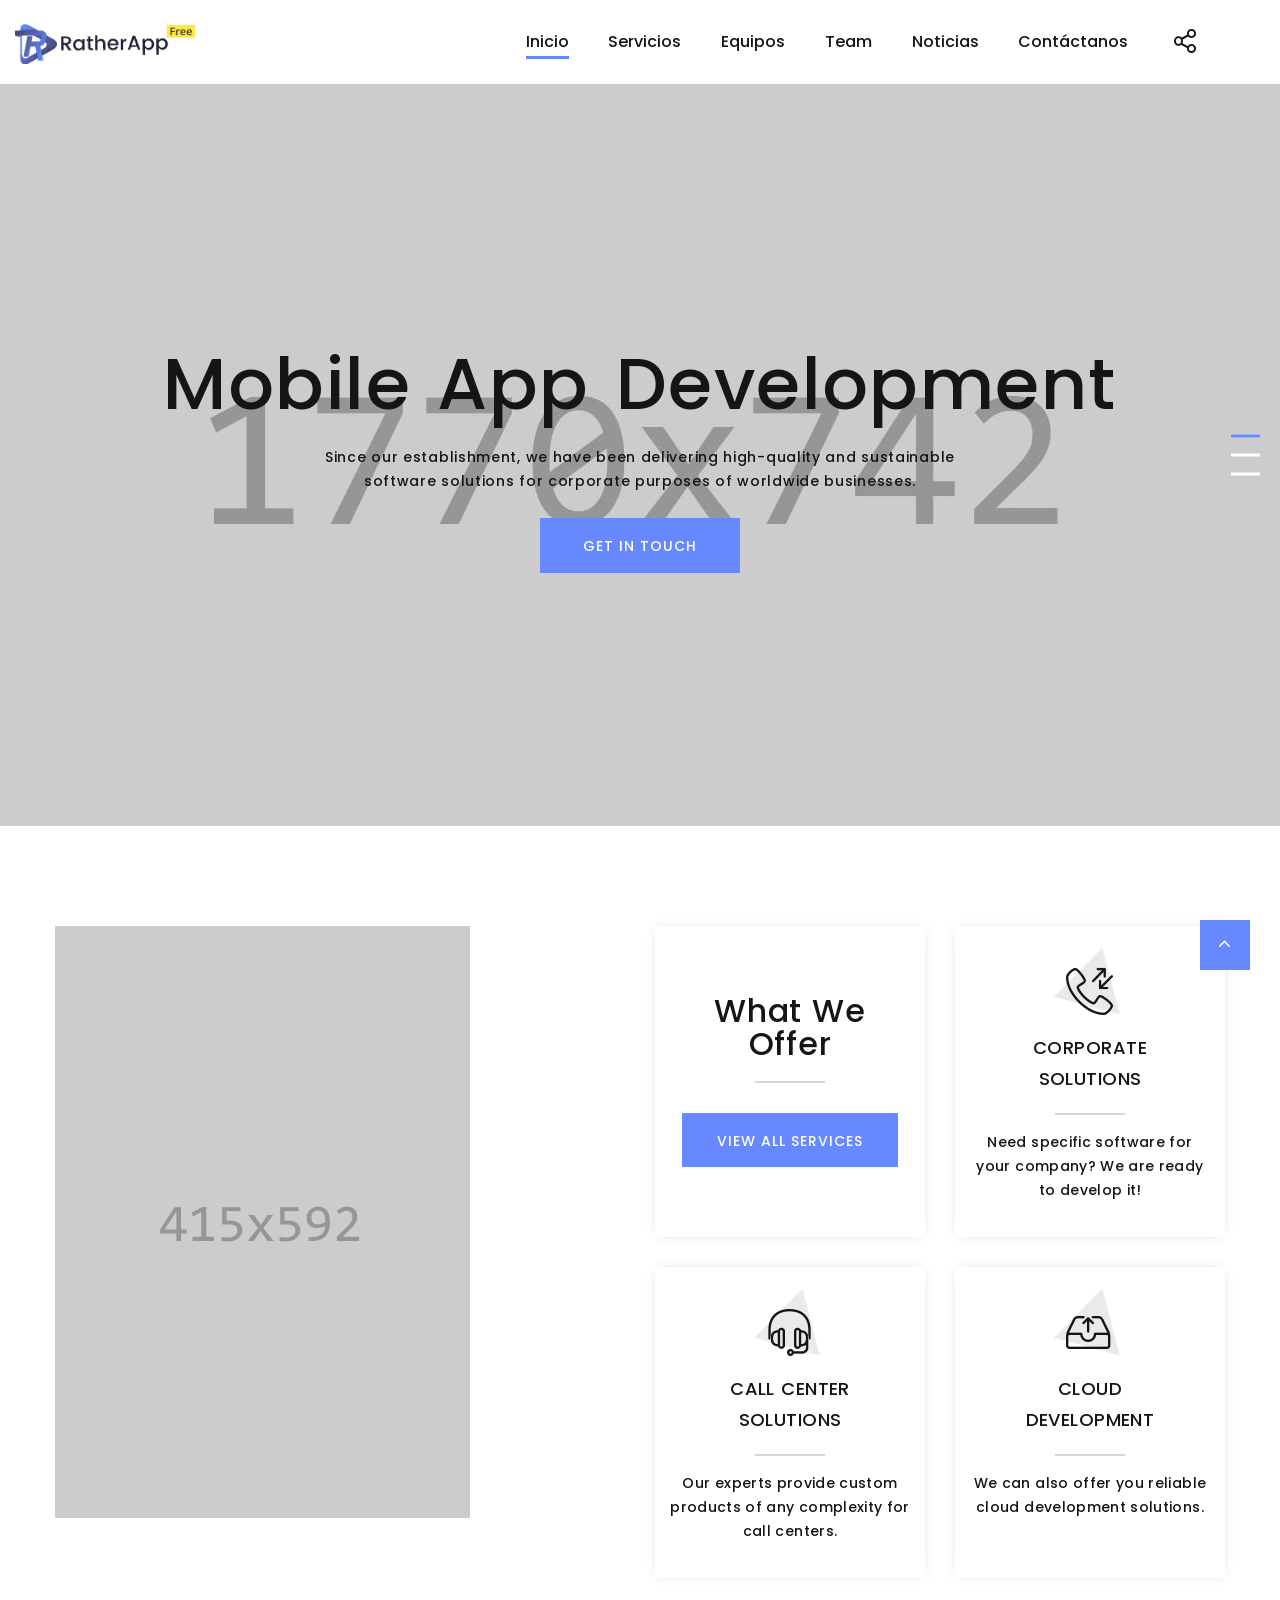
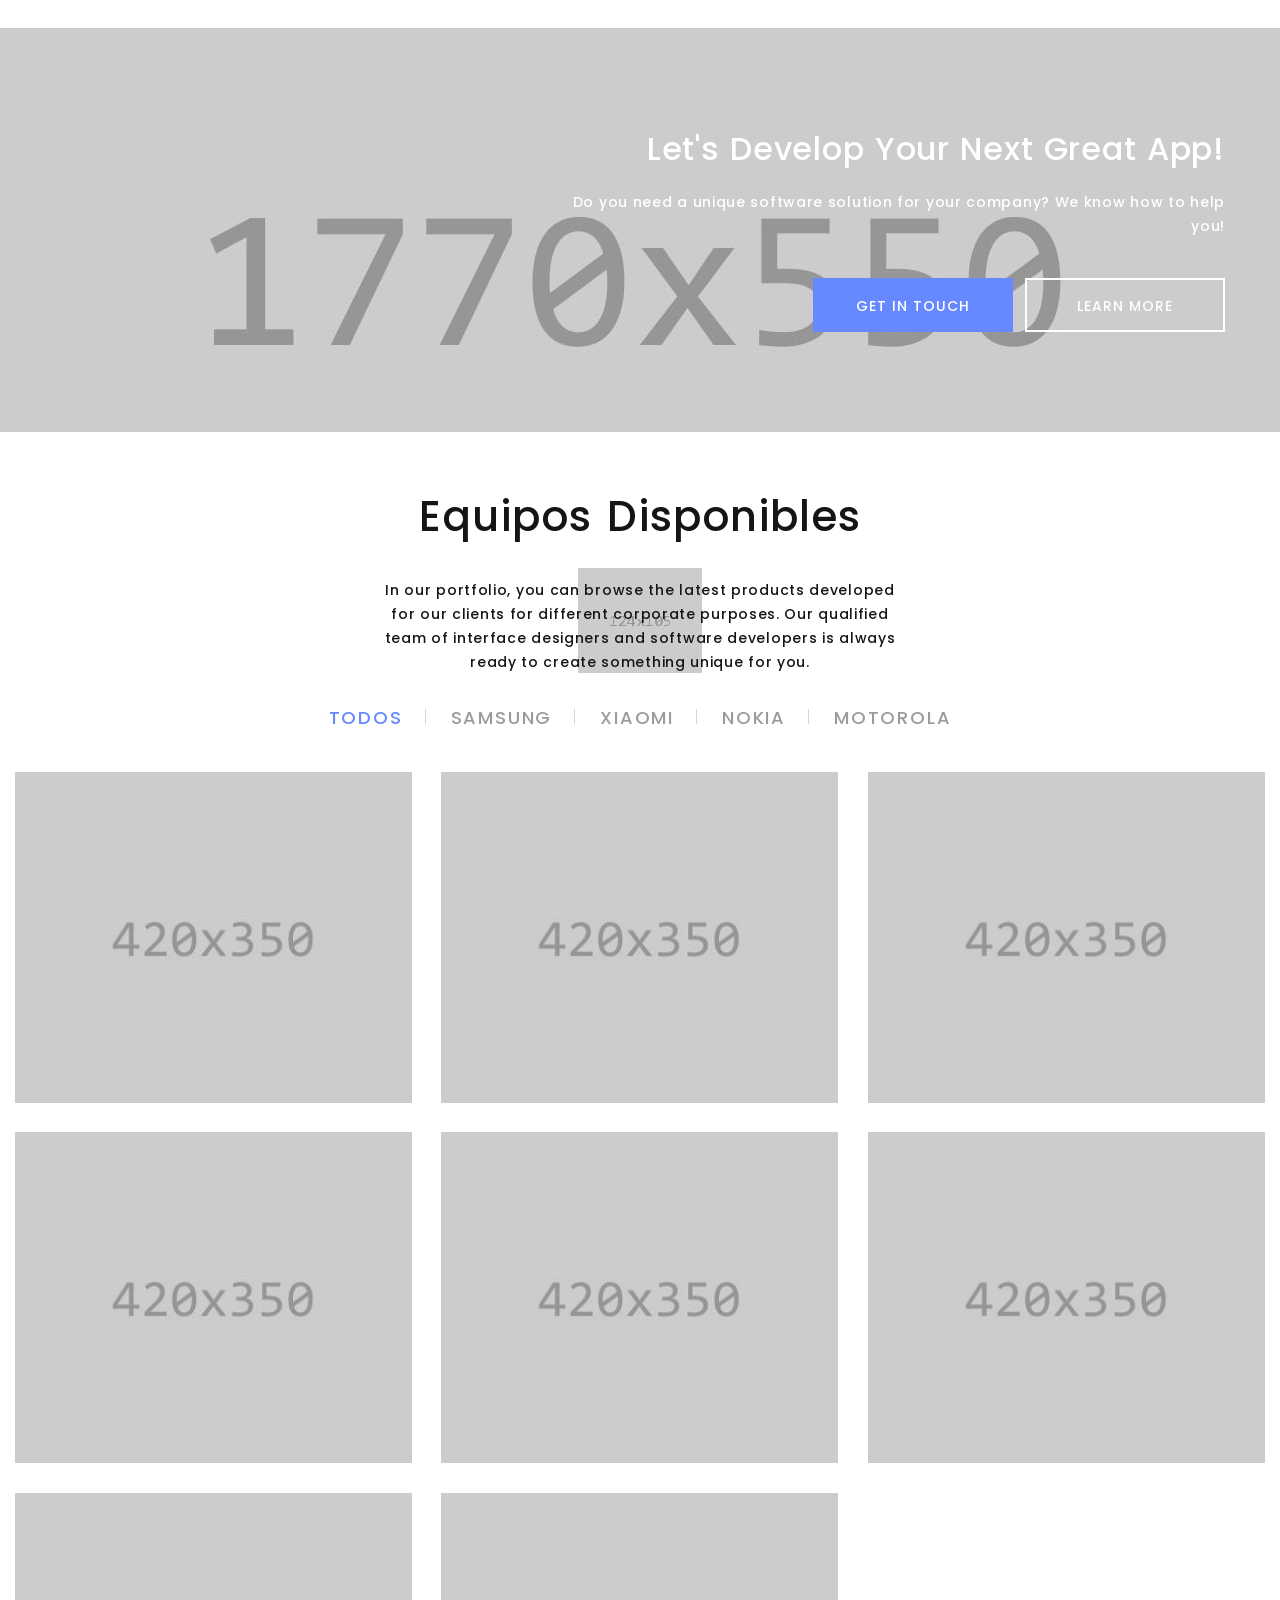
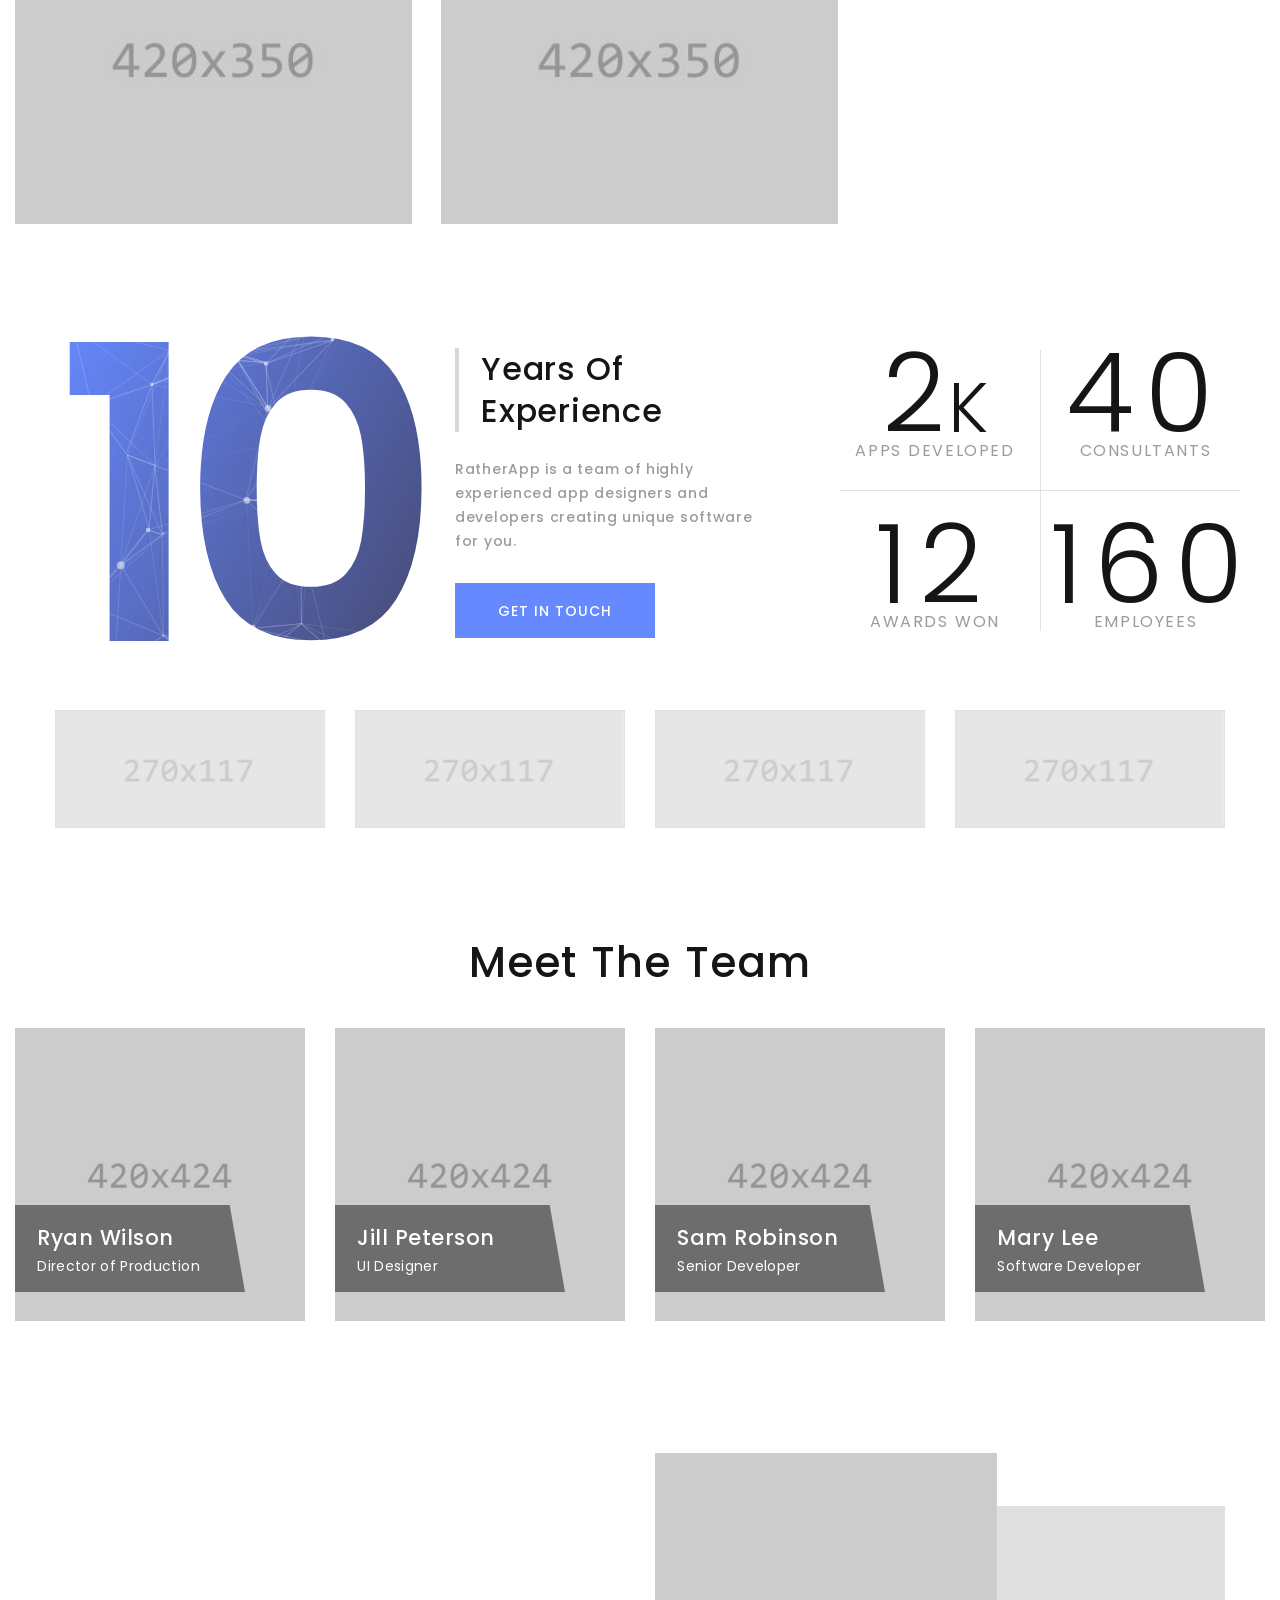
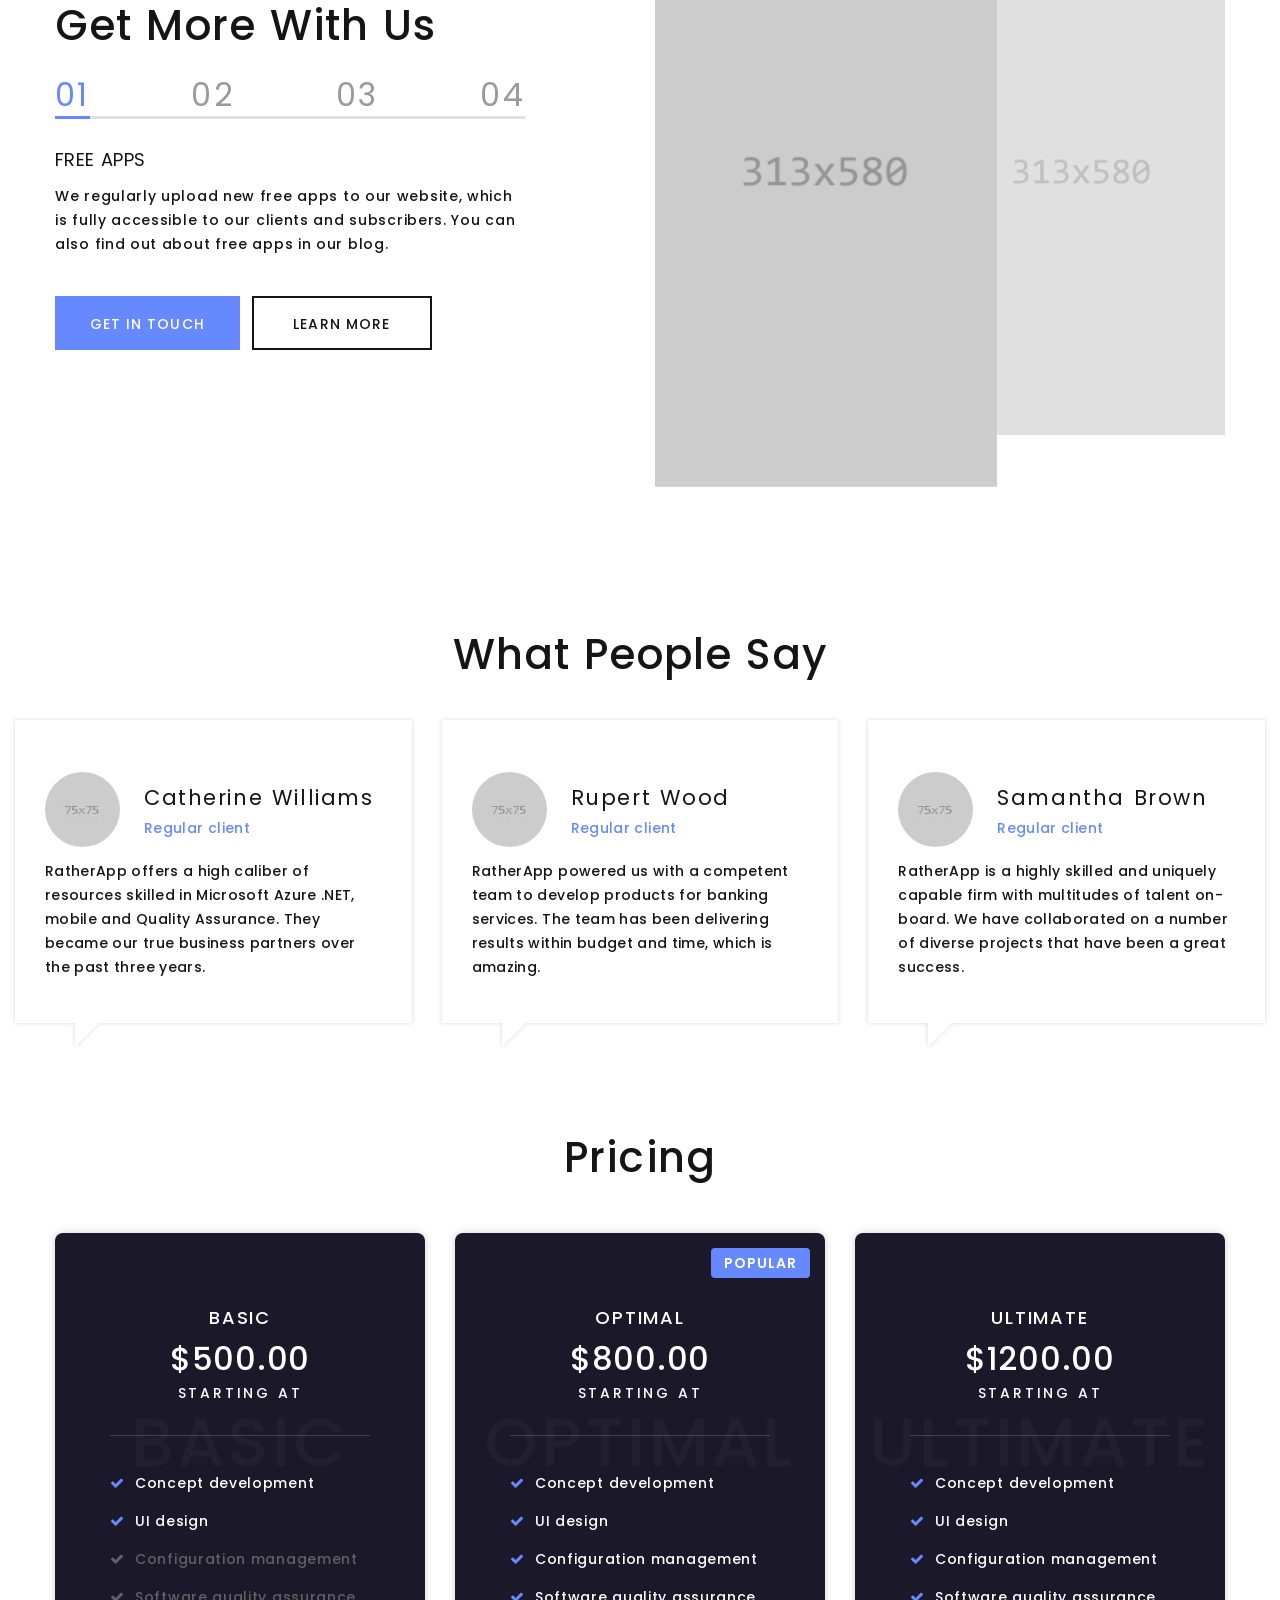
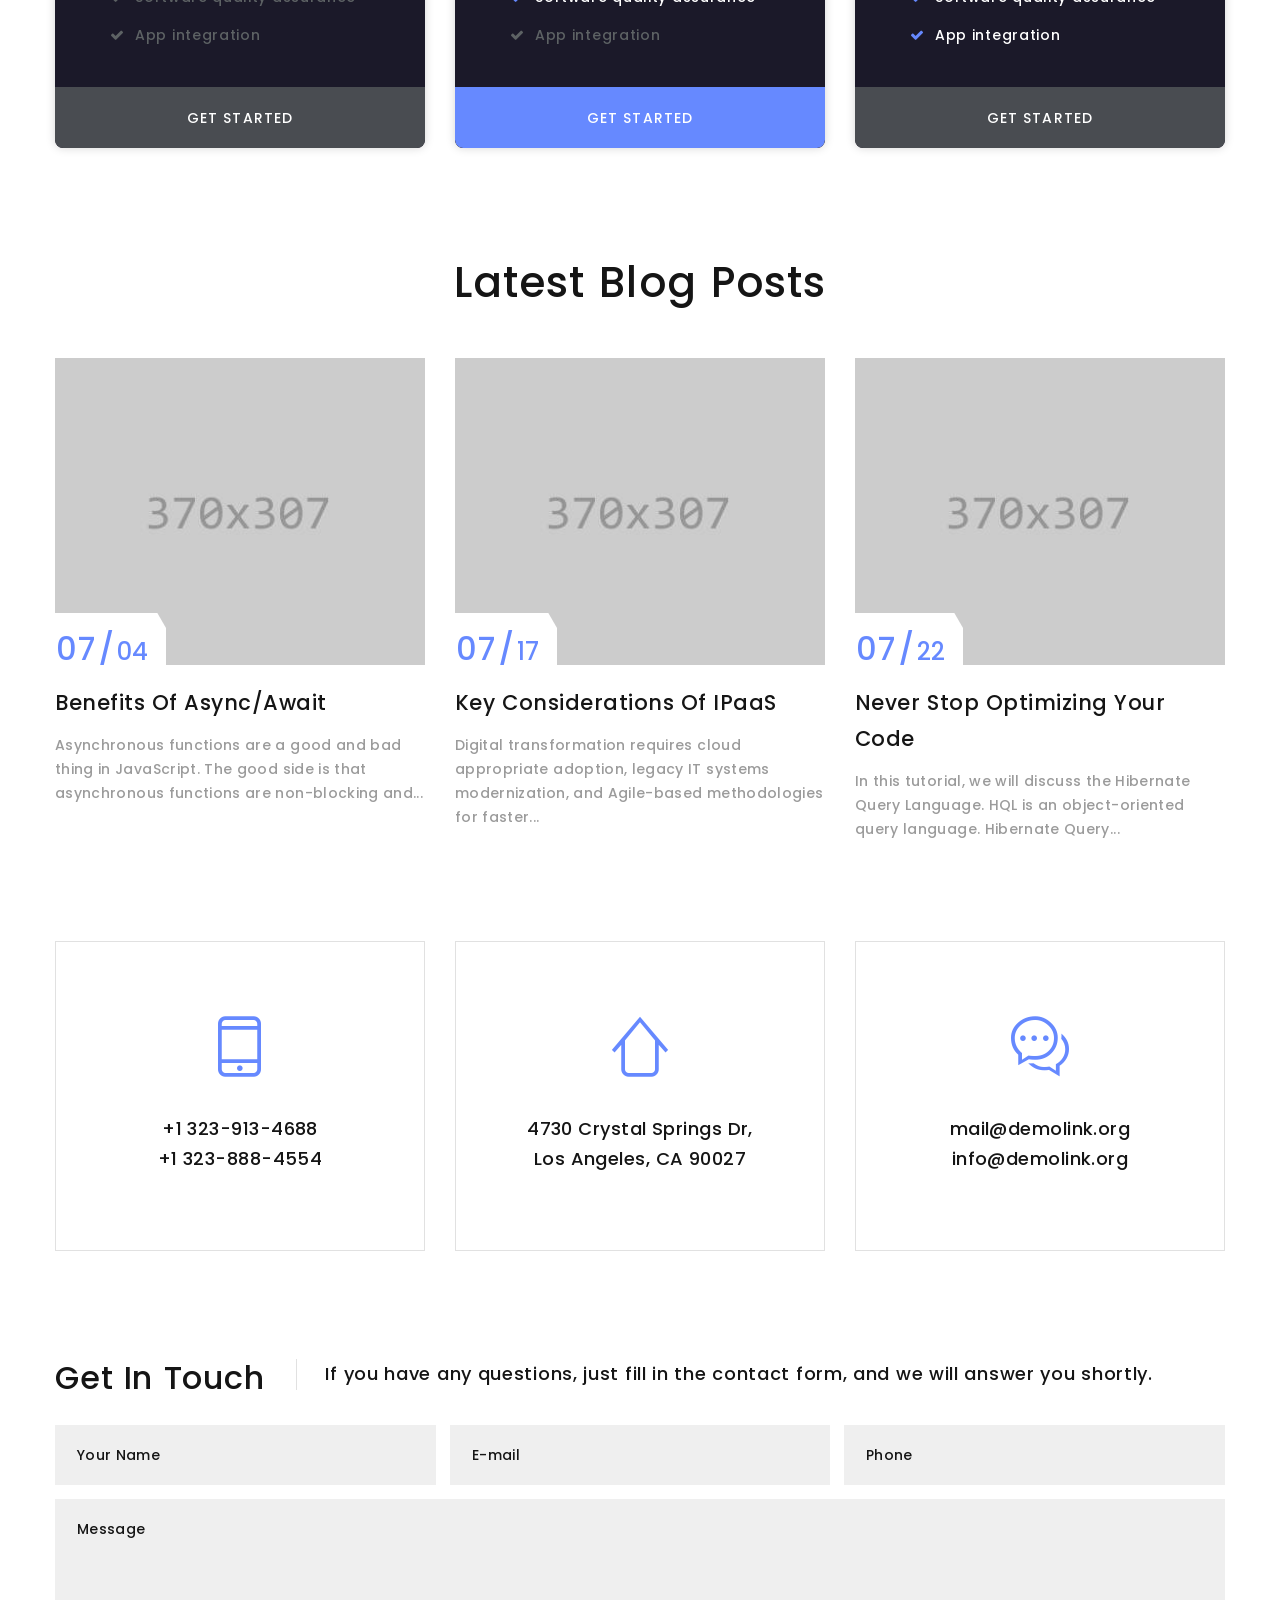
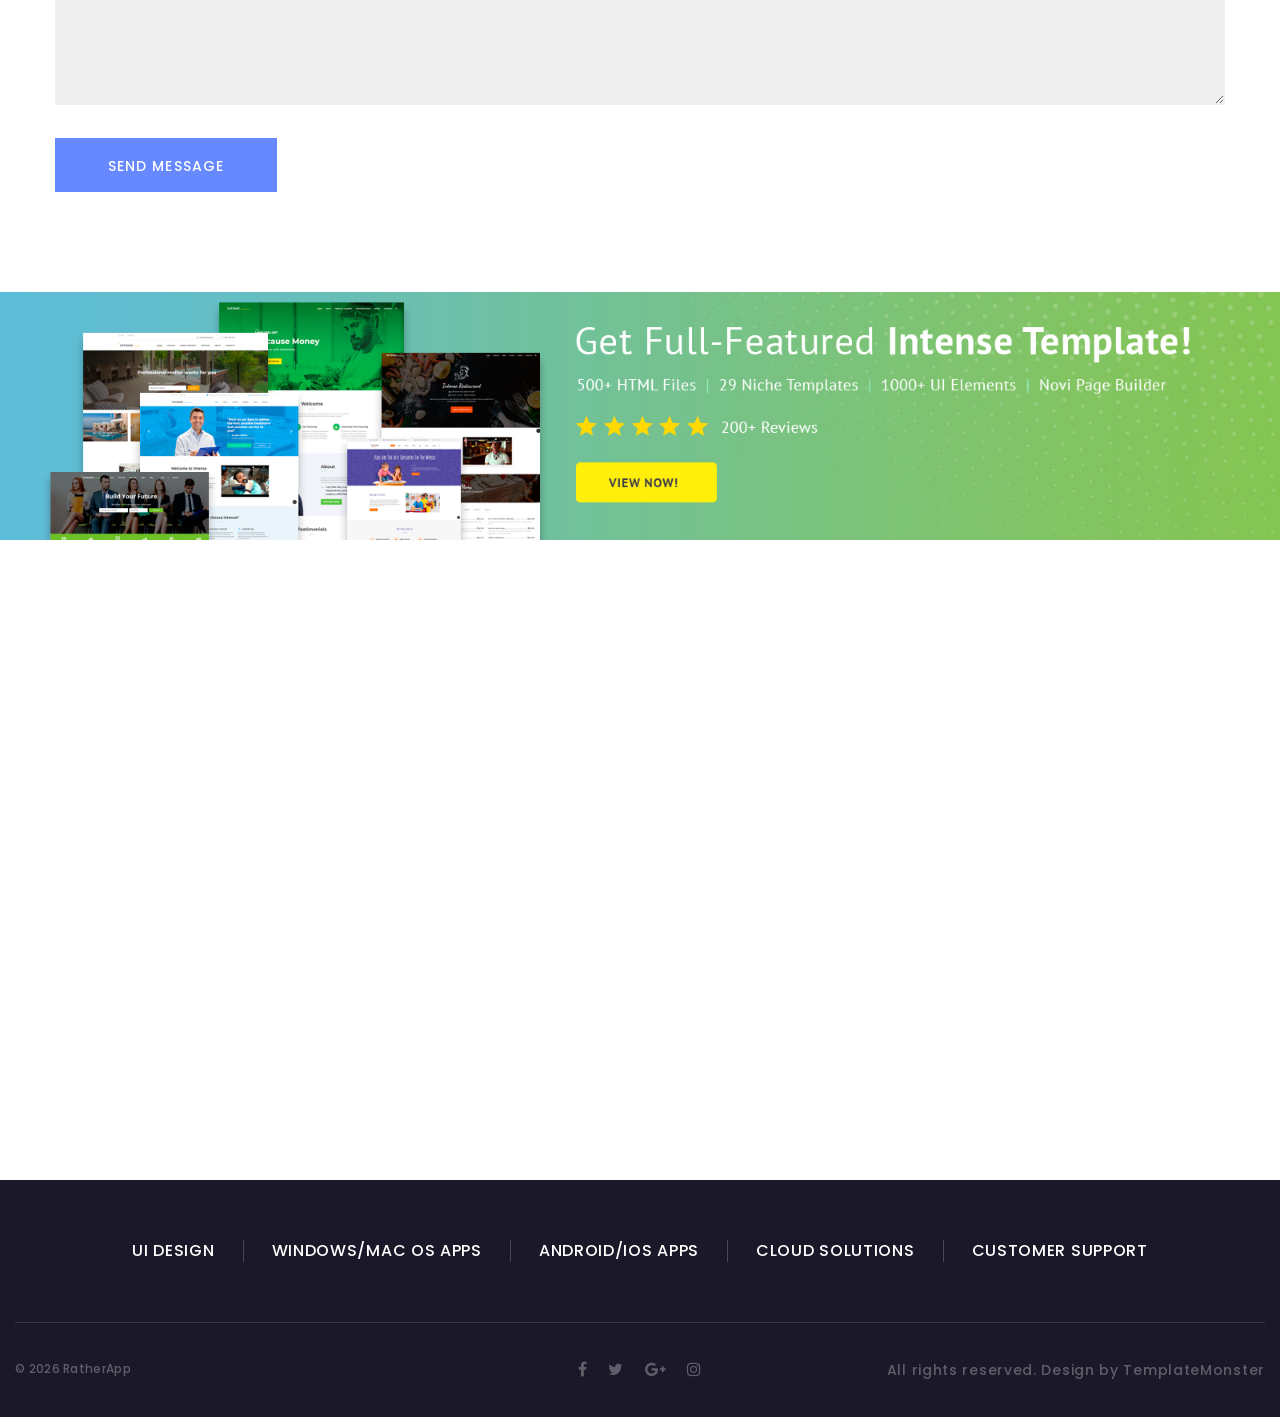
==== index.html @ ca18c18e "Corrección estructura proyecto fuera del site" ====
<!DOCTYPE html>
<html class="wide wow-animation" lang="en">

<head>
  <title>Home</title>
  <meta name="format-detection" content="telephone=no">
  <meta name="viewport"
    content="width=device-width, height=device-height, initial-scale=1.0, maximum-scale=1.0, user-scalable=0">
  <meta http-equiv="X-UA-Compatible" content="IE=edge">
  <meta charset="utf-8">
  <link rel="icon" href="images/favicon.ico" type="image/x-icon">
  <!-- Stylesheets-->
  <link rel="stylesheet" type="text/css"
    href="//fonts.googleapis.com/css?family=Poppins:400,500,600%7CTeko:300,400,500%7CMaven+Pro:500">
  <link rel="stylesheet" href="css/bootstrap.css">
  <link rel="stylesheet" href="css/fonts.css">
  <link rel="stylesheet" href="css/style.css">
  <style>
    .ie-panel {
      display: none;
      background: #212121;
      padding: 10px 0;
      box-shadow: 3px 3px 5px 0 rgba(0, 0, 0, .3);
      clear: both;
      text-align: center;
      position: relative;
      z-index: 1;
    }

    html.ie-10 .ie-panel,
    html.lt-ie-10 .ie-panel {
      display: block;
    }
  </style>
</head>

<body>
  <div class="ie-panel"><a href="http://windows.microsoft.com/en-US/internet-explorer/"><img
        src="images/ie8-panel/warning_bar_0000_us.jpg" height="42" width="820"
        alt="You are using an outdated browser. For a faster, safer browsing experience, upgrade for free today."></a>
  </div>
  <div class="preloader">
    <div class="preloader-body">
      <div class="cssload-container"><span></span><span></span><span></span><span></span>
      </div>
    </div>
  </div>
  <div class="page">
    <div id="home">
      <!-- Top Banner-->
      <!-- <a class="section section-banner text-center d-none d-xl-block"
        href="https://www.templatemonster.com/intense-multipurpose-html-template.html"
        style="background-image: url(images/banner/banner-bg-02-1920x60.jpg); background-image: -webkit-image-set( url(images/banner/banner-bg-02-1920x60.jpg) 1x, url(images/banner/banner-bg-02-3840x120.jpg) 2x )"
        target="_blank"><img src="images/banner/banner-fg-02-1600x60.png"
          srcset="images/banner/banner-fg-02-1600x60.png 1x, images/banner/banner-fg-02-3200x120.png 2x" alt=""
          width="1600" height="310"></a> -->
      <!-- Page Header-->
      <header class="section page-header">
        <!-- RD Navbar-->
        <div class="rd-navbar-wrap">
          <nav class="rd-navbar rd-navbar-classic" data-layout="rd-navbar-fixed" data-sm-layout="rd-navbar-fixed"
            data-md-layout="rd-navbar-fixed" data-md-device-layout="rd-navbar-fixed" data-lg-layout="rd-navbar-static"
            data-lg-device-layout="rd-navbar-fixed" data-xl-layout="rd-navbar-static"
            data-xl-device-layout="rd-navbar-static" data-xxl-layout="rd-navbar-static"
            data-xxl-device-layout="rd-navbar-static" data-lg-stick-up-offset="46px" data-xl-stick-up-offset="46px"
            data-xxl-stick-up-offset="46px" data-lg-stick-up="true" data-xl-stick-up="true" data-xxl-stick-up="true">
            <div class="rd-navbar-main-outer">
              <div class="rd-navbar-main">
                <!-- RD Navbar Panel-->
                <div class="rd-navbar-panel">
                  <!-- RD Navbar Toggle-->
                  <button class="rd-navbar-toggle" data-rd-navbar-toggle=".rd-navbar-nav-wrap"><span></span></button>
                  <!-- RD Navbar Brand-->
                  <div class="rd-navbar-brand"><a class="brand" href="index.html"><img
                        src="images/logo-default-223x50.png" alt="" width="223" height="50" /></a></div>
                </div>
                <div class="rd-navbar-main-element">
                  <div class="rd-navbar-nav-wrap">
                    <!-- RD Navbar Share-->
                    <div class="rd-navbar-share fl-bigmug-line-share27" data-rd-navbar-toggle=".rd-navbar-share-list">
                      <ul class="list-inline rd-navbar-share-list">
                        <li class="rd-navbar-share-list-item"><a class="icon fa fa-facebook" href="#"></a></li>
                        <li class="rd-navbar-share-list-item"><a class="icon fa fa-twitter" href="#"></a></li>
                        <li class="rd-navbar-share-list-item"><a class="icon fa fa-google-plus" href="#"></a></li>
                        <li class="rd-navbar-share-list-item"><a class="icon fa fa-instagram" href="#"></a></li>
                      </ul>
                    </div>
                    <ul class="rd-navbar-nav">
                      <li class="rd-nav-item active"><a class="rd-nav-link" href="#home">Inicio</a></li>
                      <li class="rd-nav-item"><a class="rd-nav-link" href="#services">Servicios</a></li>
                      <li class="rd-nav-item"><a class="rd-nav-link" href="#projects">Equipos</a></li>
                      <li class="rd-nav-item"><a class="rd-nav-link" href="#team">Team</a></li>
                      <li class="rd-nav-item"><a class="rd-nav-link" href="#news">Noticias</a></li>
                      <li class="rd-nav-item"><a class="rd-nav-link" href="#contacts">Contáctanos</a></li>
                    </ul>
                  </div>
                </div>
              </div>
            </div>
          </nav>
        </div>
      </header>

      <!-- Swiper-->
      <section class="section swiper-container swiper-slider swiper-slider-classic" data-loop="true"
        data-autoplay="4859" data-simulate-touch="true" data-direction="vertical" data-nav="false">
        <div class="swiper-wrapper text-center">
          <div class="swiper-slide" data-slide-bg="images/slider-1-slide-2-1770x742.jpg">
            <div class="swiper-slide-caption section-md">
              <div class="container">
                <h1 data-caption-animate="fadeInLeft" data-caption-delay="0">Mobile App Development</h1>
                <p class="text-width-large" data-caption-animate="fadeInRight" data-caption-delay="100">Since our
                  establishment, we have been delivering high-quality and sustainable software solutions for corporate
                  purposes of worldwide businesses.</p><a class="button button-primary button-ujarak" href="#modalCta"
                  data-toggle="modal" data-caption-animate="fadeInUp" data-caption-delay="200">Get in touch</a>
              </div>
            </div>
          </div>
          <div class="swiper-slide" data-slide-bg="images/slider-1-slide-4-1770x742.jpg">
            <div class="swiper-slide-caption section-md">
              <div class="container">
                <h1 data-caption-animate="fadeInLeft" data-caption-delay="0">Experienced Team</h1>
                <p class="text-width-large" data-caption-animate="fadeInRight" data-caption-delay="100">We are a team of
                  qualified software developers, aimed at creating unique and powerful tools for your business &
                  everyday life.</p><a class="button button-primary button-ujarak" href="#modalCta" data-toggle="modal"
                  data-caption-animate="fadeInUp" data-caption-delay="200">Get in touch</a>
              </div>
            </div>
          </div>
          <div class="swiper-slide" data-slide-bg="images/slider-1-slide-6-1770x742.jpg">
            <div class="swiper-slide-caption section-md">
              <div class="container">
                <h1 data-caption-animate="fadeInLeft" data-caption-delay="0">Award-Winning Software</h1>
                <p class="text-width-large" data-caption-animate="fadeInRight" data-caption-delay="100">The software
                  solutions developed by our company have been numerously awarded for usability and innovative features.
                </p><a class="button button-primary button-ujarak" href="#modalCta" data-toggle="modal"
                  data-caption-animate="fadeInUp" data-caption-delay="200">Get in touch</a>
              </div>
            </div>
          </div>
        </div>
        <!-- Swiper Pagination-->
        <div class="swiper-pagination__module">
          <div class="swiper-pagination__fraction"><span class="swiper-pagination__fraction-index">00</span><span
              class="swiper-pagination__fraction-divider">/</span><span
              class="swiper-pagination__fraction-count">00</span></div>
          <div class="swiper-pagination__divider"></div>
          <div class="swiper-pagination"></div>
        </div>
      </section>

    </div>
    <!-- See all services-->
    <section class="section section-sm section-first bg-default text-center" id="services">
      <div class="container">
        <div class="row row-30 justify-content-center">
          <div class="col-md-7 col-lg-5 col-xl-6 text-lg-left wow fadeInUp"><img src="images/index-1-415x592.png" alt=""
              width="415" height="592" />
          </div>
          <div class="col-lg-7 col-xl-6">
            <div class="row row-30">
              <div class="col-sm-6 wow fadeInRight">
                <article class="box-icon-modern box-icon-modern-custom">
                  <div>
                    <h3 class="box-icon-modern-big-title">What We Offer</h3>
                    <div class="box-icon-modern-decor"></div><a class="button button-primary button-ujarak"
                      href="#">View All Services</a>
                  </div>
                </article>
              </div>
              <div class="col-sm-6 wow fadeInRight" data-wow-delay=".1s">
                <article class="box-icon-modern box-icon-modern-2">
                  <div class="box-icon-modern-icon linearicons-phone-in-out"></div>
                  <h5 class="box-icon-modern-title"><a href="#">CORPORATE<br>SOLUTIONS</a></h5>
                  <div class="box-icon-modern-decor"></div>
                  <p class="box-icon-modern-text">Need specific software for your company? We are ready to develop it!
                  </p>
                </article>
              </div>
              <div class="col-sm-6 wow fadeInRight" data-wow-delay=".2s">
                <article class="box-icon-modern box-icon-modern-2">
                  <div class="box-icon-modern-icon linearicons-headset"></div>
                  <h5 class="box-icon-modern-title"><a href="#">CALL CENTER<br>SOLUTIONS</a></h5>
                  <div class="box-icon-modern-decor"></div>
                  <p class="box-icon-modern-text">Our experts provide custom products of any complexity for call
                    centers.</p>
                </article>
              </div>
              <div class="col-sm-6 wow fadeInRight" data-wow-delay=".3s">
                <article class="box-icon-modern box-icon-modern-2">
                  <div class="box-icon-modern-icon linearicons-outbox"></div>
                  <h5 class="box-icon-modern-title"><a href="#">CLOUD<br>DEVELOPMENT</a></h5>
                  <div class="box-icon-modern-decor"></div>
                  <p class="box-icon-modern-text">We can also offer you reliable cloud development solutions.</p>
                </article>
              </div>
            </div>
          </div>
        </div>
      </div>
    </section>

    <!-- Cta-->
    <section class="section section-fluid bg-default">
      <div class="parallax-container" data-parallax-img="images/parallax-1.jpg">
        <div class="parallax-content section-xl context-dark bg-overlay-68 bg-mobile-overlay">
          <div class="container">
            <div class="row row-30 justify-content-end text-right">
              <div class="col-sm-7">
                <h3 class="wow fadeInLeft">Let's Develop Your Next Great App!</h3>
                <p>Do you need a unique software solution for your company? We know how to help you!</p>
                <div class="group-sm group-middle group justify-content-end"><a
                    class="button button-primary button-ujarak" href="#modalCta" data-toggle="modal">Get in Touch</a><a
                    class="button button-white-outline button-ujarak" href="#">Learn More</a></div>
              </div>
            </div>
          </div>
        </div>
      </div>
    </section>

    <!-- Latest Projects-->
    <section class="section section-sm section-fluid bg-default text-center" id="projects">
      <div class="container-fluid">
        <h2 class="wow fadeInLeft">Equipos disponibles</h2>
        <p class="quote-jean wow fadeInRight" data-wow-delay=".1s">In our portfolio, you can browse the latest products
          developed for our clients for different corporate purposes. Our qualified team of interface designers and
          software developers is always ready to create something unique for you.</p>
        <div class="isotope-filters isotope-filters-horizontal">
          <button
            class="isotope-filters-toggle button button-md button-icon button-icon-right button-default-outline button-wapasha"
            data-custom-toggle="#isotope-3" data-custom-toggle-hide-on-blur="true"
            data-custom-toggle-disable-on-blur="true"><span class="icon fa fa-caret-down"></span>Filtro</button>
          <ul class="isotope-filters-list" id="isotope-3">
            <li><a class="active" href="#" data-isotope-filter="*" data-isotope-group="gallery">Todos</a></li>
            <li><a href="#" data-isotope-filter="Type 1" data-isotope-group="gallery">Samsung</a></li>
            <li><a href="#" data-isotope-filter="Type 2" data-isotope-group="gallery">Xiaomi</a></li>
            <li><a href="#" data-isotope-filter="Type 3" data-isotope-group="gallery">Nokia</a></li>
            <li><a href="#" data-isotope-filter="Type 4" data-isotope-group="gallery">Motorola</a></li>
          </ul>
        </div>
        <div class="row row-30 isotope" data-isotope-layout="fitRows" data-isotope-group="gallery"
          data-lightgallery="group">
          <div class="col-sm-6 col-lg-4 col-xxl-3 isotope-item wow fadeInRight" data-filter="Type 4">
            <!-- Thumbnail Classic-->
            <article class="thumbnail thumbnail-classic thumbnail-md">
              <div class="thumbnail-classic-figure"><img src="images/fullwidth-gallery-1-420x350.jpg" alt="" width="420"
                  height="350" />
              </div>
              <div class="thumbnail-classic-caption">
                <div class="thumbnail-classic-title-wrap"><a class="icon fl-bigmug-line-zoom60"
                    href="images/grid-gallery-1-1200x800-original.jpg" data-lightgallery="item"><img
                      src="images/fullwidth-gallery-1-420x350.jpg" alt="" width="420" height="350" /></a>
                  <h5 class="thumbnail-classic-title"><a href="#">FinStep</a></h5>
                </div>
                <p class="thumbnail-classic-text">We work hard on every app to deliver top-notch features with great UI
                  that you won’t find anywhere else.</p>
              </div>
            </article>
          </div>
          <div class="col-sm-6 col-lg-4 col-xxl-3 isotope-item wow fadeInRight" data-filter="Type 1"
            data-wow-delay=".1s">
            <!-- Thumbnail Classic-->
            <article class="thumbnail thumbnail-classic thumbnail-md">
              <div class="thumbnail-classic-figure"><img src="images/fullwidth-gallery-2-420x350.jpg" alt="" width="420"
                  height="350" />
              </div>
              <div class="thumbnail-classic-caption">
                <div class="thumbnail-classic-title-wrap"><a class="icon fl-bigmug-line-zoom60"
                    href="images/grid-gallery-2-1200x800-original.jpg" data-lightgallery="item"><img
                      src="images/fullwidth-gallery-2-420x350.jpg" alt="" width="420" height="350" /></a>
                  <h5 class="thumbnail-classic-title"><a href="#">Mobile Finance</a></h5>
                </div>
                <p class="thumbnail-classic-text">We work hard on every app to deliver top-notch features with great UI
                  that you won’t find anywhere else.</p>
              </div>
            </article>
          </div>
          <div class="col-sm-6 col-lg-4 col-xxl-3 isotope-item wow fadeInRight" data-filter="Type 2"
            data-wow-delay=".2s">
            <!-- Thumbnail Classic-->
            <article class="thumbnail thumbnail-classic thumbnail-md">
              <div class="thumbnail-classic-figure"><img src="images/fullwidth-gallery-3-420x350.jpg" alt="" width="420"
                  height="350" />
              </div>
              <div class="thumbnail-classic-caption">
                <div class="thumbnail-classic-title-wrap"><a class="icon fl-bigmug-line-zoom60"
                    href="images/grid-gallery-3-1200x800-original.jpg" data-lightgallery="item"><img
                      src="images/fullwidth-gallery-3-420x350.jpg" alt="" width="420" height="350" /></a>
                  <h5 class="thumbnail-classic-title"><a href="#">Q-Manage</a></h5>
                </div>
                <p class="thumbnail-classic-text">We work hard on every app to deliver top-notch features with great UI
                  that you won’t find anywhere else.</p>
              </div>
            </article>
          </div>
          <div class="col-sm-6 col-lg-4 col-xxl-3 isotope-item wow fadeInRight" data-filter="Type 3"
            data-wow-delay=".3s">
            <!-- Thumbnail Classic-->
            <article class="thumbnail thumbnail-classic thumbnail-md">
              <div class="thumbnail-classic-figure"><img src="images/fullwidth-gallery-4-420x350.jpg" alt="" width="420"
                  height="350" />
              </div>
              <div class="thumbnail-classic-caption">
                <div class="thumbnail-classic-title-wrap"><a class="icon fl-bigmug-line-zoom60"
                    href="images/grid-gallery-4-1200x800-original.jpg" data-lightgallery="item"><img
                      src="images/fullwidth-gallery-4-420x350.jpg" alt="" width="420" height="350" /></a>
                  <h5 class="thumbnail-classic-title"><a href="#">WeatherCast</a></h5>
                </div>
                <p class="thumbnail-classic-text">We work hard on every app to deliver top-notch features with great UI
                  that you won’t find anywhere else.</p>
              </div>
            </article>
          </div>
          <div class="col-sm-6 col-lg-4 col-xxl-3 isotope-item wow fadeInLeft" data-filter="Type 3">
            <!-- Thumbnail Classic-->
            <article class="thumbnail thumbnail-classic thumbnail-md">
              <div class="thumbnail-classic-figure"><img src="images/fullwidth-gallery-5-420x350.jpg" alt="" width="420"
                  height="350" />
              </div>
              <div class="thumbnail-classic-caption">
                <div class="thumbnail-classic-title-wrap"><a class="icon fl-bigmug-line-zoom60"
                    href="images/grid-gallery-5-1200x800-original.jpg" data-lightgallery="item"><img
                      src="images/fullwidth-gallery-5-420x350.jpg" alt="" width="420" height="350" /></a>
                  <h5 class="thumbnail-classic-title"><a href="#">Home Calendar</a></h5>
                </div>
                <p class="thumbnail-classic-text">We work hard on every app to deliver top-notch features with great UI
                  that you won’t find anywhere else.</p>
              </div>
            </article>
          </div>
          <div class="col-sm-6 col-lg-4 col-xxl-3 isotope-item wow fadeInLeft" data-filter="Type 1"
            data-wow-delay=".1s">
            <!-- Thumbnail Classic-->
            <article class="thumbnail thumbnail-classic thumbnail-md">
              <div class="thumbnail-classic-figure"><img src="images/fullwidth-gallery-6-420x350.jpg" alt="" width="420"
                  height="350" />
              </div>
              <div class="thumbnail-classic-caption">
                <div class="thumbnail-classic-title-wrap"><a class="icon fl-bigmug-line-zoom60"
                    href="images/grid-gallery-6-1200x800-original.jpg" data-lightgallery="item"><img
                      src="images/fullwidth-gallery-6-420x350.jpg" alt="" width="420" height="350" /></a>
                  <h5 class="thumbnail-classic-title"><a href="#">MPlanner</a></h5>
                </div>
                <p class="thumbnail-classic-text">We work hard on every app to deliver top-notch features with great UI
                  that you won’t find anywhere else.</p>
              </div>
            </article>
          </div>
          <div class="col-sm-6 col-lg-4 col-xxl-3 isotope-item wow fadeInLeft" data-filter="Type 2"
            data-wow-delay=".2s">
            <!-- Thumbnail Classic-->
            <article class="thumbnail thumbnail-classic thumbnail-md">
              <div class="thumbnail-classic-figure"><img src="images/fullwidth-gallery-7-420x350.jpg" alt="" width="420"
                  height="350" />
              </div>
              <div class="thumbnail-classic-caption">
                <div class="thumbnail-classic-title-wrap"><a class="icon fl-bigmug-line-zoom60"
                    href="images/grid-gallery-7-1200x800-original.jpg" data-lightgallery="item"><img
                      src="images/fullwidth-gallery-7-420x350.jpg" alt="" width="420" height="350" /></a>
                  <h5 class="thumbnail-classic-title"><a href="#">Alice Messenger</a></h5>
                </div>
                <p class="thumbnail-classic-text">We work hard on every app to deliver top-notch features with great UI
                  that you won’t find anywhere else.</p>
              </div>
            </article>
          </div>
          <div class="col-sm-6 col-lg-4 col-xxl-3 isotope-item wow fadeInLeft" data-filter="Type 3"
            data-wow-delay=".3s">
            <!-- Thumbnail Classic-->
            <article class="thumbnail thumbnail-classic thumbnail-md">
              <div class="thumbnail-classic-figure"><img src="images/fullwidth-gallery-8-420x350.jpg" alt="" width="420"
                  height="350" />
              </div>
              <div class="thumbnail-classic-caption">
                <div class="thumbnail-classic-title-wrap"><a class="icon fl-bigmug-line-zoom60"
                    href="images/grid-gallery-8-1200x800-original.jpg" data-lightgallery="item"><img
                      src="images/fullwidth-gallery-8-420x350.jpg" alt="" width="420" height="350" /></a>
                  <h5 class="thumbnail-classic-title"><a href="#">WiseMoney</a></h5>
                </div>
                <p class="thumbnail-classic-text">We work hard on every app to deliver top-notch features with great UI
                  that you won’t find anywhere else.</p>
              </div>
            </article>
          </div>
        </div>
      </div>
    </section>

    <!-- Years of experience-->
    <section class="section section-sm bg-default">
      <div class="container">
        <div class="row row-30 row-xl-24 justify-content-center align-items-center align-items-lg-start text-left">
          <div class="col-md-6 col-lg-5 col-xl-4 text-center"><a class="text-img" href="#">
              <div id="particles-js"></div><span class="counter">10</span>
            </a></div>
          <div class="col-sm-8 col-md-6 col-lg-5 col-xl-4">
            <div class="text-width-extra-small offset-top-lg-24 wow fadeInUp">
              <h3 class="title-decoration-lines-left">Years of Experience</h3>
              <p class="text-gray-500">RatherApp is a team of highly experienced app designers and developers creating
                unique software for you.</p><a class="button button-secondary button-pipaluk" href="#">Get in touch</a>
            </div>
          </div>
          <div class="col-sm-10 col-md-8 col-lg-6 col-xl-4 wow fadeInRight" data-wow-delay=".1s">
            <div class="row justify-content-center border-2-column offset-top-xl-26">
              <div class="col-9 col-sm-6">
                <div class="counter-amy">
                  <div class="counter-amy-number"><span class="counter">2</span><span class="symbol">k</span>
                  </div>
                  <h6 class="counter-amy-title">apps developed</h6>
                </div>
              </div>
              <div class="col-9 col-sm-6">
                <div class="counter-amy">
                  <div class="counter-amy-number"><span class="counter">40</span>
                  </div>
                  <h6 class="counter-amy-title">Consultants</h6>
                </div>
              </div>
              <div class="col-9 col-sm-6">
                <div class="counter-amy">
                  <div class="counter-amy-number"><span class="counter">12</span>
                  </div>
                  <h6 class="counter-amy-title">Awards won</h6>
                </div>
              </div>
              <div class="col-9 col-sm-6">
                <div class="counter-amy">
                  <div class="counter-amy-number"><span class="counter">160</span>
                  </div>
                  <h6 class="counter-amy-title">Employees</h6>
                </div>
              </div>
            </div>
          </div>
          <div class="col-lg-6 col-xl-12 align-self-center">
            <div class="row row-30 justify-content-center">
              <div class="col-sm-6 col-md-5 col-lg-6 col-xl-3 wow fadeInLeft"><a class="clients-classic" href="#"><img
                    src="images/clients-9-270x117.png" alt="" width="270" height="117" /></a></div>
              <div class="col-sm-6 col-md-5 col-lg-6 col-xl-3 wow fadeInLeft" data-wow-delay=".1s"><a
                  class="clients-classic" href="#"><img src="images/clients-10-270x117.png" alt="" width="270"
                    height="117" /></a></div>
              <div class="col-sm-6 col-md-5 col-lg-6 col-xl-3 wow fadeInLeft" data-wow-delay=".2s"><a
                  class="clients-classic" href="#"><img src="images/clients-3-270x117.png" alt="" width="270"
                    height="117" /></a></div>
              <div class="col-sm-6 col-md-5 col-lg-6 col-xl-3 wow fadeInLeft" data-wow-delay=".3s"><a
                  class="clients-classic" href="#"><img src="images/clients-11-270x117.png" alt="" width="270"
                    height="117" /></a></div>
            </div>
          </div>
        </div>
      </div>
    </section>

    <!-- Meet The Team-->
    <section class="section section-sm section-fluid bg-default" id="team">
      <div class="container-fluid">
        <h2>Meet The Team</h2>
        <div class="row row-sm row-30 justify-content-center">
          <div class="col-md-6 col-lg-5 col-xl-3 wow fadeInRight">
            <!-- Team Classic-->
            <article class="team-classic team-classic-lg"><a class="team-classic-figure" href="#"><img
                  src="images/team-11-420x424.jpg" alt="" width="420" height="424" /></a>
              <div class="team-classic-caption">
                <h4 class="team-classic-name"><a href="#">Ryan Wilson</a></h4>
                <p class="team-classic-status">Director of Production</p>
              </div>
            </article>
          </div>
          <div class="col-md-6 col-lg-5 col-xl-3 wow fadeInRight" data-wow-delay=".1s">
            <!-- Team Classic-->
            <article class="team-classic team-classic-lg"><a class="team-classic-figure" href="#"><img
                  src="images/team-12-420x424.jpg" alt="" width="420" height="424" /></a>
              <div class="team-classic-caption">
                <h4 class="team-classic-name"><a href="#">Jill Peterson</a></h4>
                <p class="team-classic-status">UI Designer</p>
              </div>
            </article>
          </div>
          <div class="col-md-6 col-lg-5 col-xl-3 wow fadeInRight" data-wow-delay=".2s">
            <!-- Team Classic-->
            <article class="team-classic team-classic-lg"><a class="team-classic-figure" href="#"><img
                  src="images/team-13-420x424.jpg" alt="" width="420" height="424" /></a>
              <div class="team-classic-caption">
                <h4 class="team-classic-name"><a href="#">Sam Robinson</a></h4>
                <p class="team-classic-status">Senior Developer</p>
              </div>
            </article>
          </div>
          <div class="col-md-6 col-lg-5 col-xl-3 wow fadeInRight" data-wow-delay=".3s">
            <!-- Team Classic-->
            <article class="team-classic team-classic-lg"><a class="team-classic-figure" href="#"><img
                  src="images/team-14-420x424.jpg" alt="" width="420" height="424" /></a>
              <div class="team-classic-caption">
                <h4 class="team-classic-name"><a href="#">Mary Lee</a></h4>
                <p class="team-classic-status">Software Developer</p>
              </div>
            </article>
          </div>
        </div>
      </div>
    </section>

    <!-- You dream — we embody-->
    <section class="section section-sm bg-default text-md-left">
      <div class="container">
        <div class="row row-50 align-items-center justify-content-center justify-content-xl-between">
          <div class="col-lg-6 col-xl-5 wow fadeInLeft">
            <h2>Get More With Us</h2>
            <!-- Bootstrap tabs-->
            <div class="tabs-custom tabs-horizontal tabs-line tabs-line-big text-center text-md-left" id="tabs-6">
              <!-- Nav tabs-->
              <ul class="nav nav-tabs">
                <li class="nav-item" role="presentation"><a class="nav-link nav-link-big active" href="#tabs-6-1"
                    data-toggle="tab">01</a></li>
                <li class="nav-item" role="presentation"><a class="nav-link nav-link-big" href="#tabs-6-2"
                    data-toggle="tab">02</a></li>
                <li class="nav-item" role="presentation"><a class="nav-link nav-link-big" href="#tabs-6-3"
                    data-toggle="tab">03</a></li>
                <li class="nav-item" role="presentation"><a class="nav-link nav-link-big" href="#tabs-6-4"
                    data-toggle="tab">04</a></li>
              </ul>
              <!-- Tab panes-->
              <div class="tab-content">
                <div class="tab-pane fade show active" id="tabs-6-1">
                  <h5 class="font-weight-normal">FREE APPS</h5>
                  <p>We regularly upload new free apps to our website, which is fully accessible to our clients and
                    subscribers. You can also find out about free apps in our blog.</p>
                  <div class="group-sm group-middle"><a class="button button-secondary button-pipaluk" href="#modalCta"
                      data-toggle="modal">Get in touch</a><a class="button button-default-outline button-wapasha"
                      href="#">Learn More</a></div>
                </div>
                <div class="tab-pane fade" id="tabs-6-2">
                  <h5 class="font-weight-normal">GET SOCIAL</h5>
                  <p>Every app we develop has built-in social support that allows you to stay connected to your accounts
                    on Facebook, Instagram, Twitter and other networks.</p>
                  <div class="group-sm group-middle"><a class="button button-secondary button-pipaluk" href="#modalCta"
                      data-toggle="modal">Get in touch</a><a class="button button-default-outline button-wapasha"
                      href="#">Learn More</a></div>
                </div>
                <div class="tab-pane fade" id="tabs-6-3">
                  <h5 class="font-weight-normal">CUSTOMER SERVICE</h5>
                  <p>Every customer of RatherApp can get access to our friendly and qualified 24/7 support via chat or
                    phone. Fell free to ask us any question!</p>
                  <div class="group-sm group-middle"><a class="button button-secondary button-pipaluk" href="#modalCta"
                      data-toggle="modal">Get in touch</a><a class="button button-default-outline button-wapasha"
                      href="#">Learn More</a></div>
                </div>
                <div class="tab-pane fade" id="tabs-6-4">
                  <h5 class="font-weight-normal">GREAT USABILITY</h5>
                  <p>All our apps are designed to have great usability in order to easily operate our applications. That
                    is why our software has high ratings and lots of awards.</p>
                  <div class="group-sm group-middle"><a class="button button-secondary button-pipaluk" href="#modalCta"
                      data-toggle="modal">Get in touch</a><a class="button button-default-outline button-wapasha"
                      href="#">Learn More</a></div>
                </div>
              </div>
            </div>
          </div>
          <div class="col-lg-6 text-center wow fadeInUp" data-wow-delay=".1s">
            <div class="owl-carousel owl-style-1" data-items="2" data-stage-padding="0" data-loop="true" data-margin="0"
              data-mouse-drag="true" data-autoplay="true"><a class="box-device" href="#"><img
                  src="images/index-4-313x580.png" alt="" width="313" height="580" /></a><a class="box-device"
                href="#"><img src="images/index-5-313x580.png" alt="" width="313" height="580" /></a><a
                class="box-device" href="#"><img src="images/index-4-313x580.png" alt="" width="313"
                  height="580" /></a><a class="box-device" href="#"><img src="images/index-5-313x580.png" alt=""
                  width="313" height="580" /></a></div>
          </div>
        </div>
      </div>
    </section>

    <!-- What people Say-->
    <section class="section section-sm section-bottom-70 section-fluid bg-default">
      <div class="container-fluid">
        <h2>What people Say</h2>
        <div class="row row-50 row-sm">
          <div class="col-md-6 col-xl-4 wow fadeInRight">
            <!-- Quote Modern-->
            <article class="quote-modern quote-modern-custom">
              <div class="unit unit-spacing-md align-items-center">
                <div class="unit-left"><a class="quote-modern-figure" href="#"><img class="img-circles"
                      src="images/user-11-75x75.jpg" alt="" width="75" height="75" /></a></div>
                <div class="unit-body">
                  <h4 class="quote-modern-cite"><a href="#">Catherine Williams</a></h4>
                  <p class="quote-modern-status">Regular client</p>
                </div>
              </div>
              <div class="quote-modern-text">
                <p class="q">RatherApp offers a high caliber of resources skilled in Microsoft Azure .NET, mobile and
                  Quality Assurance. They became our true business partners over the past three years.</p>
              </div>
            </article>
          </div>
          <div class="col-md-6 col-xl-4 wow fadeInRight" data-wow-delay=".1s">
            <!-- Quote Modern-->
            <article class="quote-modern quote-modern-custom">
              <div class="unit unit-spacing-md align-items-center">
                <div class="unit-left"><a class="quote-modern-figure" href="#"><img class="img-circles"
                      src="images/user-12-75x75.jpg" alt="" width="75" height="75" /></a></div>
                <div class="unit-body">
                  <h4 class="quote-modern-cite"><a href="#">Rupert Wood</a></h4>
                  <p class="quote-modern-status">Regular client</p>
                </div>
              </div>
              <div class="quote-modern-text">
                <p class="q">RatherApp powered us with a competent team to develop products for banking services. The
                  team has been delivering results within budget and time, which is amazing.</p>
              </div>
            </article>
          </div>
          <div class="col-md-6 col-xl-4 wow fadeInRight" data-wow-delay=".2s">
            <!-- Quote Modern-->
            <article class="quote-modern quote-modern-custom">
              <div class="unit unit-spacing-md align-items-center">
                <div class="unit-left"><a class="quote-modern-figure" href="#"><img class="img-circles"
                      src="images/user-20-75x75.jpg" alt="" width="75" height="75" /></a></div>
                <div class="unit-body">
                  <h4 class="quote-modern-cite"><a href="#">Samantha Brown</a></h4>
                  <p class="quote-modern-status">Regular client</p>
                </div>
              </div>
              <div class="quote-modern-text">
                <p class="q">RatherApp is a highly skilled and uniquely capable firm with multitudes of talent on-board.
                  We have collaborated on a number of diverse projects that have been a great success.</p>
              </div>
            </article>
          </div>
        </div>
      </div>
    </section>

    <!-- Pricing-->
    <section class="section section-sm section-bottom-70 section-fluid bg-default">
      <div class="container">
        <h2>Pricing</h2>
        <div class="row row-30 justify-content-center">
          <div class="col-md-6 col-lg-5 col-xl-4">
            <div class="box-pricing box-pricing-black">
              <div class="box-pricing-body">
                <h5 class="box-pricing-title">basic</h5>
                <h3 class="box-pricing-price">$500.00</h3>
                <div class="box-pricing-time">starting at</div>
                <div class="box-pricing-divider">
                  <div class="divider"></div><span>Basic</span>
                </div>
                <ul class="box-pricing-list">
                  <li class="active">Concept development</li>
                  <li class="active">UI design</li>
                  <li>Configuration management</li>
                  <li>Software quality assurance</li>
                  <li>App integration</li>
                </ul>
              </div>
              <div class="box-pricing-button"><a class="button button-lg button-block button-gray-4" href="#">Get
                  started</a></div>
            </div>
          </div>
          <div class="col-md-6 col-lg-5 col-xl-4">
            <div class="box-pricing box-pricing-black box-pricing-popular">
              <div class="box-pricing-body">
                <h5 class="box-pricing-title">Optimal</h5>
                <h3 class="box-pricing-price">$800.00</h3>
                <div class="box-pricing-time">starting at</div>
                <div class="box-pricing-divider">
                  <div class="divider"></div><span>Optimal</span>
                </div>
                <ul class="box-pricing-list">
                  <li class="active">Concept development</li>
                  <li class="active">UI design</li>
                  <li class="active">Configuration management</li>
                  <li class="active">Software quality assurance</li>
                  <li>App integration</li>
                </ul>
              </div>
              <div class="box-pricing-button"><a class="button button-lg button-block button-primary" href="#">Get
                  started</a></div>
              <div class="box-pricing-badge">popular</div>
            </div>
          </div>
          <div class="col-md-6 col-lg-5 col-xl-4">
            <div class="box-pricing box-pricing-black">
              <div class="box-pricing-body">
                <h5 class="box-pricing-title">Ultimate</h5>
                <h3 class="box-pricing-price">$1200.00</h3>
                <div class="box-pricing-time">starting at</div>
                <div class="box-pricing-divider">
                  <div class="divider"></div><span>Ultimate</span>
                </div>
                <ul class="box-pricing-list">
                  <li class="active">Concept development</li>
                  <li class="active">UI design</li>
                  <li class="active">Configuration management</li>
                  <li class="active">Software quality assurance</li>
                  <li class="active">App integration</li>
                </ul>
              </div>
              <div class="box-pricing-button"><a class="button button-lg button-block button-gray-4" href="#">Get
                  started</a></div>
            </div>
          </div>
        </div>
      </div>
    </section>

    <!-- Latest blog posts-->
    <section class="section section-sm bg-default" id="news">
      <div class="container">
        <h2>Latest blog posts</h2>
        <div class="row row-45">
          <div class="col-sm-6 col-lg-4 wow fadeInLeft">
            <!-- Post Modern-->
            <article class="post post-modern"><a class="post-modern-figure" href="#"><img
                  src="images/post-10-370x307.jpg" alt="" width="370" height="307" />
                <div class="post-modern-time">
                  <time datetime="2019-07-04"><span class="post-modern-time-month">07</span><span
                      class="post-modern-time-number">04</span></time>
                </div>
              </a>
              <h4 class="post-modern-title"><a href="#">Benefits of Async/Await</a></h4>
              <p class="post-modern-text">Asynchronous functions are a good and bad thing in JavaScript. The good side
                is that asynchronous functions are non-blocking and...</p>
            </article>
          </div>
          <div class="col-sm-6 col-lg-4 wow fadeInLeft" data-wow-delay=".1s">
            <!-- Post Modern-->
            <article class="post post-modern"><a class="post-modern-figure" href="#"><img
                  src="images/post-11-370x307.jpg" alt="" width="370" height="307" />
                <div class="post-modern-time">
                  <time datetime="2019-07-17"><span class="post-modern-time-month">07</span><span
                      class="post-modern-time-number">17</span></time>
                </div>
              </a>
              <h4 class="post-modern-title"><a href="#">Key Considerations of iPaaS</a></h4>
              <p class="post-modern-text">Digital transformation requires cloud appropriate adoption, legacy IT systems
                modernization, and Agile-based methodologies for faster...</p>
            </article>
          </div>
          <div class="col-sm-6 col-lg-4 wow fadeInLeft" data-wow-delay=".2s">
            <!-- Post Modern-->
            <article class="post post-modern"><a class="post-modern-figure" href="#"><img
                  src="images/post-12-370x307.jpg" alt="" width="370" height="307" />
                <div class="post-modern-time">
                  <time datetime="2019-07-22"><span class="post-modern-time-month">07</span><span
                      class="post-modern-time-number">22</span></time>
                </div>
              </a>
              <h4 class="post-modern-title"><a href="#">Never Stop Optimizing Your Code</a></h4>
              <p class="post-modern-text">In this tutorial, we will discuss the Hibernate Query Language. HQL is an
                object-oriented query language. Hibernate Query...</p>
            </article>
          </div>
        </div>
      </div>
    </section>

    <!-- Contact information-->
    <section class="section section-sm bg-default">
      <div class="container">
        <div class="row row-30 justify-content-center">
          <div class="col-sm-8 col-md-6 col-lg-4">
            <article class="box-contacts">
              <div class="box-contacts-body">
                <div class="box-contacts-icon fl-bigmug-line-cellphone55"></div>
                <div class="box-contacts-decor"></div>
                <p class="box-contacts-link"><a href="tel:#">+1 323-913-4688</a></p>
                <p class="box-contacts-link"><a href="tel:#">+1 323-888-4554</a></p>
              </div>
            </article>
          </div>
          <div class="col-sm-8 col-md-6 col-lg-4">
            <article class="box-contacts">
              <div class="box-contacts-body">
                <div class="box-contacts-icon fl-bigmug-line-up104"></div>
                <div class="box-contacts-decor"></div>
                <p class="box-contacts-link"><a href="#">4730 Crystal Springs Dr, Los Angeles, CA 90027</a></p>
              </div>
            </article>
          </div>
          <div class="col-sm-8 col-md-6 col-lg-4">
            <article class="box-contacts">
              <div class="box-contacts-body">
                <div class="box-contacts-icon fl-bigmug-line-chat55"></div>
                <div class="box-contacts-decor"></div>
                <p class="box-contacts-link"><a href="mailto:#">mail@demolink.org</a></p>
                <p class="box-contacts-link"><a href="mailto:#">info@demolink.org</a></p>
              </div>
            </article>
          </div>
        </div>
      </div>
    </section>

    <!-- Contact Form-->
    <section class="section section-sm section-last bg-default text-left" id="contacts">
      <div class="container">
        <article class="title-classic">
          <div class="title-classic-title">
            <h3>Get in touch</h3>
          </div>
          <div class="title-classic-text">
            <p>If you have any questions, just fill in the contact form, and we will answer you shortly.</p>
          </div>
        </article>
        <form class="rd-form rd-form-variant-2 rd-mailform" data-form-output="form-output-global"
          data-form-type="contact" method="post" action="bat/rd-mailform.php">
          <div class="row row-14 gutters-14">
            <div class="col-md-4">
              <div class="form-wrap">
                <input class="form-input" id="contact-your-name-2" type="text" name="name" data-constraints="@Required">
                <label class="form-label" for="contact-your-name-2">Your Name</label>
              </div>
            </div>
            <div class="col-md-4">
              <div class="form-wrap">
                <input class="form-input" id="contact-email-2" type="email" name="email"
                  data-constraints="@Email @Required">
                <label class="form-label" for="contact-email-2">E-mail</label>
              </div>
            </div>
            <div class="col-md-4">
              <div class="form-wrap">
                <input class="form-input" id="contact-phone-2" type="text" name="phone" data-constraints="@Numeric">
                <label class="form-label" for="contact-phone-2">Phone</label>
              </div>
            </div>
            <div class="col-12">
              <div class="form-wrap">
                <label class="form-label" for="contact-message-2">Message</label>
                <textarea class="form-input textarea-lg" id="contact-message-2" name="message"
                  data-constraints="@Required"></textarea>
              </div>
            </div>
          </div>
          <button class="button button-primary button-pipaluk" type="submit">Send Message</button>
        </form>
      </div>
    </section>

    <!-- Bottom Banner-->
    <section class="section section-fluid"><a class="section-banner"
        href="https://www.templatemonster.com/intense-multipurpose-html-template.html"
        style="background-image: url(images/banner/banner-bg-01-1920x310.jpg); background-image: -webkit-image-set( url(images/banner/banner-bg-01-1920x310.jpg) 1x, url(images/banner/banner-bg-01-3840x620.jpg) 2x )"
        target="_blank"><img src="images/banner/banner-fg-01-1600x310.png"
          srcset="images/banner/banner-fg-01-1600x310.png 1x, images/banner/banner-fg-01-3200x620.png 2x" alt=""
          width="1600" height="310"></a></section>

    <!-- RD Google Map-->
    <section class="section section-fluid">
      <!-- Google Map-->
      <section class="section">
        <div class="google-map-container" data-center="6036 Richmond hwy., Alexandria, VA, 2230" data-zoom="5"
          data-styles="[{&quot;featureType&quot;:&quot;administrative&quot;,&quot;elementType&quot;:&quot;labels.text.fill&quot;,&quot;stylers&quot;:[{&quot;color&quot;:&quot;#444444&quot;}]},{&quot;featureType&quot;:&quot;landscape&quot;,&quot;elementType&quot;:&quot;all&quot;,&quot;stylers&quot;:[{&quot;color&quot;:&quot;#f2f2f2&quot;}]},{&quot;featureType&quot;:&quot;poi&quot;,&quot;elementType&quot;:&quot;all&quot;,&quot;stylers&quot;:[{&quot;visibility&quot;:&quot;off&quot;}]},{&quot;featureType&quot;:&quot;poi.business&quot;,&quot;elementType&quot;:&quot;geometry.fill&quot;,&quot;stylers&quot;:[{&quot;visibility&quot;:&quot;on&quot;}]},{&quot;featureType&quot;:&quot;road&quot;,&quot;elementType&quot;:&quot;all&quot;,&quot;stylers&quot;:[{&quot;saturation&quot;:-100},{&quot;lightness&quot;:45}]},{&quot;featureType&quot;:&quot;road.highway&quot;,&quot;elementType&quot;:&quot;all&quot;,&quot;stylers&quot;:[{&quot;visibility&quot;:&quot;simplified&quot;}]},{&quot;featureType&quot;:&quot;road.arterial&quot;,&quot;elementType&quot;:&quot;labels.icon&quot;,&quot;stylers&quot;:[{&quot;visibility&quot;:&quot;off&quot;}]},{&quot;featureType&quot;:&quot;transit&quot;,&quot;elementType&quot;:&quot;all&quot;,&quot;stylers&quot;:[{&quot;visibility&quot;:&quot;off&quot;}]},{&quot;featureType&quot;:&quot;water&quot;,&quot;elementType&quot;:&quot;all&quot;,&quot;stylers&quot;:[{&quot;color&quot;:&quot;#b4d4e1&quot;},{&quot;visibility&quot;:&quot;on&quot;}]}]">
          <div class="google-map"></div>
          <ul class="google-map-markers">
            <li data-location="6036 Richmond hwy., Alexandria, VA, 2230"
              data-description="6036 Richmond hwy., Alexandria, VA, 2230" data-icon="images/gmap_marker.png"
              data-icon-active="images/gmap_marker_active.png"></li>
          </ul>
        </div>
      </section>
    </section>

    <!-- Page Footer-->
    <footer class="section section-fluid footer-minimal context-dark">
      <div class="bg-gray-15">
        <div class="container-fluid">
          <div class="footer-minimal-inset oh">
            <ul class="footer-list-category-2">
              <li><a href="#">UI Design</a></li>
              <li><a href="#">Windows/Mac OS Apps</a></li>
              <li><a href="#">Android/iOS Apps</a></li>
              <li><a href="#">Cloud Solutions</a></li>
              <li><a href="#">Customer Support</a></li>
            </ul>
          </div>
          <div class="footer-minimal-bottom-panel text-sm-left">
            <div class="row row-10 align-items-md-center">
              <div class="col-sm-6 col-md-4 text-sm-right text-md-center">
                <div>
                  <ul class="list-inline list-inline-sm footer-social-list-2">
                    <li><a class="icon fa fa-facebook" href="#"></a></li>
                    <li><a class="icon fa fa-twitter" href="#"></a></li>
                    <li><a class="icon fa fa-google-plus" href="#"></a></li>
                    <li><a class="icon fa fa-instagram" href="#"></a></li>
                  </ul>
                </div>
              </div>
              <div class="col-sm-6 col-md-4 order-sm-first">
                <!-- Rights-->
                <p class="rights"><span>&copy;&nbsp;</span><span class="copyright-year"></span> <span>RatherApp</span>
                </p>
              </div>
              <div class="col-sm-6 col-md-4 text-md-right"><span>All rights reserved.</span>
                <span>Design&nbsp;by&nbsp;<a href="https://www.templatemonster.com">TemplateMonster</a></span>
              </div>
            </div>
          </div>
        </div>
      </div>
    </footer>

    <div class="modal fade" id="modalCta" tabindex="-1" role="dialog" aria-hidden="true">
      <div class="modal-dialog" role="document">
        <div class="modal-content">
          <div class="modal-header">
            <h4>Contact Us</h4>
            <button class="close" type="button" data-dismiss="modal" aria-label="Close"><span
                aria-hidden="true">×</span></button>
          </div>
          <div class="modal-body">
            <form class="rd-form rd-form-variant-2 rd-mailform" data-form-output="form-output-global"
              data-form-type="contact-modal" method="post" action="bat/rd-mailform.php">
              <div class="row row-14 gutters-14">
                <div class="col-12">
                  <div class="form-wrap">
                    <input class="form-input" id="contact-modal-name" type="text" name="name"
                      data-constraints="@Required">
                    <label class="form-label" for="contact-modal-name">Your Name</label>
                  </div>
                </div>
                <div class="col-12">
                  <div class="form-wrap">
                    <input class="form-input" id="contact-modal-email" type="email" name="email"
                      data-constraints="@Email @Required">
                    <label class="form-label" for="contact-modal-email">E-mail</label>
                  </div>
                </div>
                <div class="col-12">
                  <div class="form-wrap">
                    <input class="form-input" id="contact-modal-phone" type="text" name="phone"
                      data-constraints="@Numeric">
                    <label class="form-label" for="contact-modal-phone">Phone</label>
                  </div>
                </div>
                <div class="col-12">
                  <div class="form-wrap">
                    <label class="form-label" for="contact-modal-message">Message</label>
                    <textarea class="form-input textarea-lg" id="contact-modal-message" name="message"
                      data-constraints="@Required"></textarea>
                  </div>
                </div>
              </div>
              <button class="button button-primary button-pipaluk" type="submit">Send Message</button>
            </form>
          </div>
        </div>
      </div>
    </div>
  </div>
  <!-- Global Mailform Output-->
  <div class="snackbars" id="form-output-global"></div>
  <!-- Javascript-->
  <script src="js/core.min.js"></script>
  <script src="js/script.js"></script>
  <!-- coded by Himic-->
</body>

</html>
---- css/fonts.css ----
/*
*
* Fonts
*//*
*
* Font Awesome Icons 4.7.0
* --------------------------------------------------
*/@font-face {	font-family: 'FontAwesome';	src: url("../fonts/fontawesome-webfont.eot?v=4.7.0");	src: url("../fonts/fontawesome-webfont.eot?#iefix&v=4.7.0") format("embedded-opentype"), url("../fonts/fontawesome-webfont.woff2?v=4.7.0") format("woff2"), url("../fonts/fontawesome-webfont.woff?v=4.7.0") format("woff"), url("../fonts/fontawesome-webfont.ttf?v=4.7.0") format("truetype"), url("../fonts/fontawesome-webfont.svg?v=4.7.0#fontawesomeregular") format("svg");	font-weight: normal;	font-style: normal;}.fa {	display: inline-block;	font-family: 'FontAwesome';	font-size: inherit;	text-rendering: auto;	-webkit-font-smoothing: antialiased;	-moz-osx-font-smoothing: grayscale;}[class*='fa-']:before {	font-weight: 400;	font-family: 'FontAwesome';}/* makes the font 33% larger relative to the icon container */.fa-lg {	font-size: 1.33333333em;	line-height: 0.75em;	vertical-align: -15%;}.fa-2x {	font-size: 2em;}.fa-3x {	font-size: 3em;}.fa-4x {	font-size: 4em;}.fa-5x {	font-size: 5em;}.fa-fw {	width: 1.28571429em;	text-align: center;}.fa-ul {	padding-left: 0;	margin-left: 2.14285714em;	list-style-type: none;}.fa-ul > li {	position: relative;}.fa-li {	position: absolute;	left: -2.14285714em;	width: 2.14285714em;	top: 0.14285714em;	text-align: center;}.fa-li.fa-lg {	left: -1.85714286em;}.fa-border {	padding: .2em .25em .15em;	border: solid 0.08em #eeeeee;	border-radius: .1em;}.fa-pull-left {	float: left;}.fa-pull-right {	float: right;}.fa.fa-pull-left {	margin-right: .3em;}.fa.fa-pull-right {	margin-left: .3em;}/* Deprecated as of 4.4.0 */.pull-right {	float: right;}.pull-left {	float: left;}.fa.pull-left {	margin-right: .3em;}.fa.pull-right {	margin-left: .3em;}.fa-spin {	-webkit-animation: fa-spin 2s infinite linear;	animation: fa-spin 2s infinite linear;}.fa-pulse {	-webkit-animation: fa-spin 1s infinite steps(8);	animation: fa-spin 1s infinite steps(8);}@-webkit-keyframes fa-spin {	0% {		-webkit-transform: rotate(0deg);		transform: rotate(0deg);	}	100% {		-webkit-transform: rotate(359deg);		transform: rotate(359deg);	}}@keyframes fa-spin {	0% {		-webkit-transform: rotate(0deg);		transform: rotate(0deg);	}	100% {		-webkit-transform: rotate(359deg);		transform: rotate(359deg);	}}.fa-rotate-90 {	-ms-filter: "progid:DXImageTransform.Microsoft.BasicImage(rotation=1)";	-webkit-transform: rotate(90deg);	-ms-transform: rotate(90deg);	transform: rotate(90deg);}.fa-rotate-180 {	-ms-filter: "progid:DXImageTransform.Microsoft.BasicImage(rotation=2)";	-webkit-transform: rotate(180deg);	-ms-transform: rotate(180deg);	transform: rotate(180deg);}.fa-rotate-270 {	-ms-filter: "progid:DXImageTransform.Microsoft.BasicImage(rotation=3)";	-webkit-transform: rotate(270deg);	-ms-transform: rotate(270deg);	transform: rotate(270deg);}.fa-flip-horizontal {	-ms-filter: "progid:DXImageTransform.Microsoft.BasicImage(rotation=0, mirror=1)";	-webkit-transform: scale(-1, 1);	-ms-transform: scale(-1, 1);	transform: scale(-1, 1);}.fa-flip-vertical {	-ms-filter: "progid:DXImageTransform.Microsoft.BasicImage(rotation=2, mirror=1)";	-webkit-transform: scale(1, -1);	-ms-transform: scale(1, -1);	transform: scale(1, -1);}:root .fa-rotate-90,:root .fa-rotate-180,:root .fa-rotate-270,:root .fa-flip-horizontal,:root .fa-flip-vertical {	filter: none;}.fa-stack {	position: relative;	display: inline-block;	width: 2em;	height: 2em;	line-height: 2em;	vertical-align: middle;}.fa-stack-1x,.fa-stack-2x {	position: absolute;	left: 0;	width: 100%;	text-align: center;}.fa-stack-1x {	line-height: inherit;}.fa-stack-2x {	font-size: 2em;}.fa-inverse {	color: #ffffff;}/* Font Awesome uses the Unicode Private Use Area (PUA) to ensure screen
   readers do not read off random characters that represent icons */.fa-glass:before {	content: "\f000";}.fa-music:before {	content: "\f001";}.fa-search:before {	content: "\f002";}.fa-envelope-o:before {	content: "\f003";}.fa-heart:before {	content: "\f004";}.fa-star:before {	content: "\f005";}.fa-star-o:before {	content: "\f006";}.fa-user:before {	content: "\f007";}.fa-film:before {	content: "\f008";}.fa-th-large:before {	content: "\f009";}.fa-th:before {	content: "\f00a";}.fa-th-list:before {	content: "\f00b";}.fa-check:before {	content: "\f00c";}.fa-remove:before,.fa-close:before,.fa-times:before {	content: "\f00d";}.fa-search-plus:before {	content: "\f00e";}.fa-search-minus:before {	content: "\f010";}.fa-power-off:before {	content: "\f011";}.fa-signal:before {	content: "\f012";}.fa-gear:before,.fa-cog:before {	content: "\f013";}.fa-trash-o:before {	content: "\f014";}.fa-home:before {	content: "\f015";}.fa-file-o:before {	content: "\f016";}.fa-clock-o:before {	content: "\f017";}.fa-road:before {	content: "\f018";}.fa-download:before {	content: "\f019";}.fa-arrow-circle-o-down:before {	content: "\f01a";}.fa-arrow-circle-o-up:before {	content: "\f01b";}.fa-inbox:before {	content: "\f01c";}.fa-play-circle-o:before {	content: "\f01d";}.fa-rotate-right:before,.fa-repeat:before {	content: "\f01e";}.fa-refresh:before {	content: "\f021";}.fa-list-alt:before {	content: "\f022";}.fa-lock:before {	content: "\f023";}.fa-flag:before {	content: "\f024";}.fa-headphones:before {	content: "\f025";}.fa-volume-off:before {	content: "\f026";}.fa-volume-down:before {	content: "\f027";}.fa-volume-up:before {	content: "\f028";}.fa-qrcode:before {	content: "\f029";}.fa-barcode:before {	content: "\f02a";}.fa-tag:before {	content: "\f02b";}.fa-tags:before {	content: "\f02c";}.fa-book:before {	content: "\f02d";}.fa-bookmark:before {	content: "\f02e";}.fa-print:before {	content: "\f02f";}.fa-camera:before {	content: "\f030";}.fa-font:before {	content: "\f031";}.fa-bold:before {	content: "\f032";}.fa-italic:before {	content: "\f033";}.fa-text-height:before {	content: "\f034";}.fa-text-width:before {	content: "\f035";}.fa-align-left:before {	content: "\f036";}.fa-align-center:before {	content: "\f037";}.fa-align-right:before {	content: "\f038";}.fa-align-justify:before {	content: "\f039";}.fa-list:before {	content: "\f03a";}.fa-dedent:before,.fa-outdent:before {	content: "\f03b";}.fa-indent:before {	content: "\f03c";}.fa-video-camera:before {	content: "\f03d";}.fa-photo:before,.fa-image:before,.fa-picture-o:before {	content: "\f03e";}.fa-pencil:before {	content: "\f040";}.fa-map-marker:before {	content: "\f041";}.fa-adjust:before {	content: "\f042";}.fa-tint:before {	content: "\f043";}.fa-edit:before,.fa-pencil-square-o:before {	content: "\f044";}.fa-share-square-o:before {	content: "\f045";}.fa-check-square-o:before {	content: "\f046";}.fa-arrows:before {	content: "\f047";}.fa-step-backward:before {	content: "\f048";}.fa-fast-backward:before {	content: "\f049";}.fa-backward:before {	content: "\f04a";}.fa-play:before {	content: "\f04b";}.fa-pause:before {	content: "\f04c";}.fa-stop:before {	content: "\f04d";}.fa-forward:before {	content: "\f04e";}.fa-fast-forward:before {	content: "\f050";}.fa-step-forward:before {	content: "\f051";}.fa-eject:before {	content: "\f052";}.fa-chevron-left:before {	content: "\f053";}.fa-chevron-right:before {	content: "\f054";}.fa-plus-circle:before {	content: "\f055";}.fa-minus-circle:before {	content: "\f056";}.fa-times-circle:before {	content: "\f057";}.fa-check-circle:before {	content: "\f058";}.fa-question-circle:before {	content: "\f059";}.fa-info-circle:before {	content: "\f05a";}.fa-crosshairs:before {	content: "\f05b";}.fa-times-circle-o:before {	content: "\f05c";}.fa-check-circle-o:before {	content: "\f05d";}.fa-ban:before {	content: "\f05e";}.fa-arrow-left:before {	content: "\f060";}.fa-arrow-right:before {	content: "\f061";}.fa-arrow-up:before {	content: "\f062";}.fa-arrow-down:before {	content: "\f063";}.fa-mail-forward:before,.fa-share:before {	content: "\f064";}.fa-expand:before {	content: "\f065";}.fa-compress:before {	content: "\f066";}.fa-plus:before {	content: "\f067";}.fa-minus:before {	content: "\f068";}.fa-asterisk:before {	content: "\f069";}.fa-exclamation-circle:before {	content: "\f06a";}.fa-gift:before {	content: "\f06b";}.fa-leaf:before {	content: "\f06c";}.fa-fire:before {	content: "\f06d";}.fa-eye:before {	content: "\f06e";}.fa-eye-slash:before {	content: "\f070";}.fa-warning:before,.fa-exclamation-triangle:before {	content: "\f071";}.fa-plane:before {	content: "\f072";}.fa-calendar:before {	content: "\f073";}.fa-random:before {	content: "\f074";}.fa-comment:before {	content: "\f075";}.fa-magnet:before {	content: "\f076";}.fa-chevron-up:before {	content: "\f077";}.fa-chevron-down:before {	content: "\f078";}.fa-retweet:before {	content: "\f079";}.fa-shopping-cart:before {	content: "\f07a";}.fa-folder:before {	content: "\f07b";}.fa-folder-open:before {	content: "\f07c";}.fa-arrows-v:before {	content: "\f07d";}.fa-arrows-h:before {	content: "\f07e";}.fa-bar-chart-o:before,.fa-bar-chart:before {	content: "\f080";}.fa-twitter-square:before {	content: "\f081";}.fa-facebook-square:before {	content: "\f082";}.fa-camera-retro:before {	content: "\f083";}.fa-key:before {	content: "\f084";}.fa-gears:before,.fa-cogs:before {	content: "\f085";}.fa-comments:before {	content: "\f086";}.fa-thumbs-o-up:before {	content: "\f087";}.fa-thumbs-o-down:before {	content: "\f088";}.fa-star-half:before {	content: "\f089";}.fa-heart-o:before {	content: "\f08a";}.fa-sign-out:before {	content: "\f08b";}.fa-linkedin-square:before {	content: "\f08c";}.fa-thumb-tack:before {	content: "\f08d";}.fa-external-link:before {	content: "\f08e";}.fa-sign-in:before {	content: "\f090";}.fa-trophy:before {	content: "\f091";}.fa-github-square:before {	content: "\f092";}.fa-upload:before {	content: "\f093";}.fa-lemon-o:before {	content: "\f094";}.fa-phone:before {	content: "\f095";}.fa-square-o:before {	content: "\f096";}.fa-bookmark-o:before {	content: "\f097";}.fa-phone-square:before {	content: "\f098";}.fa-twitter:before {	content: "\f099";}.fa-facebook-f:before,.fa-facebook:before {	content: "\f09a";}.fa-github:before {	content: "\f09b";}.fa-unlock:before {	content: "\f09c";}.fa-credit-card:before {	content: "\f09d";}.fa-feed:before,.fa-rss:before {	content: "\f09e";}.fa-hdd-o:before {	content: "\f0a0";}.fa-bullhorn:before {	content: "\f0a1";}.fa-bell:before {	content: "\f0f3";}.fa-certificate:before {	content: "\f0a3";}.fa-hand-o-right:before {	content: "\f0a4";}.fa-hand-o-left:before {	content: "\f0a5";}.fa-hand-o-up:before {	content: "\f0a6";}.fa-hand-o-down:before {	content: "\f0a7";}.fa-arrow-circle-left:before {	content: "\f0a8";}.fa-arrow-circle-right:before {	content: "\f0a9";}.fa-arrow-circle-up:before {	content: "\f0aa";}.fa-arrow-circle-down:before {	content: "\f0ab";}.fa-globe:before {	content: "\f0ac";}.fa-wrench:before {	content: "\f0ad";}.fa-tasks:before {	content: "\f0ae";}.fa-filter:before {	content: "\f0b0";}.fa-briefcase:before {	content: "\f0b1";}.fa-arrows-alt:before {	content: "\f0b2";}.fa-group:before,.fa-users:before {	content: "\f0c0";}.fa-chain:before,.fa-link:before {	content: "\f0c1";}.fa-cloud:before {	content: "\f0c2";}.fa-flask:before {	content: "\f0c3";}.fa-cut:before,.fa-scissors:before {	content: "\f0c4";}.fa-copy:before,.fa-files-o:before {	content: "\f0c5";}.fa-paperclip:before {	content: "\f0c6";}.fa-save:before,.fa-floppy-o:before {	content: "\f0c7";}.fa-square:before {	content: "\f0c8";}.fa-navicon:before,.fa-reorder:before,.fa-bars:before {	content: "\f0c9";}.fa-list-ul:before {	content: "\f0ca";}.fa-list-ol:before {	content: "\f0cb";}.fa-strikethrough:before {	content: "\f0cc";}.fa-underline:before {	content: "\f0cd";}.fa-table:before {	content: "\f0ce";}.fa-magic:before {	content: "\f0d0";}.fa-truck:before {	content: "\f0d1";}.fa-pinterest:before {	content: "\f0d2";}.fa-pinterest-square:before {	content: "\f0d3";}.fa-google-plus-square:before {	content: "\f0d4";}.fa-google-plus:before {	content: "\f0d5";}.fa-money:before {	content: "\f0d6";}.fa-caret-down:before {	content: "\f0d7";}.fa-caret-up:before {	content: "\f0d8";}.fa-caret-left:before {	content: "\f0d9";}.fa-caret-right:before {	content: "\f0da";}.fa-columns:before {	content: "\f0db";}.fa-unsorted:before,.fa-sort:before {	content: "\f0dc";}.fa-sort-down:before,.fa-sort-desc:before {	content: "\f0dd";}.fa-sort-up:before,.fa-sort-asc:before {	content: "\f0de";}.fa-envelope:before {	content: "\f0e0";}.fa-linkedin:before {	content: "\f0e1";}.fa-rotate-left:before,.fa-undo:before {	content: "\f0e2";}.fa-legal:before,.fa-gavel:before {	content: "\f0e3";}.fa-dashboard:before,.fa-tachometer:before {	content: "\f0e4";}.fa-comment-o:before {	content: "\f0e5";}.fa-comments-o:before {	content: "\f0e6";}.fa-flash:before,.fa-bolt:before {	content: "\f0e7";}.fa-sitemap:before {	content: "\f0e8";}.fa-umbrella:before {	content: "\f0e9";}.fa-paste:before,.fa-clipboard:before {	content: "\f0ea";}.fa-lightbulb-o:before {	content: "\f0eb";}.fa-exchange:before {	content: "\f0ec";}.fa-cloud-download:before {	content: "\f0ed";}.fa-cloud-upload:before {	content: "\f0ee";}.fa-user-md:before {	content: "\f0f0";}.fa-stethoscope:before {	content: "\f0f1";}.fa-suitcase:before {	content: "\f0f2";}.fa-bell-o:before {	content: "\f0a2";}.fa-coffee:before {	content: "\f0f4";}.fa-cutlery:before {	content: "\f0f5";}.fa-file-text-o:before {	content: "\f0f6";}.fa-building-o:before {	content: "\f0f7";}.fa-hospital-o:before {	content: "\f0f8";}.fa-ambulance:before {	content: "\f0f9";}.fa-medkit:before {	content: "\f0fa";}.fa-fighter-jet:before {	content: "\f0fb";}.fa-beer:before {	content: "\f0fc";}.fa-h-square:before {	content: "\f0fd";}.fa-plus-square:before {	content: "\f0fe";}.fa-angle-double-left:before {	content: "\f100";}.fa-angle-double-right:before {	content: "\f101";}.fa-angle-double-up:before {	content: "\f102";}.fa-angle-double-down:before {	content: "\f103";}.fa-angle-left:before {	content: "\f104";}.fa-angle-right:before {	content: "\f105";}.fa-angle-up:before {	content: "\f106";}.fa-angle-down:before {	content: "\f107";}.fa-desktop:before {	content: "\f108";}.fa-laptop:before {	content: "\f109";}.fa-tablet:before {	content: "\f10a";}.fa-mobile-phone:before,.fa-mobile:before {	content: "\f10b";}.fa-circle-o:before {	content: "\f10c";}.fa-quote-left:before {	content: "\f10d";}.fa-quote-right:before {	content: "\f10e";}.fa-spinner:before {	content: "\f110";}.fa-circle:before {	content: "\f111";}.fa-mail-reply:before,.fa-reply:before {	content: "\f112";}.fa-github-alt:before {	content: "\f113";}.fa-folder-o:before {	content: "\f114";}.fa-folder-open-o:before {	content: "\f115";}.fa-smile-o:before {	content: "\f118";}.fa-frown-o:before {	content: "\f119";}.fa-meh-o:before {	content: "\f11a";}.fa-gamepad:before {	content: "\f11b";}.fa-keyboard-o:before {	content: "\f11c";}.fa-flag-o:before {	content: "\f11d";}.fa-flag-checkered:before {	content: "\f11e";}.fa-terminal:before {	content: "\f120";}.fa-code:before {	content: "\f121";}.fa-mail-reply-all:before,.fa-reply-all:before {	content: "\f122";}.fa-star-half-empty:before,.fa-star-half-full:before,.fa-star-half-o:before {	content: "\f123";}.fa-location-arrow:before {	content: "\f124";}.fa-crop:before {	content: "\f125";}.fa-code-fork:before {	content: "\f126";}.fa-unlink:before,.fa-chain-broken:before {	content: "\f127";}.fa-question:before {	content: "\f128";}.fa-info:before {	content: "\f129";}.fa-exclamation:before {	content: "\f12a";}.fa-superscript:before {	content: "\f12b";}.fa-subscript:before {	content: "\f12c";}.fa-eraser:before {	content: "\f12d";}.fa-puzzle-piece:before {	content: "\f12e";}.fa-microphone:before {	content: "\f130";}.fa-microphone-slash:before {	content: "\f131";}.fa-shield:before {	content: "\f132";}.fa-calendar-o:before {	content: "\f133";}.fa-fire-extinguisher:before {	content: "\f134";}.fa-rocket:before {	content: "\f135";}.fa-maxcdn:before {	content: "\f136";}.fa-chevron-circle-left:before {	content: "\f137";}.fa-chevron-circle-right:before {	content: "\f138";}.fa-chevron-circle-up:before {	content: "\f139";}.fa-chevron-circle-down:before {	content: "\f13a";}.fa-html5:before {	content: "\f13b";}.fa-css3:before {	content: "\f13c";}.fa-anchor:before {	content: "\f13d";}.fa-unlock-alt:before {	content: "\f13e";}.fa-bullseye:before {	content: "\f140";}.fa-ellipsis-h:before {	content: "\f141";}.fa-ellipsis-v:before {	content: "\f142";}.fa-rss-square:before {	content: "\f143";}.fa-play-circle:before {	content: "\f144";}.fa-ticket:before {	content: "\f145";}.fa-minus-square:before {	content: "\f146";}.fa-minus-square-o:before {	content: "\f147";}.fa-level-up:before {	content: "\f148";}.fa-level-down:before {	content: "\f149";}.fa-check-square:before {	content: "\f14a";}.fa-pencil-square:before {	content: "\f14b";}.fa-external-link-square:before {	content: "\f14c";}.fa-share-square:before {	content: "\f14d";}.fa-compass:before {	content: "\f14e";}.fa-toggle-down:before,.fa-caret-square-o-down:before {	content: "\f150";}.fa-toggle-up:before,.fa-caret-square-o-up:before {	content: "\f151";}.fa-toggle-right:before,.fa-caret-square-o-right:before {	content: "\f152";}.fa-euro:before,.fa-eur:before {	content: "\f153";}.fa-gbp:before {	content: "\f154";}.fa-dollar:before,.fa-usd:before {	content: "\f155";}.fa-rupee:before,.fa-inr:before {	content: "\f156";}.fa-cny:before,.fa-rmb:before,.fa-yen:before,.fa-jpy:before {	content: "\f157";}.fa-ruble:before,.fa-rouble:before,.fa-rub:before {	content: "\f158";}.fa-won:before,.fa-krw:before {	content: "\f159";}.fa-bitcoin:before,.fa-btc:before {	content: "\f15a";}.fa-file:before {	content: "\f15b";}.fa-file-text:before {	content: "\f15c";}.fa-sort-alpha-asc:before {	content: "\f15d";}.fa-sort-alpha-desc:before {	content: "\f15e";}.fa-sort-amount-asc:before {	content: "\f160";}.fa-sort-amount-desc:before {	content: "\f161";}.fa-sort-numeric-asc:before {	content: "\f162";}.fa-sort-numeric-desc:before {	content: "\f163";}.fa-thumbs-up:before {	content: "\f164";}.fa-thumbs-down:before {	content: "\f165";}.fa-youtube-square:before {	content: "\f166";}.fa-youtube:before {	content: "\f167";}.fa-xing:before {	content: "\f168";}.fa-xing-square:before {	content: "\f169";}.fa-youtube-play:before {	content: "\f16a";}.fa-dropbox:before {	content: "\f16b";}.fa-stack-overflow:before {	content: "\f16c";}.fa-instagram:before {	content: "\f16d";}.fa-flickr:before {	content: "\f16e";}.fa-adn:before {	content: "\f170";}.fa-bitbucket:before {	content: "\f171";}.fa-bitbucket-square:before {	content: "\f172";}.fa-tumblr:before {	content: "\f173";}.fa-tumblr-square:before {	content: "\f174";}.fa-long-arrow-down:before {	content: "\f175";}.fa-long-arrow-up:before {	content: "\f176";}.fa-long-arrow-left:before {	content: "\f177";}.fa-long-arrow-right:before {	content: "\f178";}.fa-apple:before {	content: "\f179";}.fa-windows:before {	content: "\f17a";}.fa-android:before {	content: "\f17b";}.fa-linux:before {	content: "\f17c";}.fa-dribbble:before {	content: "\f17d";}.fa-skype:before {	content: "\f17e";}.fa-foursquare:before {	content: "\f180";}.fa-trello:before {	content: "\f181";}.fa-female:before {	content: "\f182";}.fa-male:before {	content: "\f183";}.fa-gittip:before,.fa-gratipay:before {	content: "\f184";}.fa-sun-o:before {	content: "\f185";}.fa-moon-o:before {	content: "\f186";}.fa-archive:before {	content: "\f187";}.fa-bug:before {	content: "\f188";}.fa-vk:before {	content: "\f189";}.fa-weibo:before {	content: "\f18a";}.fa-renren:before {	content: "\f18b";}.fa-pagelines:before {	content: "\f18c";}.fa-stack-exchange:before {	content: "\f18d";}.fa-arrow-circle-o-right:before {	content: "\f18e";}.fa-arrow-circle-o-left:before {	content: "\f190";}.fa-toggle-left:before,.fa-caret-square-o-left:before {	content: "\f191";}.fa-dot-circle-o:before {	content: "\f192";}.fa-wheelchair:before {	content: "\f193";}.fa-vimeo-square:before {	content: "\f194";}.fa-turkish-lira:before,.fa-try:before {	content: "\f195";}.fa-plus-square-o:before {	content: "\f196";}.fa-space-shuttle:before {	content: "\f197";}.fa-slack:before {	content: "\f198";}.fa-envelope-square:before {	content: "\f199";}.fa-wordpress:before {	content: "\f19a";}.fa-openid:before {	content: "\f19b";}.fa-institution:before,.fa-bank:before,.fa-university:before {	content: "\f19c";}.fa-mortar-board:before,.fa-graduation-cap:before {	content: "\f19d";}.fa-yahoo:before {	content: "\f19e";}.fa-google:before {	content: "\f1a0";}.fa-reddit:before {	content: "\f1a1";}.fa-reddit-square:before {	content: "\f1a2";}.fa-stumbleupon-circle:before {	content: "\f1a3";}.fa-stumbleupon:before {	content: "\f1a4";}.fa-delicious:before {	content: "\f1a5";}.fa-digg:before {	content: "\f1a6";}.fa-pied-piper-pp:before {	content: "\f1a7";}.fa-pied-piper-alt:before {	content: "\f1a8";}.fa-drupal:before {	content: "\f1a9";}.fa-joomla:before {	content: "\f1aa";}.fa-language:before {	content: "\f1ab";}.fa-fax:before {	content: "\f1ac";}.fa-building:before {	content: "\f1ad";}.fa-child:before {	content: "\f1ae";}.fa-paw:before {	content: "\f1b0";}.fa-spoon:before {	content: "\f1b1";}.fa-cube:before {	content: "\f1b2";}.fa-cubes:before {	content: "\f1b3";}.fa-behance:before {	content: "\f1b4";}.fa-behance-square:before {	content: "\f1b5";}.fa-steam:before {	content: "\f1b6";}.fa-steam-square:before {	content: "\f1b7";}.fa-recycle:before {	content: "\f1b8";}.fa-automobile:before,.fa-car:before {	content: "\f1b9";}.fa-cab:before,.fa-taxi:before {	content: "\f1ba";}.fa-tree:before {	content: "\f1bb";}.fa-spotify:before {	content: "\f1bc";}.fa-deviantart:before {	content: "\f1bd";}.fa-soundcloud:before {	content: "\f1be";}.fa-database:before {	content: "\f1c0";}.fa-file-pdf-o:before {	content: "\f1c1";}.fa-file-word-o:before {	content: "\f1c2";}.fa-file-excel-o:before {	content: "\f1c3";}.fa-file-powerpoint-o:before {	content: "\f1c4";}.fa-file-photo-o:before,.fa-file-picture-o:before,.fa-file-image-o:before {	content: "\f1c5";}.fa-file-zip-o:before,.fa-file-archive-o:before {	content: "\f1c6";}.fa-file-sound-o:before,.fa-file-audio-o:before {	content: "\f1c7";}.fa-file-movie-o:before,.fa-file-video-o:before {	content: "\f1c8";}.fa-file-code-o:before {	content: "\f1c9";}.fa-vine:before {	content: "\f1ca";}.fa-codepen:before {	content: "\f1cb";}.fa-jsfiddle:before {	content: "\f1cc";}.fa-life-bouy:before,.fa-life-buoy:before,.fa-life-saver:before,.fa-support:before,.fa-life-ring:before {	content: "\f1cd";}.fa-circle-o-notch:before {	content: "\f1ce";}.fa-ra:before,.fa-resistance:before,.fa-rebel:before {	content: "\f1d0";}.fa-ge:before,.fa-empire:before {	content: "\f1d1";}.fa-git-square:before {	content: "\f1d2";}.fa-git:before {	content: "\f1d3";}.fa-y-combinator-square:before,.fa-yc-square:before,.fa-hacker-news:before {	content: "\f1d4";}.fa-tencent-weibo:before {	content: "\f1d5";}.fa-qq:before {	content: "\f1d6";}.fa-wechat:before,.fa-weixin:before {	content: "\f1d7";}.fa-send:before,.fa-paper-plane:before {	content: "\f1d8";}.fa-send-o:before,.fa-paper-plane-o:before {	content: "\f1d9";}.fa-history:before {	content: "\f1da";}.fa-circle-thin:before {	content: "\f1db";}.fa-header:before {	content: "\f1dc";}.fa-paragraph:before {	content: "\f1dd";}.fa-sliders:before {	content: "\f1de";}.fa-share-alt:before {	content: "\f1e0";}.fa-share-alt-square:before {	content: "\f1e1";}.fa-bomb:before {	content: "\f1e2";}.fa-soccer-ball-o:before,.fa-futbol-o:before {	content: "\f1e3";}.fa-tty:before {	content: "\f1e4";}.fa-binoculars:before {	content: "\f1e5";}.fa-plug:before {	content: "\f1e6";}.fa-slideshare:before {	content: "\f1e7";}.fa-twitch:before {	content: "\f1e8";}.fa-yelp:before {	content: "\f1e9";}.fa-newspaper-o:before {	content: "\f1ea";}.fa-wifi:before {	content: "\f1eb";}.fa-calculator:before {	content: "\f1ec";}.fa-paypal:before {	content: "\f1ed";}.fa-google-wallet:before {	content: "\f1ee";}.fa-cc-visa:before {	content: "\f1f0";}.fa-cc-mastercard:before {	content: "\f1f1";}.fa-cc-discover:before {	content: "\f1f2";}.fa-cc-amex:before {	content: "\f1f3";}.fa-cc-paypal:before {	content: "\f1f4";}.fa-cc-stripe:before {	content: "\f1f5";}.fa-bell-slash:before {	content: "\f1f6";}.fa-bell-slash-o:before {	content: "\f1f7";}.fa-trash:before {	content: "\f1f8";}.fa-copyright:before {	content: "\f1f9";}.fa-at:before {	content: "\f1fa";}.fa-eyedropper:before {	content: "\f1fb";}.fa-paint-brush:before {	content: "\f1fc";}.fa-birthday-cake:before {	content: "\f1fd";}.fa-area-chart:before {	content: "\f1fe";}.fa-pie-chart:before {	content: "\f200";}.fa-line-chart:before {	content: "\f201";}.fa-lastfm:before {	content: "\f202";}.fa-lastfm-square:before {	content: "\f203";}.fa-toggle-off:before {	content: "\f204";}.fa-toggle-on:before {	content: "\f205";}.fa-bicycle:before {	content: "\f206";}.fa-bus:before {	content: "\f207";}.fa-ioxhost:before {	content: "\f208";}.fa-angellist:before {	content: "\f209";}.fa-cc:before {	content: "\f20a";}.fa-shekel:before,.fa-sheqel:before,.fa-ils:before {	content: "\f20b";}.fa-meanpath:before {	content: "\f20c";}.fa-buysellads:before {	content: "\f20d";}.fa-connectdevelop:before {	content: "\f20e";}.fa-dashcube:before {	content: "\f210";}.fa-forumbee:before {	content: "\f211";}.fa-leanpub:before {	content: "\f212";}.fa-sellsy:before {	content: "\f213";}.fa-shirtsinbulk:before {	content: "\f214";}.fa-simplybuilt:before {	content: "\f215";}.fa-skyatlas:before {	content: "\f216";}.fa-cart-plus:before {	content: "\f217";}.fa-cart-arrow-down:before {	content: "\f218";}.fa-diamond:before {	content: "\f219";}.fa-ship:before {	content: "\f21a";}.fa-user-secret:before {	content: "\f21b";}.fa-motorcycle:before {	content: "\f21c";}.fa-street-view:before {	content: "\f21d";}.fa-heartbeat:before {	content: "\f21e";}.fa-venus:before {	content: "\f221";}.fa-mars:before {	content: "\f222";}.fa-mercury:before {	content: "\f223";}.fa-intersex:before,.fa-transgender:before {	content: "\f224";}.fa-transgender-alt:before {	content: "\f225";}.fa-venus-double:before {	content: "\f226";}.fa-mars-double:before {	content: "\f227";}.fa-venus-mars:before {	content: "\f228";}.fa-mars-stroke:before {	content: "\f229";}.fa-mars-stroke-v:before {	content: "\f22a";}.fa-mars-stroke-h:before {	content: "\f22b";}.fa-neuter:before {	content: "\f22c";}.fa-genderless:before {	content: "\f22d";}.fa-facebook-official:before {	content: "\f230";}.fa-pinterest-p:before {	content: "\f231";}.fa-whatsapp:before {	content: "\f232";}.fa-server:before {	content: "\f233";}.fa-user-plus:before {	content: "\f234";}.fa-user-times:before {	content: "\f235";}.fa-hotel:before,.fa-bed:before {	content: "\f236";}.fa-viacoin:before {	content: "\f237";}.fa-train:before {	content: "\f238";}.fa-subway:before {	content: "\f239";}.fa-medium:before {	content: "\f23a";}.fa-yc:before,.fa-y-combinator:before {	content: "\f23b";}.fa-optin-monster:before {	content: "\f23c";}.fa-opencart:before {	content: "\f23d";}.fa-expeditedssl:before {	content: "\f23e";}.fa-battery-4:before,.fa-battery:before,.fa-battery-full:before {	content: "\f240";}.fa-battery-3:before,.fa-battery-three-quarters:before {	content: "\f241";}.fa-battery-2:before,.fa-battery-half:before {	content: "\f242";}.fa-battery-1:before,.fa-battery-quarter:before {	content: "\f243";}.fa-battery-0:before,.fa-battery-empty:before {	content: "\f244";}.fa-mouse-pointer:before {	content: "\f245";}.fa-i-cursor:before {	content: "\f246";}.fa-object-group:before {	content: "\f247";}.fa-object-ungroup:before {	content: "\f248";}.fa-sticky-note:before {	content: "\f249";}.fa-sticky-note-o:before {	content: "\f24a";}.fa-cc-jcb:before {	content: "\f24b";}.fa-cc-diners-club:before {	content: "\f24c";}.fa-clone:before {	content: "\f24d";}.fa-balance-scale:before {	content: "\f24e";}.fa-hourglass-o:before {	content: "\f250";}.fa-hourglass-1:before,.fa-hourglass-start:before {	content: "\f251";}.fa-hourglass-2:before,.fa-hourglass-half:before {	content: "\f252";}.fa-hourglass-3:before,.fa-hourglass-end:before {	content: "\f253";}.fa-hourglass:before {	content: "\f254";}.fa-hand-grab-o:before,.fa-hand-rock-o:before {	content: "\f255";}.fa-hand-stop-o:before,.fa-hand-paper-o:before {	content: "\f256";}.fa-hand-scissors-o:before {	content: "\f257";}.fa-hand-lizard-o:before {	content: "\f258";}.fa-hand-spock-o:before {	content: "\f259";}.fa-hand-pointer-o:before {	content: "\f25a";}.fa-hand-peace-o:before {	content: "\f25b";}.fa-trademark:before {	content: "\f25c";}.fa-registered:before {	content: "\f25d";}.fa-creative-commons:before {	content: "\f25e";}.fa-gg:before {	content: "\f260";}.fa-gg-circle:before {	content: "\f261";}.fa-tripadvisor:before {	content: "\f262";}.fa-odnoklassniki:before {	content: "\f263";}.fa-odnoklassniki-square:before {	content: "\f264";}.fa-get-pocket:before {	content: "\f265";}.fa-wikipedia-w:before {	content: "\f266";}.fa-safari:before {	content: "\f267";}.fa-chrome:before {	content: "\f268";}.fa-firefox:before {	content: "\f269";}.fa-opera:before {	content: "\f26a";}.fa-internet-explorer:before {	content: "\f26b";}.fa-tv:before,.fa-television:before {	content: "\f26c";}.fa-contao:before {	content: "\f26d";}.fa-500px:before {	content: "\f26e";}.fa-amazon:before {	content: "\f270";}.fa-calendar-plus-o:before {	content: "\f271";}.fa-calendar-minus-o:before {	content: "\f272";}.fa-calendar-times-o:before {	content: "\f273";}.fa-calendar-check-o:before {	content: "\f274";}.fa-industry:before {	content: "\f275";}.fa-map-pin:before {	content: "\f276";}.fa-map-signs:before {	content: "\f277";}.fa-map-o:before {	content: "\f278";}.fa-map:before {	content: "\f279";}.fa-commenting:before {	content: "\f27a";}.fa-commenting-o:before {	content: "\f27b";}.fa-houzz:before {	content: "\f27c";}.fa-vimeo:before {	content: "\f27d";}.fa-black-tie:before {	content: "\f27e";}.fa-fonticons:before {	content: "\f280";}.fa-reddit-alien:before {	content: "\f281";}.fa-edge:before {	content: "\f282";}.fa-credit-card-alt:before {	content: "\f283";}.fa-codiepie:before {	content: "\f284";}.fa-modx:before {	content: "\f285";}.fa-fort-awesome:before {	content: "\f286";}.fa-usb:before {	content: "\f287";}.fa-product-hunt:before {	content: "\f288";}.fa-mixcloud:before {	content: "\f289";}.fa-scribd:before {	content: "\f28a";}.fa-pause-circle:before {	content: "\f28b";}.fa-pause-circle-o:before {	content: "\f28c";}.fa-stop-circle:before {	content: "\f28d";}.fa-stop-circle-o:before {	content: "\f28e";}.fa-shopping-bag:before {	content: "\f290";}.fa-shopping-basket:before {	content: "\f291";}.fa-hashtag:before {	content: "\f292";}.fa-bluetooth:before {	content: "\f293";}.fa-bluetooth-b:before {	content: "\f294";}.fa-percent:before {	content: "\f295";}.fa-gitlab:before {	content: "\f296";}.fa-wpbeginner:before {	content: "\f297";}.fa-wpforms:before {	content: "\f298";}.fa-envira:before {	content: "\f299";}.fa-universal-access:before {	content: "\f29a";}.fa-wheelchair-alt:before {	content: "\f29b";}.fa-question-circle-o:before {	content: "\f29c";}.fa-blind:before {	content: "\f29d";}.fa-audio-description:before {	content: "\f29e";}.fa-volume-control-phone:before {	content: "\f2a0";}.fa-braille:before {	content: "\f2a1";}.fa-assistive-listening-systems:before {	content: "\f2a2";}.fa-asl-interpreting:before,.fa-american-sign-language-interpreting:before {	content: "\f2a3";}.fa-deafness:before,.fa-hard-of-hearing:before,.fa-deaf:before {	content: "\f2a4";}.fa-glide:before {	content: "\f2a5";}.fa-glide-g:before {	content: "\f2a6";}.fa-signing:before,.fa-sign-language:before {	content: "\f2a7";}.fa-low-vision:before {	content: "\f2a8";}.fa-viadeo:before {	content: "\f2a9";}.fa-viadeo-square:before {	content: "\f2aa";}.fa-snapchat:before {	content: "\f2ab";}.fa-snapchat-ghost:before {	content: "\f2ac";}.fa-snapchat-square:before {	content: "\f2ad";}.fa-pied-piper:before {	content: "\f2ae";}.fa-first-order:before {	content: "\f2b0";}.fa-yoast:before {	content: "\f2b1";}.fa-themeisle:before {	content: "\f2b2";}.fa-google-plus-circle:before,.fa-google-plus-official:before {	content: "\f2b3";}.fa-fa:before,.fa-font-awesome:before {	content: "\f2b4";}.fa-handshake-o:before {	content: "\f2b5";}.fa-envelope-open:before {	content: "\f2b6";}.fa-envelope-open-o:before {	content: "\f2b7";}.fa-linode:before {	content: "\f2b8";}.fa-address-book:before {	content: "\f2b9";}.fa-address-book-o:before {	content: "\f2ba";}.fa-vcard:before,.fa-address-card:before {	content: "\f2bb";}.fa-vcard-o:before,.fa-address-card-o:before {	content: "\f2bc";}.fa-user-circle:before {	content: "\f2bd";}.fa-user-circle-o:before {	content: "\f2be";}.fa-user-o:before {	content: "\f2c0";}.fa-id-badge:before {	content: "\f2c1";}.fa-drivers-license:before,.fa-id-card:before {	content: "\f2c2";}.fa-drivers-license-o:before,.fa-id-card-o:before {	content: "\f2c3";}.fa-quora:before {	content: "\f2c4";}.fa-free-code-camp:before {	content: "\f2c5";}.fa-telegram:before {	content: "\f2c6";}.fa-thermometer-4:before,.fa-thermometer:before,.fa-thermometer-full:before {	content: "\f2c7";}.fa-thermometer-3:before,.fa-thermometer-three-quarters:before {	content: "\f2c8";}.fa-thermometer-2:before,.fa-thermometer-half:before {	content: "\f2c9";}.fa-thermometer-1:before,.fa-thermometer-quarter:before {	content: "\f2ca";}.fa-thermometer-0:before,.fa-thermometer-empty:before {	content: "\f2cb";}.fa-shower:before {	content: "\f2cc";}.fa-bathtub:before,.fa-s15:before,.fa-bath:before {	content: "\f2cd";}.fa-podcast:before {	content: "\f2ce";}.fa-window-maximize:before {	content: "\f2d0";}.fa-window-minimize:before {	content: "\f2d1";}.fa-window-restore:before {	content: "\f2d2";}.fa-times-rectangle:before,.fa-window-close:before {	content: "\f2d3";}.fa-times-rectangle-o:before,.fa-window-close-o:before {	content: "\f2d4";}.fa-bandcamp:before {	content: "\f2d5";}.fa-grav:before {	content: "\f2d6";}.fa-etsy:before {	content: "\f2d7";}.fa-imdb:before {	content: "\f2d8";}.fa-ravelry:before {	content: "\f2d9";}.fa-eercast:before {	content: "\f2da";}.fa-microchip:before {	content: "\f2db";}.fa-snowflake-o:before {	content: "\f2dc";}.fa-superpowers:before {	content: "\f2dd";}.fa-wpexplorer:before {	content: "\f2de";}.fa-meetup:before {	content: "\f2e0";}.sr-only {	position: absolute;	width: 1px;	height: 1px;	padding: 0;	margin: -1px;	overflow: hidden;	clip: rect(0, 0, 0, 0);	border: 0;}.sr-only-focusable:active,.sr-only-focusable:focus {	position: static;	width: auto;	height: auto;	margin: 0;	overflow: visible;	clip: auto;}/*
*
* Material Design Icons
* --------------------------------------------------
*/@font-face {	font-family: "Material Design Icons";	src: url("../fonts/materialdesignicons-webfont.eot?v=1.4.57");	src: url("../fonts/materialdesignicons-webfont.eot?#iefix&v=1.4.57") format("embedded-opentype"), url("../fonts/materialdesignicons-webfont.woff2?v=1.4.57") format("woff2"), url("../fonts/materialdesignicons-webfont.woff?v=1.4.57") format("woff"), url("../fonts/materialdesignicons-webfont.ttf?v=1.4.57") format("truetype"), url("../fonts/materialdesignicons-webfont.svg?v=1.4.57#materialdesigniconsregular") format("svg");	font-weight: normal;	font-style: normal;}.mdi {	display: inline-block;	font: normal normal normal 24px/1 "Material Design Icons";	font-size: inherit;	text-rendering: auto;	-webkit-font-smoothing: antialiased;	-moz-osx-font-smoothing: grayscale;	transform: translate(0, 0);}.mdi-access-point:before {	content: "\f101";}.mdi-access-point-network:before {	content: "\f102";}.mdi-account:before {	content: "\f103";}.mdi-account-alert:before {	content: "\f104";}.mdi-account-box:before {	content: "\f105";}.mdi-account-box-outline:before {	content: "\f106";}.mdi-account-check:before {	content: "\f107";}.mdi-account-circle:before {	content: "\f108";}.mdi-account-convert:before {	content: "\f109";}.mdi-account-key:before {	content: "\f10a";}.mdi-account-location:before {	content: "\f10b";}.mdi-account-minus:before {	content: "\f10c";}.mdi-account-multiple:before {	content: "\f10d";}.mdi-account-multiple-outline:before {	content: "\f10e";}.mdi-account-multiple-plus:before {	content: "\f10f";}.mdi-account-network:before {	content: "\f110";}.mdi-account-off:before {	content: "\f111";}.mdi-account-outline:before {	content: "\f112";}.mdi-account-plus:before {	content: "\f113";}.mdi-account-remove:before {	content: "\f114";}.mdi-account-search:before {	content: "\f115";}.mdi-account-star:before {	content: "\f116";}.mdi-account-star-variant:before {	content: "\f117";}.mdi-account-switch:before {	content: "\f118";}.mdi-adjust:before {	content: "\f119";}.mdi-air-conditioner:before {	content: "\f11a";}.mdi-airballoon:before {	content: "\f11b";}.mdi-airplane:before {	content: "\f11c";}.mdi-airplane-off:before {	content: "\f11d";}.mdi-airplay:before {	content: "\f11e";}.mdi-alarm:before {	content: "\f11f";}.mdi-alarm-check:before {	content: "\f120";}.mdi-alarm-multiple:before {	content: "\f121";}.mdi-alarm-off:before {	content: "\f122";}.mdi-alarm-plus:before {	content: "\f123";}.mdi-album:before {	content: "\f124";}.mdi-alert:before {	content: "\f125";}.mdi-alert-box:before {	content: "\f126";}.mdi-alert-circle:before {	content: "\f127";}.mdi-alert-octagon:before {	content: "\f128";}.mdi-alert-outline:before {	content: "\f129";}.mdi-alpha:before {	content: "\f12a";}.mdi-alphabetical:before {	content: "\f12b";}.mdi-amazon:before {	content: "\f12c";}.mdi-amazon-clouddrive:before {	content: "\f12d";}.mdi-ambulance:before {	content: "\f12e";}.mdi-anchor:before {	content: "\f12f";}.mdi-android:before {	content: "\f130";}.mdi-android-debug-bridge:before {	content: "\f131";}.mdi-android-studio:before {	content: "\f132";}.mdi-apple:before {	content: "\f133";}.mdi-apple-finder:before {	content: "\f134";}.mdi-apple-ios:before {	content: "\f135";}.mdi-apple-mobileme:before {	content: "\f136";}.mdi-apple-safari:before {	content: "\f137";}.mdi-appnet:before {	content: "\f138";}.mdi-apps:before {	content: "\f139";}.mdi-archive:before {	content: "\f13a";}.mdi-arrange-bring-forward:before {	content: "\f13b";}.mdi-arrange-bring-to-front:before {	content: "\f13c";}.mdi-arrange-send-backward:before {	content: "\f13d";}.mdi-arrange-send-to-back:before {	content: "\f13e";}.mdi-arrow-all:before {	content: "\f13f";}.mdi-arrow-bottom-drop-circle:before {	content: "\f140";}.mdi-arrow-bottom-left:before {	content: "\f141";}.mdi-arrow-bottom-right:before {	content: "\f142";}.mdi-arrow-collapse:before {	content: "\f143";}.mdi-arrow-down:before {	content: "\f144";}.mdi-arrow-down-bold:before {	content: "\f145";}.mdi-arrow-down-bold-circle:before {	content: "\f146";}.mdi-arrow-down-bold-circle-outline:before {	content: "\f147";}.mdi-arrow-down-bold-hexagon-outline:before {	content: "\f148";}.mdi-arrow-expand:before {	content: "\f149";}.mdi-arrow-left:before {	content: "\f14a";}.mdi-arrow-left-bold:before {	content: "\f14b";}.mdi-arrow-left-bold-circle:before {	content: "\f14c";}.mdi-arrow-left-bold-circle-outline:before {	content: "\f14d";}.mdi-arrow-left-bold-hexagon-outline:before {	content: "\f14e";}.mdi-arrow-right:before {	content: "\f14f";}.mdi-arrow-right-bold:before {	content: "\f150";}.mdi-arrow-right-bold-circle:before {	content: "\f151";}.mdi-arrow-right-bold-circle-outline:before {	content: "\f152";}.mdi-arrow-right-bold-hexagon-outline:before {	content: "\f153";}.mdi-arrow-top-left:before {	content: "\f154";}.mdi-arrow-top-right:before {	content: "\f155";}.mdi-arrow-up:before {	content: "\f156";}.mdi-arrow-up-bold:before {	content: "\f157";}.mdi-arrow-up-bold-circle:before {	content: "\f158";}.mdi-arrow-up-bold-circle-outline:before {	content: "\f159";}.mdi-arrow-up-bold-hexagon-outline:before {	content: "\f15a";}.mdi-assistant:before {	content: "\f15b";}.mdi-at:before {	content: "\f15c";}.mdi-attachment:before {	content: "\f15d";}.mdi-audiobook:before {	content: "\f15e";}.mdi-auto-fix:before {	content: "\f15f";}.mdi-auto-upload:before {	content: "\f160";}.mdi-autorenew:before {	content: "\f161";}.mdi-av-timer:before {	content: "\f162";}.mdi-baby:before {	content: "\f163";}.mdi-backburger:before {	content: "\f164";}.mdi-backspace:before {	content: "\f165";}.mdi-backup-restore:before {	content: "\f166";}.mdi-bank:before {	content: "\f167";}.mdi-barcode:before {	content: "\f168";}.mdi-barcode-scan:before {	content: "\f169";}.mdi-barley:before {	content: "\f16a";}.mdi-barrel:before {	content: "\f16b";}.mdi-basecamp:before {	content: "\f16c";}.mdi-basket:before {	content: "\f16d";}.mdi-basket-fill:before {	content: "\f16e";}.mdi-basket-unfill:before {	content: "\f16f";}.mdi-battery:before {	content: "\f170";}.mdi-battery-10:before {	content: "\f171";}.mdi-battery-20:before {	content: "\f172";}.mdi-battery-30:before {	content: "\f173";}.mdi-battery-40:before {	content: "\f174";}.mdi-battery-50:before {	content: "\f175";}.mdi-battery-60:before {	content: "\f176";}.mdi-battery-70:before {	content: "\f177";}.mdi-battery-80:before {	content: "\f178";}.mdi-battery-90:before {	content: "\f179";}.mdi-battery-alert:before {	content: "\f17a";}.mdi-battery-charging:before {	content: "\f17b";}.mdi-battery-charging-100:before {	content: "\f17c";}.mdi-battery-charging-20:before {	content: "\f17d";}.mdi-battery-charging-30:before {	content: "\f17e";}.mdi-battery-charging-40:before {	content: "\f17f";}.mdi-battery-charging-60:before {	content: "\f180";}.mdi-battery-charging-80:before {	content: "\f181";}.mdi-battery-charging-90:before {	content: "\f182";}.mdi-battery-minus:before {	content: "\f183";}.mdi-battery-negative:before {	content: "\f184";}.mdi-battery-outline:before {	content: "\f185";}.mdi-battery-plus:before {	content: "\f186";}.mdi-battery-positive:before {	content: "\f187";}.mdi-battery-unknown:before {	content: "\f188";}.mdi-beach:before {	content: "\f189";}.mdi-beaker:before {	content: "\f18a";}.mdi-beaker-empty:before {	content: "\f18b";}.mdi-beaker-empty-outline:before {	content: "\f18c";}.mdi-beaker-outline:before {	content: "\f18d";}.mdi-beats:before {	content: "\f18e";}.mdi-beer:before {	content: "\f18f";}.mdi-behance:before {	content: "\f190";}.mdi-bell:before {	content: "\f191";}.mdi-bell-off:before {	content: "\f192";}.mdi-bell-outline:before {	content: "\f193";}.mdi-bell-plus:before {	content: "\f194";}.mdi-bell-ring:before {	content: "\f195";}.mdi-bell-ring-outline:before {	content: "\f196";}.mdi-bell-sleep:before {	content: "\f197";}.mdi-beta:before {	content: "\f198";}.mdi-bike:before {	content: "\f199";}.mdi-bing:before {	content: "\f19a";}.mdi-binoculars:before {	content: "\f19b";}.mdi-bio:before {	content: "\f19c";}.mdi-biohazard:before {	content: "\f19d";}.mdi-bitbucket:before {	content: "\f19e";}.mdi-black-mesa:before {	content: "\f19f";}.mdi-blackberry:before {	content: "\f1a0";}.mdi-blender:before {	content: "\f1a1";}.mdi-blinds:before {	content: "\f1a2";}.mdi-block-helper:before {	content: "\f1a3";}.mdi-blogger:before {	content: "\f1a4";}.mdi-bluetooth:before {	content: "\f1a5";}.mdi-bluetooth-audio:before {	content: "\f1a6";}.mdi-bluetooth-connect:before {	content: "\f1a7";}.mdi-bluetooth-off:before {	content: "\f1a8";}.mdi-bluetooth-settings:before {	content: "\f1a9";}.mdi-bluetooth-transfer:before {	content: "\f1aa";}.mdi-blur:before {	content: "\f1ab";}.mdi-blur-linear:before {	content: "\f1ac";}.mdi-blur-off:before {	content: "\f1ad";}.mdi-blur-radial:before {	content: "\f1ae";}.mdi-bone:before {	content: "\f1af";}.mdi-book:before {	content: "\f1b0";}.mdi-book-multiple:before {	content: "\f1b1";}.mdi-book-multiple-variant:before {	content: "\f1b2";}.mdi-book-open:before {	content: "\f1b3";}.mdi-book-open-variant:before {	content: "\f1b4";}.mdi-book-variant:before {	content: "\f1b5";}.mdi-bookmark:before {	content: "\f1b6";}.mdi-bookmark-check:before {	content: "\f1b7";}.mdi-bookmark-music:before {	content: "\f1b8";}.mdi-bookmark-outline:before {	content: "\f1b9";}.mdi-bookmark-outline-plus:before {	content: "\f1ba";}.mdi-bookmark-plus:before {	content: "\f1bb";}.mdi-bookmark-remove:before {	content: "\f1bc";}.mdi-border-all:before {	content: "\f1bd";}.mdi-border-bottom:before {	content: "\f1be";}.mdi-border-color:before {	content: "\f1bf";}.mdi-border-horizontal:before {	content: "\f1c0";}.mdi-border-inside:before {	content: "\f1c1";}.mdi-border-left:before {	content: "\f1c2";}.mdi-border-none:before {	content: "\f1c3";}.mdi-border-outside:before {	content: "\f1c4";}.mdi-border-right:before {	content: "\f1c5";}.mdi-border-style:before {	content: "\f1c6";}.mdi-border-top:before {	content: "\f1c7";}.mdi-border-vertical:before {	content: "\f1c8";}.mdi-bowling:before {	content: "\f1c9";}.mdi-box:before {	content: "\f1ca";}.mdi-box-cutter:before {	content: "\f1cb";}.mdi-briefcase:before {	content: "\f1cc";}.mdi-briefcase-check:before {	content: "\f1cd";}.mdi-briefcase-download:before {	content: "\f1ce";}.mdi-briefcase-upload:before {	content: "\f1cf";}.mdi-brightness-1:before {	content: "\f1d0";}.mdi-brightness-2:before {	content: "\f1d1";}.mdi-brightness-3:before {	content: "\f1d2";}.mdi-brightness-4:before {	content: "\f1d3";}.mdi-brightness-5:before {	content: "\f1d4";}.mdi-brightness-6:before {	content: "\f1d5";}.mdi-brightness-7:before {	content: "\f1d6";}.mdi-brightness-auto:before {	content: "\f1d7";}.mdi-broom:before {	content: "\f1d8";}.mdi-brush:before {	content: "\f1d9";}.mdi-bug:before {	content: "\f1da";}.mdi-bulletin-board:before {	content: "\f1db";}.mdi-bullhorn:before {	content: "\f1dc";}.mdi-bus:before {	content: "\f1dd";}.mdi-cached:before {	content: "\f1de";}.mdi-cake:before {	content: "\f1df";}.mdi-cake-layered:before {	content: "\f1e0";}.mdi-cake-variant:before {	content: "\f1e1";}.mdi-calculator:before {	content: "\f1e2";}.mdi-calendar:before {	content: "\f1e3";}.mdi-calendar-blank:before {	content: "\f1e4";}.mdi-calendar-check:before {	content: "\f1e5";}.mdi-calendar-clock:before {	content: "\f1e6";}.mdi-calendar-multiple:before {	content: "\f1e7";}.mdi-calendar-multiple-check:before {	content: "\f1e8";}.mdi-calendar-plus:before {	content: "\f1e9";}.mdi-calendar-remove:before {	content: "\f1ea";}.mdi-calendar-text:before {	content: "\f1eb";}.mdi-calendar-today:before {	content: "\f1ec";}.mdi-call-made:before {	content: "\f1ed";}.mdi-call-merge:before {	content: "\f1ee";}.mdi-call-missed:before {	content: "\f1ef";}.mdi-call-received:before {	content: "\f1f0";}.mdi-call-split:before {	content: "\f1f1";}.mdi-camcorder:before {	content: "\f1f2";}.mdi-camcorder-box:before {	content: "\f1f3";}.mdi-camcorder-box-off:before {	content: "\f1f4";}.mdi-camcorder-off:before {	content: "\f1f5";}.mdi-camera:before {	content: "\f1f6";}.mdi-camera-enhance:before {	content: "\f1f7";}.mdi-camera-front:before {	content: "\f1f8";}.mdi-camera-front-variant:before {	content: "\f1f9";}.mdi-camera-iris:before {	content: "\f1fa";}.mdi-camera-party-mode:before {	content: "\f1fb";}.mdi-camera-rear:before {	content: "\f1fc";}.mdi-camera-rear-variant:before {	content: "\f1fd";}.mdi-camera-switch:before {	content: "\f1fe";}.mdi-camera-timer:before {	content: "\f1ff";}.mdi-candycane:before {	content: "\f200";}.mdi-car:before {	content: "\f201";}.mdi-car-battery:before {	content: "\f202";}.mdi-car-connected:before {	content: "\f203";}.mdi-car-wash:before {	content: "\f204";}.mdi-carrot:before {	content: "\f205";}.mdi-cart:before {	content: "\f206";}.mdi-cart-outline:before {	content: "\f207";}.mdi-cart-plus:before {	content: "\f208";}.mdi-case-sensitive-alt:before {	content: "\f209";}.mdi-cash:before {	content: "\f20a";}.mdi-cash-100:before {	content: "\f20b";}.mdi-cash-multiple:before {	content: "\f20c";}.mdi-cash-usd:before {	content: "\f20d";}.mdi-cast:before {	content: "\f20e";}.mdi-cast-connected:before {	content: "\f20f";}.mdi-castle:before {	content: "\f210";}.mdi-cat:before {	content: "\f211";}.mdi-cellphone:before {	content: "\f212";}.mdi-cellphone-android:before {	content: "\f213";}.mdi-cellphone-basic:before {	content: "\f214";}.mdi-cellphone-dock:before {	content: "\f215";}.mdi-cellphone-iphone:before {	content: "\f216";}.mdi-cellphone-link:before {	content: "\f217";}.mdi-cellphone-link-off:before {	content: "\f218";}.mdi-cellphone-settings:before {	content: "\f219";}.mdi-certificate:before {	content: "\f21a";}.mdi-chair-school:before {	content: "\f21b";}.mdi-chart-arc:before {	content: "\f21c";}.mdi-chart-areaspline:before {	content: "\f21d";}.mdi-chart-bar:before {	content: "\f21e";}.mdi-chart-histogram:before {	content: "\f21f";}.mdi-chart-line:before {	content: "\f220";}.mdi-chart-pie:before {	content: "\f221";}.mdi-check:before {	content: "\f222";}.mdi-check-all:before {	content: "\f223";}.mdi-checkbox-blank:before {	content: "\f224";}.mdi-checkbox-blank-circle:before {	content: "\f225";}.mdi-checkbox-blank-circle-outline:before {	content: "\f226";}.mdi-checkbox-blank-outline:before {	content: "\f227";}.mdi-checkbox-marked:before {	content: "\f228";}.mdi-checkbox-marked-circle:before {	content: "\f229";}.mdi-checkbox-marked-circle-outline:before {	content: "\f22a";}.mdi-checkbox-marked-outline:before {	content: "\f22b";}.mdi-checkbox-multiple-blank:before {	content: "\f22c";}.mdi-checkbox-multiple-blank-outline:before {	content: "\f22d";}.mdi-checkbox-multiple-marked:before {	content: "\f22e";}.mdi-checkbox-multiple-marked-outline:before {	content: "\f22f";}.mdi-checkerboard:before {	content: "\f230";}.mdi-chemical-weapon:before {	content: "\f231";}.mdi-chevron-double-down:before {	content: "\f232";}.mdi-chevron-double-left:before {	content: "\f233";}.mdi-chevron-double-right:before {	content: "\f234";}.mdi-chevron-double-up:before {	content: "\f235";}.mdi-chevron-down:before {	content: "\f236";}.mdi-chevron-left:before {	content: "\f237";}.mdi-chevron-right:before {	content: "\f238";}.mdi-chevron-up:before {	content: "\f239";}.mdi-church:before {	content: "\f23a";}.mdi-cisco-webex:before {	content: "\f23b";}.mdi-city:before {	content: "\f23c";}.mdi-clipboard:before {	content: "\f23d";}.mdi-clipboard-account:before {	content: "\f23e";}.mdi-clipboard-alert:before {	content: "\f23f";}.mdi-clipboard-arrow-down:before {	content: "\f240";}.mdi-clipboard-arrow-left:before {	content: "\f241";}.mdi-clipboard-check:before {	content: "\f242";}.mdi-clipboard-outline:before {	content: "\f243";}.mdi-clipboard-text:before {	content: "\f244";}.mdi-clippy:before {	content: "\f245";}.mdi-clock:before {	content: "\f246";}.mdi-clock-end:before {	content: "\f247";}.mdi-clock-fast:before {	content: "\f248";}.mdi-clock-in:before {	content: "\f249";}.mdi-clock-out:before {	content: "\f24a";}.mdi-clock-start:before {	content: "\f24b";}.mdi-close:before {	content: "\f24c";}.mdi-close-box:before {	content: "\f24d";}.mdi-close-box-outline:before {	content: "\f24e";}.mdi-close-circle:before {	content: "\f24f";}.mdi-close-circle-outline:before {	content: "\f250";}.mdi-close-network:before {	content: "\f251";}.mdi-close-octagon:before {	content: "\f252";}.mdi-close-octagon-outline:before {	content: "\f253";}.mdi-closed-caption:before {	content: "\f254";}.mdi-cloud:before {	content: "\f255";}.mdi-cloud-check:before {	content: "\f256";}.mdi-cloud-circle:before {	content: "\f257";}.mdi-cloud-download:before {	content: "\f258";}.mdi-cloud-outline:before {	content: "\f259";}.mdi-cloud-outline-off:before {	content: "\f25a";}.mdi-cloud-print:before {	content: "\f25b";}.mdi-cloud-print-outline:before {	content: "\f25c";}.mdi-cloud-upload:before {	content: "\f25d";}.mdi-code-array:before {	content: "\f25e";}.mdi-code-braces:before {	content: "\f25f";}.mdi-code-brackets:before {	content: "\f260";}.mdi-code-equal:before {	content: "\f261";}.mdi-code-greater-than:before {	content: "\f262";}.mdi-code-greater-than-or-equal:before {	content: "\f263";}.mdi-code-less-than:before {	content: "\f264";}.mdi-code-less-than-or-equal:before {	content: "\f265";}.mdi-code-not-equal:before {	content: "\f266";}.mdi-code-not-equal-variant:before {	content: "\f267";}.mdi-code-parentheses:before {	content: "\f268";}.mdi-code-string:before {	content: "\f269";}.mdi-code-tags:before {	content: "\f26a";}.mdi-codepen:before {	content: "\f26b";}.mdi-coffee:before {	content: "\f26c";}.mdi-coffee-to-go:before {	content: "\f26d";}.mdi-coin:before {	content: "\f26e";}.mdi-color-helper:before {	content: "\f26f";}.mdi-comment:before {	content: "\f270";}.mdi-comment-account:before {	content: "\f271";}.mdi-comment-account-outline:before {	content: "\f272";}.mdi-comment-alert:before {	content: "\f273";}.mdi-comment-alert-outline:before {	content: "\f274";}.mdi-comment-check:before {	content: "\f275";}.mdi-comment-check-outline:before {	content: "\f276";}.mdi-comment-multiple-outline:before {	content: "\f277";}.mdi-comment-outline:before {	content: "\f278";}.mdi-comment-plus-outline:before {	content: "\f279";}.mdi-comment-processing:before {	content: "\f27a";}.mdi-comment-processing-outline:before {	content: "\f27b";}.mdi-comment-question-outline:before {	content: "\f27c";}.mdi-comment-remove-outline:before {	content: "\f27d";}.mdi-comment-text:before {	content: "\f27e";}.mdi-comment-text-outline:before {	content: "\f27f";}.mdi-compare:before {	content: "\f280";}.mdi-compass:before {	content: "\f281";}.mdi-compass-outline:before {	content: "\f282";}.mdi-console:before {	content: "\f283";}.mdi-contact-mail:before {	content: "\f284";}.mdi-content-copy:before {	content: "\f285";}.mdi-content-cut:before {	content: "\f286";}.mdi-content-duplicate:before {	content: "\f287";}.mdi-content-paste:before {	content: "\f288";}.mdi-content-save:before {	content: "\f289";}.mdi-content-save-all:before {	content: "\f28a";}.mdi-contrast:before {	content: "\f28b";}.mdi-contrast-box:before {	content: "\f28c";}.mdi-contrast-circle:before {	content: "\f28d";}.mdi-cookie:before {	content: "\f28e";}.mdi-cow:before {	content: "\f28f";}.mdi-credit-card:before {	content: "\f290";}.mdi-credit-card-multiple:before {	content: "\f291";}.mdi-credit-card-scan:before {	content: "\f292";}.mdi-crop:before {	content: "\f293";}.mdi-crop-free:before {	content: "\f294";}.mdi-crop-landscape:before {	content: "\f295";}.mdi-crop-portrait:before {	content: "\f296";}.mdi-crop-square:before {	content: "\f297";}.mdi-crosshairs:before {	content: "\f298";}.mdi-crosshairs-gps:before {	content: "\f299";}.mdi-crown:before {	content: "\f29a";}.mdi-cube:before {	content: "\f29b";}.mdi-cube-outline:before {	content: "\f29c";}.mdi-cube-send:before {	content: "\f29d";}.mdi-cube-unfolded:before {	content: "\f29e";}.mdi-cup:before {	content: "\f29f";}.mdi-cup-water:before {	content: "\f2a0";}.mdi-currency-btc:before {	content: "\f2a1";}.mdi-currency-eur:before {	content: "\f2a2";}.mdi-currency-gbp:before {	content: "\f2a3";}.mdi-currency-inr:before {	content: "\f2a4";}.mdi-currency-ngn:before {	content: "\f2a5";}.mdi-currency-rub:before {	content: "\f2a6";}.mdi-currency-try:before {	content: "\f2a7";}.mdi-currency-usd:before {	content: "\f2a8";}.mdi-cursor-default:before {	content: "\f2a9";}.mdi-cursor-default-outline:before {	content: "\f2aa";}.mdi-cursor-move:before {	content: "\f2ab";}.mdi-cursor-pointer:before {	content: "\f2ac";}.mdi-database:before {	content: "\f2ad";}.mdi-database-minus:before {	content: "\f2ae";}.mdi-database-plus:before {	content: "\f2af";}.mdi-debug-step-into:before {	content: "\f2b0";}.mdi-debug-step-out:before {	content: "\f2b1";}.mdi-debug-step-over:before {	content: "\f2b2";}.mdi-decimal-decrease:before {	content: "\f2b3";}.mdi-decimal-increase:before {	content: "\f2b4";}.mdi-delete:before {	content: "\f2b5";}.mdi-delete-variant:before {	content: "\f2b6";}.mdi-delta:before {	content: "\f2b7";}.mdi-deskphone:before {	content: "\f2b8";}.mdi-desktop-mac:before {	content: "\f2b9";}.mdi-desktop-tower:before {	content: "\f2ba";}.mdi-details:before {	content: "\f2bb";}.mdi-deviantart:before {	content: "\f2bc";}.mdi-diamond:before {	content: "\f2bd";}.mdi-dice:before {	content: "\f2be";}.mdi-dice-1:before {	content: "\f2bf";}.mdi-dice-2:before {	content: "\f2c0";}.mdi-dice-3:before {	content: "\f2c1";}.mdi-dice-4:before {	content: "\f2c2";}.mdi-dice-5:before {	content: "\f2c3";}.mdi-dice-6:before {	content: "\f2c4";}.mdi-directions:before {	content: "\f2c5";}.mdi-disk-alert:before {	content: "\f2c6";}.mdi-disqus:before {	content: "\f2c7";}.mdi-disqus-outline:before {	content: "\f2c8";}.mdi-division:before {	content: "\f2c9";}.mdi-division-box:before {	content: "\f2ca";}.mdi-dns:before {	content: "\f2cb";}.mdi-domain:before {	content: "\f2cc";}.mdi-dots-horizontal:before {	content: "\f2cd";}.mdi-dots-vertical:before {	content: "\f2ce";}.mdi-download:before {	content: "\f2cf";}.mdi-drag:before {	content: "\f2d0";}.mdi-drag-horizontal:before {	content: "\f2d1";}.mdi-drag-vertical:before {	content: "\f2d2";}.mdi-drawing:before {	content: "\f2d3";}.mdi-drawing-box:before {	content: "\f2d4";}.mdi-dribbble:before {	content: "\f2d5";}.mdi-dribbble-box:before {	content: "\f2d6";}.mdi-drone:before {	content: "\f2d7";}.mdi-dropbox:before {	content: "\f2d8";}.mdi-drupal:before {	content: "\f2d9";}.mdi-duck:before {	content: "\f2da";}.mdi-dumbbell:before {	content: "\f2db";}.mdi-earth:before {	content: "\f2dc";}.mdi-earth-off:before {	content: "\f2dd";}.mdi-edge:before {	content: "\f2de";}.mdi-eject:before {	content: "\f2df";}.mdi-elevation-decline:before {	content: "\f2e0";}.mdi-elevation-rise:before {	content: "\f2e1";}.mdi-elevator:before {	content: "\f2e2";}.mdi-email:before {	content: "\f2e3";}.mdi-email-open:before {	content: "\f2e4";}.mdi-email-outline:before {	content: "\f2e5";}.mdi-email-secure:before {	content: "\f2e6";}.mdi-emoticon:before {	content: "\f2e7";}.mdi-emoticon-cool:before {	content: "\f2e8";}.mdi-emoticon-devil:before {	content: "\f2e9";}.mdi-emoticon-happy:before {	content: "\f2ea";}.mdi-emoticon-neutral:before {	content: "\f2eb";}.mdi-emoticon-poop:before {	content: "\f2ec";}.mdi-emoticon-sad:before {	content: "\f2ed";}.mdi-emoticon-tongue:before {	content: "\f2ee";}.mdi-engine:before {	content: "\f2ef";}.mdi-engine-outline:before {	content: "\f2f0";}.mdi-equal:before {	content: "\f2f1";}.mdi-equal-box:before {	content: "\f2f2";}.mdi-eraser:before {	content: "\f2f3";}.mdi-escalator:before {	content: "\f2f4";}.mdi-ethernet:before {	content: "\f2f5";}.mdi-ethernet-cable:before {	content: "\f2f6";}.mdi-ethernet-cable-off:before {	content: "\f2f7";}.mdi-etsy:before {	content: "\f2f8";}.mdi-evernote:before {	content: "\f2f9";}.mdi-exclamation:before {	content: "\f2fa";}.mdi-exit-to-app:before {	content: "\f2fb";}.mdi-export:before {	content: "\f2fc";}.mdi-eye:before {	content: "\f2fd";}.mdi-eye-off:before {	content: "\f2fe";}.mdi-eyedropper:before {	content: "\f2ff";}.mdi-eyedropper-variant:before {	content: "\f300";}.mdi-facebook:before {	content: "\f301";}.mdi-facebook-box:before {	content: "\f302";}.mdi-facebook-messenger:before {	content: "\f303";}.mdi-factory:before {	content: "\f304";}.mdi-fan:before {	content: "\f305";}.mdi-fast-forward:before {	content: "\f306";}.mdi-fax:before {	content: "\f307";}.mdi-ferry:before {	content: "\f308";}.mdi-file:before {	content: "\f309";}.mdi-file-chart:before {	content: "\f30a";}.mdi-file-check:before {	content: "\f30b";}.mdi-file-cloud:before {	content: "\f30c";}.mdi-file-delimited:before {	content: "\f30d";}.mdi-file-document:before {	content: "\f30e";}.mdi-file-document-box:before {	content: "\f30f";}.mdi-file-excel:before {	content: "\f310";}.mdi-file-excel-box:before {	content: "\f311";}.mdi-file-export:before {	content: "\f312";}.mdi-file-find:before {	content: "\f313";}.mdi-file-image:before {	content: "\f314";}.mdi-file-import:before {	content: "\f315";}.mdi-file-lock:before {	content: "\f316";}.mdi-file-multiple:before {	content: "\f317";}.mdi-file-music:before {	content: "\f318";}.mdi-file-outline:before {	content: "\f319";}.mdi-file-pdf:before {	content: "\f31a";}.mdi-file-pdf-box:before {	content: "\f31b";}.mdi-file-powerpoint:before {	content: "\f31c";}.mdi-file-powerpoint-box:before {	content: "\f31d";}.mdi-file-presentation-box:before {	content: "\f31e";}.mdi-file-send:before {	content: "\f31f";}.mdi-file-video:before {	content: "\f320";}.mdi-file-word:before {	content: "\f321";}.mdi-file-word-box:before {	content: "\f322";}.mdi-file-xml:before {	content: "\f323";}.mdi-film:before {	content: "\f324";}.mdi-filmstrip:before {	content: "\f325";}.mdi-filmstrip-off:before {	content: "\f326";}.mdi-filter:before {	content: "\f327";}.mdi-filter-outline:before {	content: "\f328";}.mdi-filter-remove:before {	content: "\f329";}.mdi-filter-remove-outline:before {	content: "\f32a";}.mdi-filter-variant:before {	content: "\f32b";}.mdi-fingerprint:before {	content: "\f32c";}.mdi-fire:before {	content: "\f32d";}.mdi-firefox:before {	content: "\f32e";}.mdi-fish:before {	content: "\f32f";}.mdi-flag:before {	content: "\f330";}.mdi-flag-checkered:before {	content: "\f331";}.mdi-flag-outline:before {	content: "\f332";}.mdi-flag-outline-variant:before {	content: "\f333";}.mdi-flag-triangle:before {	content: "\f334";}.mdi-flag-variant:before {	content: "\f335";}.mdi-flash:before {	content: "\f336";}.mdi-flash-auto:before {	content: "\f337";}.mdi-flash-off:before {	content: "\f338";}.mdi-flashlight:before {	content: "\f339";}.mdi-flashlight-off:before {	content: "\f33a";}.mdi-flattr:before {	content: "\f33b";}.mdi-flip-to-back:before {	content: "\f33c";}.mdi-flip-to-front:before {	content: "\f33d";}.mdi-floppy:before {	content: "\f33e";}.mdi-flower:before {	content: "\f33f";}.mdi-folder:before {	content: "\f340";}.mdi-folder-account:before {	content: "\f341";}.mdi-folder-download:before {	content: "\f342";}.mdi-folder-google-drive:before {	content: "\f343";}.mdi-folder-image:before {	content: "\f344";}.mdi-folder-lock:before {	content: "\f345";}.mdi-folder-lock-open:before {	content: "\f346";}.mdi-folder-move:before {	content: "\f347";}.mdi-folder-multiple:before {	content: "\f348";}.mdi-folder-multiple-image:before {	content: "\f349";}.mdi-folder-multiple-outline:before {	content: "\f34a";}.mdi-folder-outline:before {	content: "\f34b";}.mdi-folder-plus:before {	content: "\f34c";}.mdi-folder-remove:before {	content: "\f34d";}.mdi-folder-upload:before {	content: "\f34e";}.mdi-food:before {	content: "\f34f";}.mdi-food-apple:before {	content: "\f350";}.mdi-food-variant:before {	content: "\f351";}.mdi-football:before {	content: "\f352";}.mdi-football-australian:before {	content: "\f353";}.mdi-football-helmet:before {	content: "\f354";}.mdi-format-align-center:before {	content: "\f355";}.mdi-format-align-justify:before {	content: "\f356";}.mdi-format-align-left:before {	content: "\f357";}.mdi-format-align-right:before {	content: "\f358";}.mdi-format-bold:before {	content: "\f359";}.mdi-format-clear:before {	content: "\f35a";}.mdi-format-color-fill:before {	content: "\f35b";}.mdi-format-float-center:before {	content: "\f35c";}.mdi-format-float-left:before {	content: "\f35d";}.mdi-format-float-none:before {	content: "\f35e";}.mdi-format-float-right:before {	content: "\f35f";}.mdi-format-header-1:before {	content: "\f360";}.mdi-format-header-2:before {	content: "\f361";}.mdi-format-header-3:before {	content: "\f362";}.mdi-format-header-4:before {	content: "\f363";}.mdi-format-header-5:before {	content: "\f364";}.mdi-format-header-6:before {	content: "\f365";}.mdi-format-header-decrease:before {	content: "\f366";}.mdi-format-header-equal:before {	content: "\f367";}.mdi-format-header-increase:before {	content: "\f368";}.mdi-format-header-pound:before {	content: "\f369";}.mdi-format-indent-decrease:before {	content: "\f36a";}.mdi-format-indent-increase:before {	content: "\f36b";}.mdi-format-italic:before {	content: "\f36c";}.mdi-format-line-spacing:before {	content: "\f36d";}.mdi-format-list-bulleted:before {	content: "\f36e";}.mdi-format-list-bulleted-type:before {	content: "\f36f";}.mdi-format-list-numbers:before {	content: "\f370";}.mdi-format-paint:before {	content: "\f371";}.mdi-format-paragraph:before {	content: "\f372";}.mdi-format-quote:before {	content: "\f373";}.mdi-format-size:before {	content: "\f374";}.mdi-format-strikethrough:before {	content: "\f375";}.mdi-format-strikethrough-variant:before {	content: "\f376";}.mdi-format-subscript:before {	content: "\f377";}.mdi-format-superscript:before {	content: "\f378";}.mdi-format-text:before {	content: "\f379";}.mdi-format-textdirection-l-to-r:before {	content: "\f37a";}.mdi-format-textdirection-r-to-l:before {	content: "\f37b";}.mdi-format-underline:before {	content: "\f37c";}.mdi-format-wrap-inline:before {	content: "\f37d";}.mdi-format-wrap-square:before {	content: "\f37e";}.mdi-format-wrap-tight:before {	content: "\f37f";}.mdi-format-wrap-top-bottom:before {	content: "\f380";}.mdi-forum:before {	content: "\f381";}.mdi-forward:before {	content: "\f382";}.mdi-foursquare:before {	content: "\f383";}.mdi-fridge:before {	content: "\f384";}.mdi-fridge-filled:before {	content: "\f385";}.mdi-fridge-filled-bottom:before {	content: "\f386";}.mdi-fridge-filled-top:before {	content: "\f387";}.mdi-fullscreen:before {	content: "\f388";}.mdi-fullscreen-exit:before {	content: "\f389";}.mdi-function:before {	content: "\f38a";}.mdi-gamepad:before {	content: "\f38b";}.mdi-gamepad-variant:before {	content: "\f38c";}.mdi-gas-station:before {	content: "\f38d";}.mdi-gate:before {	content: "\f38e";}.mdi-gauge:before {	content: "\f38f";}.mdi-gavel:before {	content: "\f390";}.mdi-gender-female:before {	content: "\f391";}.mdi-gender-male:before {	content: "\f392";}.mdi-gender-male-female:before {	content: "\f393";}.mdi-gender-transgender:before {	content: "\f394";}.mdi-ghost:before {	content: "\f395";}.mdi-gift:before {	content: "\f396";}.mdi-git:before {	content: "\f397";}.mdi-github-box:before {	content: "\f398";}.mdi-github-circle:before {	content: "\f399";}.mdi-glass-flute:before {	content: "\f39a";}.mdi-glass-mug:before {	content: "\f39b";}.mdi-glass-stange:before {	content: "\f39c";}.mdi-glass-tulip:before {	content: "\f39d";}.mdi-glasses:before {	content: "\f39e";}.mdi-gmail:before {	content: "\f39f";}.mdi-google:before {	content: "\f3a0";}.mdi-google-cardboard:before {	content: "\f3a1";}.mdi-google-chrome:before {	content: "\f3a2";}.mdi-google-circles:before {	content: "\f3a3";}.mdi-google-circles-communities:before {	content: "\f3a4";}.mdi-google-circles-extended:before {	content: "\f3a5";}.mdi-google-circles-group:before {	content: "\f3a6";}.mdi-google-controller:before {	content: "\f3a7";}.mdi-google-controller-off:before {	content: "\f3a8";}.mdi-google-drive:before {	content: "\f3a9";}.mdi-google-earth:before {	content: "\f3aa";}.mdi-google-glass:before {	content: "\f3ab";}.mdi-google-nearby:before {	content: "\f3ac";}.mdi-google-pages:before {	content: "\f3ad";}.mdi-google-physical-web:before {	content: "\f3ae";}.mdi-google-play:before {	content: "\f3af";}.mdi-google-plus:before {	content: "\f3b0";}.mdi-google-plus-box:before {	content: "\f3b1";}.mdi-google-translate:before {	content: "\f3b2";}.mdi-google-wallet:before {	content: "\f3b3";}.mdi-grid:before {	content: "\f3b4";}.mdi-grid-off:before {	content: "\f3b5";}.mdi-group:before {	content: "\f3b6";}.mdi-guitar:before {	content: "\f3b7";}.mdi-guitar-pick:before {	content: "\f3b8";}.mdi-guitar-pick-outline:before {	content: "\f3b9";}.mdi-hand-pointing-right:before {	content: "\f3ba";}.mdi-hanger:before {	content: "\f3bb";}.mdi-hangouts:before {	content: "\f3bc";}.mdi-harddisk:before {	content: "\f3bd";}.mdi-headphones:before {	content: "\f3be";}.mdi-headphones-box:before {	content: "\f3bf";}.mdi-headphones-settings:before {	content: "\f3c0";}.mdi-headset:before {	content: "\f3c1";}.mdi-headset-dock:before {	content: "\f3c2";}.mdi-headset-off:before {	content: "\f3c3";}.mdi-heart:before {	content: "\f3c4";}.mdi-heart-box:before {	content: "\f3c5";}.mdi-heart-box-outline:before {	content: "\f3c6";}.mdi-heart-broken:before {	content: "\f3c7";}.mdi-heart-outline:before {	content: "\f3c8";}.mdi-help:before {	content: "\f3c9";}.mdi-help-circle:before {	content: "\f3ca";}.mdi-hexagon:before {	content: "\f3cb";}.mdi-hexagon-outline:before {	content: "\f3cc";}.mdi-history:before {	content: "\f3cd";}.mdi-hololens:before {	content: "\f3ce";}.mdi-home:before {	content: "\f3cf";}.mdi-home-modern:before {	content: "\f3d0";}.mdi-home-variant:before {	content: "\f3d1";}.mdi-hops:before {	content: "\f3d2";}.mdi-hospital:before {	content: "\f3d3";}.mdi-hospital-building:before {	content: "\f3d4";}.mdi-hospital-marker:before {	content: "\f3d5";}.mdi-hotel:before {	content: "\f3d6";}.mdi-houzz:before {	content: "\f3d7";}.mdi-houzz-box:before {	content: "\f3d8";}.mdi-human:before {	content: "\f3d9";}.mdi-human-child:before {	content: "\f3da";}.mdi-human-male-female:before {	content: "\f3db";}.mdi-image:before {	content: "\f3dc";}.mdi-image-album:before {	content: "\f3dd";}.mdi-image-area:before {	content: "\f3de";}.mdi-image-area-close:before {	content: "\f3df";}.mdi-image-broken:before {	content: "\f3e0";}.mdi-image-broken-variant:before {	content: "\f3e1";}.mdi-image-filter:before {	content: "\f3e2";}.mdi-image-filter-black-white:before {	content: "\f3e3";}.mdi-image-filter-center-focus:before {	content: "\f3e4";}.mdi-image-filter-center-focus-weak:before {	content: "\f3e5";}.mdi-image-filter-drama:before {	content: "\f3e6";}.mdi-image-filter-frames:before {	content: "\f3e7";}.mdi-image-filter-hdr:before {	content: "\f3e8";}.mdi-image-filter-none:before {	content: "\f3e9";}.mdi-image-filter-tilt-shift:before {	content: "\f3ea";}.mdi-image-filter-vintage:before {	content: "\f3eb";}.mdi-image-multiple:before {	content: "\f3ec";}.mdi-import:before {	content: "\f3ed";}.mdi-inbox:before {	content: "\f3ee";}.mdi-information:before {	content: "\f3ef";}.mdi-information-outline:before {	content: "\f3f0";}.mdi-instagram:before {	content: "\f3f1";}.mdi-instapaper:before {	content: "\f3f2";}.mdi-internet-explorer:before {	content: "\f3f3";}.mdi-invert-colors:before {	content: "\f3f4";}.mdi-jeepney:before {	content: "\f3f5";}.mdi-jira:before {	content: "\f3f6";}.mdi-jsfiddle:before {	content: "\f3f7";}.mdi-keg:before {	content: "\f3f8";}.mdi-key:before {	content: "\f3f9";}.mdi-key-change:before {	content: "\f3fa";}.mdi-key-minus:before {	content: "\f3fb";}.mdi-key-plus:before {	content: "\f3fc";}.mdi-key-remove:before {	content: "\f3fd";}.mdi-key-variant:before {	content: "\f3fe";}.mdi-keyboard:before {	content: "\f3ff";}.mdi-keyboard-backspace:before {	content: "\f400";}.mdi-keyboard-caps:before {	content: "\f401";}.mdi-keyboard-close:before {	content: "\f402";}.mdi-keyboard-off:before {	content: "\f403";}.mdi-keyboard-return:before {	content: "\f404";}.mdi-keyboard-tab:before {	content: "\f405";}.mdi-keyboard-variant:before {	content: "\f406";}.mdi-label:before {	content: "\f407";}.mdi-label-outline:before {	content: "\f408";}.mdi-lan:before {	content: "\f409";}.mdi-lan-connect:before {	content: "\f40a";}.mdi-lan-disconnect:before {	content: "\f40b";}.mdi-lan-pending:before {	content: "\f40c";}.mdi-language-csharp:before {	content: "\f40d";}.mdi-language-css3:before {	content: "\f40e";}.mdi-language-html5:before {	content: "\f40f";}.mdi-language-javascript:before {	content: "\f410";}.mdi-language-php:before {	content: "\f411";}.mdi-language-python:before {	content: "\f412";}.mdi-language-python-text:before {	content: "\f413";}.mdi-laptop:before {	content: "\f414";}.mdi-laptop-chromebook:before {	content: "\f415";}.mdi-laptop-mac:before {	content: "\f416";}.mdi-laptop-windows:before {	content: "\f417";}.mdi-lastfm:before {	content: "\f418";}.mdi-launch:before {	content: "\f419";}.mdi-layers:before {	content: "\f41a";}.mdi-layers-off:before {	content: "\f41b";}.mdi-leaf:before {	content: "\f41c";}.mdi-led-off:before {	content: "\f41d";}.mdi-led-on:before {	content: "\f41e";}.mdi-led-outline:before {	content: "\f41f";}.mdi-led-variant-off:before {	content: "\f420";}.mdi-led-variant-on:before {	content: "\f421";}.mdi-led-variant-outline:before {	content: "\f422";}.mdi-library:before {	content: "\f423";}.mdi-library-books:before {	content: "\f424";}.mdi-library-music:before {	content: "\f425";}.mdi-library-plus:before {	content: "\f426";}.mdi-lightbulb:before {	content: "\f427";}.mdi-lightbulb-outline:before {	content: "\f428";}.mdi-link:before {	content: "\f429";}.mdi-link-off:before {	content: "\f42a";}.mdi-link-variant:before {	content: "\f42b";}.mdi-link-variant-off:before {	content: "\f42c";}.mdi-linkedin:before {	content: "\f42d";}.mdi-linkedin-box:before {	content: "\f42e";}.mdi-linux:before {	content: "\f42f";}.mdi-lock:before {	content: "\f430";}.mdi-lock-open:before {	content: "\f431";}.mdi-lock-open-outline:before {	content: "\f432";}.mdi-lock-outline:before {	content: "\f433";}.mdi-login:before {	content: "\f434";}.mdi-logout:before {	content: "\f435";}.mdi-looks:before {	content: "\f436";}.mdi-loupe:before {	content: "\f437";}.mdi-lumx:before {	content: "\f438";}.mdi-magnet:before {	content: "\f439";}.mdi-magnet-on:before {	content: "\f43a";}.mdi-magnify:before {	content: "\f43b";}.mdi-magnify-minus:before {	content: "\f43c";}.mdi-magnify-plus:before {	content: "\f43d";}.mdi-mail-ru:before {	content: "\f43e";}.mdi-map:before {	content: "\f43f";}.mdi-map-marker:before {	content: "\f440";}.mdi-map-marker-circle:before {	content: "\f441";}.mdi-map-marker-multiple:before {	content: "\f442";}.mdi-map-marker-off:before {	content: "\f443";}.mdi-map-marker-radius:before {	content: "\f444";}.mdi-margin:before {	content: "\f445";}.mdi-markdown:before {	content: "\f446";}.mdi-marker-check:before {	content: "\f447";}.mdi-martini:before {	content: "\f448";}.mdi-material-ui:before {	content: "\f449";}.mdi-math-compass:before {	content: "\f44a";}.mdi-maxcdn:before {	content: "\f44b";}.mdi-medium:before {	content: "\f44c";}.mdi-memory:before {	content: "\f44d";}.mdi-menu:before {	content: "\f44e";}.mdi-menu-down:before {	content: "\f44f";}.mdi-menu-left:before {	content: "\f450";}.mdi-menu-right:before {	content: "\f451";}.mdi-menu-up:before {	content: "\f452";}.mdi-message:before {	content: "\f453";}.mdi-message-alert:before {	content: "\f454";}.mdi-message-draw:before {	content: "\f455";}.mdi-message-image:before {	content: "\f456";}.mdi-message-outline:before {	content: "\f457";}.mdi-message-processing:before {	content: "\f458";}.mdi-message-reply:before {	content: "\f459";}.mdi-message-reply-text:before {	content: "\f45a";}.mdi-message-text:before {	content: "\f45b";}.mdi-message-text-outline:before {	content: "\f45c";}.mdi-message-video:before {	content: "\f45d";}.mdi-microphone:before {	content: "\f45e";}.mdi-microphone-off:before {	content: "\f45f";}.mdi-microphone-outline:before {	content: "\f460";}.mdi-microphone-settings:before {	content: "\f461";}.mdi-microphone-variant:before {	content: "\f462";}.mdi-microphone-variant-off:before {	content: "\f463";}.mdi-microsoft:before {	content: "\f464";}.mdi-minus:before {	content: "\f465";}.mdi-minus-box:before {	content: "\f466";}.mdi-minus-circle:before {	content: "\f467";}.mdi-minus-circle-outline:before {	content: "\f468";}.mdi-minus-network:before {	content: "\f469";}.mdi-monitor:before {	content: "\f46a";}.mdi-monitor-multiple:before {	content: "\f46b";}.mdi-more:before {	content: "\f46c";}.mdi-motorbike:before {	content: "\f46d";}.mdi-mouse:before {	content: "\f46e";}.mdi-mouse-off:before {	content: "\f46f";}.mdi-mouse-variant:before {	content: "\f470";}.mdi-mouse-variant-off:before {	content: "\f471";}.mdi-movie:before {	content: "\f472";}.mdi-multiplication:before {	content: "\f473";}.mdi-multiplication-box:before {	content: "\f474";}.mdi-music-box:before {	content: "\f475";}.mdi-music-box-outline:before {	content: "\f476";}.mdi-music-circle:before {	content: "\f477";}.mdi-music-note:before {	content: "\f478";}.mdi-music-note-eighth:before {	content: "\f479";}.mdi-music-note-half:before {	content: "\f47a";}.mdi-music-note-off:before {	content: "\f47b";}.mdi-music-note-quarter:before {	content: "\f47c";}.mdi-music-note-sixteenth:before {	content: "\f47d";}.mdi-music-note-whole:before {	content: "\f47e";}.mdi-nature:before {	content: "\f47f";}.mdi-nature-people:before {	content: "\f480";}.mdi-navigation:before {	content: "\f481";}.mdi-needle:before {	content: "\f482";}.mdi-nest-protect:before {	content: "\f483";}.mdi-nest-thermostat:before {	content: "\f484";}.mdi-newspaper:before {	content: "\f485";}.mdi-nfc:before {	content: "\f486";}.mdi-nfc-tap:before {	content: "\f487";}.mdi-nfc-variant:before {	content: "\f488";}.mdi-nodejs:before {	content: "\f489";}.mdi-note:before {	content: "\f48a";}.mdi-note-outline:before {	content: "\f48b";}.mdi-note-plus:before {	content: "\f48c";}.mdi-note-plus-outline:before {	content: "\f48d";}.mdi-note-text:before {	content: "\f48e";}.mdi-notification-clear-all:before {	content: "\f48f";}.mdi-numeric:before {	content: "\f490";}.mdi-numeric-0-box:before {	content: "\f491";}.mdi-numeric-0-box-multiple-outline:before {	content: "\f492";}.mdi-numeric-0-box-outline:before {	content: "\f493";}.mdi-numeric-1-box:before {	content: "\f494";}.mdi-numeric-1-box-multiple-outline:before {	content: "\f495";}.mdi-numeric-1-box-outline:before {	content: "\f496";}.mdi-numeric-2-box:before {	content: "\f497";}.mdi-numeric-2-box-multiple-outline:before {	content: "\f498";}.mdi-numeric-2-box-outline:before {	content: "\f499";}.mdi-numeric-3-box:before {	content: "\f49a";}.mdi-numeric-3-box-multiple-outline:before {	content: "\f49b";}.mdi-numeric-3-box-outline:before {	content: "\f49c";}.mdi-numeric-4-box:before {	content: "\f49d";}.mdi-numeric-4-box-multiple-outline:before {	content: "\f49e";}.mdi-numeric-4-box-outline:before {	content: "\f49f";}.mdi-numeric-5-box:before {	content: "\f4a0";}.mdi-numeric-5-box-multiple-outline:before {	content: "\f4a1";}.mdi-numeric-5-box-outline:before {	content: "\f4a2";}.mdi-numeric-6-box:before {	content: "\f4a3";}.mdi-numeric-6-box-multiple-outline:before {	content: "\f4a4";}.mdi-numeric-6-box-outline:before {	content: "\f4a5";}.mdi-numeric-7-box:before {	content: "\f4a6";}.mdi-numeric-7-box-multiple-outline:before {	content: "\f4a7";}.mdi-numeric-7-box-outline:before {	content: "\f4a8";}.mdi-numeric-8-box:before {	content: "\f4a9";}.mdi-numeric-8-box-multiple-outline:before {	content: "\f4aa";}.mdi-numeric-8-box-outline:before {	content: "\f4ab";}.mdi-numeric-9-box:before {	content: "\f4ac";}.mdi-numeric-9-box-multiple-outline:before {	content: "\f4ad";}.mdi-numeric-9-box-outline:before {	content: "\f4ae";}.mdi-numeric-9-plus-box:before {	content: "\f4af";}.mdi-numeric-9-plus-box-multiple-outline:before {	content: "\f4b0";}.mdi-numeric-9-plus-box-outline:before {	content: "\f4b1";}.mdi-nutrition:before {	content: "\f4b2";}.mdi-octagon:before {	content: "\f4b3";}.mdi-octagon-outline:before {	content: "\f4b4";}.mdi-odnoklassniki:before {	content: "\f4b5";}.mdi-office:before {	content: "\f4b6";}.mdi-oil:before {	content: "\f4b7";}.mdi-oil-temperature:before {	content: "\f4b8";}.mdi-omega:before {	content: "\f4b9";}.mdi-onedrive:before {	content: "\f4ba";}.mdi-open-in-app:before {	content: "\f4bb";}.mdi-open-in-new:before {	content: "\f4bc";}.mdi-opera:before {	content: "\f4bd";}.mdi-ornament:before {	content: "\f4be";}.mdi-ornament-variant:before {	content: "\f4bf";}.mdi-outbox:before {	content: "\f4c0";}.mdi-owl:before {	content: "\f4c1";}.mdi-package:before {	content: "\f4c2";}.mdi-package-down:before {	content: "\f4c3";}.mdi-package-up:before {	content: "\f4c4";}.mdi-package-variant:before {	content: "\f4c5";}.mdi-package-variant-closed:before {	content: "\f4c6";}.mdi-palette:before {	content: "\f4c7";}.mdi-palette-advanced:before {	content: "\f4c8";}.mdi-panda:before {	content: "\f4c9";}.mdi-pandora:before {	content: "\f4ca";}.mdi-panorama:before {	content: "\f4cb";}.mdi-panorama-fisheye:before {	content: "\f4cc";}.mdi-panorama-horizontal:before {	content: "\f4cd";}.mdi-panorama-vertical:before {	content: "\f4ce";}.mdi-panorama-wide-angle:before {	content: "\f4cf";}.mdi-paper-cut-vertical:before {	content: "\f4d0";}.mdi-paperclip:before {	content: "\f4d1";}.mdi-parking:before {	content: "\f4d2";}.mdi-pause:before {	content: "\f4d3";}.mdi-pause-circle:before {	content: "\f4d4";}.mdi-pause-circle-outline:before {	content: "\f4d5";}.mdi-pause-octagon:before {	content: "\f4d6";}.mdi-pause-octagon-outline:before {	content: "\f4d7";}.mdi-paw:before {	content: "\f4d8";}.mdi-pen:before {	content: "\f4d9";}.mdi-pencil:before {	content: "\f4da";}.mdi-pencil-box:before {	content: "\f4db";}.mdi-pencil-box-outline:before {	content: "\f4dc";}.mdi-pencil-lock:before {	content: "\f4dd";}.mdi-pencil-off:before {	content: "\f4de";}.mdi-percent:before {	content: "\f4df";}.mdi-pharmacy:before {	content: "\f4e0";}.mdi-phone:before {	content: "\f4e1";}.mdi-phone-bluetooth:before {	content: "\f4e2";}.mdi-phone-forward:before {	content: "\f4e3";}.mdi-phone-hangup:before {	content: "\f4e4";}.mdi-phone-in-talk:before {	content: "\f4e5";}.mdi-phone-incoming:before {	content: "\f4e6";}.mdi-phone-locked:before {	content: "\f4e7";}.mdi-phone-log:before {	content: "\f4e8";}.mdi-phone-missed:before {	content: "\f4e9";}.mdi-phone-outgoing:before {	content: "\f4ea";}.mdi-phone-paused:before {	content: "\f4eb";}.mdi-phone-settings:before {	content: "\f4ec";}.mdi-phone-voip:before {	content: "\f4ed";}.mdi-pi:before {	content: "\f4ee";}.mdi-pi-box:before {	content: "\f4ef";}.mdi-pig:before {	content: "\f4f0";}.mdi-pill:before {	content: "\f4f1";}.mdi-pin:before {	content: "\f4f2";}.mdi-pin-off:before {	content: "\f4f3";}.mdi-pine-tree:before {	content: "\f4f4";}.mdi-pine-tree-box:before {	content: "\f4f5";}.mdi-pinterest:before {	content: "\f4f6";}.mdi-pinterest-box:before {	content: "\f4f7";}.mdi-pizza:before {	content: "\f4f8";}.mdi-play:before {	content: "\f4f9";}.mdi-play-box-outline:before {	content: "\f4fa";}.mdi-play-circle:before {	content: "\f4fb";}.mdi-play-circle-outline:before {	content: "\f4fc";}.mdi-play-pause:before {	content: "\f4fd";}.mdi-play-protected-content:before {	content: "\f4fe";}.mdi-playlist-minus:before {	content: "\f4ff";}.mdi-playlist-play:before {	content: "\f500";}.mdi-playlist-plus:before {	content: "\f501";}.mdi-playlist-remove:before {	content: "\f502";}.mdi-playstation:before {	content: "\f503";}.mdi-plus:before {	content: "\f504";}.mdi-plus-box:before {	content: "\f505";}.mdi-plus-circle:before {	content: "\f506";}.mdi-plus-circle-multiple-outline:before {	content: "\f507";}.mdi-plus-circle-outline:before {	content: "\f508";}.mdi-plus-network:before {	content: "\f509";}.mdi-plus-one:before {	content: "\f50a";}.mdi-pocket:before {	content: "\f50b";}.mdi-pokeball:before {	content: "\f50c";}.mdi-polaroid:before {	content: "\f50d";}.mdi-poll:before {	content: "\f50e";}.mdi-poll-box:before {	content: "\f50f";}.mdi-polymer:before {	content: "\f510";}.mdi-popcorn:before {	content: "\f511";}.mdi-pound:before {	content: "\f512";}.mdi-pound-box:before {	content: "\f513";}.mdi-power:before {	content: "\f514";}.mdi-power-settings:before {	content: "\f515";}.mdi-power-socket:before {	content: "\f516";}.mdi-presentation:before {	content: "\f517";}.mdi-presentation-play:before {	content: "\f518";}.mdi-printer:before {	content: "\f519";}.mdi-printer-3d:before {	content: "\f51a";}.mdi-printer-alert:before {	content: "\f51b";}.mdi-professional-hexagon:before {	content: "\f51c";}.mdi-projector:before {	content: "\f51d";}.mdi-projector-screen:before {	content: "\f51e";}.mdi-pulse:before {	content: "\f51f";}.mdi-puzzle:before {	content: "\f520";}.mdi-qrcode:before {	content: "\f521";}.mdi-qrcode-scan:before {	content: "\f522";}.mdi-quadcopter:before {	content: "\f523";}.mdi-quality-high:before {	content: "\f524";}.mdi-quicktime:before {	content: "\f525";}.mdi-radar:before {	content: "\f526";}.mdi-radiator:before {	content: "\f527";}.mdi-radio:before {	content: "\f528";}.mdi-radio-handheld:before {	content: "\f529";}.mdi-radio-tower:before {	content: "\f52a";}.mdi-radioactive:before {	content: "\f52b";}.mdi-radiobox-blank:before {	content: "\f52c";}.mdi-radiobox-marked:before {	content: "\f52d";}.mdi-raspberrypi:before {	content: "\f52e";}.mdi-ray-end:before {	content: "\f52f";}.mdi-ray-end-arrow:before {	content: "\f530";}.mdi-ray-start:before {	content: "\f531";}.mdi-ray-start-arrow:before {	content: "\f532";}.mdi-ray-start-end:before {	content: "\f533";}.mdi-ray-vertex:before {	content: "\f534";}.mdi-rdio:before {	content: "\f535";}.mdi-read:before {	content: "\f536";}.mdi-readability:before {	content: "\f537";}.mdi-receipt:before {	content: "\f538";}.mdi-record:before {	content: "\f539";}.mdi-record-rec:before {	content: "\f53a";}.mdi-recycle:before {	content: "\f53b";}.mdi-reddit:before {	content: "\f53c";}.mdi-redo:before {	content: "\f53d";}.mdi-redo-variant:before {	content: "\f53e";}.mdi-refresh:before {	content: "\f53f";}.mdi-regex:before {	content: "\f540";}.mdi-relative-scale:before {	content: "\f541";}.mdi-reload:before {	content: "\f542";}.mdi-remote:before {	content: "\f543";}.mdi-rename-box:before {	content: "\f544";}.mdi-repeat:before {	content: "\f545";}.mdi-repeat-off:before {	content: "\f546";}.mdi-repeat-once:before {	content: "\f547";}.mdi-replay:before {	content: "\f548";}.mdi-reply:before {	content: "\f549";}.mdi-reply-all:before {	content: "\f54a";}.mdi-reproduction:before {	content: "\f54b";}.mdi-resize-bottom-right:before {	content: "\f54c";}.mdi-responsive:before {	content: "\f54d";}.mdi-rewind:before {	content: "\f54e";}.mdi-ribbon:before {	content: "\f54f";}.mdi-road:before {	content: "\f550";}.mdi-road-variant:before {	content: "\f551";}.mdi-rocket:before {	content: "\f552";}.mdi-rotate-3d:before {	content: "\f553";}.mdi-rotate-left:before {	content: "\f554";}.mdi-rotate-left-variant:before {	content: "\f555";}.mdi-rotate-right:before {	content: "\f556";}.mdi-rotate-right-variant:before {	content: "\f557";}.mdi-router-wireless:before {	content: "\f558";}.mdi-routes:before {	content: "\f559";}.mdi-rss:before {	content: "\f55a";}.mdi-rss-box:before {	content: "\f55b";}.mdi-ruler:before {	content: "\f55c";}.mdi-run:before {	content: "\f55d";}.mdi-sale:before {	content: "\f55e";}.mdi-satellite:before {	content: "\f55f";}.mdi-satellite-variant:before {	content: "\f560";}.mdi-scale:before {	content: "\f561";}.mdi-scale-bathroom:before {	content: "\f562";}.mdi-school:before {	content: "\f563";}.mdi-screen-rotation:before {	content: "\f564";}.mdi-screen-rotation-lock:before {	content: "\f565";}.mdi-screwdriver:before {	content: "\f566";}.mdi-script:before {	content: "\f567";}.mdi-sd:before {	content: "\f568";}.mdi-seal:before {	content: "\f569";}.mdi-seat-flat:before {	content: "\f56a";}.mdi-seat-flat-angled:before {	content: "\f56b";}.mdi-seat-individual-suite:before {	content: "\f56c";}.mdi-seat-legroom-extra:before {	content: "\f56d";}.mdi-seat-legroom-normal:before {	content: "\f56e";}.mdi-seat-legroom-reduced:before {	content: "\f56f";}.mdi-seat-recline-extra:before {	content: "\f570";}.mdi-seat-recline-normal:before {	content: "\f571";}.mdi-security:before {	content: "\f572";}.mdi-security-network:before {	content: "\f573";}.mdi-select:before {	content: "\f574";}.mdi-select-all:before {	content: "\f575";}.mdi-select-inverse:before {	content: "\f576";}.mdi-select-off:before {	content: "\f577";}.mdi-selection:before {	content: "\f578";}.mdi-send:before {	content: "\f579";}.mdi-server:before {	content: "\f57a";}.mdi-server-minus:before {	content: "\f57b";}.mdi-server-network:before {	content: "\f57c";}.mdi-server-network-off:before {	content: "\f57d";}.mdi-server-off:before {	content: "\f57e";}.mdi-server-plus:before {	content: "\f57f";}.mdi-server-remove:before {	content: "\f580";}.mdi-server-security:before {	content: "\f581";}.mdi-settings:before {	content: "\f582";}.mdi-settings-box:before {	content: "\f583";}.mdi-shape-plus:before {	content: "\f584";}.mdi-share:before {	content: "\f585";}.mdi-share-variant:before {	content: "\f586";}.mdi-shield:before {	content: "\f587";}.mdi-shield-outline:before {	content: "\f588";}.mdi-shopping:before {	content: "\f589";}.mdi-shopping-music:before {	content: "\f58a";}.mdi-shredder:before {	content: "\f58b";}.mdi-shuffle:before {	content: "\f58c";}.mdi-shuffle-disabled:before {	content: "\f58d";}.mdi-shuffle-variant:before {	content: "\f58e";}.mdi-sigma:before {	content: "\f58f";}.mdi-sign-caution:before {	content: "\f590";}.mdi-signal:before {	content: "\f591";}.mdi-silverware:before {	content: "\f592";}.mdi-silverware-fork:before {	content: "\f593";}.mdi-silverware-spoon:before {	content: "\f594";}.mdi-silverware-variant:before {	content: "\f595";}.mdi-sim:before {	content: "\f596";}.mdi-sim-alert:before {	content: "\f597";}.mdi-sim-off:before {	content: "\f598";}.mdi-sitemap:before {	content: "\f599";}.mdi-skip-backward:before {	content: "\f59a";}.mdi-skip-forward:before {	content: "\f59b";}.mdi-skip-next:before {	content: "\f59c";}.mdi-skip-previous:before {	content: "\f59d";}.mdi-skype:before {	content: "\f59e";}.mdi-skype-business:before {	content: "\f59f";}.mdi-slack:before {	content: "\f5a0";}.mdi-sleep:before {	content: "\f5a1";}.mdi-sleep-off:before {	content: "\f5a2";}.mdi-smoking:before {	content: "\f5a3";}.mdi-smoking-off:before {	content: "\f5a4";}.mdi-snapchat:before {	content: "\f5a5";}.mdi-snowman:before {	content: "\f5a6";}.mdi-sofa:before {	content: "\f5a7";}.mdi-sort:before {	content: "\f5a8";}.mdi-sort-alphabetical:before {	content: "\f5a9";}.mdi-sort-ascending:before {	content: "\f5aa";}.mdi-sort-descending:before {	content: "\f5ab";}.mdi-sort-numeric:before {	content: "\f5ac";}.mdi-sort-variant:before {	content: "\f5ad";}.mdi-soundcloud:before {	content: "\f5ae";}.mdi-source-fork:before {	content: "\f5af";}.mdi-source-pull:before {	content: "\f5b0";}.mdi-speaker:before {	content: "\f5b1";}.mdi-speaker-off:before {	content: "\f5b2";}.mdi-speedometer:before {	content: "\f5b3";}.mdi-spellcheck:before {	content: "\f5b4";}.mdi-spotify:before {	content: "\f5b5";}.mdi-spotlight:before {	content: "\f5b6";}.mdi-spotlight-beam:before {	content: "\f5b7";}.mdi-square-inc:before {	content: "\f5b8";}.mdi-square-inc-cash:before {	content: "\f5b9";}.mdi-stackoverflow:before {	content: "\f5ba";}.mdi-stairs:before {	content: "\f5bb";}.mdi-star:before {	content: "\f5bc";}.mdi-star-circle:before {	content: "\f5bd";}.mdi-star-half:before {	content: "\f5be";}.mdi-star-off:before {	content: "\f5bf";}.mdi-star-outline:before {	content: "\f5c0";}.mdi-steam:before {	content: "\f5c1";}.mdi-steering:before {	content: "\f5c2";}.mdi-step-backward:before {	content: "\f5c3";}.mdi-step-backward-2:before {	content: "\f5c4";}.mdi-step-forward:before {	content: "\f5c5";}.mdi-step-forward-2:before {	content: "\f5c6";}.mdi-stethoscope:before {	content: "\f5c7";}.mdi-stocking:before {	content: "\f5c8";}.mdi-stop:before {	content: "\f5c9";}.mdi-store:before {	content: "\f5ca";}.mdi-store-24-hour:before {	content: "\f5cb";}.mdi-stove:before {	content: "\f5cc";}.mdi-subway:before {	content: "\f5cd";}.mdi-sunglasses:before {	content: "\f5ce";}.mdi-swap-horizontal:before {	content: "\f5cf";}.mdi-swap-vertical:before {	content: "\f5d0";}.mdi-swim:before {	content: "\f5d1";}.mdi-switch:before {	content: "\f5d2";}.mdi-sword:before {	content: "\f5d3";}.mdi-sync:before {	content: "\f5d4";}.mdi-sync-alert:before {	content: "\f5d5";}.mdi-sync-off:before {	content: "\f5d6";}.mdi-tab:before {	content: "\f5d7";}.mdi-tab-unselected:before {	content: "\f5d8";}.mdi-table:before {	content: "\f5d9";}.mdi-table-column-plus-after:before {	content: "\f5da";}.mdi-table-column-plus-before:before {	content: "\f5db";}.mdi-table-column-remove:before {	content: "\f5dc";}.mdi-table-column-width:before {	content: "\f5dd";}.mdi-table-edit:before {	content: "\f5de";}.mdi-table-large:before {	content: "\f5df";}.mdi-table-row-height:before {	content: "\f5e0";}.mdi-table-row-plus-after:before {	content: "\f5e1";}.mdi-table-row-plus-before:before {	content: "\f5e2";}.mdi-table-row-remove:before {	content: "\f5e3";}.mdi-tablet:before {	content: "\f5e4";}.mdi-tablet-android:before {	content: "\f5e5";}.mdi-tablet-ipad:before {	content: "\f5e6";}.mdi-tag:before {	content: "\f5e7";}.mdi-tag-faces:before {	content: "\f5e8";}.mdi-tag-multiple:before {	content: "\f5e9";}.mdi-tag-outline:before {	content: "\f5ea";}.mdi-tag-text-outline:before {	content: "\f5eb";}.mdi-target:before {	content: "\f5ec";}.mdi-taxi:before {	content: "\f5ed";}.mdi-teamviewer:before {	content: "\f5ee";}.mdi-telegram:before {	content: "\f5ef";}.mdi-television:before {	content: "\f5f0";}.mdi-television-guide:before {	content: "\f5f1";}.mdi-temperature-celsius:before {	content: "\f5f2";}.mdi-temperature-fahrenheit:before {	content: "\f5f3";}.mdi-temperature-kelvin:before {	content: "\f5f4";}.mdi-tennis:before {	content: "\f5f5";}.mdi-tent:before {	content: "\f5f6";}.mdi-terrain:before {	content: "\f5f7";}.mdi-text-to-speech:before {	content: "\f5f8";}.mdi-text-to-speech-off:before {	content: "\f5f9";}.mdi-texture:before {	content: "\f5fa";}.mdi-theater:before {	content: "\f5fb";}.mdi-theme-light-dark:before {	content: "\f5fc";}.mdi-thermometer:before {	content: "\f5fd";}.mdi-thermometer-lines:before {	content: "\f5fe";}.mdi-thumb-down:before {	content: "\f5ff";}.mdi-thumb-down-outline:before {	content: "\f600";}.mdi-thumb-up:before {	content: "\f601";}.mdi-thumb-up-outline:before {	content: "\f602";}.mdi-thumbs-up-down:before {	content: "\f603";}.mdi-ticket:before {	content: "\f604";}.mdi-ticket-account:before {	content: "\f605";}.mdi-ticket-confirmation:before {	content: "\f606";}.mdi-tie:before {	content: "\f607";}.mdi-timelapse:before {	content: "\f608";}.mdi-timer:before {	content: "\f609";}.mdi-timer-10:before {	content: "\f60a";}.mdi-timer-3:before {	content: "\f60b";}.mdi-timer-off:before {	content: "\f60c";}.mdi-timer-sand:before {	content: "\f60d";}.mdi-timetable:before {	content: "\f60e";}.mdi-toggle-switch:before {	content: "\f60f";}.mdi-toggle-switch-off:before {	content: "\f610";}.mdi-tooltip:before {	content: "\f611";}.mdi-tooltip-edit:before {	content: "\f612";}.mdi-tooltip-image:before {	content: "\f613";}.mdi-tooltip-outline:before {	content: "\f614";}.mdi-tooltip-outline-plus:before {	content: "\f615";}.mdi-tooltip-text:before {	content: "\f616";}.mdi-tor:before {	content: "\f617";}.mdi-traffic-light:before {	content: "\f618";}.mdi-train:before {	content: "\f619";}.mdi-tram:before {	content: "\f61a";}.mdi-transcribe:before {	content: "\f61b";}.mdi-transcribe-close:before {	content: "\f61c";}.mdi-transfer:before {	content: "\f61d";}.mdi-tree:before {	content: "\f61e";}.mdi-trello:before {	content: "\f61f";}.mdi-trending-down:before {	content: "\f620";}.mdi-trending-neutral:before {	content: "\f621";}.mdi-trending-up:before {	content: "\f622";}.mdi-triangle:before {	content: "\f623";}.mdi-triangle-outline:before {	content: "\f624";}.mdi-trophy:before {	content: "\f625";}.mdi-trophy-award:before {	content: "\f626";}.mdi-trophy-outline:before {	content: "\f627";}.mdi-trophy-variant:before {	content: "\f628";}.mdi-trophy-variant-outline:before {	content: "\f629";}.mdi-truck:before {	content: "\f62a";}.mdi-truck-delivery:before {	content: "\f62b";}.mdi-tshirt-crew:before {	content: "\f62c";}.mdi-tshirt-v:before {	content: "\f62d";}.mdi-tumblr:before {	content: "\f62e";}.mdi-tumblr-reblog:before {	content: "\f62f";}.mdi-twitch:before {	content: "\f630";}.mdi-twitter:before {	content: "\f631";}.mdi-twitter-box:before {	content: "\f632";}.mdi-twitter-circle:before {	content: "\f633";}.mdi-twitter-retweet:before {	content: "\f634";}.mdi-ubuntu:before {	content: "\f635";}.mdi-umbraco:before {	content: "\f636";}.mdi-umbrella:before {	content: "\f637";}.mdi-umbrella-outline:before {	content: "\f638";}.mdi-undo:before {	content: "\f639";}.mdi-undo-variant:before {	content: "\f63a";}.mdi-unfold-less:before {	content: "\f63b";}.mdi-unfold-more:before {	content: "\f63c";}.mdi-ungroup:before {	content: "\f63d";}.mdi-untappd:before {	content: "\f63e";}.mdi-upload:before {	content: "\f63f";}.mdi-usb:before {	content: "\f640";}.mdi-vector-arrange-above:before {	content: "\f641";}.mdi-vector-arrange-below:before {	content: "\f642";}.mdi-vector-circle:before {	content: "\f643";}.mdi-vector-circle-variant:before {	content: "\f644";}.mdi-vector-combine:before {	content: "\f645";}.mdi-vector-curve:before {	content: "\f646";}.mdi-vector-difference:before {	content: "\f647";}.mdi-vector-difference-ab:before {	content: "\f648";}.mdi-vector-difference-ba:before {	content: "\f649";}.mdi-vector-intersection:before {	content: "\f64a";}.mdi-vector-line:before {	content: "\f64b";}.mdi-vector-point:before {	content: "\f64c";}.mdi-vector-polygon:before {	content: "\f64d";}.mdi-vector-polyline:before {	content: "\f64e";}.mdi-vector-selection:before {	content: "\f64f";}.mdi-vector-square:before {	content: "\f650";}.mdi-vector-triangle:before {	content: "\f651";}.mdi-vector-union:before {	content: "\f652";}.mdi-verified:before {	content: "\f653";}.mdi-vibrate:before {	content: "\f654";}.mdi-video:before {	content: "\f655";}.mdi-video-off:before {	content: "\f656";}.mdi-video-switch:before {	content: "\f657";}.mdi-view-agenda:before {	content: "\f658";}.mdi-view-array:before {	content: "\f659";}.mdi-view-carousel:before {	content: "\f65a";}.mdi-view-column:before {	content: "\f65b";}.mdi-view-dashboard:before {	content: "\f65c";}.mdi-view-day:before {	content: "\f65d";}.mdi-view-grid:before {	content: "\f65e";}.mdi-view-headline:before {	content: "\f65f";}.mdi-view-list:before {	content: "\f660";}.mdi-view-module:before {	content: "\f661";}.mdi-view-quilt:before {	content: "\f662";}.mdi-view-stream:before {	content: "\f663";}.mdi-view-week:before {	content: "\f664";}.mdi-vimeo:before {	content: "\f665";}.mdi-vine:before {	content: "\f666";}.mdi-vk:before {	content: "\f667";}.mdi-vk-box:before {	content: "\f668";}.mdi-vk-circle:before {	content: "\f669";}.mdi-voicemail:before {	content: "\f66a";}.mdi-volume-high:before {	content: "\f66b";}.mdi-volume-low:before {	content: "\f66c";}.mdi-volume-medium:before {	content: "\f66d";}.mdi-volume-off:before {	content: "\f66e";}.mdi-vpn:before {	content: "\f66f";}.mdi-walk:before {	content: "\f670";}.mdi-wallet:before {	content: "\f671";}.mdi-wallet-giftcard:before {	content: "\f672";}.mdi-wallet-membership:before {	content: "\f673";}.mdi-wallet-travel:before {	content: "\f674";}.mdi-wan:before {	content: "\f675";}.mdi-watch:before {	content: "\f676";}.mdi-watch-export:before {	content: "\f677";}.mdi-watch-import:before {	content: "\f678";}.mdi-water:before {	content: "\f679";}.mdi-water-off:before {	content: "\f67a";}.mdi-water-percent:before {	content: "\f67b";}.mdi-water-pump:before {	content: "\f67c";}.mdi-weather-cloudy:before {	content: "\f67d";}.mdi-weather-fog:before {	content: "\f67e";}.mdi-weather-hail:before {	content: "\f67f";}.mdi-weather-lightning:before {	content: "\f680";}.mdi-weather-night:before {	content: "\f681";}.mdi-weather-partlycloudy:before {	content: "\f682";}.mdi-weather-pouring:before {	content: "\f683";}.mdi-weather-rainy:before {	content: "\f684";}.mdi-weather-snowy:before {	content: "\f685";}.mdi-weather-sunny:before {	content: "\f686";}.mdi-weather-sunset:before {	content: "\f687";}.mdi-weather-sunset-down:before {	content: "\f688";}.mdi-weather-sunset-up:before {	content: "\f689";}.mdi-weather-windy:before {	content: "\f68a";}.mdi-weather-windy-variant:before {	content: "\f68b";}.mdi-web:before {	content: "\f68c";}.mdi-webcam:before {	content: "\f68d";}.mdi-weight:before {	content: "\f68e";}.mdi-weight-kilogram:before {	content: "\f68f";}.mdi-whatsapp:before {	content: "\f690";}.mdi-wheelchair-accessibility:before {	content: "\f691";}.mdi-white-balance-auto:before {	content: "\f692";}.mdi-white-balance-incandescent:before {	content: "\f693";}.mdi-white-balance-irradescent:before {	content: "\f694";}.mdi-white-balance-sunny:before {	content: "\f695";}.mdi-wifi:before {	content: "\f696";}.mdi-wifi-off:before {	content: "\f697";}.mdi-wii:before {	content: "\f698";}.mdi-wikipedia:before {	content: "\f699";}.mdi-window-close:before {	content: "\f69a";}.mdi-window-closed:before {	content: "\f69b";}.mdi-window-maximize:before {	content: "\f69c";}.mdi-window-minimize:before {	content: "\f69d";}.mdi-window-open:before {	content: "\f69e";}.mdi-window-restore:before {	content: "\f69f";}.mdi-windows:before {	content: "\f6a0";}.mdi-wordpress:before {	content: "\f6a1";}.mdi-worker:before {	content: "\f6a2";}.mdi-wrap:before {	content: "\f6a3";}.mdi-wrench:before {	content: "\f6a4";}.mdi-wunderlist:before {	content: "\f6a5";}.mdi-xbox:before {	content: "\f6a6";}.mdi-xbox-controller:before {	content: "\f6a7";}.mdi-xbox-controller-off:before {	content: "\f6a8";}.mdi-xda:before {	content: "\f6a9";}.mdi-xing:before {	content: "\f6aa";}.mdi-xing-box:before {	content: "\f6ab";}.mdi-xing-circle:before {	content: "\f6ac";}.mdi-xml:before {	content: "\f6ad";}.mdi-yeast:before {	content: "\f6ae";}.mdi-yelp:before {	content: "\f6af";}.mdi-youtube-play:before {	content: "\f6b0";}.mdi-zip-box:before {	content: "\f6b1";}.mdi-18px {	font-size: 18px;}.mdi-24px {	font-size: 24px;}.mdi-36px {	font-size: 36px;}.mdi-48px {	font-size: 48px;}.mdi-dark {	color: rgba(0, 0, 0, 0.54);}.mdi-dark.mdi-inactive {	color: rgba(0, 0, 0, 0.26);}.mdi-light {	color: white;}.mdi-light.mdi-inactive {	color: rgba(255, 255, 255, 0.3);}/**
 * Title:  Bigmug Line Flaticon Pack
 * Author: Catalin Fertu
 * Source: http://www.flaticon.com/packs/bigmug-line
 * License:  CC BY 3.0 (http://creativecommons.org/licenses/by/3.0/)
 */@font-face {	font-family: "fl-bigmug-line";	src: url("../fonts/fl-bigmug-line.eot");	src: url("../fonts/fl-bigmug-line.eot#iefix") format("embedded-opentype"), url("../fonts/fl-bigmug-line.woff") format("woff"), url("../fonts/fl-bigmug-line.ttf") format("truetype"), url("../fonts/fl-bigmug-line.svg") format("svg");	font-weight: normal;	font-style: normal;}.fl-bigmug-line-ico,[class^="fl-bigmug-line-"]:before, [class*=" fl-bigmug-line-"]:before,[class^="fl-bigmug-line-"]:after, [class*=" fl-bigmug-line-"]:after {	font-family: 'fl-bigmug-line';	font-size: inherit;	font-weight: 400;	font-style: normal;}.fl-bigmug-line-add137:before {	content: "\e000";}.fl-bigmug-line-add139:before {	content: "\e001";}.fl-bigmug-line-add149:before {	content: "\e002";}.fl-bigmug-line-airplane86:before {	content: "\e003";}.fl-bigmug-line-alarm31:before {	content: "\e004";}.fl-bigmug-line-arrow592:before {	content: "\e005";}.fl-bigmug-line-attach8:before {	content: "\e006";}.fl-bigmug-line-attachment15:before {	content: "\e007";}.fl-bigmug-line-audio46:before {	content: "\e008";}.fl-bigmug-line-back44:before {	content: "\e009";}.fl-bigmug-line-back46:before {	content: "\e00a";}.fl-bigmug-line-big104:before {	content: "\e00b";}.fl-bigmug-line-book188:before {	content: "\e00c";}.fl-bigmug-line-bookmark28:before {	content: "\e00d";}.fl-bigmug-line-bottle34:before {	content: "\e00e";}.fl-bigmug-line-button5:before {	content: "\e00f";}.fl-bigmug-line-buttons5:before {	content: "\e010";}.fl-bigmug-line-cellphone55:before {	content: "\e011";}.fl-bigmug-line-cellular9:before {	content: "\e012";}.fl-bigmug-line-center10:before {	content: "\e013";}.fl-bigmug-line-chat51:before {	content: "\e014";}.fl-bigmug-line-chat55:before {	content: "\e015";}.fl-bigmug-line-checkmark14:before {	content: "\e016";}.fl-bigmug-line-checkmark15:before {	content: "\e017";}.fl-bigmug-line-checkmark16:before {	content: "\e018";}.fl-bigmug-line-circular220:before {	content: "\e019";}.fl-bigmug-line-circular224:before {	content: "\e01a";}.fl-bigmug-line-circular228:before {	content: "\e01b";}.fl-bigmug-line-circular229:before {	content: "\e01c";}.fl-bigmug-line-clipboard68:before {	content: "\e01d";}.fl-bigmug-line-close42:before {	content: "\e01e";}.fl-bigmug-line-cloud255:before {	content: "\e01f";}.fl-bigmug-line-cloud260:before {	content: "\e020";}.fl-bigmug-line-cocktail26:before {	content: "\e021";}.fl-bigmug-line-code30:before {	content: "\e022";}.fl-bigmug-line-collapse5:before {	content: "\e023";}.fl-bigmug-line-comment45:before {	content: "\e024";}.fl-bigmug-line-compass80:before {	content: "\e025";}.fl-bigmug-line-contract5:before {	content: "\e026";}.fl-bigmug-line-copy23:before {	content: "\e027";}.fl-bigmug-line-crescent23:before {	content: "\e028";}.fl-bigmug-line-cropping1:before {	content: "\e029";}.fl-bigmug-line-cross81:before {	content: "\e02a";}.fl-bigmug-line-cross83:before {	content: "\e02b";}.fl-bigmug-line-cube29:before {	content: "\e02c";}.fl-bigmug-line-double97:before {	content: "\e02d";}.fl-bigmug-line-double98:before {	content: "\e02e";}.fl-bigmug-line-double99:before {	content: "\e02f";}.fl-bigmug-line-down55:before {	content: "\e030";}.fl-bigmug-line-down56:before {	content: "\e031";}.fl-bigmug-line-down58:before {	content: "\e032";}.fl-bigmug-line-down59:before {	content: "\e033";}.fl-bigmug-line-down64:before {	content: "\e034";}.fl-bigmug-line-download136:before {	content: "\e035";}.fl-bigmug-line-download142:before {	content: "\e036";}.fl-bigmug-line-download146:before {	content: "\e037";}.fl-bigmug-line-download147:before {	content: "\e038";}.fl-bigmug-line-download148:before {	content: "\e039";}.fl-bigmug-line-electrical17:before {	content: "\e03a";}.fl-bigmug-line-electronic57:before {	content: "\e03b";}.fl-bigmug-line-email64:before {	content: "\e03c";}.fl-bigmug-line-email67:before {	content: "\e03d";}.fl-bigmug-line-equalization3:before {	content: "\e03e";}.fl-bigmug-line-equalizer26:before {	content: "\e03f";}.fl-bigmug-line-event6:before {	content: "\e040";}.fl-bigmug-line-expand25:before {	content: "\e041";}.fl-bigmug-line-expanding2:before {	content: "\e042";}.fl-bigmug-line-fast33:before {	content: "\e043";}.fl-bigmug-line-favourites5:before {	content: "\e044";}.fl-bigmug-line-file68:before {	content: "\e045";}.fl-bigmug-line-file69:before {	content: "\e046";}.fl-bigmug-line-film57:before {	content: "\e047";}.fl-bigmug-line-flag53:before {	content: "\e048";}.fl-bigmug-line-fog10:before {	content: "\e049";}.fl-bigmug-line-foggy3:before {	content: "\e04a";}.fl-bigmug-line-folder173:before {	content: "\e04b";}.fl-bigmug-line-fork34:before {	content: "\e04c";}.fl-bigmug-line-four87:before {	content: "\e04d";}.fl-bigmug-line-full40:before {	content: "\e04e";}.fl-bigmug-line-games32:before {	content: "\e04f";}.fl-bigmug-line-gear30:before {	content: "\e050";}.fl-bigmug-line-giftbox54:before {	content: "\e051";}.fl-bigmug-line-graphical8:before {	content: "\e052";}.fl-bigmug-line-headphones32:before {	content: "\e053";}.fl-bigmug-line-hot67:before {	content: "\e054";}.fl-bigmug-line-images21:before {	content: "\e055";}.fl-bigmug-line-ink12:before {	content: "\e056";}.fl-bigmug-line-label25:before {	content: "\e057";}.fl-bigmug-line-left144:before {	content: "\e058";}.fl-bigmug-line-left145:before {	content: "\e059";}.fl-bigmug-line-left146:before {	content: "\e05a";}.fl-bigmug-line-left148:before {	content: "\e05b";}.fl-bigmug-line-left152:before {	content: "\e05c";}.fl-bigmug-line-left153:before {	content: "\e05d";}.fl-bigmug-line-left158:before {	content: "\e05e";}.fl-bigmug-line-left159:before {	content: "\e05f";}.fl-bigmug-line-like51:before {	content: "\e060";}.fl-bigmug-line-link52:before {	content: "\e061";}.fl-bigmug-line-list63:before {	content: "\e062";}.fl-bigmug-line-list65:before {	content: "\e063";}.fl-bigmug-line-lock64:before {	content: "\e064";}.fl-bigmug-line-login12:before {	content: "\e065";}.fl-bigmug-line-login9:before {	content: "\e066";}.fl-bigmug-line-map87:before {	content: "\e067";}.fl-bigmug-line-megaphone11:before {	content: "\e068";}.fl-bigmug-line-men25:before {	content: "\e069";}.fl-bigmug-line-menu40:before {	content: "\e06a";}.fl-bigmug-line-menu41:before {	content: "\e06b";}.fl-bigmug-line-microphone76:before {	content: "\e06c";}.fl-bigmug-line-microphone77:before {	content: "\e06d";}.fl-bigmug-line-minus79:before {	content: "\e06e";}.fl-bigmug-line-minus80:before {	content: "\e06f";}.fl-bigmug-line-minus83:before {	content: "\e070";}.fl-bigmug-line-minus86:before {	content: "\e071";}.fl-bigmug-line-monitor74:before {	content: "\e072";}.fl-bigmug-line-music218:before {	content: "\e073";}.fl-bigmug-line-music219:before {	content: "\e074";}.fl-bigmug-line-music221:before {	content: "\e075";}.fl-bigmug-line-musical100:before {	content: "\e076";}.fl-bigmug-line-musical98:before {	content: "\e077";}.fl-bigmug-line-mute34:before {	content: "\e078";}.fl-bigmug-line-new83:before {	content: "\e079";}.fl-bigmug-line-nine16:before {	content: "\e07a";}.fl-bigmug-line-note35:before {	content: "\e07b";}.fl-bigmug-line-notebook41:before {	content: "\e07c";}.fl-bigmug-line-notification4:before {	content: "\e07d";}.fl-bigmug-line-notification5:before {	content: "\e07e";}.fl-bigmug-line-opened25:before {	content: "\e07f";}.fl-bigmug-line-oval34:before {	content: "\e080";}.fl-bigmug-line-paintbrush9:before {	content: "\e081";}.fl-bigmug-line-paper122:before {	content: "\e082";}.fl-bigmug-line-pause37:before {	content: "\e083";}.fl-bigmug-line-pencil85:before {	content: "\e084";}.fl-bigmug-line-phone351:before {	content: "\e085";}.fl-bigmug-line-photo181:before {	content: "\e086";}.fl-bigmug-line-pin42:before {	content: "\e087";}.fl-bigmug-line-planetary2:before {	content: "\e088";}.fl-bigmug-line-play83:before {	content: "\e089";}.fl-bigmug-line-portfolio23:before {	content: "\e08a";}.fl-bigmug-line-print34:before {	content: "\e08b";}.fl-bigmug-line-radio46:before {	content: "\e08c";}.fl-bigmug-line-rain30:before {	content: "\e08d";}.fl-bigmug-line-rectangular78:before {	content: "\e08e";}.fl-bigmug-line-recycling10:before {	content: "\e08f";}.fl-bigmug-line-rewind37:before {	content: "\e090";}.fl-bigmug-line-right139:before {	content: "\e091";}.fl-bigmug-line-right141:before {	content: "\e092";}.fl-bigmug-line-right142:before {	content: "\e093";}.fl-bigmug-line-right144:before {	content: "\e094";}.fl-bigmug-line-right148:before {	content: "\e095";}.fl-bigmug-line-right153:before {	content: "\e096";}.fl-bigmug-line-right154:before {	content: "\e097";}.fl-bigmug-line-right156:before {	content: "\e098";}.fl-bigmug-line-rounded51:before {	content: "\e099";}.fl-bigmug-line-sand14:before {	content: "\e09a";}.fl-bigmug-line-save15:before {	content: "\e09b";}.fl-bigmug-line-search74:before {	content: "\e09c";}.fl-bigmug-line-search78:before {	content: "\e09d";}.fl-bigmug-line-share27:before {	content: "\e09e";}.fl-bigmug-line-shopping198:before {	content: "\e09f";}.fl-bigmug-line-shopping199:before {	content: "\e0a0";}.fl-bigmug-line-shopping202:before {	content: "\e0a1";}.fl-bigmug-line-shopping204:before {	content: "\e0a2";}.fl-bigmug-line-shuffle17:before {	content: "\e0a3";}.fl-bigmug-line-sort47:before {	content: "\e0a4";}.fl-bigmug-line-sort48:before {	content: "\e0a5";}.fl-bigmug-line-speaker75:before {	content: "\e0a6";}.fl-bigmug-line-speaker80:before {	content: "\e0a7";}.fl-bigmug-line-speaker81:before {	content: "\e0a8";}.fl-bigmug-line-speaker86:before {	content: "\e0a9";}.fl-bigmug-line-speaker87:before {	content: "\e0aa";}.fl-bigmug-line-speech96:before {	content: "\e0ab";}.fl-bigmug-line-square152:before {	content: "\e0ac";}.fl-bigmug-line-square156:before {	content: "\e0ad";}.fl-bigmug-line-square160:before {	content: "\e0ae";}.fl-bigmug-line-store10:before {	content: "\e0af";}.fl-bigmug-line-sun81:before {	content: "\e0b0";}.fl-bigmug-line-sunrise3:before {	content: "\e0b1";}.fl-bigmug-line-switch23:before {	content: "\e0b2";}.fl-bigmug-line-switch24:before {	content: "\e0b3";}.fl-bigmug-line-tag47:before {	content: "\e0b4";}.fl-bigmug-line-television20:before {	content: "\e0b5";}.fl-bigmug-line-text108:before {	content: "\e0b6";}.fl-bigmug-line-text109:before {	content: "\e0b7";}.fl-bigmug-line-three142:before {	content: "\e0b8";}.fl-bigmug-line-timer35:before {	content: "\e0b9";}.fl-bigmug-line-tool16:before {	content: "\e0ba";}.fl-bigmug-line-triangle33:before {	content: "\e0bb";}.fl-bigmug-line-trophy55:before {	content: "\e0bc";}.fl-bigmug-line-two311:before {	content: "\e0bd";}.fl-bigmug-line-two316:before {	content: "\e0be";}.fl-bigmug-line-two317:before {	content: "\e0bf";}.fl-bigmug-line-two319:before {	content: "\e0c0";}.fl-bigmug-line-two323:before {	content: "\e0c1";}.fl-bigmug-line-unlocked27:before {	content: "\e0c2";}.fl-bigmug-line-up100:before {	content: "\e0c3";}.fl-bigmug-line-up102:before {	content: "\e0c4";}.fl-bigmug-line-up103:before {	content: "\e0c5";}.fl-bigmug-line-up104:before {	content: "\e0c6";}.fl-bigmug-line-up107:before {	content: "\e0c7";}.fl-bigmug-line-up111:before {	content: "\e0c8";}.fl-bigmug-line-up112:before {	content: "\e0c9";}.fl-bigmug-line-up114:before {	content: "\e0ca";}.fl-bigmug-line-up98:before {	content: "\e0cb";}.fl-bigmug-line-up99:before {	content: "\e0cc";}.fl-bigmug-line-upload91:before {	content: "\e0cd";}.fl-bigmug-line-upload92:before {	content: "\e0ce";}.fl-bigmug-line-upper8:before {	content: "\e0cf";}.fl-bigmug-line-user143:before {	content: "\e0d0";}.fl-bigmug-line-user144:before {	content: "\e0d1";}.fl-bigmug-line-video163:before {	content: "\e0d2";}.fl-bigmug-line-wallet26:before {	content: "\e0d3";}.fl-bigmug-line-weather21:before {	content: "\e0d4";}.fl-bigmug-line-weekly14:before {	content: "\e0d5";}.fl-bigmug-line-weekly15:before {	content: "\e0d6";}.fl-bigmug-line-wind24:before {	content: "\e0d7";}.fl-bigmug-line-window50:before {	content: "\e0d8";}.fl-bigmug-line-winds4:before {	content: "\e0d9";}.fl-bigmug-line-wrench66:before {	content: "\e0da";}.fl-bigmug-line-zoom60:before {	content: "\e0db";}@font-face {	font-family: 'Material Icons';	font-style: normal;	font-weight: 400;	src: url(../fonts/MaterialIcons-Regular.eot);	/* For IE6-8 */	src: local("Material Icons"), local("MaterialIcons-Regular"), url(../fonts/MaterialIcons-Regular.woff2) format("woff2"), url(../fonts/MaterialIcons-Regular.woff) format("woff"), url(../fonts/MaterialIcons-Regular.ttf) format("truetype");}.material-icons-ico,[class*="material-icons-"]:before {	font-family: 'Material Icons';	font-weight: 400;	font-style: normal;	font-size: inherit;}.material-icons-3d_rotation:before {	content: "\e84d";}.material-icons-access_alarm:before {	content: "\e190";}.material-icons-access_alarms:before {	content: "\e191";}.material-icons-access_time:before {	content: "\e192";}.material-icons-accessibility:before {	content: "\e84e";}.material-icons-account_balance:before {	content: "\e84f";}.material-icons-account_balance_wallet:before {	content: "\e850";}.material-icons-account_box:before {	content: "\e851";}.material-icons-account_circle:before {	content: "\e853";}.material-icons-adb:before {	content: "\e60e";}.material-icons-add:before {	content: "\e145";}.material-icons-add_alarm:before {	content: "\e193";}.material-icons-add_alert:before {	content: "\e003";}.material-icons-add_box:before {	content: "\e146";}.material-icons-add_circle:before {	content: "\e147";}.material-icons-add_circle_outline:before {	content: "\e148";}.material-icons-add_shopping_cart:before {	content: "\e854";}.material-icons-add_to_photos:before {	content: "\e39d";}.material-icons-adjust:before {	content: "\e39e";}.material-icons-airline_seat_flat:before {	content: "\e630";}.material-icons-airline_seat_flat_angled:before {	content: "\e631";}.material-icons-airline_seat_individual_suite:before {	content: "\e632";}.material-icons-airline_seat_legroom_extra:before {	content: "\e633";}.material-icons-airline_seat_legroom_normal:before {	content: "\e634";}.material-icons-airline_seat_legroom_reduced:before {	content: "\e635";}.material-icons-airline_seat_recline_extra:before {	content: "\e636";}.material-icons-airline_seat_recline_normal:before {	content: "\e637";}.material-icons-airplanemode_active:before {	content: "\e195";}.material-icons-airplanemode_inactive:before {	content: "\e194";}.material-icons-airplay:before {	content: "\e055";}.material-icons-alarm:before {	content: "\e855";}.material-icons-alarm_add:before {	content: "\e856";}.material-icons-alarm_off:before {	content: "\e857";}.material-icons-alarm_on:before {	content: "\e858";}.material-icons-album:before {	content: "\e019";}.material-icons-android:before {	content: "\e859";}.material-icons-announcement:before {	content: "\e85a";}.material-icons-apps:before {	content: "\e5c3";}.material-icons-archive:before {	content: "\e149";}.material-icons-arrow_back:before {	content: "\e5c4";}.material-icons-arrow_drop_down:before {	content: "\e5c5";}.material-icons-arrow_drop_down_circle:before {	content: "\e5c6";}.material-icons-arrow_drop_up:before {	content: "\e5c7";}.material-icons-arrow_forward:before {	content: "\e5c8";}.material-icons-aspect_ratio:before {	content: "\e85b";}.material-icons-assessment:before {	content: "\e85c";}.material-icons-assignment:before {	content: "\e85d";}.material-icons-assignment_ind:before {	content: "\e85e";}.material-icons-assignment_late:before {	content: "\e85f";}.material-icons-assignment_return:before {	content: "\e860";}.material-icons-assignment_returned:before {	content: "\e861";}.material-icons-assignment_turned_in:before {	content: "\e862";}.material-icons-assistant:before {	content: "\e39f";}.material-icons-assistant_photo:before {	content: "\e3a0";}.material-icons-attach_file:before {	content: "\e226";}.material-icons-attach_money:before {	content: "\e227";}.material-icons-attachment:before {	content: "\e2bc";}.material-icons-audiotrack:before {	content: "\e3a1";}.material-icons-autorenew:before {	content: "\e863";}.material-icons-av_timer:before {	content: "\e01b";}.material-icons-backspace:before {	content: "\e14a";}.material-icons-backup:before {	content: "\e864";}.material-icons-battery_alert:before {	content: "\e19c";}.material-icons-battery_charging_full:before {	content: "\e1a3";}.material-icons-battery_full:before {	content: "\e1a4";}.material-icons-battery_std:before {	content: "\e1a5";}.material-icons-battery_unknown:before {	content: "\e1a6";}.material-icons-beenhere:before {	content: "\e52d";}.material-icons-block:before {	content: "\e14b";}.material-icons-bluetooth:before {	content: "\e1a7";}.material-icons-bluetooth_audio:before {	content: "\e60f";}.material-icons-bluetooth_connected:before {	content: "\e1a8";}.material-icons-bluetooth_disabled:before {	content: "\e1a9";}.material-icons-bluetooth_searching:before {	content: "\e1aa";}.material-icons-blur_circular:before {	content: "\e3a2";}.material-icons-blur_linear:before {	content: "\e3a3";}.material-icons-blur_off:before {	content: "\e3a4";}.material-icons-blur_on:before {	content: "\e3a5";}.material-icons-book:before {	content: "\e865";}.material-icons-bookmark:before {	content: "\e866";}.material-icons-bookmark_border:before {	content: "\e867";}.material-icons-border_all:before {	content: "\e228";}.material-icons-border_bottom:before {	content: "\e229";}.material-icons-border_clear:before {	content: "\e22a";}.material-icons-border_color:before {	content: "\e22b";}.material-icons-border_horizontal:before {	content: "\e22c";}.material-icons-border_inner:before {	content: "\e22d";}.material-icons-border_left:before {	content: "\e22e";}.material-icons-border_outer:before {	content: "\e22f";}.material-icons-border_right:before {	content: "\e230";}.material-icons-border_style:before {	content: "\e231";}.material-icons-border_top:before {	content: "\e232";}.material-icons-border_vertical:before {	content: "\e233";}.material-icons-brightness_1:before {	content: "\e3a6";}.material-icons-brightness_2:before {	content: "\e3a7";}.material-icons-brightness_3:before {	content: "\e3a8";}.material-icons-brightness_4:before {	content: "\e3a9";}.material-icons-brightness_5:before {	content: "\e3aa";}.material-icons-brightness_6:before {	content: "\e3ab";}.material-icons-brightness_7:before {	content: "\e3ac";}.material-icons-brightness_auto:before {	content: "\e1ab";}.material-icons-brightness_high:before {	content: "\e1ac";}.material-icons-brightness_low:before {	content: "\e1ad";}.material-icons-brightness_medium:before {	content: "\e1ae";}.material-icons-broken_image:before {	content: "\e3ad";}.material-icons-brush:before {	content: "\e3ae";}.material-icons-bug_report:before {	content: "\e868";}.material-icons-build:before {	content: "\e869";}.material-icons-business:before {	content: "\e0af";}.material-icons-cached:before {	content: "\e86a";}.material-icons-cake:before {	content: "\e7e9";}.material-icons-call:before {	content: "\e0b0";}.material-icons-call_end:before {	content: "\e0b1";}.material-icons-call_made:before {	content: "\e0b2";}.material-icons-call_merge:before {	content: "\e0b3";}.material-icons-call_missed:before {	content: "\e0b4";}.material-icons-call_received:before {	content: "\e0b5";}.material-icons-call_split:before {	content: "\e0b6";}.material-icons-camera:before {	content: "\e3af";}.material-icons-camera_alt:before {	content: "\e3b0";}.material-icons-camera_enhance:before {	content: "\e8fc";}.material-icons-camera_front:before {	content: "\e3b1";}.material-icons-camera_rear:before {	content: "\e3b2";}.material-icons-camera_roll:before {	content: "\e3b3";}.material-icons-cancel:before {	content: "\e5c9";}.material-icons-card_giftcard:before {	content: "\e8f6";}.material-icons-card_membership:before {	content: "\e8f7";}.material-icons-card_travel:before {	content: "\e8f8";}.material-icons-cast:before {	content: "\e307";}.material-icons-cast_connected:before {	content: "\e308";}.material-icons-center_focus_strong:before {	content: "\e3b4";}.material-icons-center_focus_weak:before {	content: "\e3b5";}.material-icons-change_history:before {	content: "\e86b";}.material-icons-chat:before {	content: "\e0b7";}.material-icons-chat_bubble:before {	content: "\e0ca";}.material-icons-chat_bubble_outline:before {	content: "\e0cb";}.material-icons-check:before {	content: "\e5ca";}.material-icons-check_box:before {	content: "\e834";}.material-icons-check_box_outline_blank:before {	content: "\e835";}.material-icons-check_circle:before {	content: "\e86c";}.material-icons-chevron_left:before {	content: "\e5cb";}.material-icons-chevron_right:before {	content: "\e5cc";}.material-icons-chrome_reader_mode:before {	content: "\e86d";}.material-icons-class:before {	content: "\e86e";}.material-icons-clear:before {	content: "\e14c";}.material-icons-clear_all:before {	content: "\e0b8";}.material-icons-close:before {	content: "\e5cd";}.material-icons-closed_caption:before {	content: "\e01c";}.material-icons-cloud:before {	content: "\e2bd";}.material-icons-cloud_circle:before {	content: "\e2be";}.material-icons-cloud_done:before {	content: "\e2bf";}.material-icons-cloud_download:before {	content: "\e2c0";}.material-icons-cloud_off:before {	content: "\e2c1";}.material-icons-cloud_queue:before {	content: "\e2c2";}.material-icons-cloud_upload:before {	content: "\e2c3";}.material-icons-code:before {	content: "\e86f";}.material-icons-collections:before {	content: "\e3b6";}.material-icons-collections_bookmark:before {	content: "\e431";}.material-icons-color_lens:before {	content: "\e3b7";}.material-icons-colorize:before {	content: "\e3b8";}.material-icons-comment:before {	content: "\e0b9";}.material-icons-compare:before {	content: "\e3b9";}.material-icons-computer:before {	content: "\e30a";}.material-icons-confirmation_number:before {	content: "\e638";}.material-icons-contact_phone:before {	content: "\e0cf";}.material-icons-contacts:before {	content: "\e0ba";}.material-icons-content_copy:before {	content: "\e14d";}.material-icons-content_cut:before {	content: "\e14e";}.material-icons-content_paste:before {	content: "\e14f";}.material-icons-control_point:before {	content: "\e3ba";}.material-icons-control_point_duplicate:before {	content: "\e3bb";}.material-icons-create:before {	content: "\e150";}.material-icons-credit_card:before {	content: "\e870";}.material-icons-crop:before {	content: "\e3be";}.material-icons-crop_16_9:before {	content: "\e3bc";}.material-icons-crop_3_2:before {	content: "\e3bd";}.material-icons-crop_5_4:before {	content: "\e3bf";}.material-icons-crop_7_5:before {	content: "\e3c0";}.material-icons-crop_din:before {	content: "\e3c1";}.material-icons-crop_free:before {	content: "\e3c2";}.material-icons-crop_landscape:before {	content: "\e3c3";}.material-icons-crop_original:before {	content: "\e3c4";}.material-icons-crop_portrait:before {	content: "\e3c5";}.material-icons-crop_square:before {	content: "\e3c6";}.material-icons-dashboard:before {	content: "\e871";}.material-icons-data_usage:before {	content: "\e1af";}.material-icons-dehaze:before {	content: "\e3c7";}.material-icons-delete:before {	content: "\e872";}.material-icons-description:before {	content: "\e873";}.material-icons-desktop_mac:before {	content: "\e30b";}.material-icons-desktop_windows:before {	content: "\e30c";}.material-icons-details:before {	content: "\e3c8";}.material-icons-developer_board:before {	content: "\e30d";}.material-icons-developer_mode:before {	content: "\e1b0";}.material-icons-device_hub:before {	content: "\e335";}.material-icons-devices:before {	content: "\e1b1";}.material-icons-dialer_sip:before {	content: "\e0bb";}.material-icons-dialpad:before {	content: "\e0bc";}.material-icons-directions:before {	content: "\e52e";}.material-icons-directions_bike:before {	content: "\e52f";}.material-icons-directions_boat:before {	content: "\e532";}.material-icons-directions_bus:before {	content: "\e530";}.material-icons-directions_car:before {	content: "\e531";}.material-icons-directions_railway:before {	content: "\e534";}.material-icons-directions_run:before {	content: "\e566";}.material-icons-directions_subway:before {	content: "\e533";}.material-icons-directions_transit:before {	content: "\e535";}.material-icons-directions_walk:before {	content: "\e536";}.material-icons-disc_full:before {	content: "\e610";}.material-icons-dns:before {	content: "\e875";}.material-icons-do_not_disturb:before {	content: "\e612";}.material-icons-do_not_disturb_alt:before {	content: "\e611";}.material-icons-dock:before {	content: "\e30e";}.material-icons-domain:before {	content: "\e7ee";}.material-icons-done:before {	content: "\e876";}.material-icons-done_all:before {	content: "\e877";}.material-icons-drafts:before {	content: "\e151";}.material-icons-drive_eta:before {	content: "\e613";}.material-icons-dvr:before {	content: "\e1b2";}.material-icons-edit:before {	content: "\e3c9";}.material-icons-eject:before {	content: "\e8fb";}.material-icons-email:before {	content: "\e0be";}.material-icons-equalizer:before {	content: "\e01d";}.material-icons-error:before {	content: "\e000";}.material-icons-error_outline:before {	content: "\e001";}.material-icons-event:before {	content: "\e878";}.material-icons-event_available:before {	content: "\e614";}.material-icons-event_busy:before {	content: "\e615";}.material-icons-event_note:before {	content: "\e616";}.material-icons-event_seat:before {	content: "\e903";}.material-icons-exit_to_app:before {	content: "\e879";}.material-icons-expand_less:before {	content: "\e5ce";}.material-icons-expand_more:before {	content: "\e5cf";}.material-icons-explicit:before {	content: "\e01e";}.material-icons-explore:before {	content: "\e87a";}.material-icons-exposure:before {	content: "\e3ca";}.material-icons-exposure_neg_1:before {	content: "\e3cb";}.material-icons-exposure_neg_2:before {	content: "\e3cc";}.material-icons-exposure_plus_1:before {	content: "\e3cd";}.material-icons-exposure_plus_2:before {	content: "\e3ce";}.material-icons-exposure_zero:before {	content: "\e3cf";}.material-icons-extension:before {	content: "\e87b";}.material-icons-face:before {	content: "\e87c";}.material-icons-fast_forward:before {	content: "\e01f";}.material-icons-fast_rewind:before {	content: "\e020";}.material-icons-favorite:before {	content: "\e87d";}.material-icons-favorite_border:before {	content: "\e87e";}.material-icons-feedback:before {	content: "\e87f";}.material-icons-file_download:before {	content: "\e2c4";}.material-icons-file_upload:before {	content: "\e2c6";}.material-icons-filter:before {	content: "\e3d3";}.material-icons-filter_1:before {	content: "\e3d0";}.material-icons-filter_2:before {	content: "\e3d1";}.material-icons-filter_3:before {	content: "\e3d2";}.material-icons-filter_4:before {	content: "\e3d4";}.material-icons-filter_5:before {	content: "\e3d5";}.material-icons-filter_6:before {	content: "\e3d6";}.material-icons-filter_7:before {	content: "\e3d7";}.material-icons-filter_8:before {	content: "\e3d8";}.material-icons-filter_9:before {	content: "\e3d9";}.material-icons-filter_9_plus:before {	content: "\e3da";}.material-icons-filter_b_and_w:before {	content: "\e3db";}.material-icons-filter_center_focus:before {	content: "\e3dc";}.material-icons-filter_drama:before {	content: "\e3dd";}.material-icons-filter_frames:before {	content: "\e3de";}.material-icons-filter_hdr:before {	content: "\e3df";}.material-icons-filter_list:before {	content: "\e152";}.material-icons-filter_none:before {	content: "\e3e0";}.material-icons-filter_tilt_shift:before {	content: "\e3e2";}.material-icons-filter_vintage:before {	content: "\e3e3";}.material-icons-find_in_page:before {	content: "\e880";}.material-icons-find_replace:before {	content: "\e881";}.material-icons-flag:before {	content: "\e153";}.material-icons-flare:before {	content: "\e3e4";}.material-icons-flash_auto:before {	content: "\e3e5";}.material-icons-flash_off:before {	content: "\e3e6";}.material-icons-flash_on:before {	content: "\e3e7";}.material-icons-flight:before {	content: "\e539";}.material-icons-flight_land:before {	content: "\e904";}.material-icons-flight_takeoff:before {	content: "\e905";}.material-icons-flip:before {	content: "\e3e8";}.material-icons-flip_to_back:before {	content: "\e882";}.material-icons-flip_to_front:before {	content: "\e883";}.material-icons-folder:before {	content: "\e2c7";}.material-icons-folder_open:before {	content: "\e2c8";}.material-icons-folder_shared:before {	content: "\e2c9";}.material-icons-folder_special:before {	content: "\e617";}.material-icons-font_download:before {	content: "\e167";}.material-icons-format_align_center:before {	content: "\e234";}.material-icons-format_align_justify:before {	content: "\e235";}.material-icons-format_align_left:before {	content: "\e236";}.material-icons-format_align_right:before {	content: "\e237";}.material-icons-format_bold:before {	content: "\e238";}.material-icons-format_clear:before {	content: "\e239";}.material-icons-format_color_fill:before {	content: "\e23a";}.material-icons-format_color_reset:before {	content: "\e23b";}.material-icons-format_color_text:before {	content: "\e23c";}.material-icons-format_indent_decrease:before {	content: "\e23d";}.material-icons-format_indent_increase:before {	content: "\e23e";}.material-icons-format_italic:before {	content: "\e23f";}.material-icons-format_line_spacing:before {	content: "\e240";}.material-icons-format_list_bulleted:before {	content: "\e241";}.material-icons-format_list_numbered:before {	content: "\e242";}.material-icons-format_paint:before {	content: "\e243";}.material-icons-format_quote:before {	content: "\e244";}.material-icons-format_size:before {	content: "\e245";}.material-icons-format_strikethrough:before {	content: "\e246";}.material-icons-format_textdirection_l_to_r:before {	content: "\e247";}.material-icons-format_textdirection_r_to_l:before {	content: "\e248";}.material-icons-format_underlined:before {	content: "\e249";}.material-icons-forum:before {	content: "\e0bf";}.material-icons-forward:before {	content: "\e154";}.material-icons-forward_10:before {	content: "\e056";}.material-icons-forward_30:before {	content: "\e057";}.material-icons-forward_5:before {	content: "\e058";}.material-icons-fullscreen:before {	content: "\e5d0";}.material-icons-fullscreen_exit:before {	content: "\e5d1";}.material-icons-functions:before {	content: "\e24a";}.material-icons-gamepad:before {	content: "\e30f";}.material-icons-games:before {	content: "\e021";}.material-icons-gesture:before {	content: "\e155";}.material-icons-get_app:before {	content: "\e884";}.material-icons-gif:before {	content: "\e908";}.material-icons-gps_fixed:before {	content: "\e1b3";}.material-icons-gps_not_fixed:before {	content: "\e1b4";}.material-icons-gps_off:before {	content: "\e1b5";}.material-icons-grade:before {	content: "\e885";}.material-icons-gradient:before {	content: "\e3e9";}.material-icons-grain:before {	content: "\e3ea";}.material-icons-graphic_eq:before {	content: "\e1b8";}.material-icons-grid_off:before {	content: "\e3eb";}.material-icons-grid_on:before {	content: "\e3ec";}.material-icons-group:before {	content: "\e7ef";}.material-icons-group_add:before {	content: "\e7f0";}.material-icons-group_work:before {	content: "\e886";}.material-icons-hd:before {	content: "\e052";}.material-icons-hdr_off:before {	content: "\e3ed";}.material-icons-hdr_on:before {	content: "\e3ee";}.material-icons-hdr_strong:before {	content: "\e3f1";}.material-icons-hdr_weak:before {	content: "\e3f2";}.material-icons-headset:before {	content: "\e310";}.material-icons-headset_mic:before {	content: "\e311";}.material-icons-healing:before {	content: "\e3f3";}.material-icons-hearing:before {	content: "\e023";}.material-icons-help:before {	content: "\e887";}.material-icons-help_outline:before {	content: "\e8fd";}.material-icons-high_quality:before {	content: "\e024";}.material-icons-highlight_off:before {	content: "\e888";}.material-icons-history:before {	content: "\e889";}.material-icons-home:before {	content: "\e88a";}.material-icons-hotel:before {	content: "\e53a";}.material-icons-hourglass_empty:before {	content: "\e88b";}.material-icons-hourglass_full:before {	content: "\e88c";}.material-icons-http:before {	content: "\e902";}.material-icons-https:before {	content: "\e88d";}.material-icons-image:before {	content: "\e3f4";}.material-icons-image_aspect_ratio:before {	content: "\e3f5";}.material-icons-import_export:before {	content: "\e0c3";}.material-icons-inbox:before {	content: "\e156";}.material-icons-indeterminate_check_box:before {	content: "\e909";}.material-icons-info:before {	content: "\e88e";}.material-icons-info_outline:before {	content: "\e88f";}.material-icons-input:before {	content: "\e890";}.material-icons-insert_chart:before {	content: "\e24b";}.material-icons-insert_comment:before {	content: "\e24c";}.material-icons-insert_drive_file:before {	content: "\e24d";}.material-icons-insert_emoticon:before {	content: "\e24e";}.material-icons-insert_invitation:before {	content: "\e24f";}.material-icons-insert_link:before {	content: "\e250";}.material-icons-insert_photo:before {	content: "\e251";}.material-icons-invert_colors:before {	content: "\e891";}.material-icons-invert_colors_off:before {	content: "\e0c4";}.material-icons-iso:before {	content: "\e3f6";}.material-icons-keyboard:before {	content: "\e312";}.material-icons-keyboard_arrow_down:before {	content: "\e313";}.material-icons-keyboard_arrow_left:before {	content: "\e314";}.material-icons-keyboard_arrow_right:before {	content: "\e315";}.material-icons-keyboard_arrow_up:before {	content: "\e316";}.material-icons-keyboard_backspace:before {	content: "\e317";}.material-icons-keyboard_capslock:before {	content: "\e318";}.material-icons-keyboard_hide:before {	content: "\e31a";}.material-icons-keyboard_return:before {	content: "\e31b";}.material-icons-keyboard_tab:before {	content: "\e31c";}.material-icons-keyboard_voice:before {	content: "\e31d";}.material-icons-label:before {	content: "\e892";}.material-icons-label_outline:before {	content: "\e893";}.material-icons-landscape:before {	content: "\e3f7";}.material-icons-language:before {	content: "\e894";}.material-icons-laptop:before {	content: "\e31e";}.material-icons-laptop_chromebook:before {	content: "\e31f";}.material-icons-laptop_mac:before {	content: "\e320";}.material-icons-laptop_windows:before {	content: "\e321";}.material-icons-launch:before {	content: "\e895";}.material-icons-layers:before {	content: "\e53b";}.material-icons-layers_clear:before {	content: "\e53c";}.material-icons-leak_add:before {	content: "\e3f8";}.material-icons-leak_remove:before {	content: "\e3f9";}.material-icons-lens:before {	content: "\e3fa";}.material-icons-library_add:before {	content: "\e02e";}.material-icons-library_books:before {	content: "\e02f";}.material-icons-library_music:before {	content: "\e030";}.material-icons-link:before {	content: "\e157";}.material-icons-list:before {	content: "\e896";}.material-icons-live_help:before {	content: "\e0c6";}.material-icons-live_tv:before {	content: "\e639";}.material-icons-local_activity:before {	content: "\e53f";}.material-icons-local_airport:before {	content: "\e53d";}.material-icons-local_atm:before {	content: "\e53e";}.material-icons-local_bar:before {	content: "\e540";}.material-icons-local_cafe:before {	content: "\e541";}.material-icons-local_car_wash:before {	content: "\e542";}.material-icons-local_convenience_store:before {	content: "\e543";}.material-icons-local_dining:before {	content: "\e556";}.material-icons-local_drink:before {	content: "\e544";}.material-icons-local_florist:before {	content: "\e545";}.material-icons-local_gas_station:before {	content: "\e546";}.material-icons-local_grocery_store:before {	content: "\e547";}.material-icons-local_hospital:before {	content: "\e548";}.material-icons-local_hotel:before {	content: "\e549";}.material-icons-local_laundry_service:before {	content: "\e54a";}.material-icons-local_library:before {	content: "\e54b";}.material-icons-local_mall:before {	content: "\e54c";}.material-icons-local_movies:before {	content: "\e54d";}.material-icons-local_offer:before {	content: "\e54e";}.material-icons-local_parking:before {	content: "\e54f";}.material-icons-local_pharmacy:before {	content: "\e550";}.material-icons-local_phone:before {	content: "\e551";}.material-icons-local_pizza:before {	content: "\e552";}.material-icons-local_play:before {	content: "\e553";}.material-icons-local_post_office:before {	content: "\e554";}.material-icons-local_printshop:before {	content: "\e555";}.material-icons-local_see:before {	content: "\e557";}.material-icons-local_shipping:before {	content: "\e558";}.material-icons-local_taxi:before {	content: "\e559";}.material-icons-location_city:before {	content: "\e7f1";}.material-icons-location_disabled:before {	content: "\e1b6";}.material-icons-location_off:before {	content: "\e0c7";}.material-icons-location_on:before {	content: "\e0c8";}.material-icons-location_searching:before {	content: "\e1b7";}.material-icons-lock:before {	content: "\e897";}.material-icons-lock_open:before {	content: "\e898";}.material-icons-lock_outline:before {	content: "\e899";}.material-icons-looks:before {	content: "\e3fc";}.material-icons-looks_3:before {	content: "\e3fb";}.material-icons-looks_4:before {	content: "\e3fd";}.material-icons-looks_5:before {	content: "\e3fe";}.material-icons-looks_6:before {	content: "\e3ff";}.material-icons-looks_one:before {	content: "\e400";}.material-icons-looks_two:before {	content: "\e401";}.material-icons-loop:before {	content: "\e028";}.material-icons-loupe:before {	content: "\e402";}.material-icons-loyalty:before {	content: "\e89a";}.material-icons-mail:before {	content: "\e158";}.material-icons-map:before {	content: "\e55b";}.material-icons-markunread:before {	content: "\e159";}.material-icons-markunread_mailbox:before {	content: "\e89b";}.material-icons-memory:before {	content: "\e322";}.material-icons-menu:before {	content: "\e5d2";}.material-icons-merge_type:before {	content: "\e252";}.material-icons-message:before {	content: "\e0c9";}.material-icons-mic:before {	content: "\e029";}.material-icons-mic_none:before {	content: "\e02a";}.material-icons-mic_off:before {	content: "\e02b";}.material-icons-mms:before {	content: "\e618";}.material-icons-mode_comment:before {	content: "\e253";}.material-icons-mode_edit:before {	content: "\e254";}.material-icons-money_off:before {	content: "\e25c";}.material-icons-monochrome_photos:before {	content: "\e403";}.material-icons-mood:before {	content: "\e7f2";}.material-icons-mood_bad:before {	content: "\e7f3";}.material-icons-more:before {	content: "\e619";}.material-icons-more_horiz:before {	content: "\e5d3";}.material-icons-more_vert:before {	content: "\e5d4";}.material-icons-mouse:before {	content: "\e323";}.material-icons-movie:before {	content: "\e02c";}.material-icons-movie_creation:before {	content: "\e404";}.material-icons-music_note:before {	content: "\e405";}.material-icons-my_location:before {	content: "\e55c";}.material-icons-nature:before {	content: "\e406";}.material-icons-nature_people:before {	content: "\e407";}.material-icons-navigate_before:before {	content: "\e408";}.material-icons-navigate_next:before {	content: "\e409";}.material-icons-navigation:before {	content: "\e55d";}.material-icons-network_cell:before {	content: "\e1b9";}.material-icons-network_locked:before {	content: "\e61a";}.material-icons-network_wifi:before {	content: "\e1ba";}.material-icons-new_releases:before {	content: "\e031";}.material-icons-nfc:before {	content: "\e1bb";}.material-icons-no_sim:before {	content: "\e0cc";}.material-icons-not_interested:before {	content: "\e033";}.material-icons-note_add:before {	content: "\e89c";}.material-icons-notifications:before {	content: "\e7f4";}.material-icons-notifications_active:before {	content: "\e7f7";}.material-icons-notifications_none:before {	content: "\e7f5";}.material-icons-notifications_off:before {	content: "\e7f6";}.material-icons-notifications_paused:before {	content: "\e7f8";}.material-icons-offline_pin:before {	content: "\e90a";}.material-icons-ondemand_video:before {	content: "\e63a";}.material-icons-open_in_browser:before {	content: "\e89d";}.material-icons-open_in_new:before {	content: "\e89e";}.material-icons-open_with:before {	content: "\e89f";}.material-icons-pages:before {	content: "\e7f9";}.material-icons-pageview:before {	content: "\e8a0";}.material-icons-palette:before {	content: "\e40a";}.material-icons-panorama:before {	content: "\e40b";}.material-icons-panorama_fish_eye:before {	content: "\e40c";}.material-icons-panorama_horizontal:before {	content: "\e40d";}.material-icons-panorama_vertical:before {	content: "\e40e";}.material-icons-panorama_wide_angle:before {	content: "\e40f";}.material-icons-party_mode:before {	content: "\e7fa";}.material-icons-pause:before {	content: "\e034";}.material-icons-pause_circle_filled:before {	content: "\e035";}.material-icons-pause_circle_outline:before {	content: "\e036";}.material-icons-payment:before {	content: "\e8a1";}.material-icons-people:before {	content: "\e7fb";}.material-icons-people_outline:before {	content: "\e7fc";}.material-icons-perm_camera_mic:before {	content: "\e8a2";}.material-icons-perm_contact_calendar:before {	content: "\e8a3";}.material-icons-perm_data_setting:before {	content: "\e8a4";}.material-icons-perm_device_information:before {	content: "\e8a5";}.material-icons-perm_identity:before {	content: "\e8a6";}.material-icons-perm_media:before {	content: "\e8a7";}.material-icons-perm_phone_msg:before {	content: "\e8a8";}.material-icons-perm_scan_wifi:before {	content: "\e8a9";}.material-icons-person:before {	content: "\e7fd";}.material-icons-person_add:before {	content: "\e7fe";}.material-icons-person_outline:before {	content: "\e7ff";}.material-icons-person_pin:before {	content: "\e55a";}.material-icons-personal_video:before {	content: "\e63b";}.material-icons-phone:before {	content: "\e0cd";}.material-icons-phone_android:before {	content: "\e324";}.material-icons-phone_bluetooth_speaker:before {	content: "\e61b";}.material-icons-phone_forwarded:before {	content: "\e61c";}.material-icons-phone_in_talk:before {	content: "\e61d";}.material-icons-phone_iphone:before {	content: "\e325";}.material-icons-phone_locked:before {	content: "\e61e";}.material-icons-phone_missed:before {	content: "\e61f";}.material-icons-phone_paused:before {	content: "\e620";}.material-icons-phonelink:before {	content: "\e326";}.material-icons-phonelink_erase:before {	content: "\e0db";}.material-icons-phonelink_lock:before {	content: "\e0dc";}.material-icons-phonelink_off:before {	content: "\e327";}.material-icons-phonelink_ring:before {	content: "\e0dd";}.material-icons-phonelink_setup:before {	content: "\e0de";}.material-icons-photo:before {	content: "\e410";}.material-icons-photo_album:before {	content: "\e411";}.material-icons-photo_camera:before {	content: "\e412";}.material-icons-photo_library:before {	content: "\e413";}.material-icons-photo_size_select_actual:before {	content: "\e432";}.material-icons-photo_size_select_large:before {	content: "\e433";}.material-icons-photo_size_select_small:before {	content: "\e434";}.material-icons-picture_as_pdf:before {	content: "\e415";}.material-icons-picture_in_picture:before {	content: "\e8aa";}.material-icons-pin_drop:before {	content: "\e55e";}.material-icons-place:before {	content: "\e55f";}.material-icons-play_arrow:before {	content: "\e037";}.material-icons-play_circle_filled:before {	content: "\e038";}.material-icons-play_circle_outline:before {	content: "\e039";}.material-icons-play_for_work:before {	content: "\e906";}.material-icons-playlist_add:before {	content: "\e03b";}.material-icons-plus_one:before {	content: "\e800";}.material-icons-poll:before {	content: "\e801";}.material-icons-polymer:before {	content: "\e8ab";}.material-icons-portable_wifi_off:before {	content: "\e0ce";}.material-icons-portrait:before {	content: "\e416";}.material-icons-power:before {	content: "\e63c";}.material-icons-power_input:before {	content: "\e336";}.material-icons-power_settings_new:before {	content: "\e8ac";}.material-icons-present_to_all:before {	content: "\e0df";}.material-icons-print:before {	content: "\e8ad";}.material-icons-public:before {	content: "\e80b";}.material-icons-publish:before {	content: "\e255";}.material-icons-query_builder:before {	content: "\e8ae";}.material-icons-question_answer:before {	content: "\e8af";}.material-icons-queue:before {	content: "\e03c";}.material-icons-queue_music:before {	content: "\e03d";}.material-icons-radio:before {	content: "\e03e";}.material-icons-radio_button_checked:before {	content: "\e837";}.material-icons-radio_button_unchecked:before {	content: "\e836";}.material-icons-rate_review:before {	content: "\e560";}.material-icons-receipt:before {	content: "\e8b0";}.material-icons-recent_actors:before {	content: "\e03f";}.material-icons-redeem:before {	content: "\e8b1";}.material-icons-redo:before {	content: "\e15a";}.material-icons-refresh:before {	content: "\e5d5";}.material-icons-remove:before {	content: "\e15b";}.material-icons-remove_circle:before {	content: "\e15c";}.material-icons-remove_circle_outline:before {	content: "\e15d";}.material-icons-remove_red_eye:before {	content: "\e417";}.material-icons-reorder:before {	content: "\e8fe";}.material-icons-repeat:before {	content: "\e040";}.material-icons-repeat_one:before {	content: "\e041";}.material-icons-replay:before {	content: "\e042";}.material-icons-replay_10:before {	content: "\e059";}.material-icons-replay_30:before {	content: "\e05a";}.material-icons-replay_5:before {	content: "\e05b";}.material-icons-reply:before {	content: "\e15e";}.material-icons-reply_all:before {	content: "\e15f";}.material-icons-report:before {	content: "\e160";}.material-icons-report_problem:before {	content: "\e8b2";}.material-icons-restaurant_menu:before {	content: "\e561";}.material-icons-restore:before {	content: "\e8b3";}.material-icons-ring_volume:before {	content: "\e0d1";}.material-icons-room:before {	content: "\e8b4";}.material-icons-rotate_90_degrees_ccw:before {	content: "\e418";}.material-icons-rotate_left:before {	content: "\e419";}.material-icons-rotate_right:before {	content: "\e41a";}.material-icons-router:before {	content: "\e328";}.material-icons-satellite:before {	content: "\e562";}.material-icons-save:before {	content: "\e161";}.material-icons-scanner:before {	content: "\e329";}.material-icons-schedule:before {	content: "\e8b5";}.material-icons-school:before {	content: "\e80c";}.material-icons-screen_lock_landscape:before {	content: "\e1be";}.material-icons-screen_lock_portrait:before {	content: "\e1bf";}.material-icons-screen_lock_rotation:before {	content: "\e1c0";}.material-icons-screen_rotation:before {	content: "\e1c1";}.material-icons-sd_card:before {	content: "\e623";}.material-icons-sd_storage:before {	content: "\e1c2";}.material-icons-search:before {	content: "\e8b6";}.material-icons-security:before {	content: "\e32a";}.material-icons-select_all:before {	content: "\e162";}.material-icons-send:before {	content: "\e163";}.material-icons-settings:before {	content: "\e8b8";}.material-icons-settings_applications:before {	content: "\e8b9";}.material-icons-settings_backup_restore:before {	content: "\e8ba";}.material-icons-settings_bluetooth:before {	content: "\e8bb";}.material-icons-settings_brightness:before {	content: "\e8bd";}.material-icons-settings_cell:before {	content: "\e8bc";}.material-icons-settings_ethernet:before {	content: "\e8be";}.material-icons-settings_input_antenna:before {	content: "\e8bf";}.material-icons-settings_input_component:before {	content: "\e8c0";}.material-icons-settings_input_composite:before {	content: "\e8c1";}.material-icons-settings_input_hdmi:before {	content: "\e8c2";}.material-icons-settings_input_svideo:before {	content: "\e8c3";}.material-icons-settings_overscan:before {	content: "\e8c4";}.material-icons-settings_phone:before {	content: "\e8c5";}.material-icons-settings_power:before {	content: "\e8c6";}.material-icons-settings_remote:before {	content: "\e8c7";}.material-icons-settings_system_daydream:before {	content: "\e1c3";}.material-icons-settings_voice:before {	content: "\e8c8";}.material-icons-share:before {	content: "\e80d";}.material-icons-shop:before {	content: "\e8c9";}.material-icons-shop_two:before {	content: "\e8ca";}.material-icons-shopping_basket:before {	content: "\e8cb";}.material-icons-shopping_cart:before {	content: "\e8cc";}.material-icons-shuffle:before {	content: "\e043";}.material-icons-signal_cellular_4_bar:before {	content: "\e1c8";}.material-icons-signal_cellular_connected_no_internet_4_bar:before {	content: "\e1cd";}.material-icons-signal_cellular_no_sim:before {	content: "\e1ce";}.material-icons-signal_cellular_null:before {	content: "\e1cf";}.material-icons-signal_cellular_off:before {	content: "\e1d0";}.material-icons-signal_wifi_4_bar:before {	content: "\e1d8";}.material-icons-signal_wifi_4_bar_lock:before {	content: "\e1d9";}.material-icons-signal_wifi_off:before {	content: "\e1da";}.material-icons-sim_card:before {	content: "\e32b";}.material-icons-sim_card_alert:before {	content: "\e624";}.material-icons-skip_next:before {	content: "\e044";}.material-icons-skip_previous:before {	content: "\e045";}.material-icons-slideshow:before {	content: "\e41b";}.material-icons-smartphone:before {	content: "\e32c";}.material-icons-sms:before {	content: "\e625";}.material-icons-sms_failed:before {	content: "\e626";}.material-icons-snooze:before {	content: "\e046";}.material-icons-sort:before {	content: "\e164";}.material-icons-sort_by_alpha:before {	content: "\e053";}.material-icons-space_bar:before {	content: "\e256";}.material-icons-speaker:before {	content: "\e32d";}.material-icons-speaker_group:before {	content: "\e32e";}.material-icons-speaker_notes:before {	content: "\e8cd";}.material-icons-speaker_phone:before {	content: "\e0d2";}.material-icons-spellcheck:before {	content: "\e8ce";}.material-icons-star:before {	content: "\e838";}.material-icons-star_border:before {	content: "\e83a";}.material-icons-star_half:before {	content: "\e839";}.material-icons-stars:before {	content: "\e8d0";}.material-icons-stay_current_landscape:before {	content: "\e0d3";}.material-icons-stay_current_portrait:before {	content: "\e0d4";}.material-icons-stay_primary_landscape:before {	content: "\e0d5";}.material-icons-stay_primary_portrait:before {	content: "\e0d6";}.material-icons-stop:before {	content: "\e047";}.material-icons-storage:before {	content: "\e1db";}.material-icons-store:before {	content: "\e8d1";}.material-icons-store_mall_directory:before {	content: "\e563";}.material-icons-straighten:before {	content: "\e41c";}.material-icons-strikethrough_s:before {	content: "\e257";}.material-icons-style:before {	content: "\e41d";}.material-icons-subject:before {	content: "\e8d2";}.material-icons-subtitles:before {	content: "\e048";}.material-icons-supervisor_account:before {	content: "\e8d3";}.material-icons-surround_sound:before {	content: "\e049";}.material-icons-swap_calls:before {	content: "\e0d7";}.material-icons-swap_horiz:before {	content: "\e8d4";}.material-icons-swap_vert:before {	content: "\e8d5";}.material-icons-swap_vertical_circle:before {	content: "\e8d6";}.material-icons-switch_camera:before {	content: "\e41e";}.material-icons-switch_video:before {	content: "\e41f";}.material-icons-sync:before {	content: "\e627";}.material-icons-sync_disabled:before {	content: "\e628";}.material-icons-sync_problem:before {	content: "\e629";}.material-icons-system_update:before {	content: "\e62a";}.material-icons-system_update_alt:before {	content: "\e8d7";}.material-icons-tab:before {	content: "\e8d8";}.material-icons-tab_unselected:before {	content: "\e8d9";}.material-icons-tablet:before {	content: "\e32f";}.material-icons-tablet_android:before {	content: "\e330";}.material-icons-tablet_mac:before {	content: "\e331";}.material-icons-tag_faces:before {	content: "\e420";}.material-icons-tap_and_play:before {	content: "\e62b";}.material-icons-terrain:before {	content: "\e564";}.material-icons-text_format:before {	content: "\e165";}.material-icons-textsms:before {	content: "\e0d8";}.material-icons-texture:before {	content: "\e421";}.material-icons-theaters:before {	content: "\e8da";}.material-icons-thumb_down:before {	content: "\e8db";}.material-icons-thumb_up:before {	content: "\e8dc";}.material-icons-thumbs_up_down:before {	content: "\e8dd";}.material-icons-time_to_leave:before {	content: "\e62c";}.material-icons-timelapse:before {	content: "\e422";}.material-icons-timer:before {	content: "\e425";}.material-icons-timer_10:before {	content: "\e423";}.material-icons-timer_3:before {	content: "\e424";}.material-icons-timer_off:before {	content: "\e426";}.material-icons-toc:before {	content: "\e8de";}.material-icons-today:before {	content: "\e8df";}.material-icons-toll:before {	content: "\e8e0";}.material-icons-tonality:before {	content: "\e427";}.material-icons-toys:before {	content: "\e332";}.material-icons-track_changes:before {	content: "\e8e1";}.material-icons-traffic:before {	content: "\e565";}.material-icons-transform:before {	content: "\e428";}.material-icons-translate:before {	content: "\e8e2";}.material-icons-trending_down:before {	content: "\e8e3";}.material-icons-trending_flat:before {	content: "\e8e4";}.material-icons-trending_up:before {	content: "\e8e5";}.material-icons-tune:before {	content: "\e429";}.material-icons-turned_in:before {	content: "\e8e6";}.material-icons-turned_in_not:before {	content: "\e8e7";}.material-icons-tv:before {	content: "\e333";}.material-icons-undo:before {	content: "\e166";}.material-icons-unfold_less:before {	content: "\e5d6";}.material-icons-unfold_more:before {	content: "\e5d7";}.material-icons-usb:before {	content: "\e1e0";}.material-icons-verified_user:before {	content: "\e8e8";}.material-icons-vertical_align_bottom:before {	content: "\e258";}.material-icons-vertical_align_center:before {	content: "\e259";}.material-icons-vertical_align_top:before {	content: "\e25a";}.material-icons-vibration:before {	content: "\e62d";}.material-icons-video_library:before {	content: "\e04a";}.material-icons-videocam:before {	content: "\e04b";}.material-icons-videocam_off:before {	content: "\e04c";}.material-icons-view_agenda:before {	content: "\e8e9";}.material-icons-view_array:before {	content: "\e8ea";}.material-icons-view_carousel:before {	content: "\e8eb";}.material-icons-view_column:before {	content: "\e8ec";}.material-icons-view_comfy:before {	content: "\e42a";}.material-icons-view_compact:before {	content: "\e42b";}.material-icons-view_day:before {	content: "\e8ed";}.material-icons-view_headline:before {	content: "\e8ee";}.material-icons-view_list:before {	content: "\e8ef";}.material-icons-view_module:before {	content: "\e8f0";}.material-icons-view_quilt:before {	content: "\e8f1";}.material-icons-view_stream:before {	content: "\e8f2";}.material-icons-view_week:before {	content: "\e8f3";}.material-icons-vignette:before {	content: "\e435";}.material-icons-visibility:before {	content: "\e8f4";}.material-icons-visibility_off:before {	content: "\e8f5";}.material-icons-voice_chat:before {	content: "\e62e";}.material-icons-voicemail:before {	content: "\e0d9";}.material-icons-volume_down:before {	content: "\e04d";}.material-icons-volume_mute:before {	content: "\e04e";}.material-icons-volume_off:before {	content: "\e04f";}.material-icons-volume_up:before {	content: "\e050";}.material-icons-vpn_key:before {	content: "\e0da";}.material-icons-vpn_lock:before {	content: "\e62f";}.material-icons-wallpaper:before {	content: "\e1bc";}.material-icons-warning:before {	content: "\e002";}.material-icons-watch:before {	content: "\e334";}.material-icons-wb_auto:before {	content: "\e42c";}.material-icons-wb_cloudy:before {	content: "\e42d";}.material-icons-wb_incandescent:before {	content: "\e42e";}.material-icons-wb_iridescent:before {	content: "\e436";}.material-icons-wb_sunny:before {	content: "\e430";}.material-icons-wc:before {	content: "\e63d";}.material-icons-web:before {	content: "\e051";}.material-icons-whatshot:before {	content: "\e80e";}.material-icons-widgets:before {	content: "\e1bd";}.material-icons-wifi:before {	content: "\e63e";}.material-icons-wifi_lock:before {	content: "\e1e1";}.material-icons-wifi_tethering:before {	content: "\e1e2";}.material-icons-work:before {	content: "\e8f9";}.material-icons-wrap_text:before {	content: "\e25b";}.material-icons-youtube_searched_for:before {	content: "\e8fa";}.material-icons-zoom_in:before {	content: "\e8ff";}.material-icons-zoom_out:before {	content: "\e900";}@font-face {	font-family: 'Linearicons';	font-weight: normal;	font-style: normal;	src: url(../fonts/Linearicons.eot);	/* For IE6-8 */	src: local("Linearicons"), local("Linearicons"), url(../fonts/Linearicons.woff) format("woff"), url(../fonts/Linearicons.ttf) format("truetype");}.linearicons,[class^="linearicons-"], [class*=" linearicons-"] {	/* use !important to prevent issues with browser extensions that change fonts */	font-family: 'Linearicons' !important;	speak: none;	font-style: normal;	font-weight: normal;	font-variant: normal;	text-transform: none;	line-height: 1;	/* Better Font Rendering =========== */	-webkit-font-smoothing: antialiased;	-moz-osx-font-smoothing: grayscale;}.linearicons-home:before {	content: "\e900";}.linearicons-home2:before {	content: "\e901";}.linearicons-home3:before {	content: "\e902";}.linearicons-home4:before {	content: "\e903";}.linearicons-home5:before {	content: "\e904";}.linearicons-home6:before {	content: "\e905";}.linearicons-bathtub:before {	content: "\e906";}.linearicons-toothbrush:before {	content: "\e907";}.linearicons-bed:before {	content: "\e908";}.linearicons-couch:before {	content: "\e909";}.linearicons-chair:before {	content: "\e90a";}.linearicons-city:before {	content: "\e90b";}.linearicons-apartment:before {	content: "\e90c";}.linearicons-pencil:before {	content: "\e90d";}.linearicons-pencil2:before {	content: "\e90e";}.linearicons-pen:before {	content: "\e90f";}.linearicons-pencil3:before {	content: "\e910";}.linearicons-eraser:before {	content: "\e911";}.linearicons-pencil4:before {	content: "\e912";}.linearicons-pencil5:before {	content: "\e913";}.linearicons-feather:before {	content: "\e914";}.linearicons-feather2:before {	content: "\e915";}.linearicons-feather3:before {	content: "\e916";}.linearicons-pen2:before {	content: "\e917";}.linearicons-pen-add:before {	content: "\e918";}.linearicons-pen-remove:before {	content: "\e919";}.linearicons-vector:before {	content: "\e91a";}.linearicons-pen3:before {	content: "\e91b";}.linearicons-blog:before {	content: "\e91c";}.linearicons-brush:before {	content: "\e91d";}.linearicons-brush2:before {	content: "\e91e";}.linearicons-spray:before {	content: "\e91f";}.linearicons-paint-roller:before {	content: "\e920";}.linearicons-stamp:before {	content: "\e921";}.linearicons-tape:before {	content: "\e922";}.linearicons-desk-tape:before {	content: "\e923";}.linearicons-texture:before {	content: "\e924";}.linearicons-eye-dropper:before {	content: "\e925";}.linearicons-palette:before {	content: "\e926";}.linearicons-color-sampler:before {	content: "\e927";}.linearicons-bucket:before {	content: "\e928";}.linearicons-gradient:before {	content: "\e929";}.linearicons-gradient2:before {	content: "\e92a";}.linearicons-magic-wand:before {	content: "\e92b";}.linearicons-magnet:before {	content: "\e92c";}.linearicons-pencil-ruler:before {	content: "\e92d";}.linearicons-pencil-ruler2:before {	content: "\e92e";}.linearicons-compass:before {	content: "\e92f";}.linearicons-aim:before {	content: "\e930";}.linearicons-gun:before {	content: "\e931";}.linearicons-bottle:before {	content: "\e932";}.linearicons-drop:before {	content: "\e933";}.linearicons-drop-crossed:before {	content: "\e934";}.linearicons-drop2:before {	content: "\e935";}.linearicons-snow:before {	content: "\e936";}.linearicons-snow2:before {	content: "\e937";}.linearicons-fire:before {	content: "\e938";}.linearicons-lighter:before {	content: "\e939";}.linearicons-knife:before {	content: "\e93a";}.linearicons-dagger:before {	content: "\e93b";}.linearicons-tissue:before {	content: "\e93c";}.linearicons-toilet-paper:before {	content: "\e93d";}.linearicons-poop:before {	content: "\e93e";}.linearicons-umbrella:before {	content: "\e93f";}.linearicons-umbrella2:before {	content: "\e940";}.linearicons-rain:before {	content: "\e941";}.linearicons-tornado:before {	content: "\e942";}.linearicons-wind:before {	content: "\e943";}.linearicons-fan:before {	content: "\e944";}.linearicons-contrast:before {	content: "\e945";}.linearicons-sun-small:before {	content: "\e946";}.linearicons-sun:before {	content: "\e947";}.linearicons-sun2:before {	content: "\e948";}.linearicons-moon:before {	content: "\e949";}.linearicons-cloud:before {	content: "\e94a";}.linearicons-cloud-upload:before {	content: "\e94b";}.linearicons-cloud-download:before {	content: "\e94c";}.linearicons-cloud-rain:before {	content: "\e94d";}.linearicons-cloud-hailstones:before {	content: "\e94e";}.linearicons-cloud-snow:before {	content: "\e94f";}.linearicons-cloud-windy:before {	content: "\e950";}.linearicons-sun-wind:before {	content: "\e951";}.linearicons-cloud-fog:before {	content: "\e952";}.linearicons-cloud-sun:before {	content: "\e953";}.linearicons-cloud-lightning:before {	content: "\e954";}.linearicons-cloud-sync:before {	content: "\e955";}.linearicons-cloud-lock:before {	content: "\e956";}.linearicons-cloud-gear:before {	content: "\e957";}.linearicons-cloud-alert:before {	content: "\e958";}.linearicons-cloud-check:before {	content: "\e959";}.linearicons-cloud-cross:before {	content: "\e95a";}.linearicons-cloud-crossed:before {	content: "\e95b";}.linearicons-cloud-database:before {	content: "\e95c";}.linearicons-database:before {	content: "\e95d";}.linearicons-database-add:before {	content: "\e95e";}.linearicons-database-remove:before {	content: "\e95f";}.linearicons-database-lock:before {	content: "\e960";}.linearicons-database-refresh:before {	content: "\e961";}.linearicons-database-check:before {	content: "\e962";}.linearicons-database-history:before {	content: "\e963";}.linearicons-database-upload:before {	content: "\e964";}.linearicons-database-download:before {	content: "\e965";}.linearicons-server:before {	content: "\e966";}.linearicons-shield:before {	content: "\e967";}.linearicons-shield-check:before {	content: "\e968";}.linearicons-shield-alert:before {	content: "\e969";}.linearicons-shield-cross:before {	content: "\e96a";}.linearicons-lock:before {	content: "\e96b";}.linearicons-rotation-lock:before {	content: "\e96c";}.linearicons-unlock:before {	content: "\e96d";}.linearicons-key:before {	content: "\e96e";}.linearicons-key-hole:before {	content: "\e96f";}.linearicons-toggle-off:before {	content: "\e970";}.linearicons-toggle-on:before {	content: "\e971";}.linearicons-cog:before {	content: "\e972";}.linearicons-cog2:before {	content: "\e973";}.linearicons-wrench:before {	content: "\e974";}.linearicons-screwdriver:before {	content: "\e975";}.linearicons-hammer-wrench:before {	content: "\e976";}.linearicons-hammer:before {	content: "\e977";}.linearicons-saw:before {	content: "\e978";}.linearicons-axe:before {	content: "\e979";}.linearicons-axe2:before {	content: "\e97a";}.linearicons-shovel:before {	content: "\e97b";}.linearicons-pickaxe:before {	content: "\e97c";}.linearicons-factory:before {	content: "\e97d";}.linearicons-factory2:before {	content: "\e97e";}.linearicons-recycle:before {	content: "\e97f";}.linearicons-trash:before {	content: "\e980";}.linearicons-trash2:before {	content: "\e981";}.linearicons-trash3:before {	content: "\e982";}.linearicons-broom:before {	content: "\e983";}.linearicons-game:before {	content: "\e984";}.linearicons-gamepad:before {	content: "\e985";}.linearicons-joystick:before {	content: "\e986";}.linearicons-dice:before {	content: "\e987";}.linearicons-spades:before {	content: "\e988";}.linearicons-diamonds:before {	content: "\e989";}.linearicons-clubs:before {	content: "\e98a";}.linearicons-hearts:before {	content: "\e98b";}.linearicons-heart:before {	content: "\e98c";}.linearicons-star:before {	content: "\e98d";}.linearicons-star-half:before {	content: "\e98e";}.linearicons-star-empty:before {	content: "\e98f";}.linearicons-flag:before {	content: "\e990";}.linearicons-flag2:before {	content: "\e991";}.linearicons-flag3:before {	content: "\e992";}.linearicons-mailbox-full:before {	content: "\e993";}.linearicons-mailbox-empty:before {	content: "\e994";}.linearicons-at-sign:before {	content: "\e995";}.linearicons-envelope:before {	content: "\e996";}.linearicons-envelope-open:before {	content: "\e997";}.linearicons-paperclip:before {	content: "\e998";}.linearicons-paper-plane:before {	content: "\e999";}.linearicons-reply:before {	content: "\e99a";}.linearicons-reply-all:before {	content: "\e99b";}.linearicons-inbox:before {	content: "\e99c";}.linearicons-inbox2:before {	content: "\e99d";}.linearicons-outbox:before {	content: "\e99e";}.linearicons-box:before {	content: "\e99f";}.linearicons-archive:before {	content: "\e9a0";}.linearicons-archive2:before {	content: "\e9a1";}.linearicons-drawers:before {	content: "\e9a2";}.linearicons-drawers2:before {	content: "\e9a3";}.linearicons-drawers3:before {	content: "\e9a4";}.linearicons-eye:before {	content: "\e9a5";}.linearicons-eye-crossed:before {	content: "\e9a6";}.linearicons-eye-plus:before {	content: "\e9a7";}.linearicons-eye-minus:before {	content: "\e9a8";}.linearicons-binoculars:before {	content: "\e9a9";}.linearicons-binoculars2:before {	content: "\e9aa";}.linearicons-hdd:before {	content: "\e9ab";}.linearicons-hdd-down:before {	content: "\e9ac";}.linearicons-hdd-up:before {	content: "\e9ad";}.linearicons-floppy-disk:before {	content: "\e9ae";}.linearicons-disc:before {	content: "\e9af";}.linearicons-tape2:before {	content: "\e9b0";}.linearicons-printer:before {	content: "\e9b1";}.linearicons-shredder:before {	content: "\e9b2";}.linearicons-file-empty:before {	content: "\e9b3";}.linearicons-file-add:before {	content: "\e9b4";}.linearicons-file-check:before {	content: "\e9b5";}.linearicons-file-lock:before {	content: "\e9b6";}.linearicons-files:before {	content: "\e9b7";}.linearicons-copy:before {	content: "\e9b8";}.linearicons-compare:before {	content: "\e9b9";}.linearicons-folder:before {	content: "\e9ba";}.linearicons-folder-search:before {	content: "\e9bb";}.linearicons-folder-plus:before {	content: "\e9bc";}.linearicons-folder-minus:before {	content: "\e9bd";}.linearicons-folder-download:before {	content: "\e9be";}.linearicons-folder-upload:before {	content: "\e9bf";}.linearicons-folder-star:before {	content: "\e9c0";}.linearicons-folder-heart:before {	content: "\e9c1";}.linearicons-folder-user:before {	content: "\e9c2";}.linearicons-folder-shared:before {	content: "\e9c3";}.linearicons-folder-music:before {	content: "\e9c4";}.linearicons-folder-picture:before {	content: "\e9c5";}.linearicons-folder-film:before {	content: "\e9c6";}.linearicons-scissors:before {	content: "\e9c7";}.linearicons-paste:before {	content: "\e9c8";}.linearicons-clipboard-empty:before {	content: "\e9c9";}.linearicons-clipboard-pencil:before {	content: "\e9ca";}.linearicons-clipboard-text:before {	content: "\e9cb";}.linearicons-clipboard-check:before {	content: "\e9cc";}.linearicons-clipboard-down:before {	content: "\e9cd";}.linearicons-clipboard-left:before {	content: "\e9ce";}.linearicons-clipboard-alert:before {	content: "\e9cf";}.linearicons-clipboard-user:before {	content: "\e9d0";}.linearicons-register:before {	content: "\e9d1";}.linearicons-enter:before {	content: "\e9d2";}.linearicons-exit:before {	content: "\e9d3";}.linearicons-papers:before {	content: "\e9d4";}.linearicons-news:before {	content: "\e9d5";}.linearicons-reading:before {	content: "\e9d6";}.linearicons-typewriter:before {	content: "\e9d7";}.linearicons-document:before {	content: "\e9d8";}.linearicons-document2:before {	content: "\e9d9";}.linearicons-graduation-hat:before {	content: "\e9da";}.linearicons-license:before {	content: "\e9db";}.linearicons-license2:before {	content: "\e9dc";}.linearicons-medal-empty:before {	content: "\e9dd";}.linearicons-medal-first:before {	content: "\e9de";}.linearicons-medal-second:before {	content: "\e9df";}.linearicons-medal-third:before {	content: "\e9e0";}.linearicons-podium:before {	content: "\e9e1";}.linearicons-trophy:before {	content: "\e9e2";}.linearicons-trophy2:before {	content: "\e9e3";}.linearicons-music-note:before {	content: "\e9e4";}.linearicons-music-note2:before {	content: "\e9e5";}.linearicons-music-note3:before {	content: "\e9e6";}.linearicons-playlist:before {	content: "\e9e7";}.linearicons-playlist-add:before {	content: "\e9e8";}.linearicons-guitar:before {	content: "\e9e9";}.linearicons-trumpet:before {	content: "\e9ea";}.linearicons-album:before {	content: "\e9eb";}.linearicons-shuffle:before {	content: "\e9ec";}.linearicons-repeat-one:before {	content: "\e9ed";}.linearicons-repeat:before {	content: "\e9ee";}.linearicons-headphones:before {	content: "\e9ef";}.linearicons-headset:before {	content: "\e9f0";}.linearicons-loudspeaker:before {	content: "\e9f1";}.linearicons-equalizer:before {	content: "\e9f2";}.linearicons-theater:before {	content: "\e9f3";}.linearicons-3d-glasses:before {	content: "\e9f4";}.linearicons-ticket:before {	content: "\e9f5";}.linearicons-presentation:before {	content: "\e9f6";}.linearicons-play:before {	content: "\e9f7";}.linearicons-film-play:before {	content: "\e9f8";}.linearicons-clapboard-play:before {	content: "\e9f9";}.linearicons-media:before {	content: "\e9fa";}.linearicons-film:before {	content: "\e9fb";}.linearicons-film2:before {	content: "\e9fc";}.linearicons-surveillance:before {	content: "\e9fd";}.linearicons-surveillance2:before {	content: "\e9fe";}.linearicons-camera:before {	content: "\e9ff";}.linearicons-camera-crossed:before {	content: "\ea00";}.linearicons-camera-play:before {	content: "\ea01";}.linearicons-time-lapse:before {	content: "\ea02";}.linearicons-record:before {	content: "\ea03";}.linearicons-camera2:before {	content: "\ea04";}.linearicons-camera-flip:before {	content: "\ea05";}.linearicons-panorama:before {	content: "\ea06";}.linearicons-time-lapse2:before {	content: "\ea07";}.linearicons-shutter:before {	content: "\ea08";}.linearicons-shutter2:before {	content: "\ea09";}.linearicons-face-detection:before {	content: "\ea0a";}.linearicons-flare:before {	content: "\ea0b";}.linearicons-convex:before {	content: "\ea0c";}.linearicons-concave:before {	content: "\ea0d";}.linearicons-picture:before {	content: "\ea0e";}.linearicons-picture2:before {	content: "\ea0f";}.linearicons-picture3:before {	content: "\ea10";}.linearicons-pictures:before {	content: "\ea11";}.linearicons-book:before {	content: "\ea12";}.linearicons-audio-book:before {	content: "\ea13";}.linearicons-book2:before {	content: "\ea14";}.linearicons-bookmark:before {	content: "\ea15";}.linearicons-bookmark2:before {	content: "\ea16";}.linearicons-label:before {	content: "\ea17";}.linearicons-library:before {	content: "\ea18";}.linearicons-library2:before {	content: "\ea19";}.linearicons-contacts:before {	content: "\ea1a";}.linearicons-profile:before {	content: "\ea1b";}.linearicons-portrait:before {	content: "\ea1c";}.linearicons-portrait2:before {	content: "\ea1d";}.linearicons-user:before {	content: "\ea1e";}.linearicons-user-plus:before {	content: "\ea1f";}.linearicons-user-minus:before {	content: "\ea20";}.linearicons-user-lock:before {	content: "\ea21";}.linearicons-users:before {	content: "\ea22";}.linearicons-users2:before {	content: "\ea23";}.linearicons-users-plus:before {	content: "\ea24";}.linearicons-users-minus:before {	content: "\ea25";}.linearicons-group-work:before {	content: "\ea26";}.linearicons-woman:before {	content: "\ea27";}.linearicons-man:before {	content: "\ea28";}.linearicons-baby:before {	content: "\ea29";}.linearicons-baby2:before {	content: "\ea2a";}.linearicons-baby3:before {	content: "\ea2b";}.linearicons-baby-bottle:before {	content: "\ea2c";}.linearicons-walk:before {	content: "\ea2d";}.linearicons-hand-waving:before {	content: "\ea2e";}.linearicons-jump:before {	content: "\ea2f";}.linearicons-run:before {	content: "\ea30";}.linearicons-woman2:before {	content: "\ea31";}.linearicons-man2:before {	content: "\ea32";}.linearicons-man-woman:before {	content: "\ea33";}.linearicons-height:before {	content: "\ea34";}.linearicons-weight:before {	content: "\ea35";}.linearicons-scale:before {	content: "\ea36";}.linearicons-button:before {	content: "\ea37";}.linearicons-bow-tie:before {	content: "\ea38";}.linearicons-tie:before {	content: "\ea39";}.linearicons-socks:before {	content: "\ea3a";}.linearicons-shoe:before {	content: "\ea3b";}.linearicons-shoes:before {	content: "\ea3c";}.linearicons-hat:before {	content: "\ea3d";}.linearicons-pants:before {	content: "\ea3e";}.linearicons-shorts:before {	content: "\ea3f";}.linearicons-flip-flops:before {	content: "\ea40";}.linearicons-shirt:before {	content: "\ea41";}.linearicons-hanger:before {	content: "\ea42";}.linearicons-laundry:before {	content: "\ea43";}.linearicons-store:before {	content: "\ea44";}.linearicons-haircut:before {	content: "\ea45";}.linearicons-store-24:before {	content: "\ea46";}.linearicons-barcode:before {	content: "\ea47";}.linearicons-barcode2:before {	content: "\ea48";}.linearicons-barcode3:before {	content: "\ea49";}.linearicons-cashier:before {	content: "\ea4a";}.linearicons-bag:before {	content: "\ea4b";}.linearicons-bag2:before {	content: "\ea4c";}.linearicons-cart:before {	content: "\ea4d";}.linearicons-cart-empty:before {	content: "\ea4e";}.linearicons-cart-full:before {	content: "\ea4f";}.linearicons-cart-plus:before {	content: "\ea50";}.linearicons-cart-plus2:before {	content: "\ea51";}.linearicons-cart-add:before {	content: "\ea52";}.linearicons-cart-remove:before {	content: "\ea53";}.linearicons-cart-exchange:before {	content: "\ea54";}.linearicons-tag:before {	content: "\ea55";}.linearicons-tags:before {	content: "\ea56";}.linearicons-receipt:before {	content: "\ea57";}.linearicons-wallet:before {	content: "\ea58";}.linearicons-credit-card:before {	content: "\ea59";}.linearicons-cash-dollar:before {	content: "\ea5a";}.linearicons-cash-euro:before {	content: "\ea5b";}.linearicons-cash-pound:before {	content: "\ea5c";}.linearicons-cash-yen:before {	content: "\ea5d";}.linearicons-bag-dollar:before {	content: "\ea5e";}.linearicons-bag-euro:before {	content: "\ea5f";}.linearicons-bag-pound:before {	content: "\ea60";}.linearicons-bag-yen:before {	content: "\ea61";}.linearicons-coin-dollar:before {	content: "\ea62";}.linearicons-coin-euro:before {	content: "\ea63";}.linearicons-coin-pound:before {	content: "\ea64";}.linearicons-coin-yen:before {	content: "\ea65";}.linearicons-calculator:before {	content: "\ea66";}.linearicons-calculator2:before {	content: "\ea67";}.linearicons-abacus:before {	content: "\ea68";}.linearicons-vault:before {	content: "\ea69";}.linearicons-telephone:before {	content: "\ea6a";}.linearicons-phone-lock:before {	content: "\ea6b";}.linearicons-phone-wave:before {	content: "\ea6c";}.linearicons-phone-pause:before {	content: "\ea6d";}.linearicons-phone-outgoing:before {	content: "\ea6e";}.linearicons-phone-incoming:before {	content: "\ea6f";}.linearicons-phone-in-out:before {	content: "\ea70";}.linearicons-phone-error:before {	content: "\ea71";}.linearicons-phone-sip:before {	content: "\ea72";}.linearicons-phone-plus:before {	content: "\ea73";}.linearicons-phone-minus:before {	content: "\ea74";}.linearicons-voicemail:before {	content: "\ea75";}.linearicons-dial:before {	content: "\ea76";}.linearicons-telephone2:before {	content: "\ea77";}.linearicons-pushpin:before {	content: "\ea78";}.linearicons-pushpin2:before {	content: "\ea79";}.linearicons-map-marker:before {	content: "\ea7a";}.linearicons-map-marker-user:before {	content: "\ea7b";}.linearicons-map-marker-down:before {	content: "\ea7c";}.linearicons-map-marker-check:before {	content: "\ea7d";}.linearicons-map-marker-crossed:before {	content: "\ea7e";}.linearicons-radar:before {	content: "\ea7f";}.linearicons-compass2:before {	content: "\ea80";}.linearicons-map:before {	content: "\ea81";}.linearicons-map2:before {	content: "\ea82";}.linearicons-location:before {	content: "\ea83";}.linearicons-road-sign:before {	content: "\ea84";}.linearicons-calendar-empty:before {	content: "\ea85";}.linearicons-calendar-check:before {	content: "\ea86";}.linearicons-calendar-cross:before {	content: "\ea87";}.linearicons-calendar-31:before {	content: "\ea88";}.linearicons-calendar-full:before {	content: "\ea89";}.linearicons-calendar-insert:before {	content: "\ea8a";}.linearicons-calendar-text:before {	content: "\ea8b";}.linearicons-calendar-user:before {	content: "\ea8c";}.linearicons-mouse:before {	content: "\ea8d";}.linearicons-mouse-left:before {	content: "\ea8e";}.linearicons-mouse-right:before {	content: "\ea8f";}.linearicons-mouse-both:before {	content: "\ea90";}.linearicons-keyboard:before {	content: "\ea91";}.linearicons-keyboard-up:before {	content: "\ea92";}.linearicons-keyboard-down:before {	content: "\ea93";}.linearicons-delete:before {	content: "\ea94";}.linearicons-spell-check:before {	content: "\ea95";}.linearicons-escape:before {	content: "\ea96";}.linearicons-enter2:before {	content: "\ea97";}.linearicons-screen:before {	content: "\ea98";}.linearicons-aspect-ratio:before {	content: "\ea99";}.linearicons-signal:before {	content: "\ea9a";}.linearicons-signal-lock:before {	content: "\ea9b";}.linearicons-signal-80:before {	content: "\ea9c";}.linearicons-signal-60:before {	content: "\ea9d";}.linearicons-signal-40:before {	content: "\ea9e";}.linearicons-signal-20:before {	content: "\ea9f";}.linearicons-signal-0:before {	content: "\eaa0";}.linearicons-signal-blocked:before {	content: "\eaa1";}.linearicons-sim:before {	content: "\eaa2";}.linearicons-flash-memory:before {	content: "\eaa3";}.linearicons-usb-drive:before {	content: "\eaa4";}.linearicons-phone:before {	content: "\eaa5";}.linearicons-smartphone:before {	content: "\eaa6";}.linearicons-smartphone-notification:before {	content: "\eaa7";}.linearicons-smartphone-vibration:before {	content: "\eaa8";}.linearicons-smartphone-embed:before {	content: "\eaa9";}.linearicons-smartphone-waves:before {	content: "\eaaa";}.linearicons-tablet:before {	content: "\eaab";}.linearicons-tablet2:before {	content: "\eaac";}.linearicons-laptop:before {	content: "\eaad";}.linearicons-laptop-phone:before {	content: "\eaae";}.linearicons-desktop:before {	content: "\eaaf";}.linearicons-launch:before {	content: "\eab0";}.linearicons-new-tab:before {	content: "\eab1";}.linearicons-window:before {	content: "\eab2";}.linearicons-cable:before {	content: "\eab3";}.linearicons-cable2:before {	content: "\eab4";}.linearicons-tv:before {	content: "\eab5";}.linearicons-radio:before {	content: "\eab6";}.linearicons-remote-control:before {	content: "\eab7";}.linearicons-power-switch:before {	content: "\eab8";}.linearicons-power:before {	content: "\eab9";}.linearicons-power-crossed:before {	content: "\eaba";}.linearicons-flash-auto:before {	content: "\eabb";}.linearicons-lamp:before {	content: "\eabc";}.linearicons-flashlight:before {	content: "\eabd";}.linearicons-lampshade:before {	content: "\eabe";}.linearicons-cord:before {	content: "\eabf";}.linearicons-outlet:before {	content: "\eac0";}.linearicons-battery-power:before {	content: "\eac1";}.linearicons-battery-empty:before {	content: "\eac2";}.linearicons-battery-alert:before {	content: "\eac3";}.linearicons-battery-error:before {	content: "\eac4";}.linearicons-battery-low1:before {	content: "\eac5";}.linearicons-battery-low2:before {	content: "\eac6";}.linearicons-battery-low3:before {	content: "\eac7";}.linearicons-battery-mid1:before {	content: "\eac8";}.linearicons-battery-mid2:before {	content: "\eac9";}.linearicons-battery-mid3:before {	content: "\eaca";}.linearicons-battery-full:before {	content: "\eacb";}.linearicons-battery-charging:before {	content: "\eacc";}.linearicons-battery-charging2:before {	content: "\eacd";}.linearicons-battery-charging3:before {	content: "\eace";}.linearicons-battery-charging4:before {	content: "\eacf";}.linearicons-battery-charging5:before {	content: "\ead0";}.linearicons-battery-charging6:before {	content: "\ead1";}.linearicons-battery-charging7:before {	content: "\ead2";}.linearicons-chip:before {	content: "\ead3";}.linearicons-chip-x64:before {	content: "\ead4";}.linearicons-chip-x86:before {	content: "\ead5";}.linearicons-bubble:before {	content: "\ead6";}.linearicons-bubbles:before {	content: "\ead7";}.linearicons-bubble-dots:before {	content: "\ead8";}.linearicons-bubble-alert:before {	content: "\ead9";}.linearicons-bubble-question:before {	content: "\eada";}.linearicons-bubble-text:before {	content: "\eadb";}.linearicons-bubble-pencil:before {	content: "\eadc";}.linearicons-bubble-picture:before {	content: "\eadd";}.linearicons-bubble-video:before {	content: "\eade";}.linearicons-bubble-user:before {	content: "\eadf";}.linearicons-bubble-quote:before {	content: "\eae0";}.linearicons-bubble-heart:before {	content: "\eae1";}.linearicons-bubble-emoticon:before {	content: "\eae2";}.linearicons-bubble-attachment:before {	content: "\eae3";}.linearicons-phone-bubble:before {	content: "\eae4";}.linearicons-quote-open:before {	content: "\eae5";}.linearicons-quote-close:before {	content: "\eae6";}.linearicons-dna:before {	content: "\eae7";}.linearicons-heart-pulse:before {	content: "\eae8";}.linearicons-pulse:before {	content: "\eae9";}.linearicons-syringe:before {	content: "\eaea";}.linearicons-pills:before {	content: "\eaeb";}.linearicons-first-aid:before {	content: "\eaec";}.linearicons-lifebuoy:before {	content: "\eaed";}.linearicons-bandage:before {	content: "\eaee";}.linearicons-bandages:before {	content: "\eaef";}.linearicons-thermometer:before {	content: "\eaf0";}.linearicons-microscope:before {	content: "\eaf1";}.linearicons-brain:before {	content: "\eaf2";}.linearicons-beaker:before {	content: "\eaf3";}.linearicons-skull:before {	content: "\eaf4";}.linearicons-bone:before {	content: "\eaf5";}.linearicons-construction:before {	content: "\eaf6";}.linearicons-construction-cone:before {	content: "\eaf7";}.linearicons-pie-chart:before {	content: "\eaf8";}.linearicons-pie-chart2:before {	content: "\eaf9";}.linearicons-graph:before {	content: "\eafa";}.linearicons-chart-growth:before {	content: "\eafb";}.linearicons-chart-bars:before {	content: "\eafc";}.linearicons-chart-settings:before {	content: "\eafd";}.linearicons-cake:before {	content: "\eafe";}.linearicons-gift:before {	content: "\eaff";}.linearicons-balloon:before {	content: "\eb00";}.linearicons-rank:before {	content: "\eb01";}.linearicons-rank2:before {	content: "\eb02";}.linearicons-rank3:before {	content: "\eb03";}.linearicons-crown:before {	content: "\eb04";}.linearicons-lotus:before {	content: "\eb05";}.linearicons-diamond:before {	content: "\eb06";}.linearicons-diamond2:before {	content: "\eb07";}.linearicons-diamond3:before {	content: "\eb08";}.linearicons-diamond4:before {	content: "\eb09";}.linearicons-linearicons:before {	content: "\eb0a";}.linearicons-teacup:before {	content: "\eb0b";}.linearicons-teapot:before {	content: "\eb0c";}.linearicons-glass:before {	content: "\eb0d";}.linearicons-bottle2:before {	content: "\eb0e";}.linearicons-glass-cocktail:before {	content: "\eb0f";}.linearicons-glass2:before {	content: "\eb10";}.linearicons-dinner:before {	content: "\eb11";}.linearicons-dinner2:before {	content: "\eb12";}.linearicons-chef:before {	content: "\eb13";}.linearicons-scale2:before {	content: "\eb14";}.linearicons-egg:before {	content: "\eb15";}.linearicons-egg2:before {	content: "\eb16";}.linearicons-eggs:before {	content: "\eb17";}.linearicons-platter:before {	content: "\eb18";}.linearicons-steak:before {	content: "\eb19";}.linearicons-hamburger:before {	content: "\eb1a";}.linearicons-hotdog:before {	content: "\eb1b";}.linearicons-pizza:before {	content: "\eb1c";}.linearicons-sausage:before {	content: "\eb1d";}.linearicons-chicken:before {	content: "\eb1e";}.linearicons-fish:before {	content: "\eb1f";}.linearicons-carrot:before {	content: "\eb20";}.linearicons-cheese:before {	content: "\eb21";}.linearicons-bread:before {	content: "\eb22";}.linearicons-ice-cream:before {	content: "\eb23";}.linearicons-ice-cream2:before {	content: "\eb24";}.linearicons-candy:before {	content: "\eb25";}.linearicons-lollipop:before {	content: "\eb26";}.linearicons-coffee-bean:before {	content: "\eb27";}.linearicons-coffee-cup:before {	content: "\eb28";}.linearicons-cherry:before {	content: "\eb29";}.linearicons-grapes:before {	content: "\eb2a";}.linearicons-citrus:before {	content: "\eb2b";}.linearicons-apple:before {	content: "\eb2c";}.linearicons-leaf:before {	content: "\eb2d";}.linearicons-landscape:before {	content: "\eb2e";}.linearicons-pine-tree:before {	content: "\eb2f";}.linearicons-tree:before {	content: "\eb30";}.linearicons-cactus:before {	content: "\eb31";}.linearicons-paw:before {	content: "\eb32";}.linearicons-footprint:before {	content: "\eb33";}.linearicons-speed-slow:before {	content: "\eb34";}.linearicons-speed-medium:before {	content: "\eb35";}.linearicons-speed-fast:before {	content: "\eb36";}.linearicons-rocket:before {	content: "\eb37";}.linearicons-hammer2:before {	content: "\eb38";}.linearicons-balance:before {	content: "\eb39";}.linearicons-briefcase:before {	content: "\eb3a";}.linearicons-luggage-weight:before {	content: "\eb3b";}.linearicons-dolly:before {	content: "\eb3c";}.linearicons-plane:before {	content: "\eb3d";}.linearicons-plane-crossed:before {	content: "\eb3e";}.linearicons-helicopter:before {	content: "\eb3f";}.linearicons-traffic-lights:before {	content: "\eb40";}.linearicons-siren:before {	content: "\eb41";}.linearicons-road:before {	content: "\eb42";}.linearicons-engine:before {	content: "\eb43";}.linearicons-oil-pressure:before {	content: "\eb44";}.linearicons-coolant-temperature:before {	content: "\eb45";}.linearicons-car-battery:before {	content: "\eb46";}.linearicons-gas:before {	content: "\eb47";}.linearicons-gallon:before {	content: "\eb48";}.linearicons-transmission:before {	content: "\eb49";}.linearicons-car:before {	content: "\eb4a";}.linearicons-car-wash:before {	content: "\eb4b";}.linearicons-car-wash2:before {	content: "\eb4c";}.linearicons-bus:before {	content: "\eb4d";}.linearicons-bus2:before {	content: "\eb4e";}.linearicons-car2:before {	content: "\eb4f";}.linearicons-parking:before {	content: "\eb50";}.linearicons-car-lock:before {	content: "\eb51";}.linearicons-taxi:before {	content: "\eb52";}.linearicons-car-siren:before {	content: "\eb53";}.linearicons-car-wash3:before {	content: "\eb54";}.linearicons-car-wash4:before {	content: "\eb55";}.linearicons-ambulance:before {	content: "\eb56";}.linearicons-truck:before {	content: "\eb57";}.linearicons-trailer:before {	content: "\eb58";}.linearicons-scale-truck:before {	content: "\eb59";}.linearicons-train:before {	content: "\eb5a";}.linearicons-ship:before {	content: "\eb5b";}.linearicons-ship2:before {	content: "\eb5c";}.linearicons-anchor:before {	content: "\eb5d";}.linearicons-boat:before {	content: "\eb5e";}.linearicons-bicycle:before {	content: "\eb5f";}.linearicons-bicycle2:before {	content: "\eb60";}.linearicons-dumbbell:before {	content: "\eb61";}.linearicons-bench-press:before {	content: "\eb62";}.linearicons-swim:before {	content: "\eb63";}.linearicons-football:before {	content: "\eb64";}.linearicons-baseball-bat:before {	content: "\eb65";}.linearicons-baseball:before {	content: "\eb66";}.linearicons-tennis:before {	content: "\eb67";}.linearicons-tennis2:before {	content: "\eb68";}.linearicons-ping-pong:before {	content: "\eb69";}.linearicons-hockey:before {	content: "\eb6a";}.linearicons-8ball:before {	content: "\eb6b";}.linearicons-bowling:before {	content: "\eb6c";}.linearicons-bowling-pins:before {	content: "\eb6d";}.linearicons-golf:before {	content: "\eb6e";}.linearicons-golf2:before {	content: "\eb6f";}.linearicons-archery:before {	content: "\eb70";}.linearicons-slingshot:before {	content: "\eb71";}.linearicons-soccer:before {	content: "\eb72";}.linearicons-basketball:before {	content: "\eb73";}.linearicons-cube:before {	content: "\eb74";}.linearicons-3d-rotate:before {	content: "\eb75";}.linearicons-puzzle:before {	content: "\eb76";}.linearicons-glasses:before {	content: "\eb77";}.linearicons-glasses2:before {	content: "\eb78";}.linearicons-accessibility:before {	content: "\eb79";}.linearicons-wheelchair:before {	content: "\eb7a";}.linearicons-wall:before {	content: "\eb7b";}.linearicons-fence:before {	content: "\eb7c";}.linearicons-wall2:before {	content: "\eb7d";}.linearicons-icons:before {	content: "\eb7e";}.linearicons-resize-handle:before {	content: "\eb7f";}.linearicons-icons2:before {	content: "\eb80";}.linearicons-select:before {	content: "\eb81";}.linearicons-select2:before {	content: "\eb82";}.linearicons-site-map:before {	content: "\eb83";}.linearicons-earth:before {	content: "\eb84";}.linearicons-earth-lock:before {	content: "\eb85";}.linearicons-network:before {	content: "\eb86";}.linearicons-network-lock:before {	content: "\eb87";}.linearicons-planet:before {	content: "\eb88";}.linearicons-happy:before {	content: "\eb89";}.linearicons-smile:before {	content: "\eb8a";}.linearicons-grin:before {	content: "\eb8b";}.linearicons-tongue:before {	content: "\eb8c";}.linearicons-sad:before {	content: "\eb8d";}.linearicons-wink:before {	content: "\eb8e";}.linearicons-dream:before {	content: "\eb8f";}.linearicons-shocked:before {	content: "\eb90";}.linearicons-shocked2:before {	content: "\eb91";}.linearicons-tongue2:before {	content: "\eb92";}.linearicons-neutral:before {	content: "\eb93";}.linearicons-happy-grin:before {	content: "\eb94";}.linearicons-cool:before {	content: "\eb95";}.linearicons-mad:before {	content: "\eb96";}.linearicons-grin-evil:before {	content: "\eb97";}.linearicons-evil:before {	content: "\eb98";}.linearicons-wow:before {	content: "\eb99";}.linearicons-annoyed:before {	content: "\eb9a";}.linearicons-wondering:before {	content: "\eb9b";}.linearicons-confused:before {	content: "\eb9c";}.linearicons-zipped:before {	content: "\eb9d";}.linearicons-grumpy:before {	content: "\eb9e";}.linearicons-mustache:before {	content: "\eb9f";}.linearicons-tombstone-hipster:before {	content: "\eba0";}.linearicons-tombstone:before {	content: "\eba1";}.linearicons-ghost:before {	content: "\eba2";}.linearicons-ghost-hipster:before {	content: "\eba3";}.linearicons-halloween:before {	content: "\eba4";}.linearicons-christmas:before {	content: "\eba5";}.linearicons-easter-egg:before {	content: "\eba6";}.linearicons-mustache2:before {	content: "\eba7";}.linearicons-mustache-glasses:before {	content: "\eba8";}.linearicons-pipe:before {	content: "\eba9";}.linearicons-alarm:before {	content: "\ebaa";}.linearicons-alarm-add:before {	content: "\ebab";}.linearicons-alarm-snooze:before {	content: "\ebac";}.linearicons-alarm-ringing:before {	content: "\ebad";}.linearicons-bullhorn:before {	content: "\ebae";}.linearicons-hearing:before {	content: "\ebaf";}.linearicons-volume-high:before {	content: "\ebb0";}.linearicons-volume-medium:before {	content: "\ebb1";}.linearicons-volume-low:before {	content: "\ebb2";}.linearicons-volume:before {	content: "\ebb3";}.linearicons-mute:before {	content: "\ebb4";}.linearicons-lan:before {	content: "\ebb5";}.linearicons-lan2:before {	content: "\ebb6";}.linearicons-wifi:before {	content: "\ebb7";}.linearicons-wifi-lock:before {	content: "\ebb8";}.linearicons-wifi-blocked:before {	content: "\ebb9";}.linearicons-wifi-mid:before {	content: "\ebba";}.linearicons-wifi-low:before {	content: "\ebbb";}.linearicons-wifi-low2:before {	content: "\ebbc";}.linearicons-wifi-alert:before {	content: "\ebbd";}.linearicons-wifi-alert-mid:before {	content: "\ebbe";}.linearicons-wifi-alert-low:before {	content: "\ebbf";}.linearicons-wifi-alert-low2:before {	content: "\ebc0";}.linearicons-stream:before {	content: "\ebc1";}.linearicons-stream-check:before {	content: "\ebc2";}.linearicons-stream-error:before {	content: "\ebc3";}.linearicons-stream-alert:before {	content: "\ebc4";}.linearicons-communication:before {	content: "\ebc5";}.linearicons-communication-crossed:before {	content: "\ebc6";}.linearicons-broadcast:before {	content: "\ebc7";}.linearicons-antenna:before {	content: "\ebc8";}.linearicons-satellite:before {	content: "\ebc9";}.linearicons-satellite2:before {	content: "\ebca";}.linearicons-mic:before {	content: "\ebcb";}.linearicons-mic-mute:before {	content: "\ebcc";}.linearicons-mic2:before {	content: "\ebcd";}.linearicons-spotlights:before {	content: "\ebce";}.linearicons-hourglass:before {	content: "\ebcf";}.linearicons-loading:before {	content: "\ebd0";}.linearicons-loading2:before {	content: "\ebd1";}.linearicons-loading3:before {	content: "\ebd2";}.linearicons-refresh:before {	content: "\ebd3";}.linearicons-refresh2:before {	content: "\ebd4";}.linearicons-undo:before {	content: "\ebd5";}.linearicons-redo:before {	content: "\ebd6";}.linearicons-jump2:before {	content: "\ebd7";}.linearicons-undo2:before {	content: "\ebd8";}.linearicons-redo2:before {	content: "\ebd9";}.linearicons-sync:before {	content: "\ebda";}.linearicons-repeat-one2:before {	content: "\ebdb";}.linearicons-sync-crossed:before {	content: "\ebdc";}.linearicons-sync2:before {	content: "\ebdd";}.linearicons-repeat-one3:before {	content: "\ebde";}.linearicons-sync-crossed2:before {	content: "\ebdf";}.linearicons-return:before {	content: "\ebe0";}.linearicons-return2:before {	content: "\ebe1";}.linearicons-refund:before {	content: "\ebe2";}.linearicons-history:before {	content: "\ebe3";}.linearicons-history2:before {	content: "\ebe4";}.linearicons-self-timer:before {	content: "\ebe5";}.linearicons-clock:before {	content: "\ebe6";}.linearicons-clock2:before {	content: "\ebe7";}.linearicons-clock3:before {	content: "\ebe8";}.linearicons-watch:before {	content: "\ebe9";}.linearicons-alarm2:before {	content: "\ebea";}.linearicons-alarm-add2:before {	content: "\ebeb";}.linearicons-alarm-remove:before {	content: "\ebec";}.linearicons-alarm-check:before {	content: "\ebed";}.linearicons-alarm-error:before {	content: "\ebee";}.linearicons-timer:before {	content: "\ebef";}.linearicons-timer-crossed:before {	content: "\ebf0";}.linearicons-timer2:before {	content: "\ebf1";}.linearicons-timer-crossed2:before {	content: "\ebf2";}.linearicons-download:before {	content: "\ebf3";}.linearicons-upload:before {	content: "\ebf4";}.linearicons-download2:before {	content: "\ebf5";}.linearicons-upload2:before {	content: "\ebf6";}.linearicons-enter-up:before {	content: "\ebf7";}.linearicons-enter-down:before {	content: "\ebf8";}.linearicons-enter-left:before {	content: "\ebf9";}.linearicons-enter-right:before {	content: "\ebfa";}.linearicons-exit-up:before {	content: "\ebfb";}.linearicons-exit-down:before {	content: "\ebfc";}.linearicons-exit-left:before {	content: "\ebfd";}.linearicons-exit-right:before {	content: "\ebfe";}.linearicons-enter-up2:before {	content: "\ebff";}.linearicons-enter-down2:before {	content: "\ec00";}.linearicons-enter-vertical:before {	content: "\ec01";}.linearicons-enter-left2:before {	content: "\ec02";}.linearicons-enter-right2:before {	content: "\ec03";}.linearicons-enter-horizontal:before {	content: "\ec04";}.linearicons-exit-up2:before {	content: "\ec05";}.linearicons-exit-down2:before {	content: "\ec06";}.linearicons-exit-left2:before {	content: "\ec07";}.linearicons-exit-right2:before {	content: "\ec08";}.linearicons-cli:before {	content: "\ec09";}.linearicons-bug:before {	content: "\ec0a";}.linearicons-code:before {	content: "\ec0b";}.linearicons-file-code:before {	content: "\ec0c";}.linearicons-file-image:before {	content: "\ec0d";}.linearicons-file-zip:before {	content: "\ec0e";}.linearicons-file-audio:before {	content: "\ec0f";}.linearicons-file-video:before {	content: "\ec10";}.linearicons-file-preview:before {	content: "\ec11";}.linearicons-file-charts:before {	content: "\ec12";}.linearicons-file-stats:before {	content: "\ec13";}.linearicons-file-spreadsheet:before {	content: "\ec14";}.linearicons-link:before {	content: "\ec15";}.linearicons-unlink:before {	content: "\ec16";}.linearicons-link2:before {	content: "\ec17";}.linearicons-unlink2:before {	content: "\ec18";}.linearicons-thumbs-up:before {	content: "\ec19";}.linearicons-thumbs-down:before {	content: "\ec1a";}.linearicons-thumbs-up2:before {	content: "\ec1b";}.linearicons-thumbs-down2:before {	content: "\ec1c";}.linearicons-thumbs-up3:before {	content: "\ec1d";}.linearicons-thumbs-down3:before {	content: "\ec1e";}.linearicons-share:before {	content: "\ec1f";}.linearicons-share2:before {	content: "\ec20";}.linearicons-share3:before {	content: "\ec21";}.linearicons-magnifier:before {	content: "\ec22";}.linearicons-file-search:before {	content: "\ec23";}.linearicons-find-replace:before {	content: "\ec24";}.linearicons-zoom-in:before {	content: "\ec25";}.linearicons-zoom-out:before {	content: "\ec26";}.linearicons-loupe:before {	content: "\ec27";}.linearicons-loupe-zoom-in:before {	content: "\ec28";}.linearicons-loupe-zoom-out:before {	content: "\ec29";}.linearicons-cross:before {	content: "\ec2a";}.linearicons-menu:before {	content: "\ec2b";}.linearicons-list:before {	content: "\ec2c";}.linearicons-list2:before {	content: "\ec2d";}.linearicons-list3:before {	content: "\ec2e";}.linearicons-menu2:before {	content: "\ec2f";}.linearicons-list4:before {	content: "\ec30";}.linearicons-menu3:before {	content: "\ec31";}.linearicons-exclamation:before {	content: "\ec32";}.linearicons-question:before {	content: "\ec33";}.linearicons-check:before {	content: "\ec34";}.linearicons-cross2:before {	content: "\ec35";}.linearicons-plus:before {	content: "\ec36";}.linearicons-minus:before {	content: "\ec37";}.linearicons-percent:before {	content: "\ec38";}.linearicons-chevron-up:before {	content: "\ec39";}.linearicons-chevron-down:before {	content: "\ec3a";}.linearicons-chevron-left:before {	content: "\ec3b";}.linearicons-chevron-right:before {	content: "\ec3c";}.linearicons-chevrons-expand-vertical:before {	content: "\ec3d";}.linearicons-chevrons-expand-horizontal:before {	content: "\ec3e";}.linearicons-chevrons-contract-vertical:before {	content: "\ec3f";}.linearicons-chevrons-contract-horizontal:before {	content: "\ec40";}.linearicons-arrow-up:before {	content: "\ec41";}.linearicons-arrow-down:before {	content: "\ec42";}.linearicons-arrow-left:before {	content: "\ec43";}.linearicons-arrow-right:before {	content: "\ec44";}.linearicons-arrow-up-right:before {	content: "\ec45";}.linearicons-arrows-merge:before {	content: "\ec46";}.linearicons-arrows-split:before {	content: "\ec47";}.linearicons-arrow-divert:before {	content: "\ec48";}.linearicons-arrow-return:before {	content: "\ec49";}.linearicons-expand:before {	content: "\ec4a";}.linearicons-contract:before {	content: "\ec4b";}.linearicons-expand2:before {	content: "\ec4c";}.linearicons-contract2:before {	content: "\ec4d";}.linearicons-move:before {	content: "\ec4e";}.linearicons-tab:before {	content: "\ec4f";}.linearicons-arrow-wave:before {	content: "\ec50";}.linearicons-expand3:before {	content: "\ec51";}.linearicons-expand4:before {	content: "\ec52";}.linearicons-contract3:before {	content: "\ec53";}.linearicons-notification:before {	content: "\ec54";}.linearicons-warning:before {	content: "\ec55";}.linearicons-notification-circle:before {	content: "\ec56";}.linearicons-question-circle:before {	content: "\ec57";}.linearicons-menu-circle:before {	content: "\ec58";}.linearicons-checkmark-circle:before {	content: "\ec59";}.linearicons-cross-circle:before {	content: "\ec5a";}.linearicons-plus-circle:before {	content: "\ec5b";}.linearicons-circle-minus:before {	content: "\ec5c";}.linearicons-percent-circle:before {	content: "\ec5d";}.linearicons-arrow-up-circle:before {	content: "\ec5e";}.linearicons-arrow-down-circle:before {	content: "\ec5f";}.linearicons-arrow-left-circle:before {	content: "\ec60";}.linearicons-arrow-right-circle:before {	content: "\ec61";}.linearicons-chevron-up-circle:before {	content: "\ec62";}.linearicons-chevron-down-circle:before {	content: "\ec63";}.linearicons-chevron-left-circle:before {	content: "\ec64";}.linearicons-chevron-right-circle:before {	content: "\ec65";}.linearicons-backward-circle:before {	content: "\ec66";}.linearicons-first-circle:before {	content: "\ec67";}.linearicons-previous-circle:before {	content: "\ec68";}.linearicons-stop-circle:before {	content: "\ec69";}.linearicons-play-circle:before {	content: "\ec6a";}.linearicons-pause-circle:before {	content: "\ec6b";}.linearicons-next-circle:before {	content: "\ec6c";}.linearicons-last-circle:before {	content: "\ec6d";}.linearicons-forward-circle:before {	content: "\ec6e";}.linearicons-eject-circle:before {	content: "\ec6f";}.linearicons-crop:before {	content: "\ec70";}.linearicons-frame-expand:before {	content: "\ec71";}.linearicons-frame-contract:before {	content: "\ec72";}.linearicons-focus:before {	content: "\ec73";}.linearicons-transform:before {	content: "\ec74";}.linearicons-grid:before {	content: "\ec75";}.linearicons-grid-crossed:before {	content: "\ec76";}.linearicons-layers:before {	content: "\ec77";}.linearicons-layers-crossed:before {	content: "\ec78";}.linearicons-toggle:before {	content: "\ec79";}.linearicons-rulers:before {	content: "\ec7a";}.linearicons-ruler:before {	content: "\ec7b";}.linearicons-funnel:before {	content: "\ec7c";}.linearicons-flip-horizontal:before {	content: "\ec7d";}.linearicons-flip-vertical:before {	content: "\ec7e";}.linearicons-flip-horizontal2:before {	content: "\ec7f";}.linearicons-flip-vertical2:before {	content: "\ec80";}.linearicons-angle:before {	content: "\ec81";}.linearicons-angle2:before {	content: "\ec82";}.linearicons-subtract:before {	content: "\ec83";}.linearicons-combine:before {	content: "\ec84";}.linearicons-intersect:before {	content: "\ec85";}.linearicons-exclude:before {	content: "\ec86";}.linearicons-align-center-vertical:before {	content: "\ec87";}.linearicons-align-right:before {	content: "\ec88";}.linearicons-align-bottom:before {	content: "\ec89";}.linearicons-align-left:before {	content: "\ec8a";}.linearicons-align-center-horizontal:before {	content: "\ec8b";}.linearicons-align-top:before {	content: "\ec8c";}.linearicons-square:before {	content: "\ec8d";}.linearicons-plus-square:before {	content: "\ec8e";}.linearicons-minus-square:before {	content: "\ec8f";}.linearicons-percent-square:before {	content: "\ec90";}.linearicons-arrow-up-square:before {	content: "\ec91";}.linearicons-arrow-down-square:before {	content: "\ec92";}.linearicons-arrow-left-square:before {	content: "\ec93";}.linearicons-arrow-right-square:before {	content: "\ec94";}.linearicons-chevron-up-square:before {	content: "\ec95";}.linearicons-chevron-down-square:before {	content: "\ec96";}.linearicons-chevron-left-square:before {	content: "\ec97";}.linearicons-chevron-right-square:before {	content: "\ec98";}.linearicons-check-square:before {	content: "\ec99";}.linearicons-cross-square:before {	content: "\ec9a";}.linearicons-menu-square:before {	content: "\ec9b";}.linearicons-prohibited:before {	content: "\ec9c";}.linearicons-circle:before {	content: "\ec9d";}.linearicons-radio-button:before {	content: "\ec9e";}.linearicons-ligature:before {	content: "\ec9f";}.linearicons-text-format:before {	content: "\eca0";}.linearicons-text-format-remove:before {	content: "\eca1";}.linearicons-text-size:before {	content: "\eca2";}.linearicons-bold:before {	content: "\eca3";}.linearicons-italic:before {	content: "\eca4";}.linearicons-underline:before {	content: "\eca5";}.linearicons-strikethrough:before {	content: "\eca6";}.linearicons-highlight:before {	content: "\eca7";}.linearicons-text-align-left:before {	content: "\eca8";}.linearicons-text-align-center:before {	content: "\eca9";}.linearicons-text-align-right:before {	content: "\ecaa";}.linearicons-text-align-justify:before {	content: "\ecab";}.linearicons-line-spacing:before {	content: "\ecac";}.linearicons-indent-increase:before {	content: "\ecad";}.linearicons-indent-decrease:before {	content: "\ecae";}.linearicons-text-wrap:before {	content: "\ecaf";}.linearicons-pilcrow:before {	content: "\ecb0";}.linearicons-direction-ltr:before {	content: "\ecb1";}.linearicons-direction-rtl:before {	content: "\ecb2";}.linearicons-page-break:before {	content: "\ecb3";}.linearicons-page-break2:before {	content: "\ecb4";}.linearicons-sort-alpha-asc:before {	content: "\ecb5";}.linearicons-sort-alpha-desc:before {	content: "\ecb6";}.linearicons-sort-numeric-asc:before {	content: "\ecb7";}.linearicons-sort-numeric-desc:before {	content: "\ecb8";}.linearicons-sort-amount-asc:before {	content: "\ecb9";}.linearicons-sort-amount-desc:before {	content: "\ecba";}.linearicons-sort-time-asc:before {	content: "\ecbb";}.linearicons-sort-time-desc:before {	content: "\ecbc";}.linearicons-sigma:before {	content: "\ecbd";}.linearicons-pencil-line:before {	content: "\ecbe";}.linearicons-hand:before {	content: "\ecbf";}.linearicons-pointer-up:before {	content: "\ecc0";}.linearicons-pointer-right:before {	content: "\ecc1";}.linearicons-pointer-down:before {	content: "\ecc2";}.linearicons-pointer-left:before {	content: "\ecc3";}.linearicons-finger-tap:before {	content: "\ecc4";}.linearicons-fingers-tap:before {	content: "\ecc5";}.linearicons-reminder:before {	content: "\ecc6";}.linearicons-fingers-crossed:before {	content: "\ecc7";}.linearicons-fingers-victory:before {	content: "\ecc8";}.linearicons-gesture-zoom:before {	content: "\ecc9";}.linearicons-gesture-pinch:before {	content: "\ecca";}.linearicons-fingers-scroll-horizontal:before {	content: "\eccb";}.linearicons-fingers-scroll-vertical:before {	content: "\eccc";}.linearicons-fingers-scroll-left:before {	content: "\eccd";}.linearicons-fingers-scroll-right:before {	content: "\ecce";}.linearicons-hand2:before {	content: "\eccf";}.linearicons-pointer-up2:before {	content: "\ecd0";}.linearicons-pointer-right2:before {	content: "\ecd1";}.linearicons-pointer-down2:before {	content: "\ecd2";}.linearicons-pointer-left2:before {	content: "\ecd3";}.linearicons-finger-tap2:before {	content: "\ecd4";}.linearicons-fingers-tap2:before {	content: "\ecd5";}.linearicons-reminder2:before {	content: "\ecd6";}.linearicons-gesture-zoom2:before {	content: "\ecd7";}.linearicons-gesture-pinch2:before {	content: "\ecd8";}.linearicons-fingers-scroll-horizontal2:before {	content: "\ecd9";}.linearicons-fingers-scroll-vertical2:before {	content: "\ecda";}.linearicons-fingers-scroll-left2:before {	content: "\ecdb";}.linearicons-fingers-scroll-right2:before {	content: "\ecdc";}.linearicons-fingers-scroll-vertical3:before {	content: "\ecdd";}.linearicons-border-style:before {	content: "\ecde";}.linearicons-border-all:before {	content: "\ecdf";}.linearicons-border-outer:before {	content: "\ece0";}.linearicons-border-inner:before {	content: "\ece1";}.linearicons-border-top:before {	content: "\ece2";}.linearicons-border-horizontal:before {	content: "\ece3";}.linearicons-border-bottom:before {	content: "\ece4";}.linearicons-border-left:before {	content: "\ece5";}.linearicons-border-vertical:before {	content: "\ece6";}.linearicons-border-right:before {	content: "\ece7";}.linearicons-border-none:before {	content: "\ece8";}.linearicons-ellipsis:before {	content: "\ece9";}
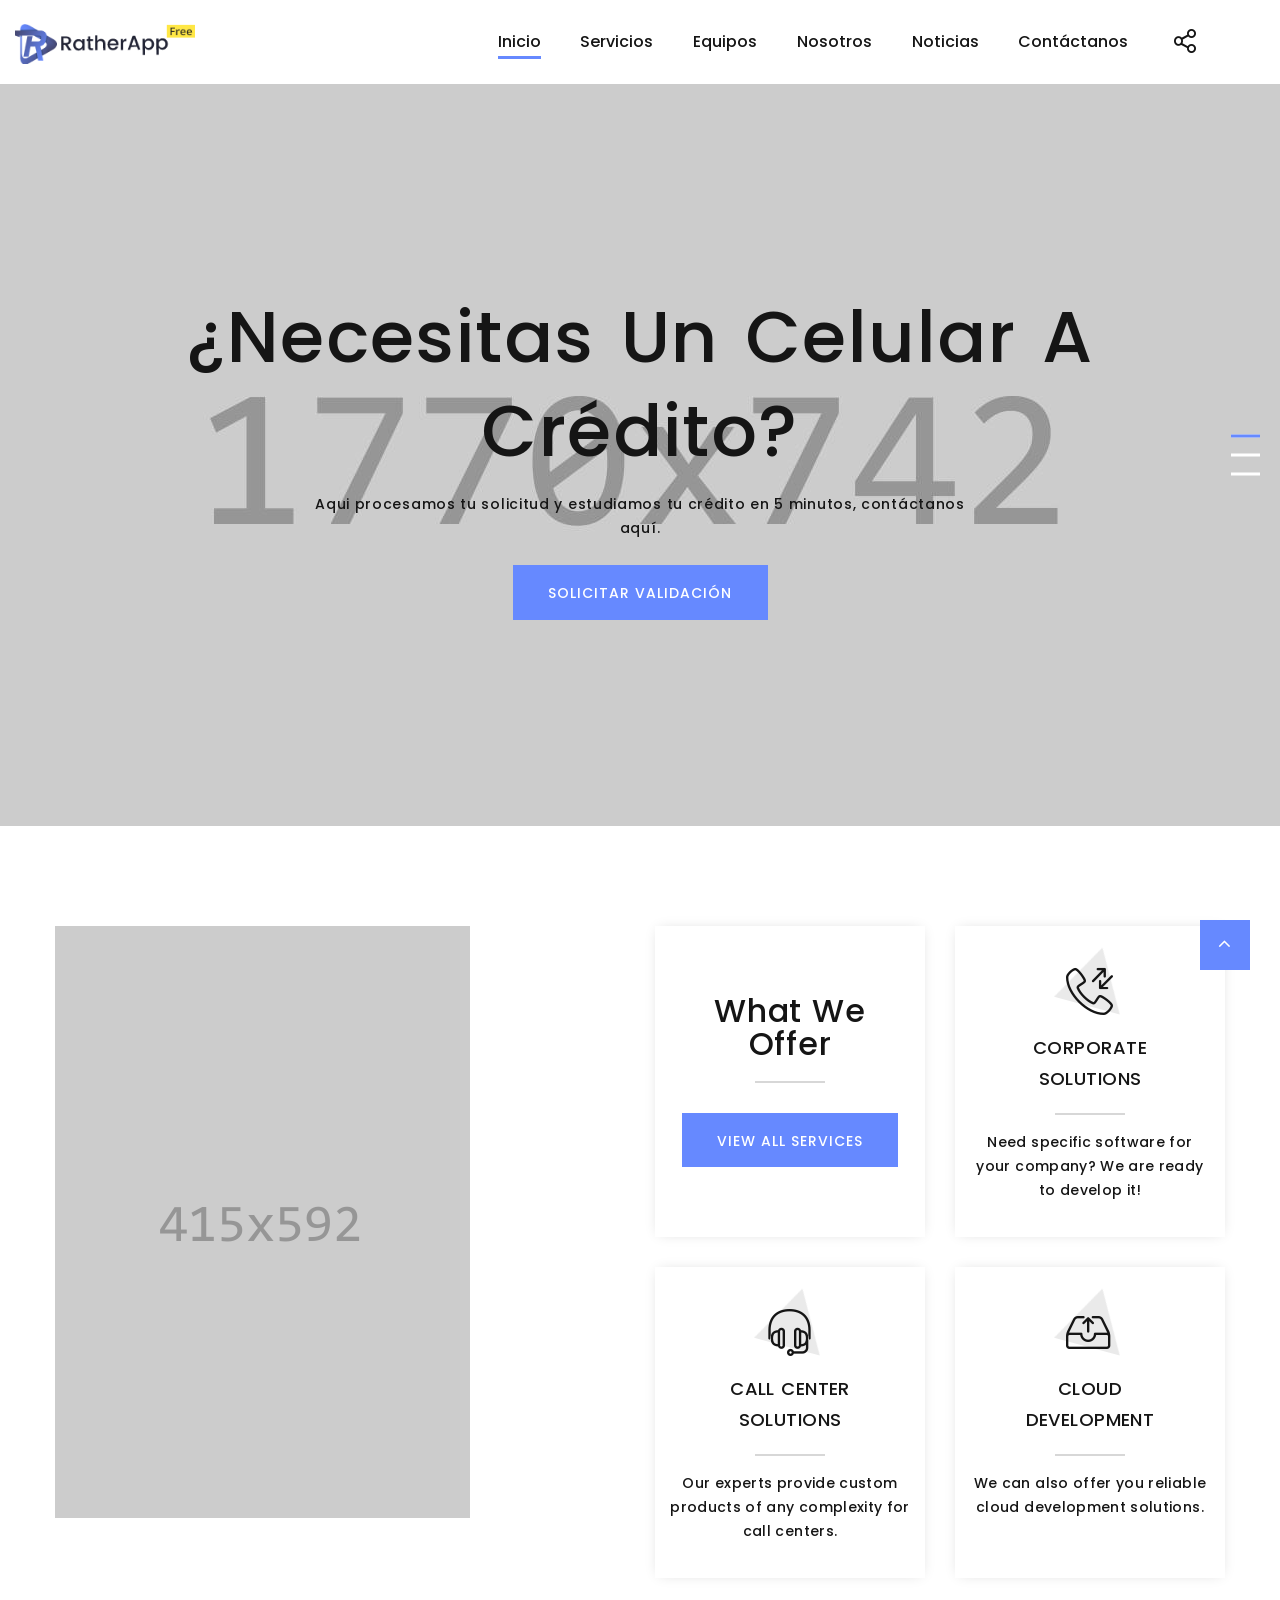
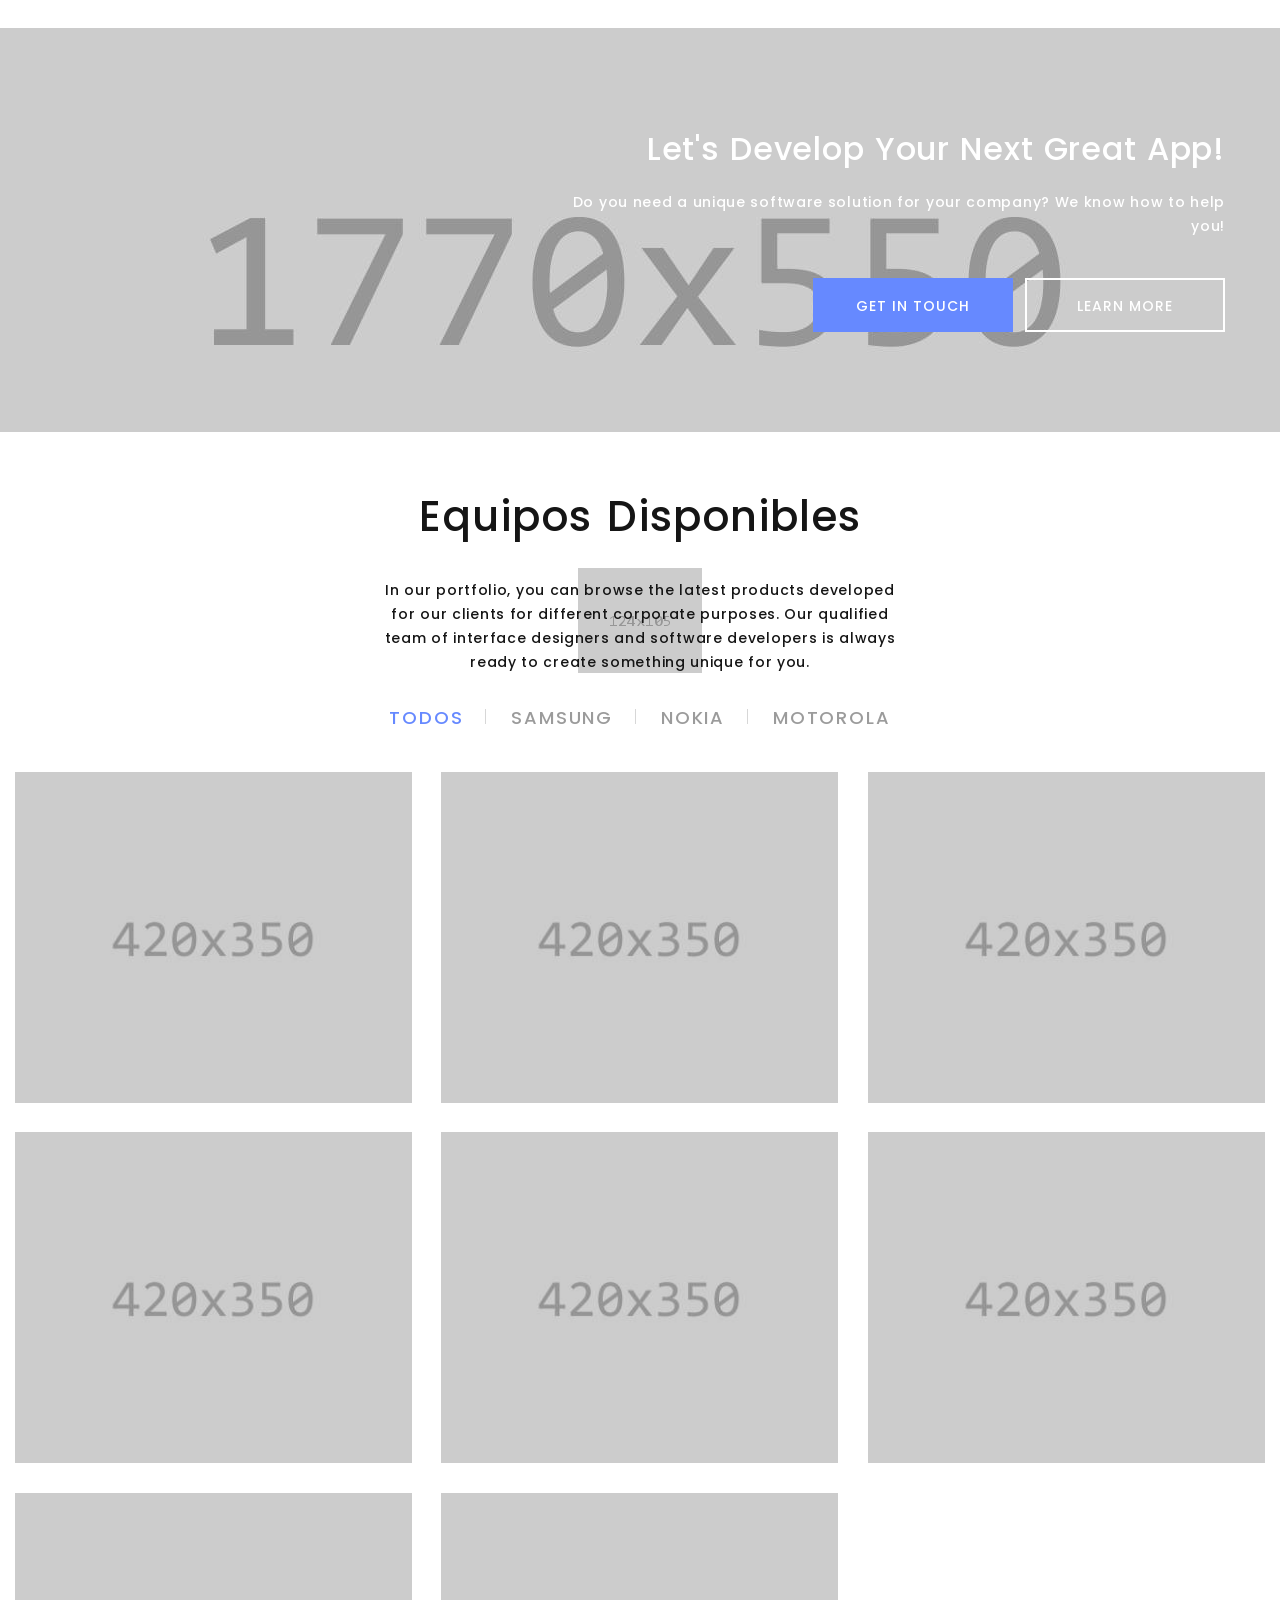
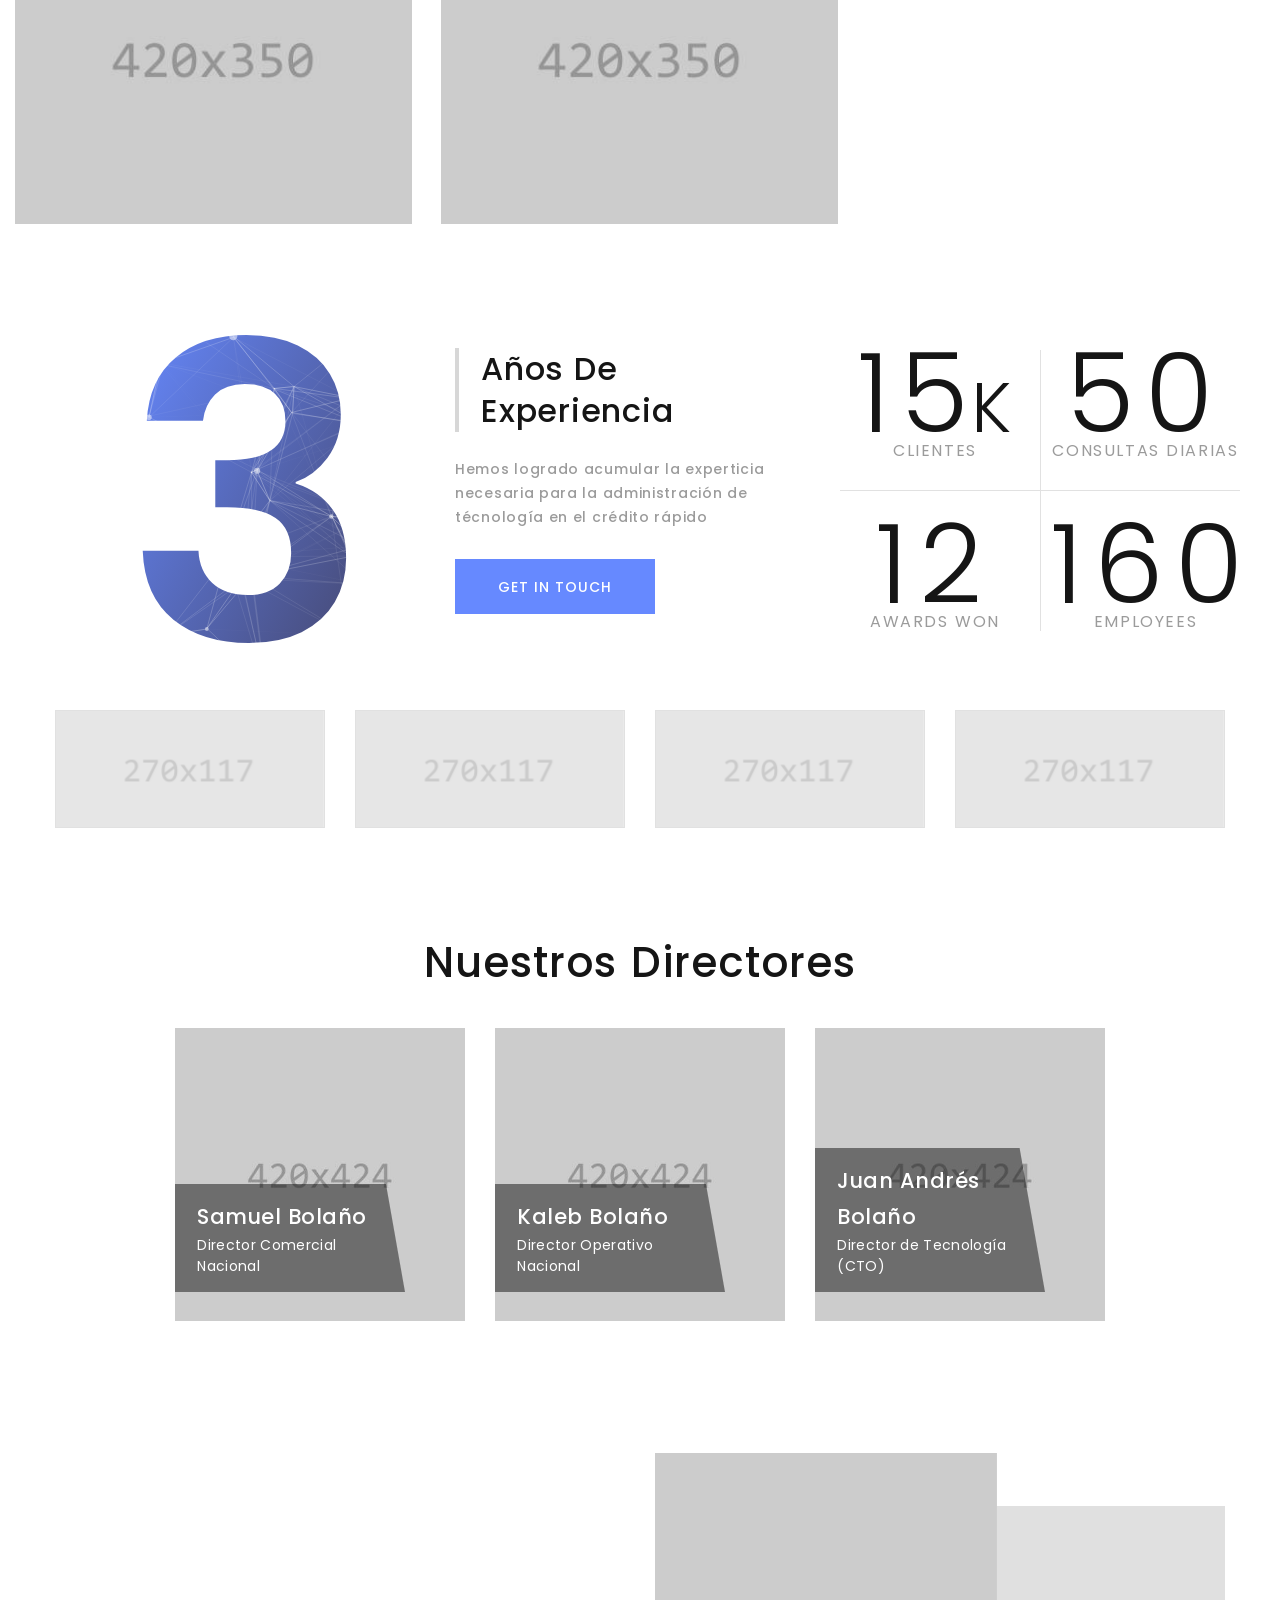
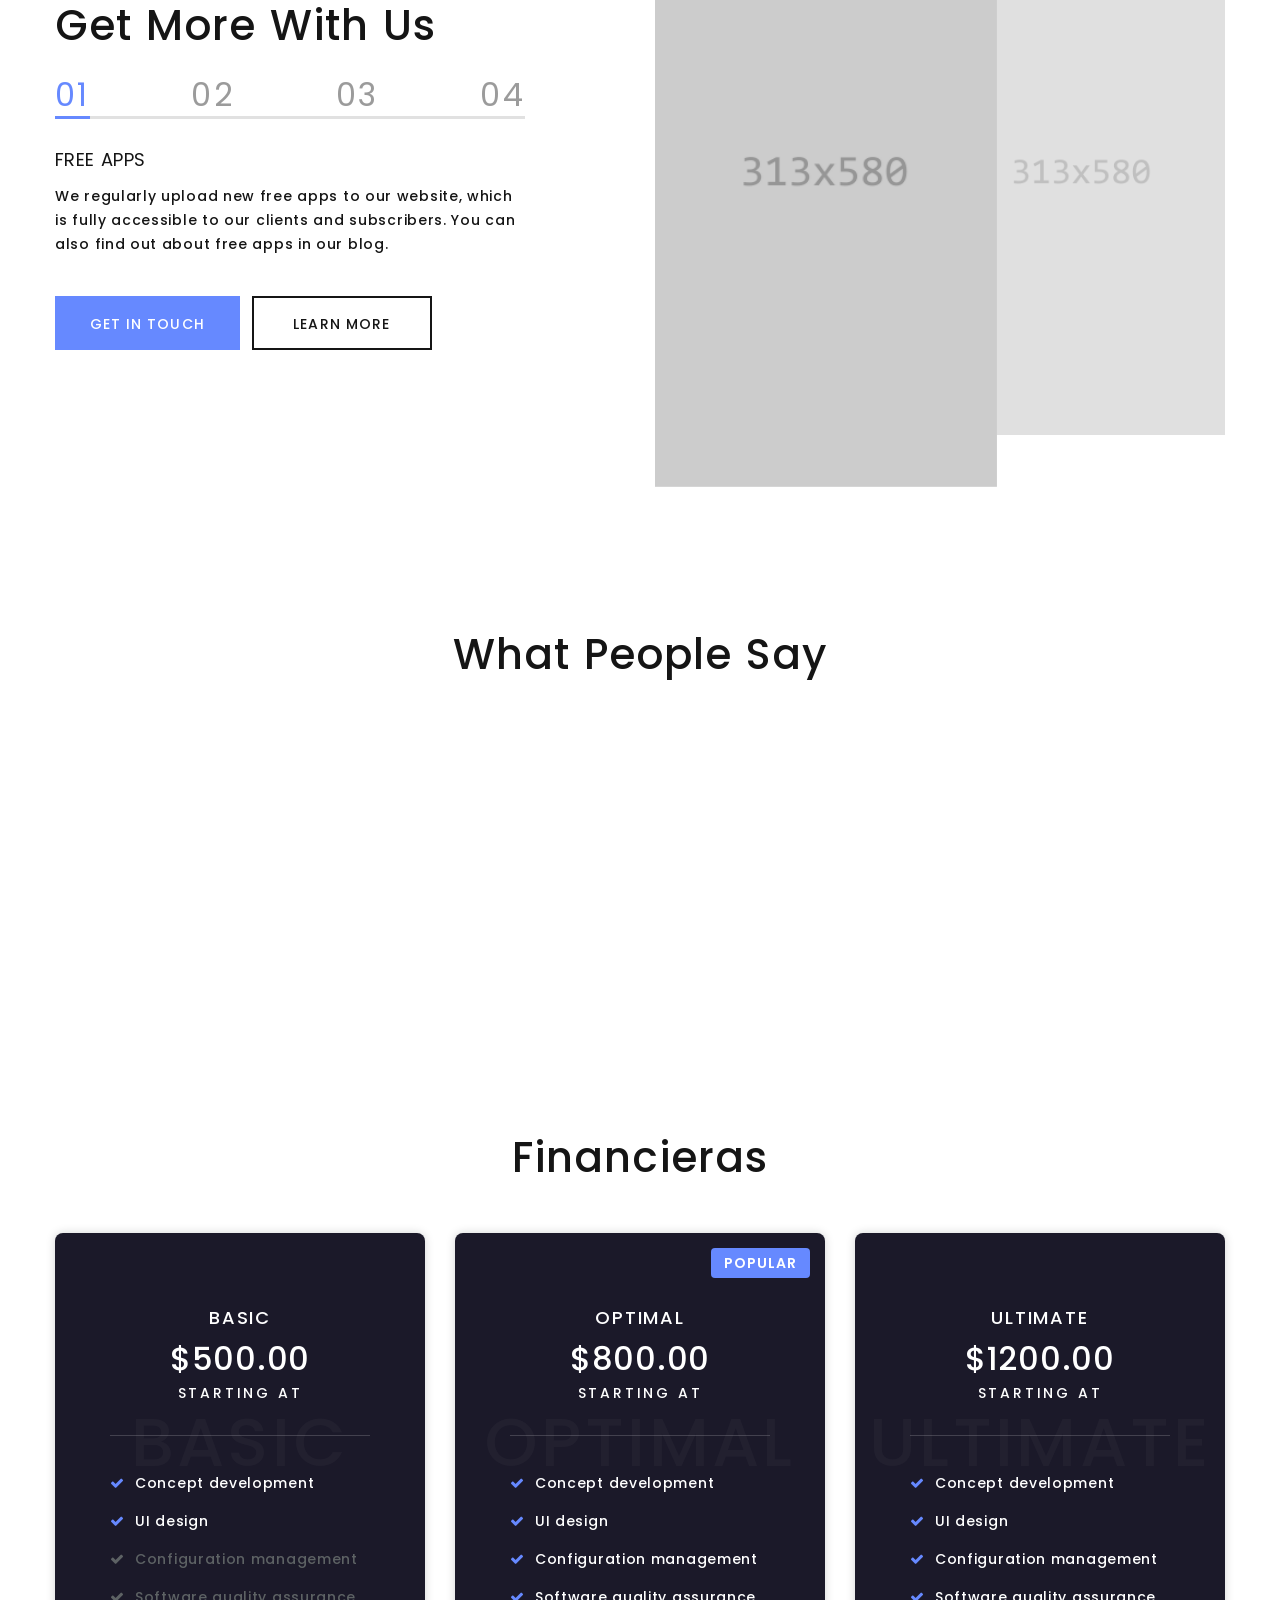
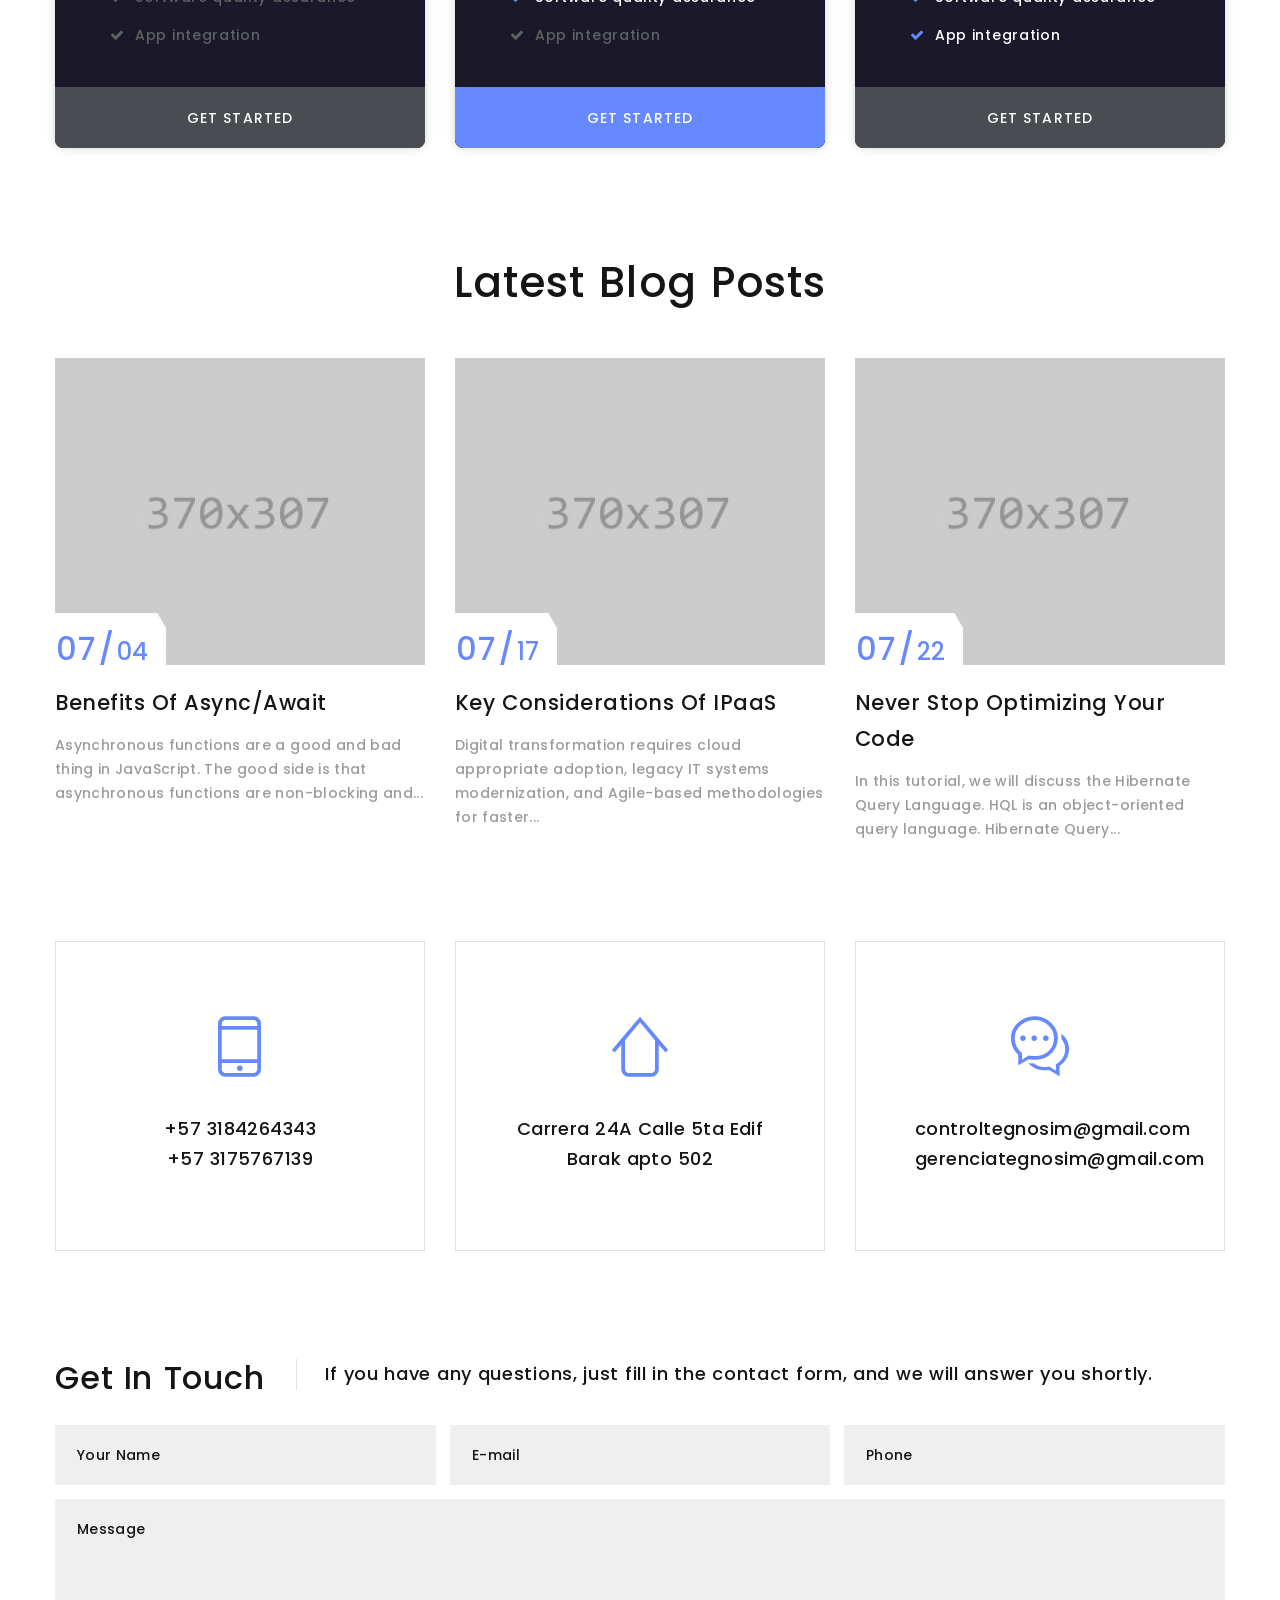
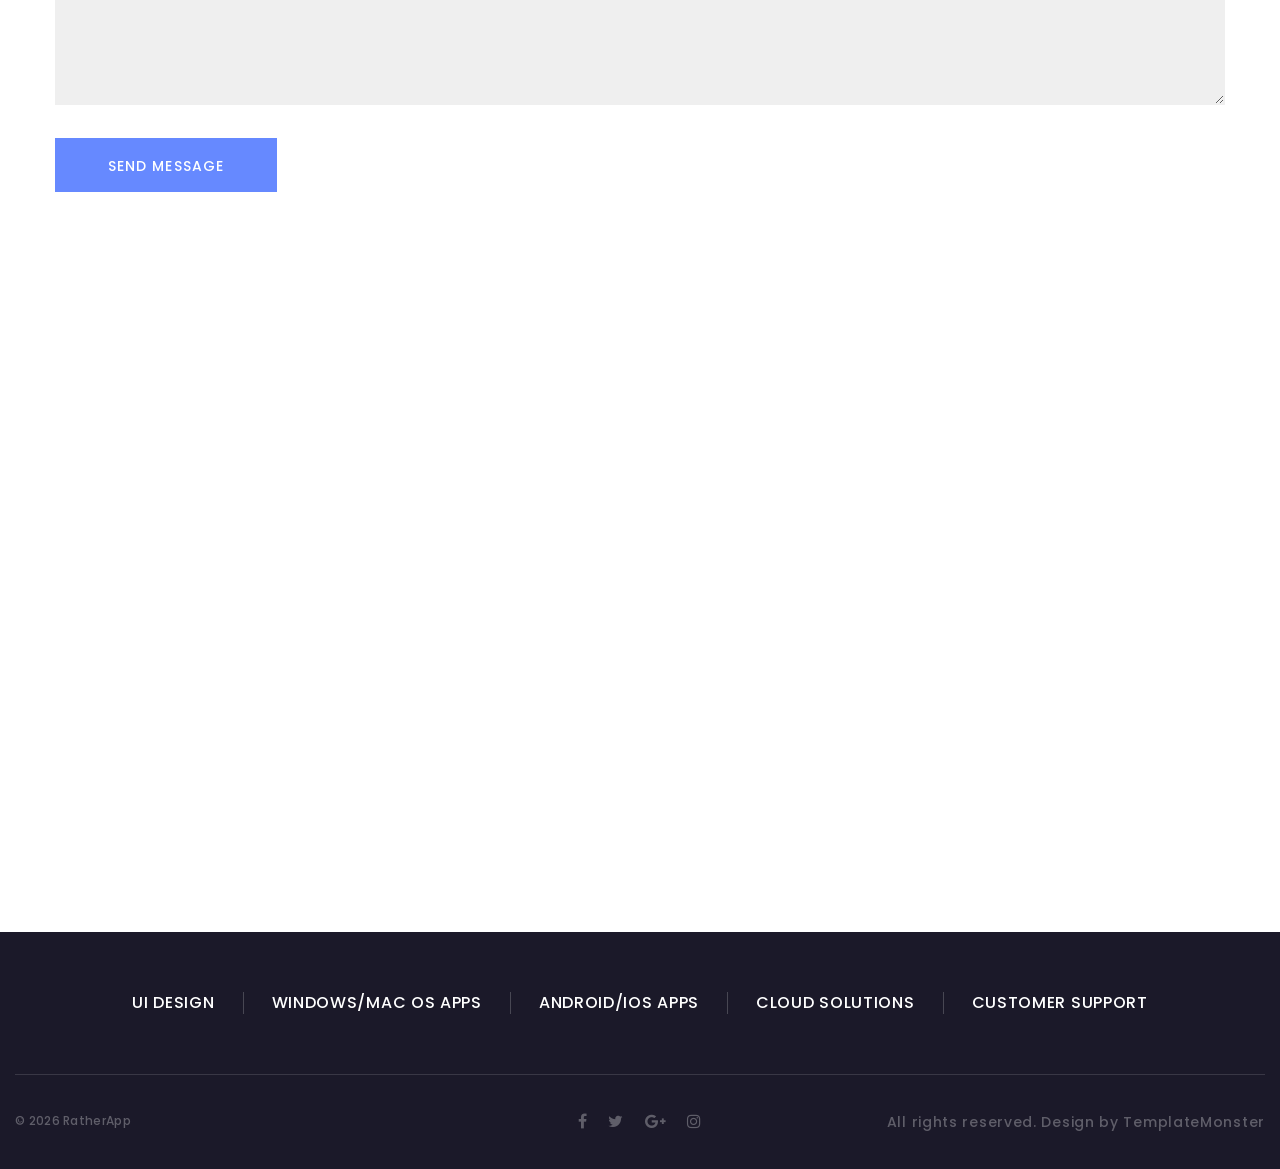
==== commit ba560b49: "Introducción, estadisticas y equipos" ====
--- a/index.html
+++ b/index.html
@@ -89,7 +89,7 @@
                       <li class="rd-nav-item active"><a class="rd-nav-link" href="#home">Inicio</a></li>
                       <li class="rd-nav-item"><a class="rd-nav-link" href="#services">Servicios</a></li>
                       <li class="rd-nav-item"><a class="rd-nav-link" href="#projects">Equipos</a></li>
-                      <li class="rd-nav-item"><a class="rd-nav-link" href="#team">Team</a></li>
+                      <li class="rd-nav-item"><a class="rd-nav-link" href="#team">Nosotros</a></li>
                       <li class="rd-nav-item"><a class="rd-nav-link" href="#news">Noticias</a></li>
                       <li class="rd-nav-item"><a class="rd-nav-link" href="#contacts">Contáctanos</a></li>
                     </ul>
@@ -108,33 +108,30 @@
           <div class="swiper-slide" data-slide-bg="images/slider-1-slide-2-1770x742.jpg">
             <div class="swiper-slide-caption section-md">
               <div class="container">
-                <h1 data-caption-animate="fadeInLeft" data-caption-delay="0">Mobile App Development</h1>
-                <p class="text-width-large" data-caption-animate="fadeInRight" data-caption-delay="100">Since our
-                  establishment, we have been delivering high-quality and sustainable software solutions for corporate
-                  purposes of worldwide businesses.</p><a class="button button-primary button-ujarak" href="#modalCta"
-                  data-toggle="modal" data-caption-animate="fadeInUp" data-caption-delay="200">Get in touch</a>
+                <h1 data-caption-animate="fadeInLeft" data-caption-delay="0">¿Necesitas un celular a crédito?</h1>
+                <p class="text-width-large" data-caption-animate="fadeInRight" data-caption-delay="100">
+                  Aqui procesamos tu solicitud y estudiamos tu crédito en 5 minutos, contáctanos aquí.
+                </p><a class="button button-primary button-ujarak" href="#modalCta"
+                  data-toggle="modal" data-caption-animate="fadeInUp" data-caption-delay="200">Solicitar validación</a>
               </div>
             </div>
           </div>
           <div class="swiper-slide" data-slide-bg="images/slider-1-slide-4-1770x742.jpg">
             <div class="swiper-slide-caption section-md">
               <div class="container">
-                <h1 data-caption-animate="fadeInLeft" data-caption-delay="0">Experienced Team</h1>
-                <p class="text-width-large" data-caption-animate="fadeInRight" data-caption-delay="100">We are a team of
-                  qualified software developers, aimed at creating unique and powerful tools for your business &
-                  everyday life.</p><a class="button button-primary button-ujarak" href="#modalCta" data-toggle="modal"
-                  data-caption-animate="fadeInUp" data-caption-delay="200">Get in touch</a>
+                <h1 data-caption-animate="fadeInLeft" data-caption-delay="0">¡No busques más!</h1>
+                <p class="text-width-large" data-caption-animate="fadeInRight" data-caption-delay="100">Somos una empresa especializada en hacer que la compra
+                   de celulares sea rápida, fácil y sin complicaciones.</p><a class="button button-primary button-ujarak" href="#team">Nosotros</a>
               </div>
             </div>
           </div>
           <div class="swiper-slide" data-slide-bg="images/slider-1-slide-6-1770x742.jpg">
             <div class="swiper-slide-caption section-md">
               <div class="container">
-                <h1 data-caption-animate="fadeInLeft" data-caption-delay="0">Award-Winning Software</h1>
-                <p class="text-width-large" data-caption-animate="fadeInRight" data-caption-delay="100">The software
-                  solutions developed by our company have been numerously awarded for usability and innovative features.
-                </p><a class="button button-primary button-ujarak" href="#modalCta" data-toggle="modal"
-                  data-caption-animate="fadeInUp" data-caption-delay="200">Get in touch</a>
+                <h1 data-caption-animate="fadeInLeft" data-caption-delay="0">Conoce nuestra amplia variedad de equipos.</h1>
+                <p class="text-width-large" data-caption-animate="fadeInRight" data-caption-delay="100">
+                  ¿Te gustaría tener la posibilidad de elegir entre diferentes modelos  de celulares, pero pagar en cuotas cómodas? 
+                </p><a class="button button-primary button-ujarak" href="#projects">Catálogo</a>
               </div>
             </div>
           </div>
@@ -234,7 +231,7 @@
           <ul class="isotope-filters-list" id="isotope-3">
             <li><a class="active" href="#" data-isotope-filter="*" data-isotope-group="gallery">Todos</a></li>
             <li><a href="#" data-isotope-filter="Type 1" data-isotope-group="gallery">Samsung</a></li>
-            <li><a href="#" data-isotope-filter="Type 2" data-isotope-group="gallery">Xiaomi</a></li>
+            <!-- <li><a href="#" data-isotope-filter="Type 2" data-isotope-group="gallery">Xiaomi</a></li> -->
             <li><a href="#" data-isotope-filter="Type 3" data-isotope-group="gallery">Nokia</a></li>
             <li><a href="#" data-isotope-filter="Type 4" data-isotope-group="gallery">Motorola</a></li>
           </ul>
@@ -392,29 +389,28 @@
       <div class="container">
         <div class="row row-30 row-xl-24 justify-content-center align-items-center align-items-lg-start text-left">
           <div class="col-md-6 col-lg-5 col-xl-4 text-center"><a class="text-img" href="#">
-              <div id="particles-js"></div><span class="counter">10</span>
+              <div id="particles-js"></div><span class="counter">3</span>
             </a></div>
           <div class="col-sm-8 col-md-6 col-lg-5 col-xl-4">
             <div class="text-width-extra-small offset-top-lg-24 wow fadeInUp">
-              <h3 class="title-decoration-lines-left">Years of Experience</h3>
-              <p class="text-gray-500">RatherApp is a team of highly experienced app designers and developers creating
-                unique software for you.</p><a class="button button-secondary button-pipaluk" href="#">Get in touch</a>
+              <h3 class="title-decoration-lines-left">Años de experiencia</h3>
+              <p class="text-gray-500">Hemos logrado acumular la experticia necesaria para la administración de técnología en el crédito rápido</p><a class="button button-secondary button-pipaluk" href="#">Get in touch</a>
             </div>
           </div>
           <div class="col-sm-10 col-md-8 col-lg-6 col-xl-4 wow fadeInRight" data-wow-delay=".1s">
             <div class="row justify-content-center border-2-column offset-top-xl-26">
               <div class="col-9 col-sm-6">
                 <div class="counter-amy">
-                  <div class="counter-amy-number"><span class="counter">2</span><span class="symbol">k</span>
+                  <div class="counter-amy-number"><span class="counter">15</span><span class="symbol">k</span>
                   </div>
-                  <h6 class="counter-amy-title">apps developed</h6>
+                  <h6 class="counter-amy-title">clientes</h6>
                 </div>
               </div>
               <div class="col-9 col-sm-6">
                 <div class="counter-amy">
-                  <div class="counter-amy-number"><span class="counter">40</span>
+                  <div class="counter-amy-number"><span class="counter">50</span>
                   </div>
-                  <h6 class="counter-amy-title">Consultants</h6>
+                  <h6 class="counter-amy-title">Consultas diarias</h6>
                 </div>
               </div>
               <div class="col-9 col-sm-6">
@@ -455,15 +451,15 @@
     <!-- Meet The Team-->
     <section class="section section-sm section-fluid bg-default" id="team">
       <div class="container-fluid">
-        <h2>Meet The Team</h2>
+        <h2>Nuestros Directores</h2>
         <div class="row row-sm row-30 justify-content-center">
           <div class="col-md-6 col-lg-5 col-xl-3 wow fadeInRight">
             <!-- Team Classic-->
             <article class="team-classic team-classic-lg"><a class="team-classic-figure" href="#"><img
                   src="images/team-11-420x424.jpg" alt="" width="420" height="424" /></a>
               <div class="team-classic-caption">
-                <h4 class="team-classic-name"><a href="#">Ryan Wilson</a></h4>
-                <p class="team-classic-status">Director of Production</p>
+                <h4 class="team-classic-name"><a href="#">Samuel Bolaño</a></h4>
+                <p class="team-classic-status">Director Comercial Nacional</p>
               </div>
             </article>
           </div>
@@ -472,8 +468,8 @@
             <article class="team-classic team-classic-lg"><a class="team-classic-figure" href="#"><img
                   src="images/team-12-420x424.jpg" alt="" width="420" height="424" /></a>
               <div class="team-classic-caption">
-                <h4 class="team-classic-name"><a href="#">Jill Peterson</a></h4>
-                <p class="team-classic-status">UI Designer</p>
+                <h4 class="team-classic-name"><a href="#">Kaleb Bolaño</a></h4>
+                <p class="team-classic-status">Director Operativo Nacional</p>
               </div>
             </article>
           </div>
@@ -482,13 +478,13 @@
             <article class="team-classic team-classic-lg"><a class="team-classic-figure" href="#"><img
                   src="images/team-13-420x424.jpg" alt="" width="420" height="424" /></a>
               <div class="team-classic-caption">
-                <h4 class="team-classic-name"><a href="#">Sam Robinson</a></h4>
-                <p class="team-classic-status">Senior Developer</p>
-              </div>
-            </article>
-          </div>
-          <div class="col-md-6 col-lg-5 col-xl-3 wow fadeInRight" data-wow-delay=".3s">
-            <!-- Team Classic-->
+                <h4 class="team-classic-name"><a href="#">Juan Andrés Bolaño</a></h4>
+                <p class="team-classic-status">Director de Tecnología (CTO)</p>
+              </div>
+            </article>
+          </div>
+          <!-- <div class="col-md-6 col-lg-5 col-xl-3 wow fadeInRight" data-wow-delay=".3s">
+            Team Classic
             <article class="team-classic team-classic-lg"><a class="team-classic-figure" href="#"><img
                   src="images/team-14-420x424.jpg" alt="" width="420" height="424" /></a>
               <div class="team-classic-caption">
@@ -496,7 +492,7 @@
                 <p class="team-classic-status">Software Developer</p>
               </div>
             </article>
-          </div>
+          </div> -->
         </div>
       </div>
     </section>
@@ -633,7 +629,7 @@
     <!-- Pricing-->
     <section class="section section-sm section-bottom-70 section-fluid bg-default">
       <div class="container">
-        <h2>Pricing</h2>
+        <h2>Financieras</h2>
         <div class="row row-30 justify-content-center">
           <div class="col-md-6 col-lg-5 col-xl-4">
             <div class="box-pricing box-pricing-black">
@@ -763,8 +759,8 @@
               <div class="box-contacts-body">
                 <div class="box-contacts-icon fl-bigmug-line-cellphone55"></div>
                 <div class="box-contacts-decor"></div>
-                <p class="box-contacts-link"><a href="tel:#">+1 323-913-4688</a></p>
-                <p class="box-contacts-link"><a href="tel:#">+1 323-888-4554</a></p>
+                <p class="box-contacts-link"><a href="tel:#">+57 3184264343</a></p>
+                <p class="box-contacts-link"><a href="tel:#">+57 3175767139</a></p>
               </div>
             </article>
           </div>
@@ -773,7 +769,7 @@
               <div class="box-contacts-body">
                 <div class="box-contacts-icon fl-bigmug-line-up104"></div>
                 <div class="box-contacts-decor"></div>
-                <p class="box-contacts-link"><a href="#">4730 Crystal Springs Dr, Los Angeles, CA 90027</a></p>
+                <p class="box-contacts-link"><a href="#">Carrera 24A Calle 5ta Edif Barak apto 502</a></p>
               </div>
             </article>
           </div>
@@ -782,8 +778,8 @@
               <div class="box-contacts-body">
                 <div class="box-contacts-icon fl-bigmug-line-chat55"></div>
                 <div class="box-contacts-decor"></div>
-                <p class="box-contacts-link"><a href="mailto:#">mail@demolink.org</a></p>
-                <p class="box-contacts-link"><a href="mailto:#">info@demolink.org</a></p>
+                <p class="box-contacts-link"><a href="mailto:#">controltegnosim@gmail.com</a></p>
+                <p class="box-contacts-link"><a href="mailto:#">gerenciategnosim@gmail.com</a></p>
               </div>
             </article>
           </div>
@@ -838,12 +834,13 @@
     </section>
 
     <!-- Bottom Banner-->
-    <section class="section section-fluid"><a class="section-banner"
+    
+    <!-- <section class="section section-fluid"><a class="section-banner"
         href="https://www.templatemonster.com/intense-multipurpose-html-template.html"
         style="background-image: url(images/banner/banner-bg-01-1920x310.jpg); background-image: -webkit-image-set( url(images/banner/banner-bg-01-1920x310.jpg) 1x, url(images/banner/banner-bg-01-3840x620.jpg) 2x )"
         target="_blank"><img src="images/banner/banner-fg-01-1600x310.png"
           srcset="images/banner/banner-fg-01-1600x310.png 1x, images/banner/banner-fg-01-3200x620.png 2x" alt=""
-          width="1600" height="310"></a></section>
+          width="1600" height="310"></a></section> -->
 
     <!-- RD Google Map-->
     <section class="section section-fluid">
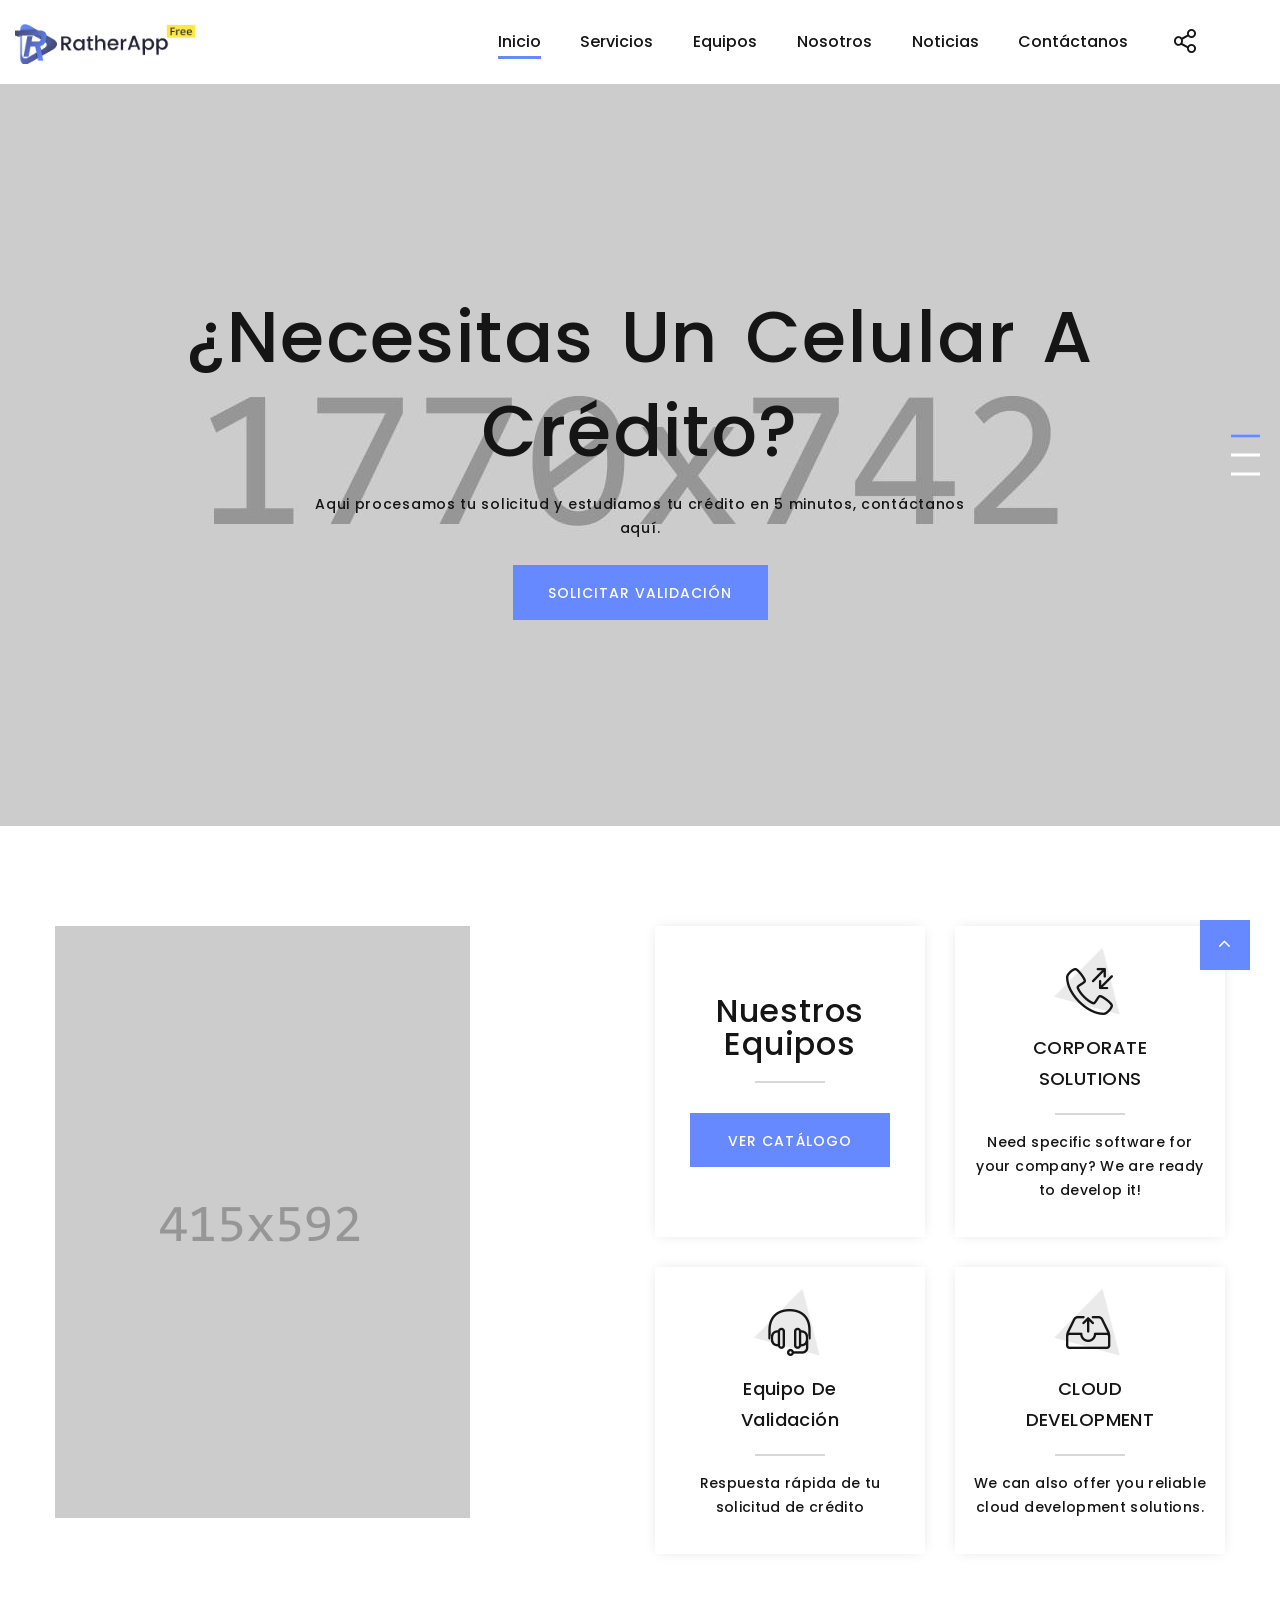
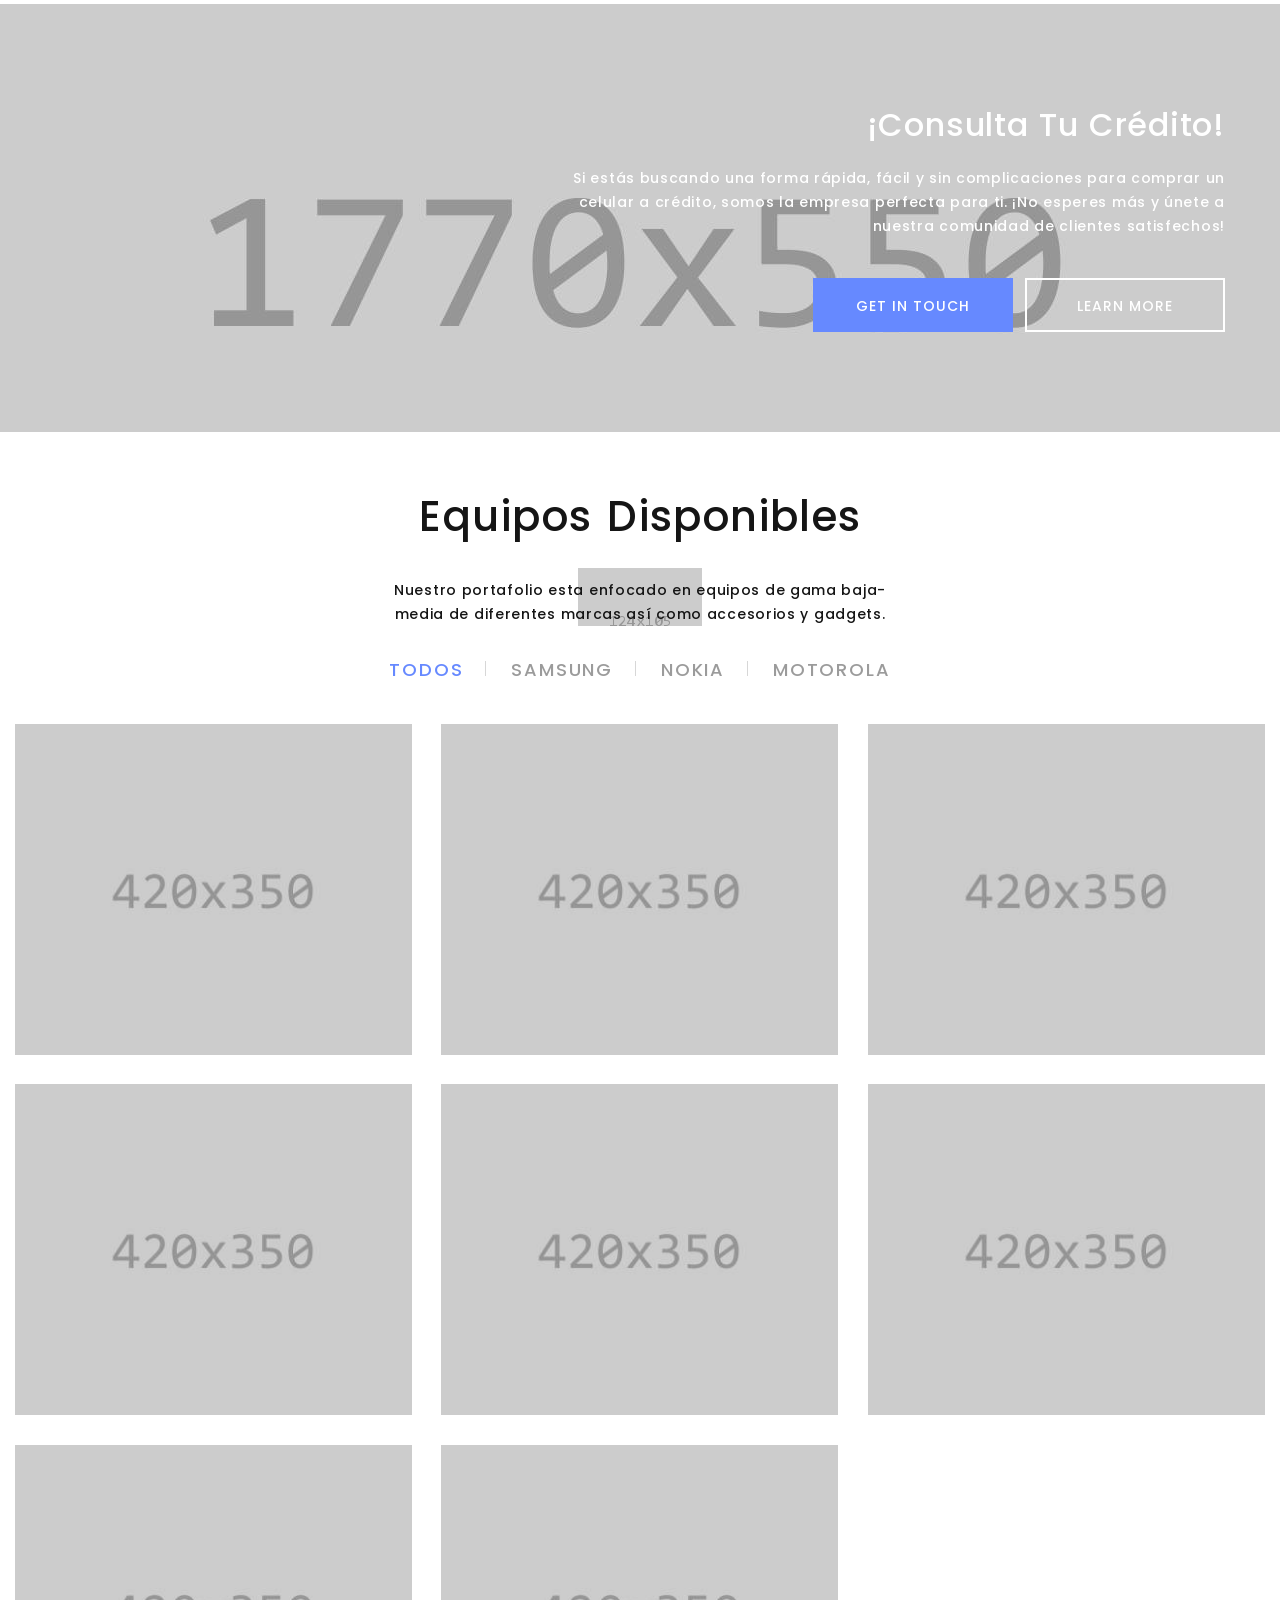
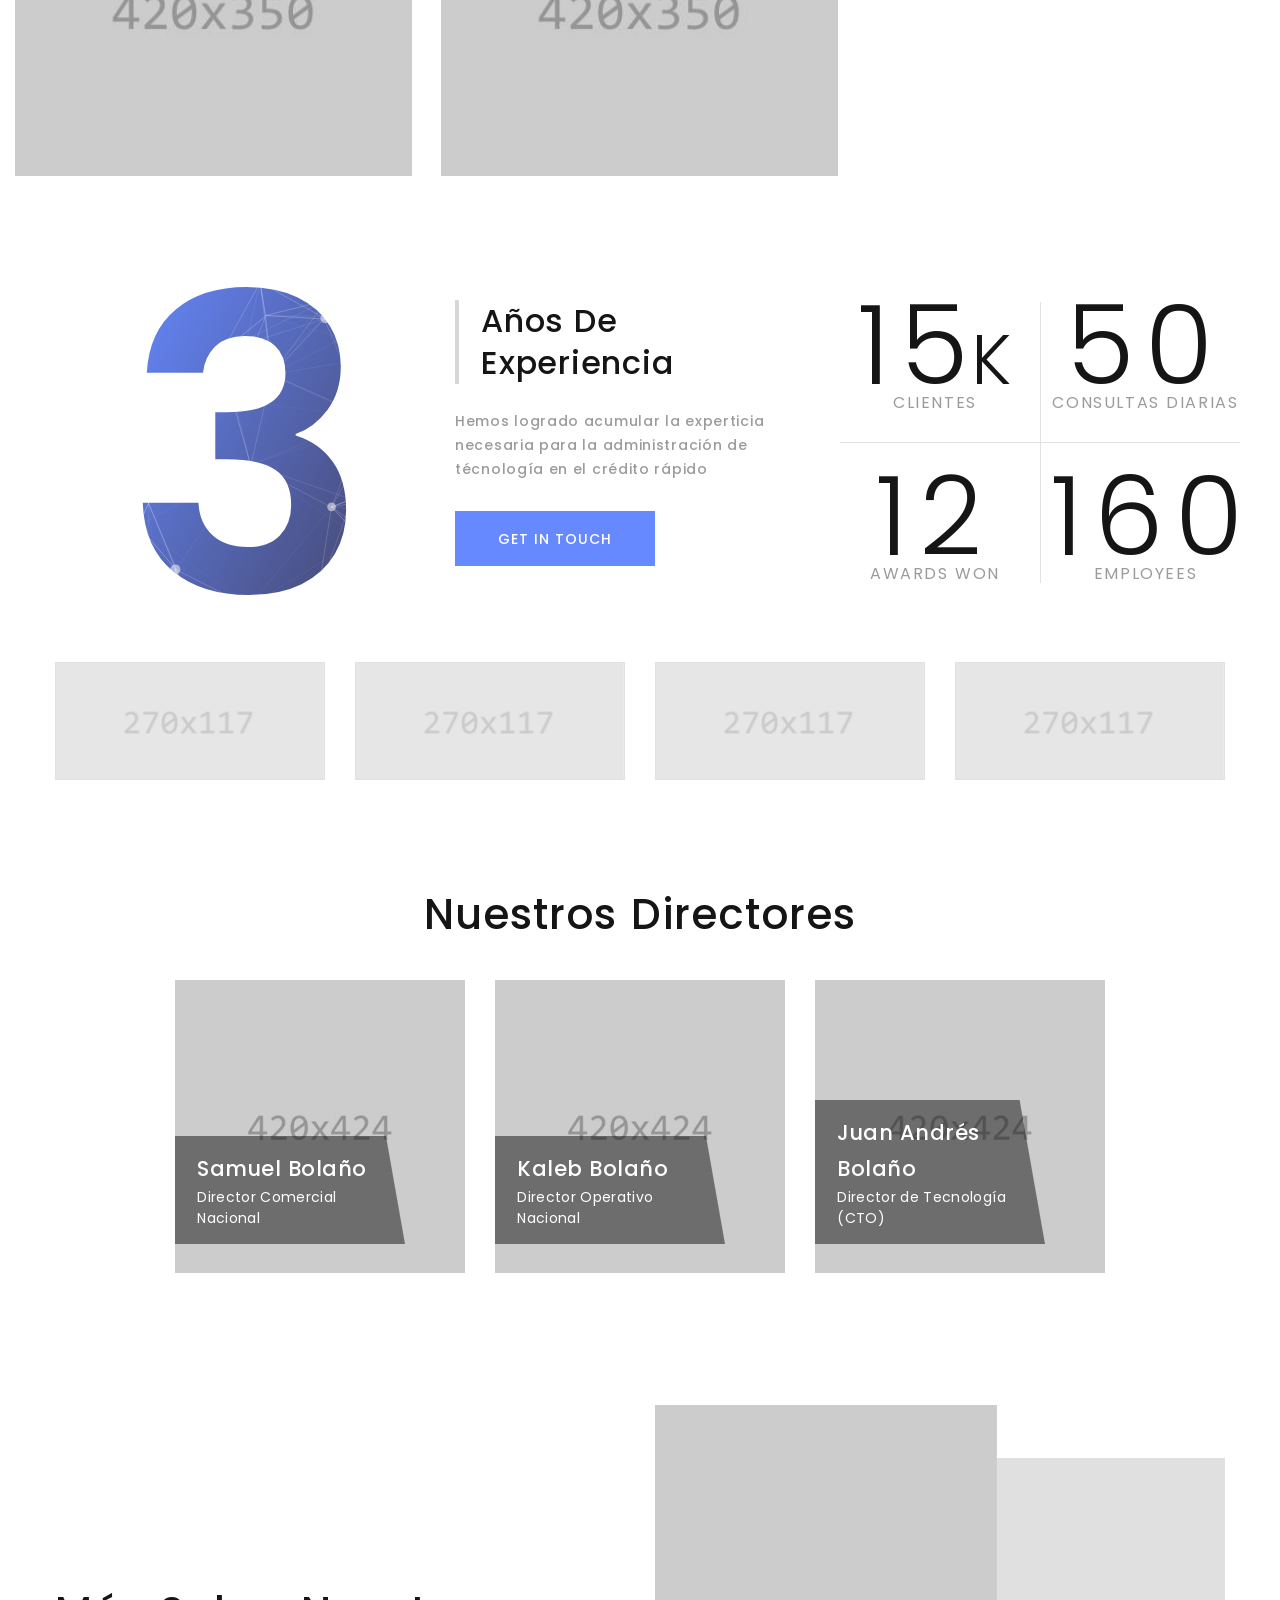
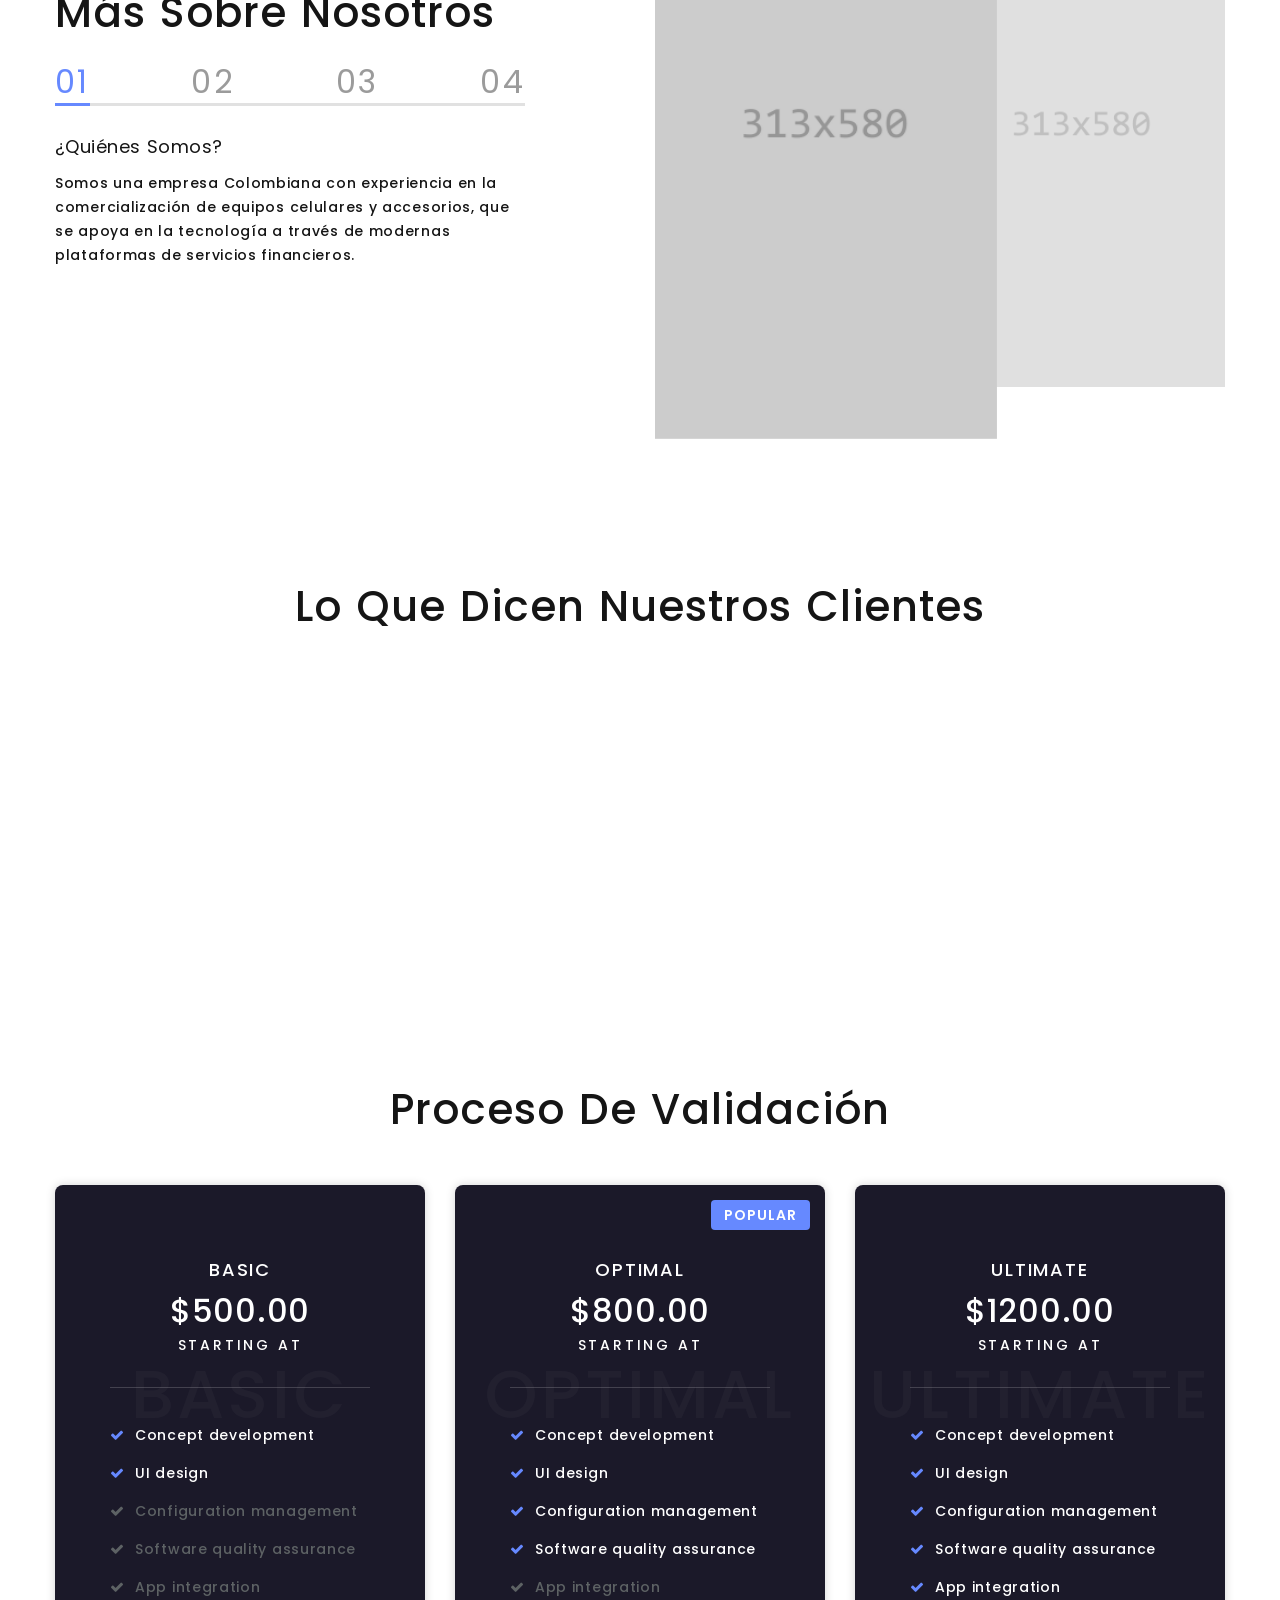
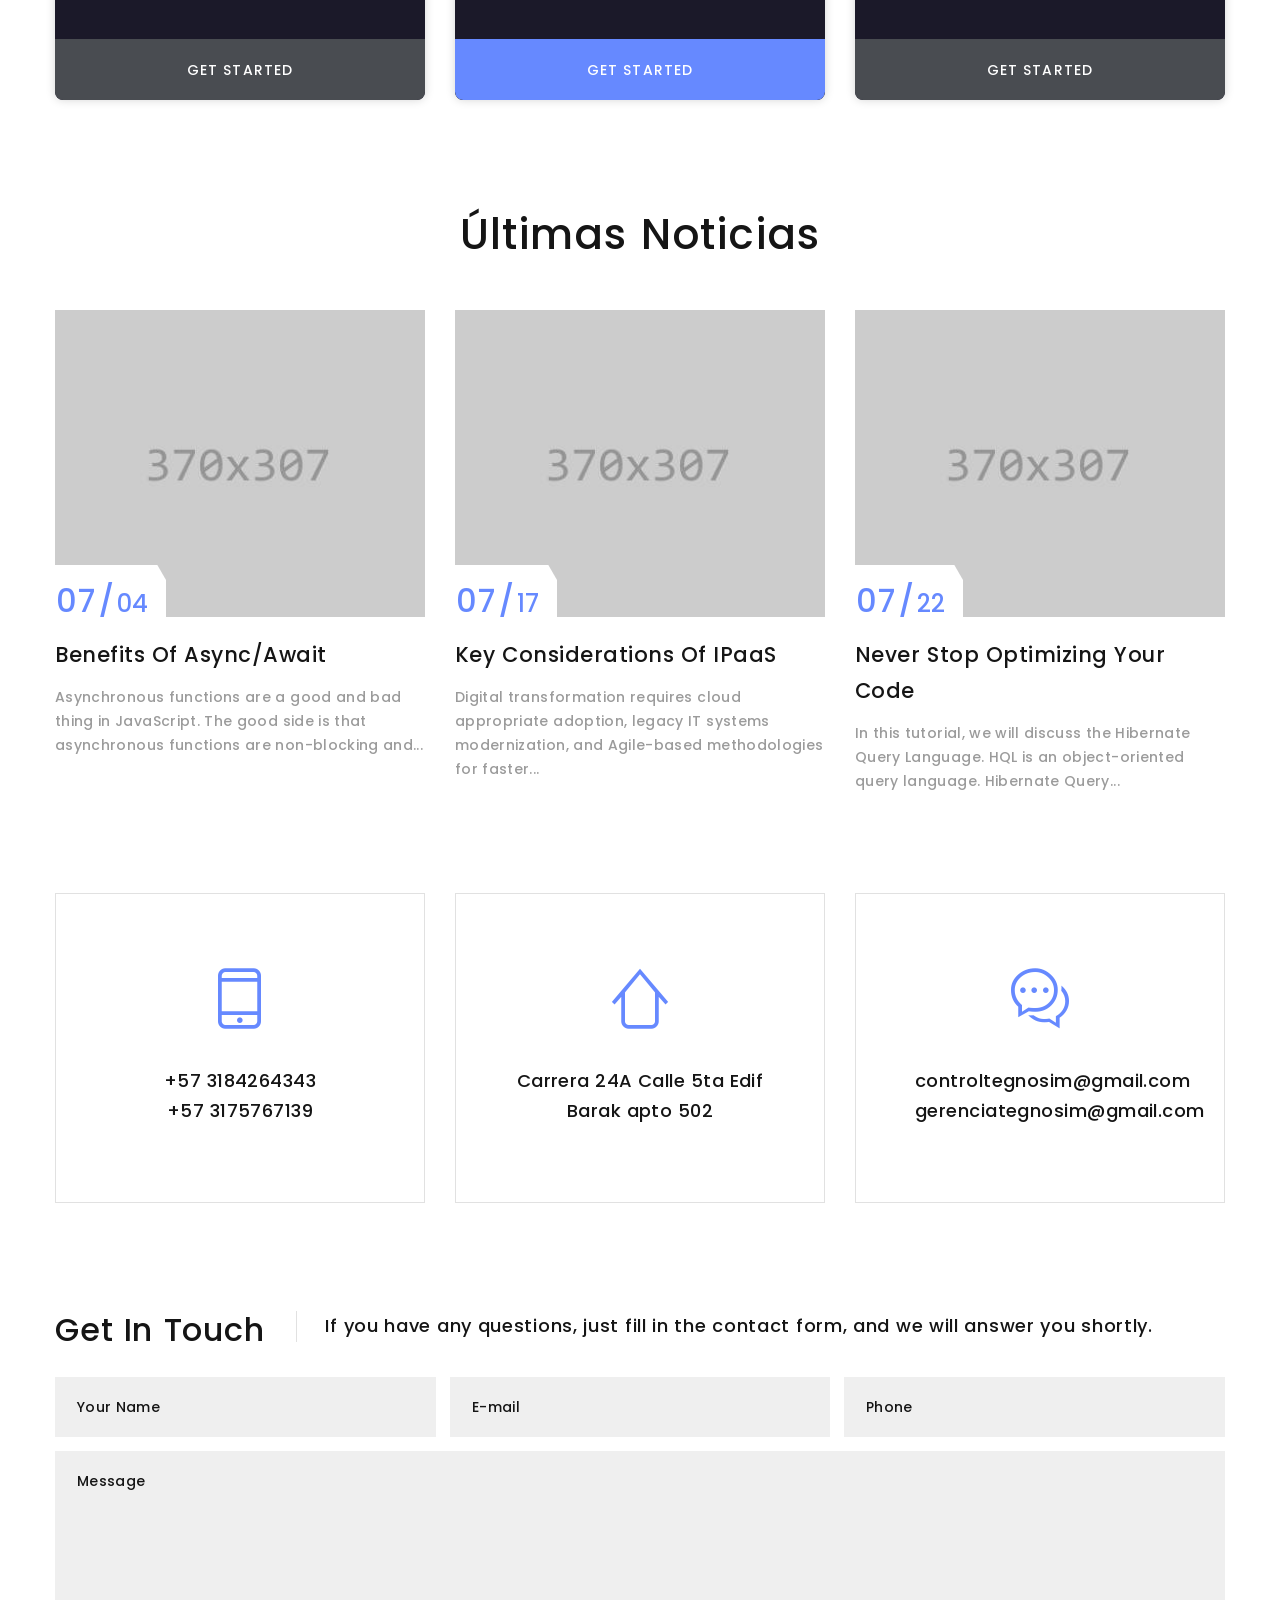
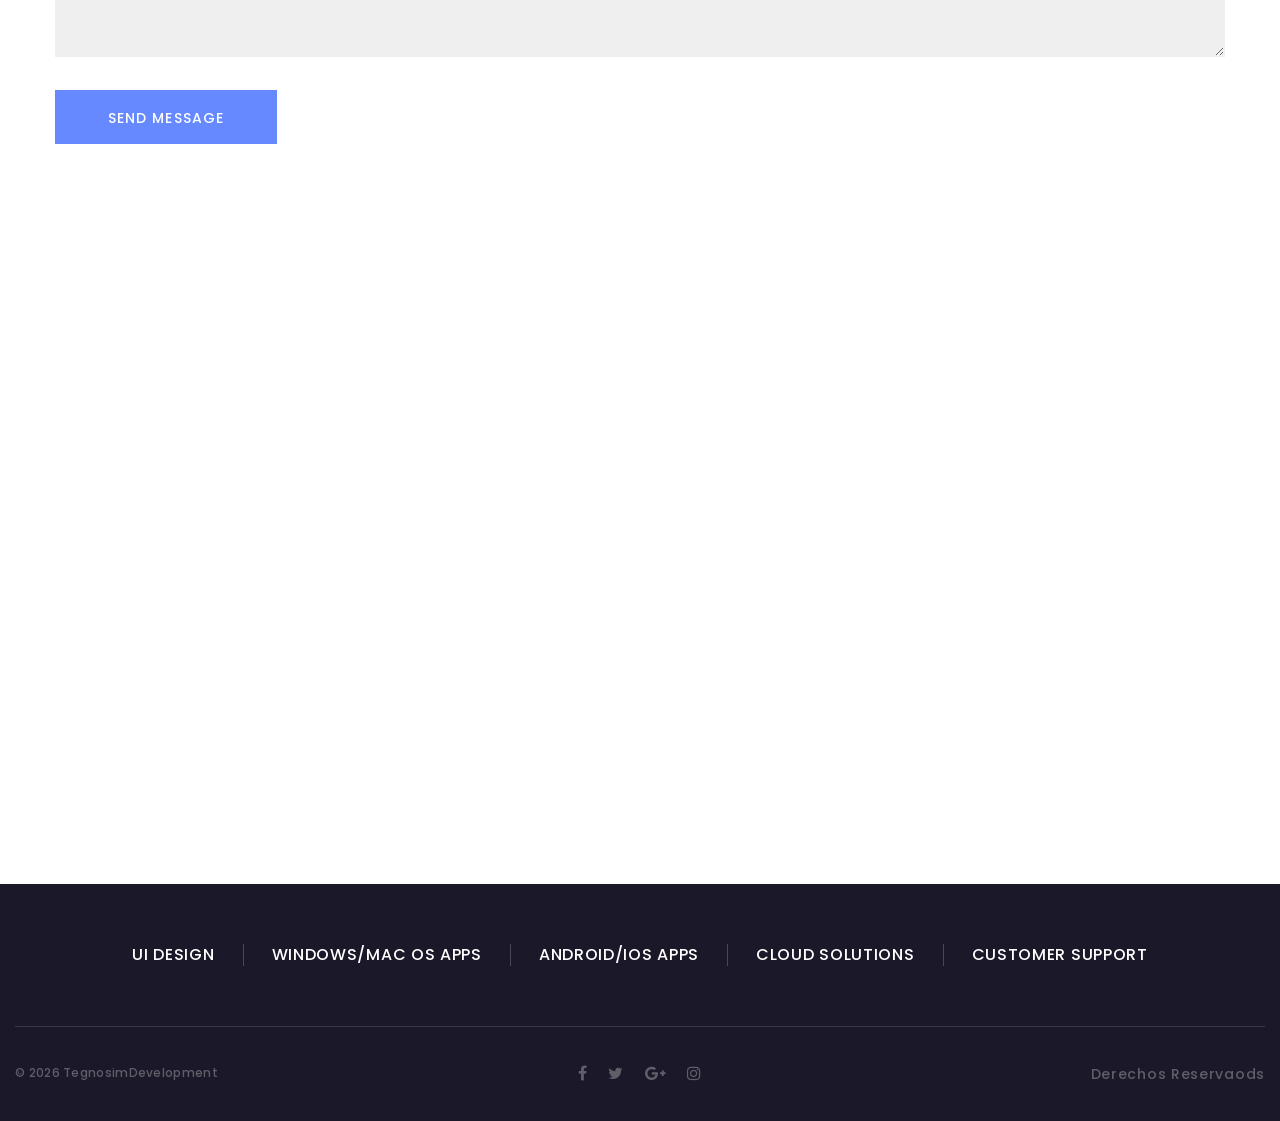
==== commit 060ca92a: "Edición de sobre nosotros" ====
--- a/index.html
+++ b/index.html
@@ -111,8 +111,8 @@
                 <h1 data-caption-animate="fadeInLeft" data-caption-delay="0">¿Necesitas un celular a crédito?</h1>
                 <p class="text-width-large" data-caption-animate="fadeInRight" data-caption-delay="100">
                   Aqui procesamos tu solicitud y estudiamos tu crédito en 5 minutos, contáctanos aquí.
-                </p><a class="button button-primary button-ujarak" href="#modalCta"
-                  data-toggle="modal" data-caption-animate="fadeInUp" data-caption-delay="200">Solicitar validación</a>
+                </p><a class="button button-primary button-ujarak" href="#modalCta" data-toggle="modal"
+                  data-caption-animate="fadeInUp" data-caption-delay="200">Solicitar validación</a>
               </div>
             </div>
           </div>
@@ -120,17 +120,21 @@
             <div class="swiper-slide-caption section-md">
               <div class="container">
                 <h1 data-caption-animate="fadeInLeft" data-caption-delay="0">¡No busques más!</h1>
-                <p class="text-width-large" data-caption-animate="fadeInRight" data-caption-delay="100">Somos una empresa especializada en hacer que la compra
-                   de celulares sea rápida, fácil y sin complicaciones.</p><a class="button button-primary button-ujarak" href="#team">Nosotros</a>
+                <p class="text-width-large" data-caption-animate="fadeInRight" data-caption-delay="100">Somos una
+                  empresa especializada en hacer que la compra
+                  de celulares sea rápida, fácil y sin complicaciones.</p><a class="button button-primary button-ujarak"
+                  href="#team">Nosotros</a>
               </div>
             </div>
           </div>
           <div class="swiper-slide" data-slide-bg="images/slider-1-slide-6-1770x742.jpg">
             <div class="swiper-slide-caption section-md">
               <div class="container">
-                <h1 data-caption-animate="fadeInLeft" data-caption-delay="0">Conoce nuestra amplia variedad de equipos.</h1>
+                <h1 data-caption-animate="fadeInLeft" data-caption-delay="0">Conoce nuestra amplia variedad de equipos.
+                </h1>
                 <p class="text-width-large" data-caption-animate="fadeInRight" data-caption-delay="100">
-                  ¿Te gustaría tener la posibilidad de elegir entre diferentes modelos  de celulares, pero pagar en cuotas cómodas? 
+                  ¿Te gustaría tener la posibilidad de elegir entre diferentes modelos de celulares, pero pagar en
+                  cuotas cómodas?
                 </p><a class="button button-primary button-ujarak" href="#projects">Catálogo</a>
               </div>
             </div>
@@ -159,9 +163,9 @@
               <div class="col-sm-6 wow fadeInRight">
                 <article class="box-icon-modern box-icon-modern-custom">
                   <div>
-                    <h3 class="box-icon-modern-big-title">What We Offer</h3>
-                    <div class="box-icon-modern-decor"></div><a class="button button-primary button-ujarak"
-                      href="#">View All Services</a>
+                    <h3 class="box-icon-modern-big-title">Nuestros equipos</h3>
+                    <div class="box-icon-modern-decor"></div><a class="button button-primary button-ujarak" href="#">Ver
+                      Catálogo</a>
                   </div>
                 </article>
               </div>
@@ -177,10 +181,9 @@
               <div class="col-sm-6 wow fadeInRight" data-wow-delay=".2s">
                 <article class="box-icon-modern box-icon-modern-2">
                   <div class="box-icon-modern-icon linearicons-headset"></div>
-                  <h5 class="box-icon-modern-title"><a href="#">CALL CENTER<br>SOLUTIONS</a></h5>
+                  <h5 class="box-icon-modern-title"><a href="#">Equipo de<br>validación</a></h5>
                   <div class="box-icon-modern-decor"></div>
-                  <p class="box-icon-modern-text">Our experts provide custom products of any complexity for call
-                    centers.</p>
+                  <p class="box-icon-modern-text">Respuesta rápida de tu solicitud de crédito</p>
                 </article>
               </div>
               <div class="col-sm-6 wow fadeInRight" data-wow-delay=".3s">
@@ -204,8 +207,10 @@
           <div class="container">
             <div class="row row-30 justify-content-end text-right">
               <div class="col-sm-7">
-                <h3 class="wow fadeInLeft">Let's Develop Your Next Great App!</h3>
-                <p>Do you need a unique software solution for your company? We know how to help you!</p>
+                <h3 class="wow fadeInLeft">¡Consulta tu crédito!</h3>
+                <p>Si estás buscando una forma rápida, fácil y sin complicaciones para comprar un celular a crédito,
+                  somos la empresa perfecta para ti. ¡No esperes más y únete a nuestra comunidad de clientes
+                  satisfechos!</p>
                 <div class="group-sm group-middle group justify-content-end"><a
                     class="button button-primary button-ujarak" href="#modalCta" data-toggle="modal">Get in Touch</a><a
                     class="button button-white-outline button-ujarak" href="#">Learn More</a></div>
@@ -220,9 +225,9 @@
     <section class="section section-sm section-fluid bg-default text-center" id="projects">
       <div class="container-fluid">
         <h2 class="wow fadeInLeft">Equipos disponibles</h2>
-        <p class="quote-jean wow fadeInRight" data-wow-delay=".1s">In our portfolio, you can browse the latest products
-          developed for our clients for different corporate purposes. Our qualified team of interface designers and
-          software developers is always ready to create something unique for you.</p>
+        <p class="quote-jean wow fadeInRight" data-wow-delay=".1s">Nuestro portafolio esta enfocado en equipos de
+          gama baja-media de diferentes marcas así como accesorios y gadgets.
+        </p>
         <div class="isotope-filters isotope-filters-horizontal">
           <button
             class="isotope-filters-toggle button button-md button-icon button-icon-right button-default-outline button-wapasha"
@@ -394,7 +399,9 @@
           <div class="col-sm-8 col-md-6 col-lg-5 col-xl-4">
             <div class="text-width-extra-small offset-top-lg-24 wow fadeInUp">
               <h3 class="title-decoration-lines-left">Años de experiencia</h3>
-              <p class="text-gray-500">Hemos logrado acumular la experticia necesaria para la administración de técnología en el crédito rápido</p><a class="button button-secondary button-pipaluk" href="#">Get in touch</a>
+              <p class="text-gray-500">Hemos logrado acumular la experticia necesaria para la administración de
+                técnología en el crédito rápido</p><a class="button button-secondary button-pipaluk" href="#team">Get in
+                touch</a>
             </div>
           </div>
           <div class="col-sm-10 col-md-8 col-lg-6 col-xl-4 wow fadeInRight" data-wow-delay=".1s">
@@ -502,7 +509,7 @@
       <div class="container">
         <div class="row row-50 align-items-center justify-content-center justify-content-xl-between">
           <div class="col-lg-6 col-xl-5 wow fadeInLeft">
-            <h2>Get More With Us</h2>
+            <h2>Más sobre nosotros</h2>
             <!-- Bootstrap tabs-->
             <div class="tabs-custom tabs-horizontal tabs-line tabs-line-big text-center text-md-left" id="tabs-6">
               <!-- Nav tabs-->
@@ -519,25 +526,28 @@
               <!-- Tab panes-->
               <div class="tab-content">
                 <div class="tab-pane fade show active" id="tabs-6-1">
-                  <h5 class="font-weight-normal">FREE APPS</h5>
-                  <p>We regularly upload new free apps to our website, which is fully accessible to our clients and
-                    subscribers. You can also find out about free apps in our blog.</p>
+                  <h5 class="font-weight-normal">¿Quiénes somos?</h5>
+                  <p>Somos una empresa Colombiana con experiencia en la comercialización de equipos celulares y
+                    accesorios, que se apoya en la tecnología a través de modernas plataformas de servicios financieros.
+                  </p>
+                  <!-- <div class="group-sm group-middle"><a class="button button-secondary button-pipaluk" href="#modalCta"
+                      data-toggle="modal">Get in touch</a><a class="button button-default-outline button-wapasha"
+                      href="#">Learn More</a></div> -->
+                </div>
+                <div class="tab-pane fade" id="tabs-6-2">
+                  <h5 class="font-weight-normal">¿Qué hacemos?</h5>
+                  <p>Realizamos convenios especiales con plataformas financieras, para facilitar a nuestros clientes el
+                    acceso a un crédito de aprobación instantánea para que puedan adquirir celulares pagándolos a
+                    cuotas. </p>
                   <div class="group-sm group-middle"><a class="button button-secondary button-pipaluk" href="#modalCta"
                       data-toggle="modal">Get in touch</a><a class="button button-default-outline button-wapasha"
                       href="#">Learn More</a></div>
                 </div>
-                <div class="tab-pane fade" id="tabs-6-2">
-                  <h5 class="font-weight-normal">GET SOCIAL</h5>
-                  <p>Every app we develop has built-in social support that allows you to stay connected to your accounts
-                    on Facebook, Instagram, Twitter and other networks.</p>
-                  <div class="group-sm group-middle"><a class="button button-secondary button-pipaluk" href="#modalCta"
-                      data-toggle="modal">Get in touch</a><a class="button button-default-outline button-wapasha"
-                      href="#">Learn More</a></div>
-                </div>
                 <div class="tab-pane fade" id="tabs-6-3">
-                  <h5 class="font-weight-normal">CUSTOMER SERVICE</h5>
-                  <p>Every customer of RatherApp can get access to our friendly and qualified 24/7 support via chat or
-                    phone. Fell free to ask us any question!</p>
+                  <h5 class="font-weight-normal">Nuestros Créditos</h5>
+                  <p>Con nuestras plataformas tecnológicas de servicios financieros, si estás reportado es probable que
+                    te aprueben un crédito. Nuestro sistema de pagos en cuotas cómodas te permitirá adquirir un teléfono
+                    de gama media-baja sin preocuparte por desembolsar grandes cantidades de dinero de una sola vez.</p>
                   <div class="group-sm group-middle"><a class="button button-secondary button-pipaluk" href="#modalCta"
                       data-toggle="modal">Get in touch</a><a class="button button-default-outline button-wapasha"
                       href="#">Learn More</a></div>
@@ -569,7 +579,7 @@
     <!-- What people Say-->
     <section class="section section-sm section-bottom-70 section-fluid bg-default">
       <div class="container-fluid">
-        <h2>What people Say</h2>
+        <h2>Lo que dicen nuestros clientes</h2>
         <div class="row row-50 row-sm">
           <div class="col-md-6 col-xl-4 wow fadeInRight">
             <!-- Quote Modern-->
@@ -629,7 +639,7 @@
     <!-- Pricing-->
     <section class="section section-sm section-bottom-70 section-fluid bg-default">
       <div class="container">
-        <h2>Financieras</h2>
+        <h2>Proceso de validación</h2>
         <div class="row row-30 justify-content-center">
           <div class="col-md-6 col-lg-5 col-xl-4">
             <div class="box-pricing box-pricing-black">
@@ -702,7 +712,7 @@
     <!-- Latest blog posts-->
     <section class="section section-sm bg-default" id="news">
       <div class="container">
-        <h2>Latest blog posts</h2>
+        <h2>últimas noticias</h2>
         <div class="row row-45">
           <div class="col-sm-6 col-lg-4 wow fadeInLeft">
             <!-- Post Modern-->
@@ -710,7 +720,7 @@
                   src="images/post-10-370x307.jpg" alt="" width="370" height="307" />
                 <div class="post-modern-time">
                   <time datetime="2019-07-04"><span class="post-modern-time-month">07</span><span
-                      class="post-modern-time-number">04</span></time>
+                      class="post-modern-time-number">04</span></time>  
                 </div>
               </a>
               <h4 class="post-modern-title"><a href="#">Benefits of Async/Await</a></h4>
@@ -834,7 +844,7 @@
     </section>
 
     <!-- Bottom Banner-->
-    
+
     <!-- <section class="section section-fluid"><a class="section-banner"
         href="https://www.templatemonster.com/intense-multipurpose-html-template.html"
         style="background-image: url(images/banner/banner-bg-01-1920x310.jpg); background-image: -webkit-image-set( url(images/banner/banner-bg-01-1920x310.jpg) 1x, url(images/banner/banner-bg-01-3840x620.jpg) 2x )"
@@ -885,11 +895,11 @@
               </div>
               <div class="col-sm-6 col-md-4 order-sm-first">
                 <!-- Rights-->
-                <p class="rights"><span>&copy;&nbsp;</span><span class="copyright-year"></span> <span>RatherApp</span>
+                <p class="rights"><span>&copy;&nbsp;</span><span class="copyright-year"></span> <span>TegnosimDevelopment</span>
                 </p>
               </div>
-              <div class="col-sm-6 col-md-4 text-md-right"><span>All rights reserved.</span>
-                <span>Design&nbsp;by&nbsp;<a href="https://www.templatemonster.com">TemplateMonster</a></span>
+              <div class="col-sm-6 col-md-4 text-md-right"><span>Derechos Reservaods</span>
+                <!-- <span>Design&nbsp;by&nbsp;<a href="https://www.templatemonster.com">TemplateMonster</a></span> -->
               </div>
             </div>
           </div>
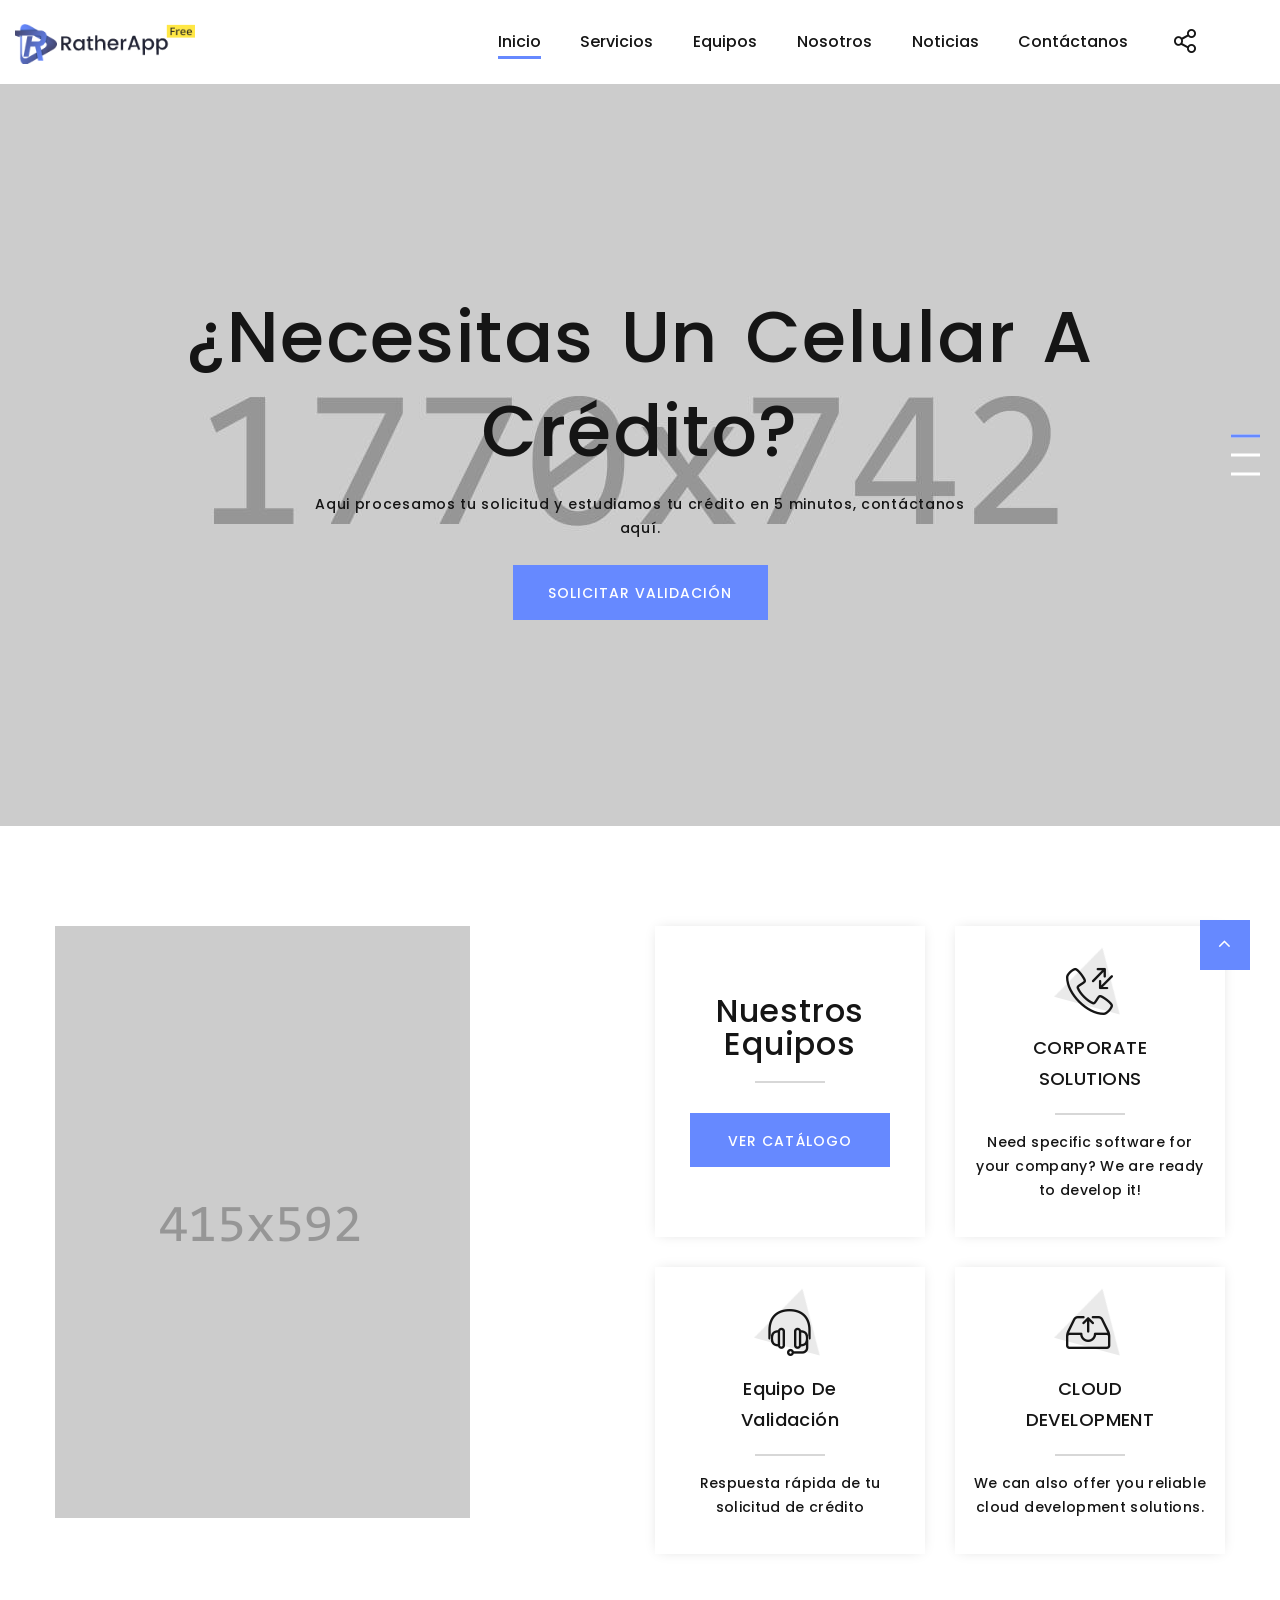
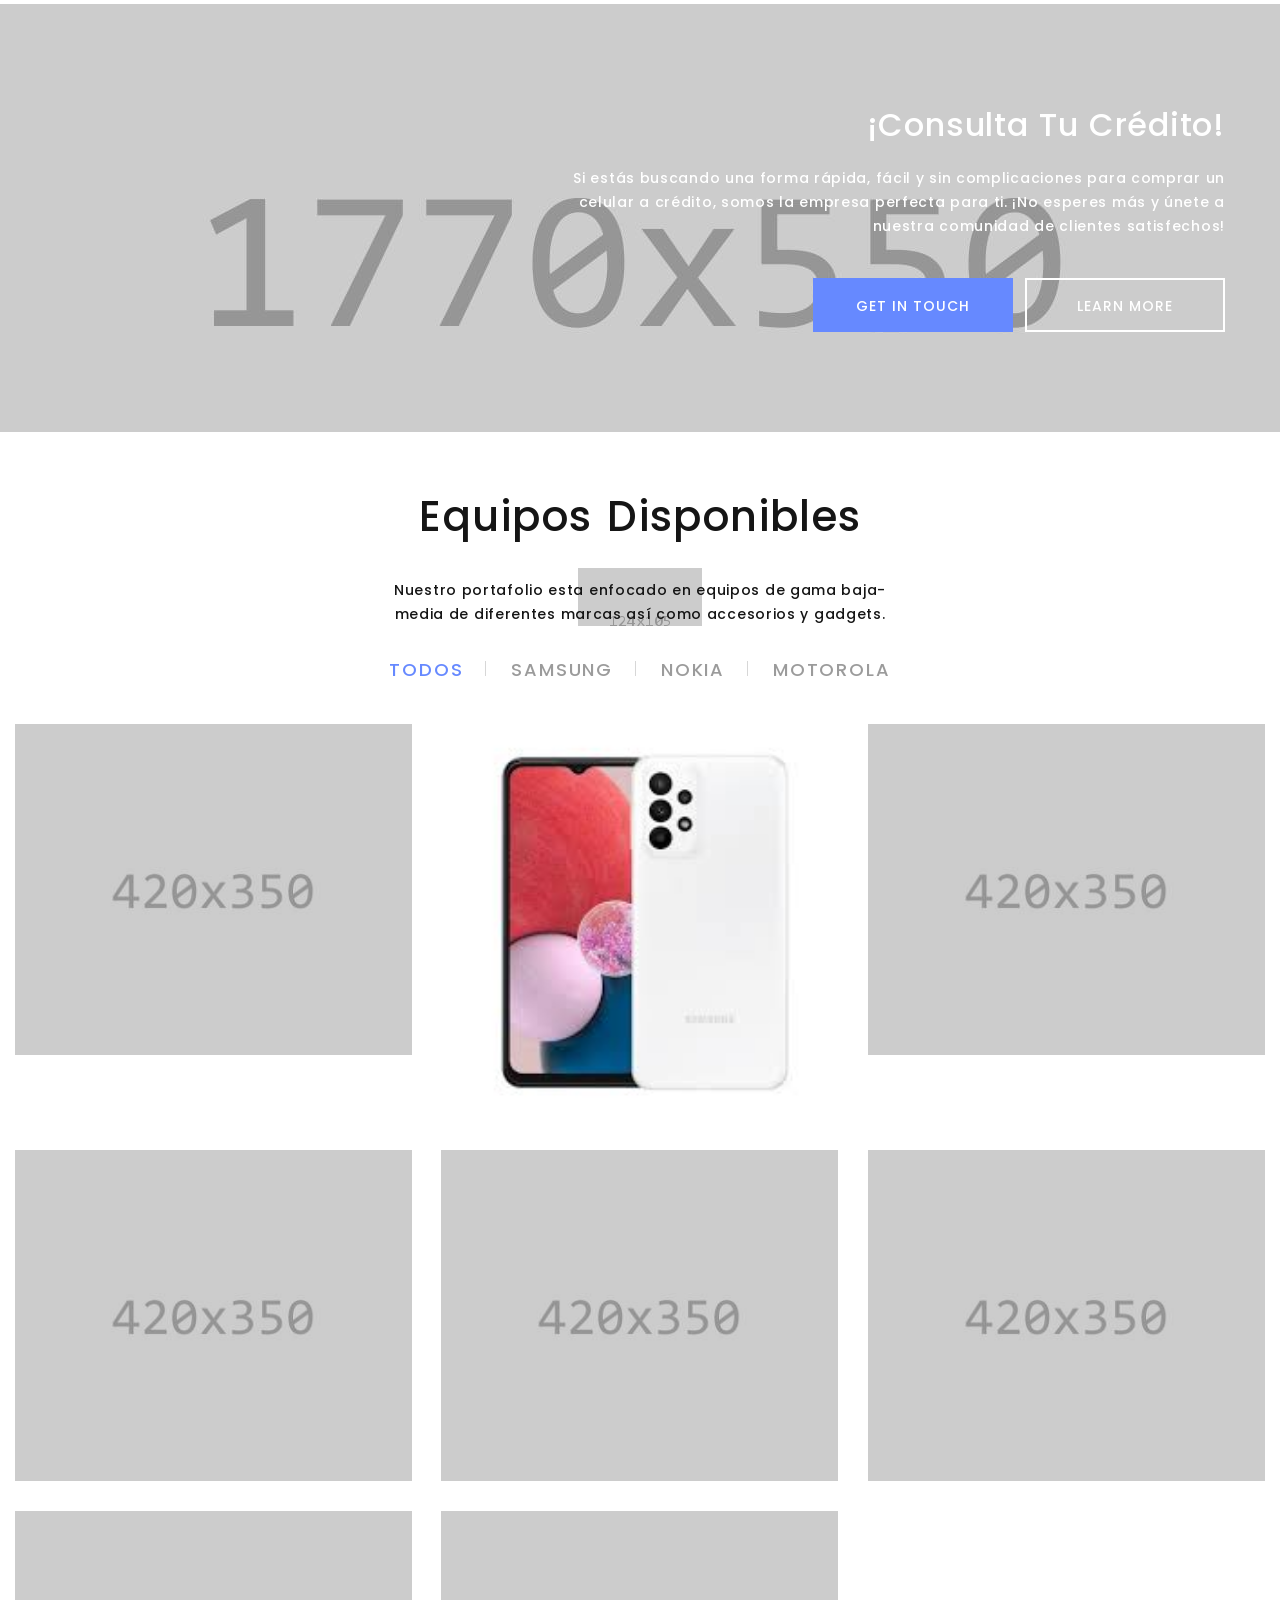
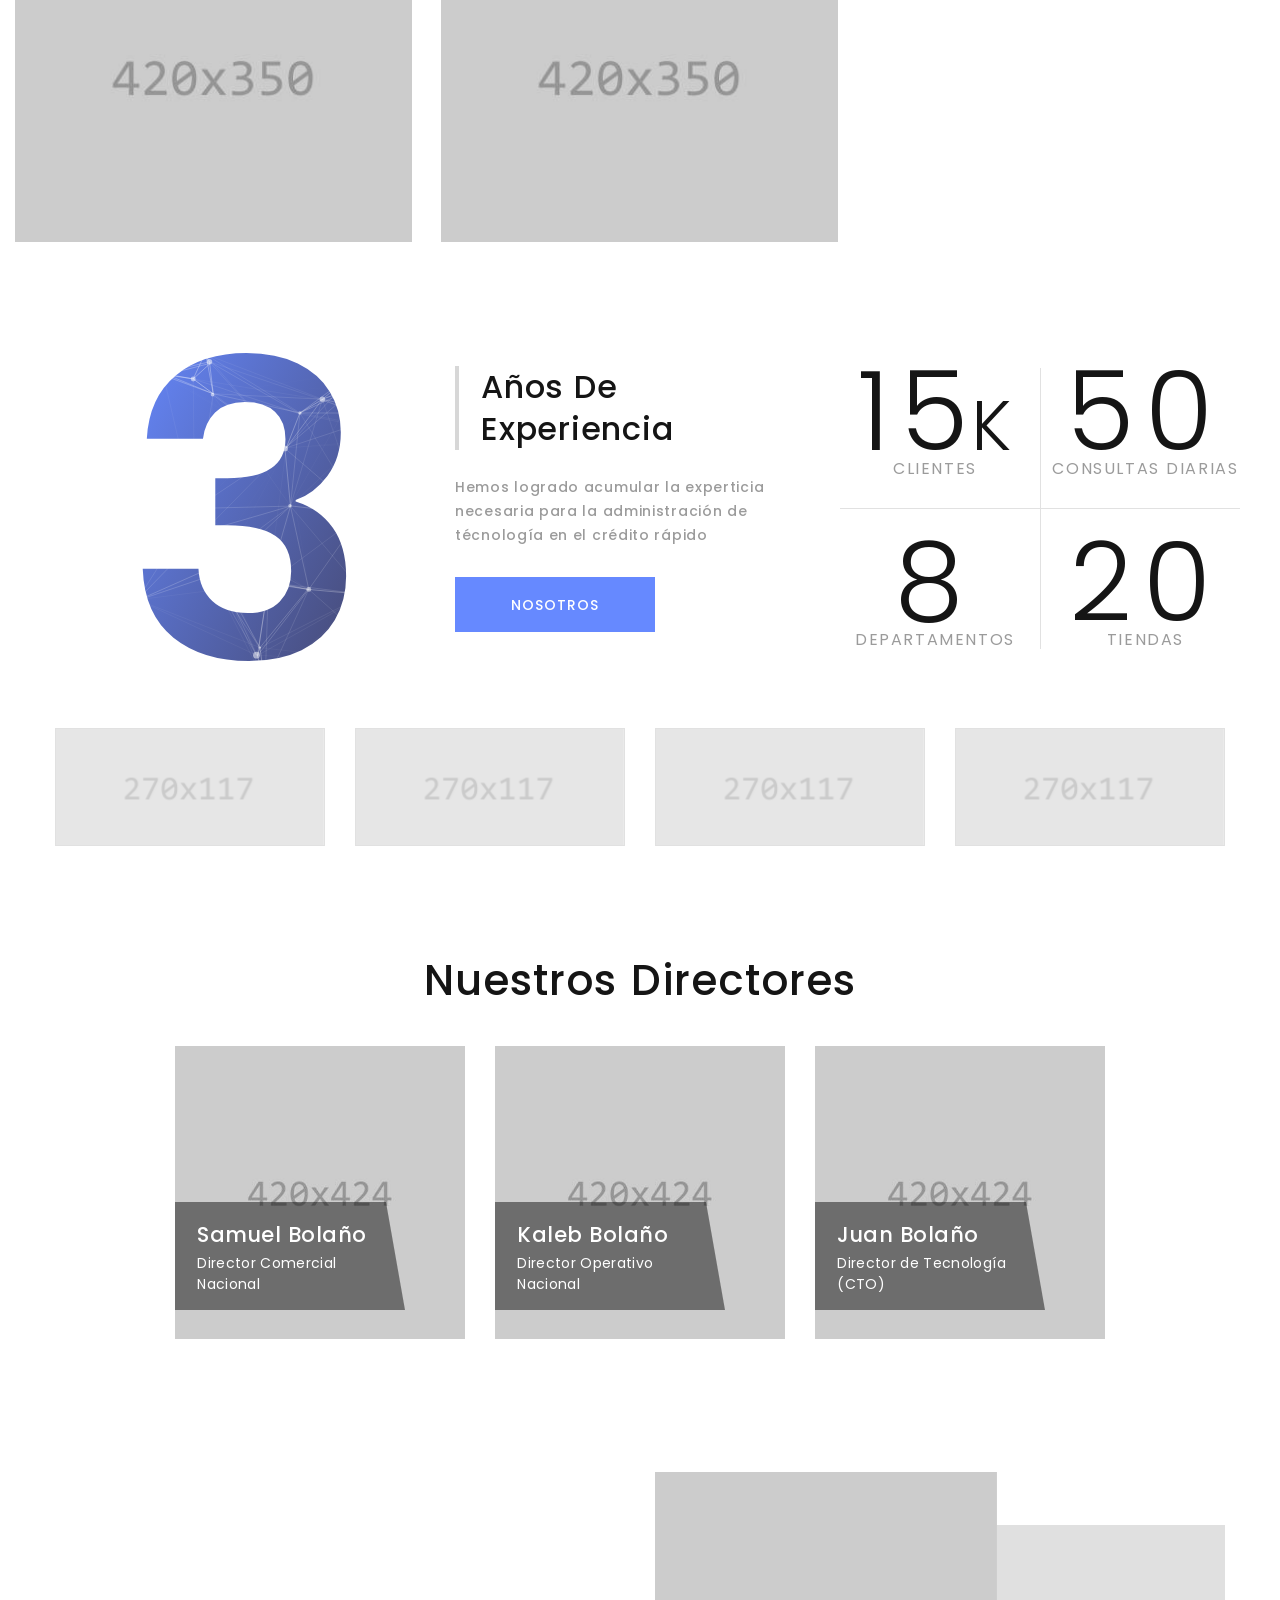
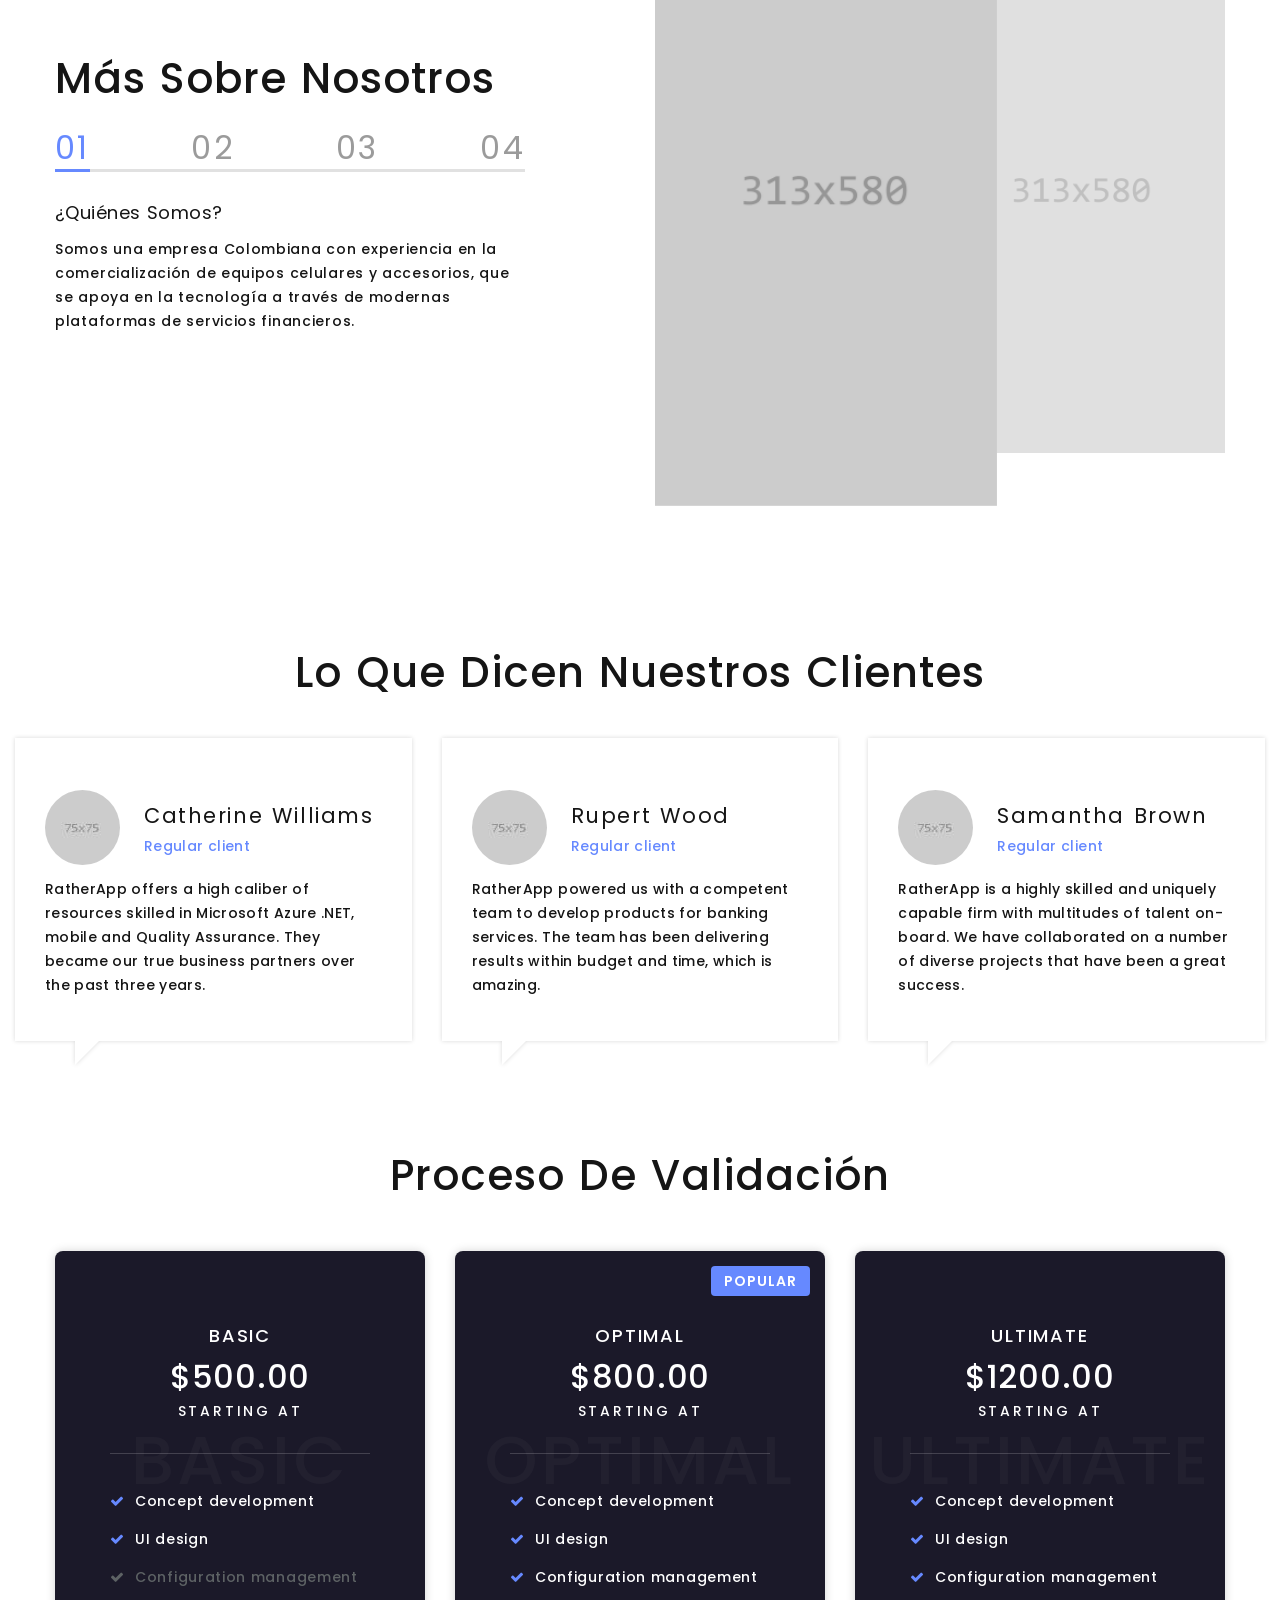
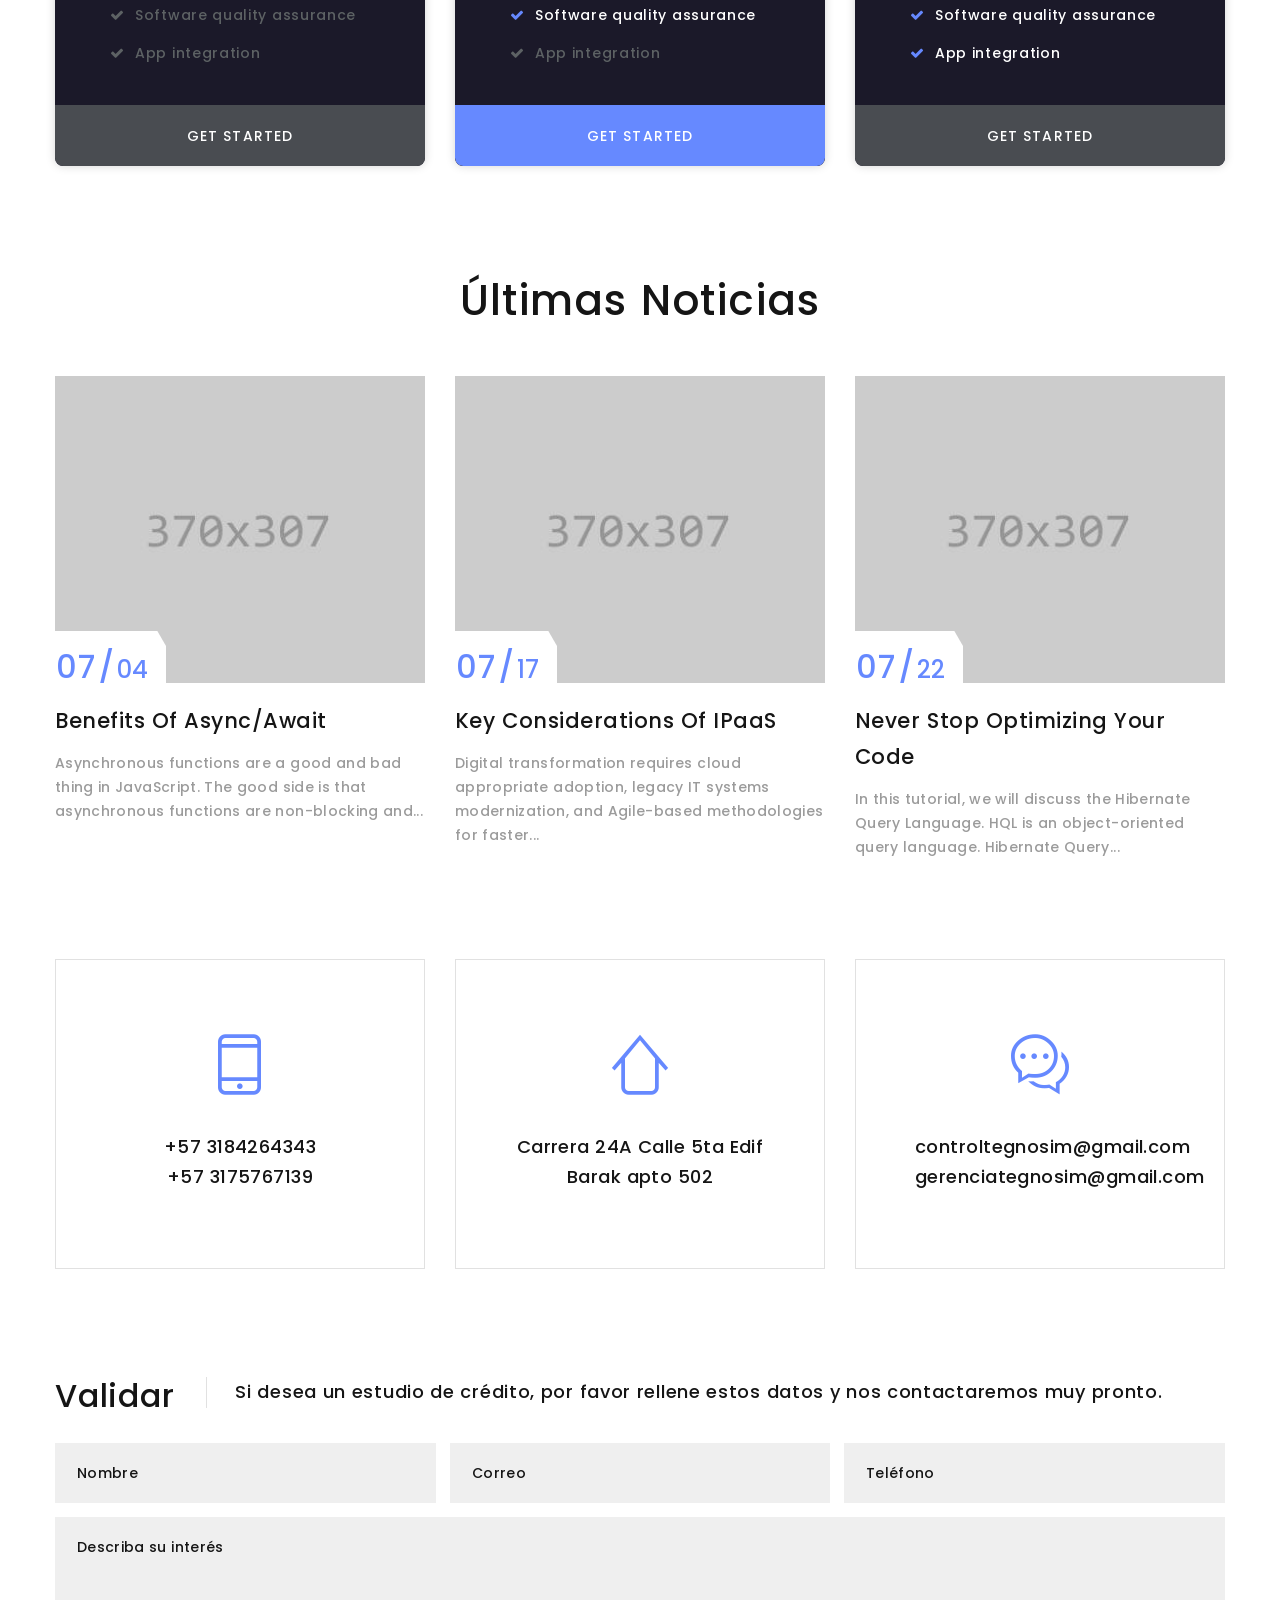
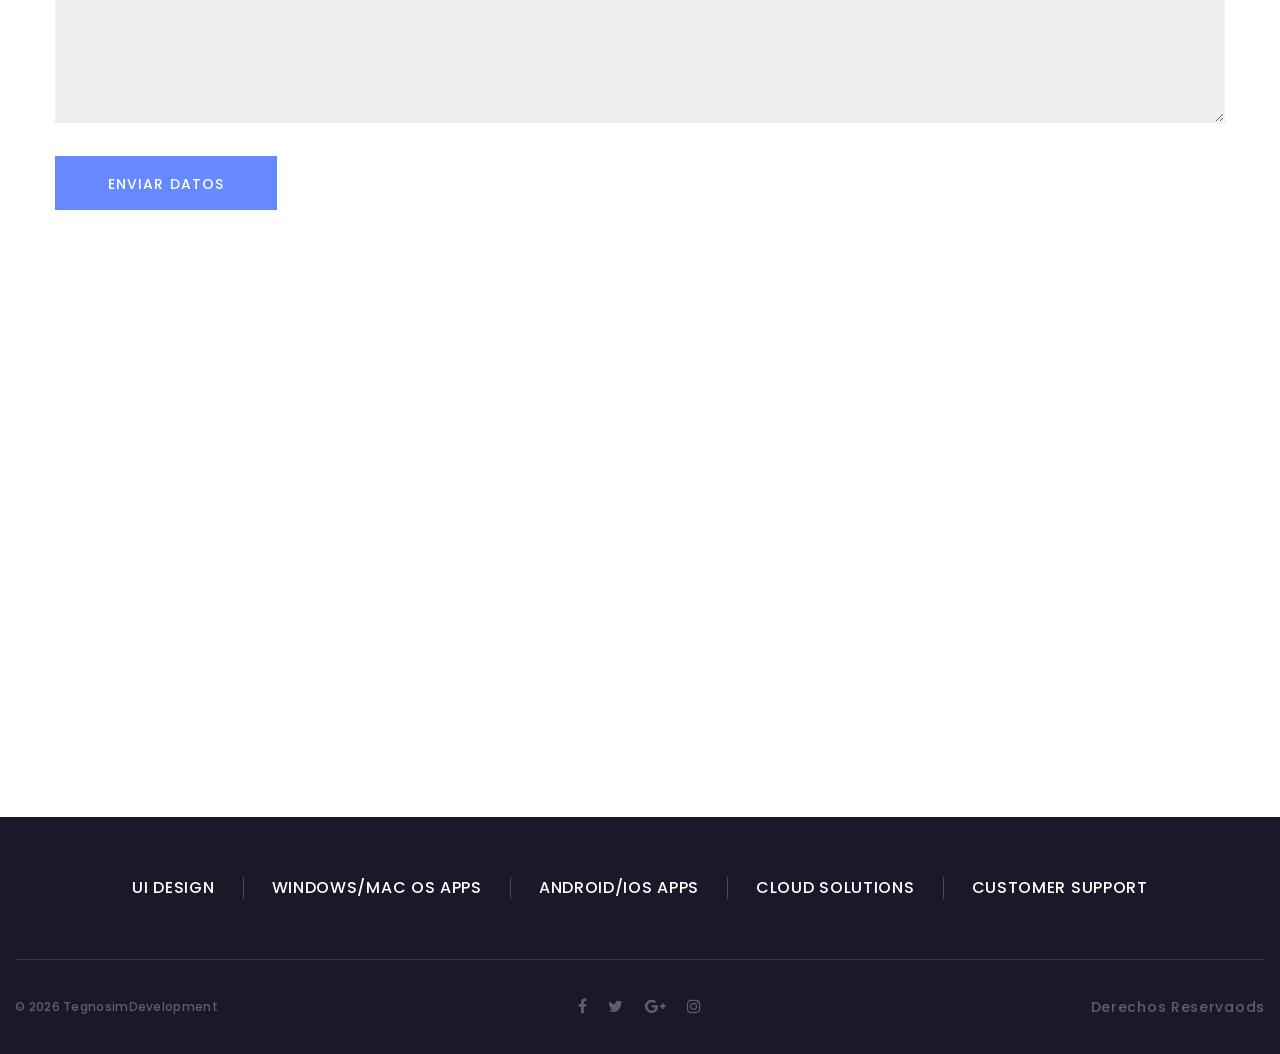
==== commit 9f4b5869: "Edicion de texto y test de imagen" ====
--- a/index.html
+++ b/index.html
@@ -264,21 +264,44 @@
             data-wow-delay=".1s">
             <!-- Thumbnail Classic-->
             <article class="thumbnail thumbnail-classic thumbnail-md">
-              <div class="thumbnail-classic-figure"><img src="images/fullwidth-gallery-2-420x350.jpg" alt="" width="420"
+              <div class="thumbnail-classic-figure"><img src="images/Equipos/A23128gb.jpg" alt="" width="420"
                   height="350" />
               </div>
               <div class="thumbnail-classic-caption">
                 <div class="thumbnail-classic-title-wrap"><a class="icon fl-bigmug-line-zoom60"
                     href="images/grid-gallery-2-1200x800-original.jpg" data-lightgallery="item"><img
                       src="images/fullwidth-gallery-2-420x350.jpg" alt="" width="420" height="350" /></a>
-                  <h5 class="thumbnail-classic-title"><a href="#">Mobile Finance</a></h5>
-                </div>
-                <p class="thumbnail-classic-text">We work hard on every app to deliver top-notch features with great UI
-                  that you won’t find anywhere else.</p>
-              </div>
-            </article>
-          </div>
-          <div class="col-sm-6 col-lg-4 col-xxl-3 isotope-item wow fadeInRight" data-filter="Type 2"
+                  <h5 class="thumbnail-classic-title"><a href="#">Samsung A23 128GB</a></h5>
+                </div>
+                <p class="thumbnail-classic-text">Almacenamiento interno de 128GB.
+                  Pantalla de alta definición de 6.4 pulgadas.
+                  Cámara trasera de 48 megapíxeles.
+                  Batería de larga duración.</p>
+              </div>
+            </article>
+          </div>
+          <div class="col-sm-6 col-lg-4 col-xxl-3 isotope-item wow fadeInRight" data-filter="Type 1"
+            data-wow-delay=".2s">
+            <!-- Thumbnail Classic-->
+            <article class="thumbnail thumbnail-classic thumbnail-md">
+              <div class="thumbnail-classic-figure"><img src="images/fullwidth-gallery-6-420x350.jpg" alt="" width="420"
+                  height="350" />
+              </div>
+              <div class="thumbnail-classic-caption">
+                <div class="thumbnail-classic-title-wrap"><a class="icon fl-bigmug-line-zoom60"
+                    href="images/grid-gallery-6-1200x800-original.jpg" data-lightgallery="item"><img
+                      src="images/fullwidth-gallery-6-420x350.jpg" alt="" width="420" height="350" /></a>
+                  <h5 class="thumbnail-classic-title"><a href="#">Samsung A03 Core 32Gb</a></h5>
+                </div>
+                <p class="thumbnail-classic-text">Almacenamiento interno de 32GB.
+                  Pantalla de 5.3 pulgadas con resolución HD+.
+                  Cámara trasera de 8 megapíxeles y cámara frontal de 5 megapíxeles.
+                  Batería de larga duración de 3000mAh.
+                  Procesador Quad-core de 1.5GHz para un rendimiento suave.</p>
+              </div>
+            </article>
+          </div>
+          <div class="col-sm-6 col-lg-4 col-xxl-3 isotope-item wow fadeInLeft" data-filter="Type 2"
             data-wow-delay=".2s">
             <!-- Thumbnail Classic-->
             <article class="thumbnail thumbnail-classic thumbnail-md">
@@ -333,24 +356,6 @@
           </div>
           <div class="col-sm-6 col-lg-4 col-xxl-3 isotope-item wow fadeInLeft" data-filter="Type 1"
             data-wow-delay=".1s">
-            <!-- Thumbnail Classic-->
-            <article class="thumbnail thumbnail-classic thumbnail-md">
-              <div class="thumbnail-classic-figure"><img src="images/fullwidth-gallery-6-420x350.jpg" alt="" width="420"
-                  height="350" />
-              </div>
-              <div class="thumbnail-classic-caption">
-                <div class="thumbnail-classic-title-wrap"><a class="icon fl-bigmug-line-zoom60"
-                    href="images/grid-gallery-6-1200x800-original.jpg" data-lightgallery="item"><img
-                      src="images/fullwidth-gallery-6-420x350.jpg" alt="" width="420" height="350" /></a>
-                  <h5 class="thumbnail-classic-title"><a href="#">MPlanner</a></h5>
-                </div>
-                <p class="thumbnail-classic-text">We work hard on every app to deliver top-notch features with great UI
-                  that you won’t find anywhere else.</p>
-              </div>
-            </article>
-          </div>
-          <div class="col-sm-6 col-lg-4 col-xxl-3 isotope-item wow fadeInLeft" data-filter="Type 2"
-            data-wow-delay=".2s">
             <!-- Thumbnail Classic-->
             <article class="thumbnail thumbnail-classic thumbnail-md">
               <div class="thumbnail-classic-figure"><img src="images/fullwidth-gallery-7-420x350.jpg" alt="" width="420"
@@ -400,8 +405,7 @@
             <div class="text-width-extra-small offset-top-lg-24 wow fadeInUp">
               <h3 class="title-decoration-lines-left">Años de experiencia</h3>
               <p class="text-gray-500">Hemos logrado acumular la experticia necesaria para la administración de
-                técnología en el crédito rápido</p><a class="button button-secondary button-pipaluk" href="#team">Get in
-                touch</a>
+                técnología en el crédito rápido</p><a class="button button-secondary button-pipaluk" href="#team">Nosotros</a>
             </div>
           </div>
           <div class="col-sm-10 col-md-8 col-lg-6 col-xl-4 wow fadeInRight" data-wow-delay=".1s">
@@ -422,16 +426,16 @@
               </div>
               <div class="col-9 col-sm-6">
                 <div class="counter-amy">
-                  <div class="counter-amy-number"><span class="counter">12</span>
+                  <div class="counter-amy-number"><span class="counter">8</span>
                   </div>
-                  <h6 class="counter-amy-title">Awards won</h6>
+                  <h6 class="counter-amy-title">Departamentos </h6>
                 </div>
               </div>
               <div class="col-9 col-sm-6">
                 <div class="counter-amy">
-                  <div class="counter-amy-number"><span class="counter">160</span>
+                  <div class="counter-amy-number"><span class="counter">20</span>
                   </div>
-                  <h6 class="counter-amy-title">Employees</h6>
+                  <h6 class="counter-amy-title">Tiendas</h6>
                 </div>
               </div>
             </div>
@@ -485,7 +489,7 @@
             <article class="team-classic team-classic-lg"><a class="team-classic-figure" href="#"><img
                   src="images/team-13-420x424.jpg" alt="" width="420" height="424" /></a>
               <div class="team-classic-caption">
-                <h4 class="team-classic-name"><a href="#">Juan Andrés Bolaño</a></h4>
+                <h4 class="team-classic-name"><a href="#">Juan Bolaño</a></h4>
                 <p class="team-classic-status">Director de Tecnología (CTO)</p>
               </div>
             </article>
@@ -553,7 +557,7 @@
                       href="#">Learn More</a></div>
                 </div>
                 <div class="tab-pane fade" id="tabs-6-4">
-                  <h5 class="font-weight-normal">GREAT USABILITY</h5>
+                  <h5 class="font-weight-normal">¿Que necesitas para solicitar tu crédito?</h5>
                   <p>All our apps are designed to have great usability in order to easily operate our applications. That
                     is why our software has high ratings and lots of awards.</p>
                   <div class="group-sm group-middle"><a class="button button-secondary button-pipaluk" href="#modalCta"
@@ -720,7 +724,7 @@
                   src="images/post-10-370x307.jpg" alt="" width="370" height="307" />
                 <div class="post-modern-time">
                   <time datetime="2019-07-04"><span class="post-modern-time-month">07</span><span
-                      class="post-modern-time-number">04</span></time>  
+                      class="post-modern-time-number">04</span></time>
                 </div>
               </a>
               <h4 class="post-modern-title"><a href="#">Benefits of Async/Await</a></h4>
@@ -802,10 +806,10 @@
       <div class="container">
         <article class="title-classic">
           <div class="title-classic-title">
-            <h3>Get in touch</h3>
+            <h3>Validar</h3>
           </div>
           <div class="title-classic-text">
-            <p>If you have any questions, just fill in the contact form, and we will answer you shortly.</p>
+            <p>Si desea un estudio de crédito, por favor rellene estos datos y nos contactaremos muy pronto.</p>
           </div>
         </article>
         <form class="rd-form rd-form-variant-2 rd-mailform" data-form-output="form-output-global"
@@ -814,31 +818,31 @@
             <div class="col-md-4">
               <div class="form-wrap">
                 <input class="form-input" id="contact-your-name-2" type="text" name="name" data-constraints="@Required">
-                <label class="form-label" for="contact-your-name-2">Your Name</label>
+                <label class="form-label" for="contact-your-name-2">Nombre</label>
               </div>
             </div>
             <div class="col-md-4">
               <div class="form-wrap">
                 <input class="form-input" id="contact-email-2" type="email" name="email"
                   data-constraints="@Email @Required">
-                <label class="form-label" for="contact-email-2">E-mail</label>
+                <label class="form-label" for="contact-email-2">Correo</label>
               </div>
             </div>
             <div class="col-md-4">
               <div class="form-wrap">
                 <input class="form-input" id="contact-phone-2" type="text" name="phone" data-constraints="@Numeric">
-                <label class="form-label" for="contact-phone-2">Phone</label>
+                <label class="form-label" for="contact-phone-2">Teléfono</label>
               </div>
             </div>
             <div class="col-12">
               <div class="form-wrap">
-                <label class="form-label" for="contact-message-2">Message</label>
+                <label class="form-label" for="contact-message-2">Describa su interés</label>
                 <textarea class="form-input textarea-lg" id="contact-message-2" name="message"
                   data-constraints="@Required"></textarea>
               </div>
             </div>
           </div>
-          <button class="button button-primary button-pipaluk" type="submit">Send Message</button>
+          <button class="button button-primary button-pipaluk" type="submit">Enviar Datos</button>
         </form>
       </div>
     </section>
@@ -856,7 +860,7 @@
     <section class="section section-fluid">
       <!-- Google Map-->
       <section class="section">
-        <div class="google-map-container" data-center="6036 Richmond hwy., Alexandria, VA, 2230" data-zoom="5"
+        <!-- <div class="google-map-container" data-center="6036 Richmond hwy., Alexandria, VA, 2230" data-zoom="5"
           data-styles="[{&quot;featureType&quot;:&quot;administrative&quot;,&quot;elementType&quot;:&quot;labels.text.fill&quot;,&quot;stylers&quot;:[{&quot;color&quot;:&quot;#444444&quot;}]},{&quot;featureType&quot;:&quot;landscape&quot;,&quot;elementType&quot;:&quot;all&quot;,&quot;stylers&quot;:[{&quot;color&quot;:&quot;#f2f2f2&quot;}]},{&quot;featureType&quot;:&quot;poi&quot;,&quot;elementType&quot;:&quot;all&quot;,&quot;stylers&quot;:[{&quot;visibility&quot;:&quot;off&quot;}]},{&quot;featureType&quot;:&quot;poi.business&quot;,&quot;elementType&quot;:&quot;geometry.fill&quot;,&quot;stylers&quot;:[{&quot;visibility&quot;:&quot;on&quot;}]},{&quot;featureType&quot;:&quot;road&quot;,&quot;elementType&quot;:&quot;all&quot;,&quot;stylers&quot;:[{&quot;saturation&quot;:-100},{&quot;lightness&quot;:45}]},{&quot;featureType&quot;:&quot;road.highway&quot;,&quot;elementType&quot;:&quot;all&quot;,&quot;stylers&quot;:[{&quot;visibility&quot;:&quot;simplified&quot;}]},{&quot;featureType&quot;:&quot;road.arterial&quot;,&quot;elementType&quot;:&quot;labels.icon&quot;,&quot;stylers&quot;:[{&quot;visibility&quot;:&quot;off&quot;}]},{&quot;featureType&quot;:&quot;transit&quot;,&quot;elementType&quot;:&quot;all&quot;,&quot;stylers&quot;:[{&quot;visibility&quot;:&quot;off&quot;}]},{&quot;featureType&quot;:&quot;water&quot;,&quot;elementType&quot;:&quot;all&quot;,&quot;stylers&quot;:[{&quot;color&quot;:&quot;#b4d4e1&quot;},{&quot;visibility&quot;:&quot;on&quot;}]}]">
           <div class="google-map"></div>
           <ul class="google-map-markers">
@@ -864,8 +868,9 @@
               data-description="6036 Richmond hwy., Alexandria, VA, 2230" data-icon="images/gmap_marker.png"
               data-icon-active="images/gmap_marker_active.png"></li>
           </ul>
-        </div>
-      </section>
+        </div> -->
+        <iframe src="https://www.google.com/maps/embed?pb=!1m17!1m12!1m3!1d15908.946613383376!2d-75.67899005!3d4.5513932!2m3!1f0!2f0!3f0!3m2!1i1024!2i768!4f13.1!3m2!1m1!2zNMKwMzInNTMuNyJOIDc1wrA0MCczNC4yIlc!5e0!3m2!1ses-419!2sco!4v1682049381196!5m2!1ses-419!2sco" width="100%" height="500px" style="border:0;" allowfullscreen="" loading="lazy" referrerpolicy="no-referrer-when-downgrade"></iframe>
+      </section>      
     </section>
 
     <!-- Page Footer-->
@@ -895,7 +900,8 @@
               </div>
               <div class="col-sm-6 col-md-4 order-sm-first">
                 <!-- Rights-->
-                <p class="rights"><span>&copy;&nbsp;</span><span class="copyright-year"></span> <span>TegnosimDevelopment</span>
+                <p class="rights"><span>&copy;&nbsp;</span><span class="copyright-year"></span>
+                  <span>TegnosimDevelopment</span>
                 </p>
               </div>
               <div class="col-sm-6 col-md-4 text-md-right"><span>Derechos Reservaods</span>
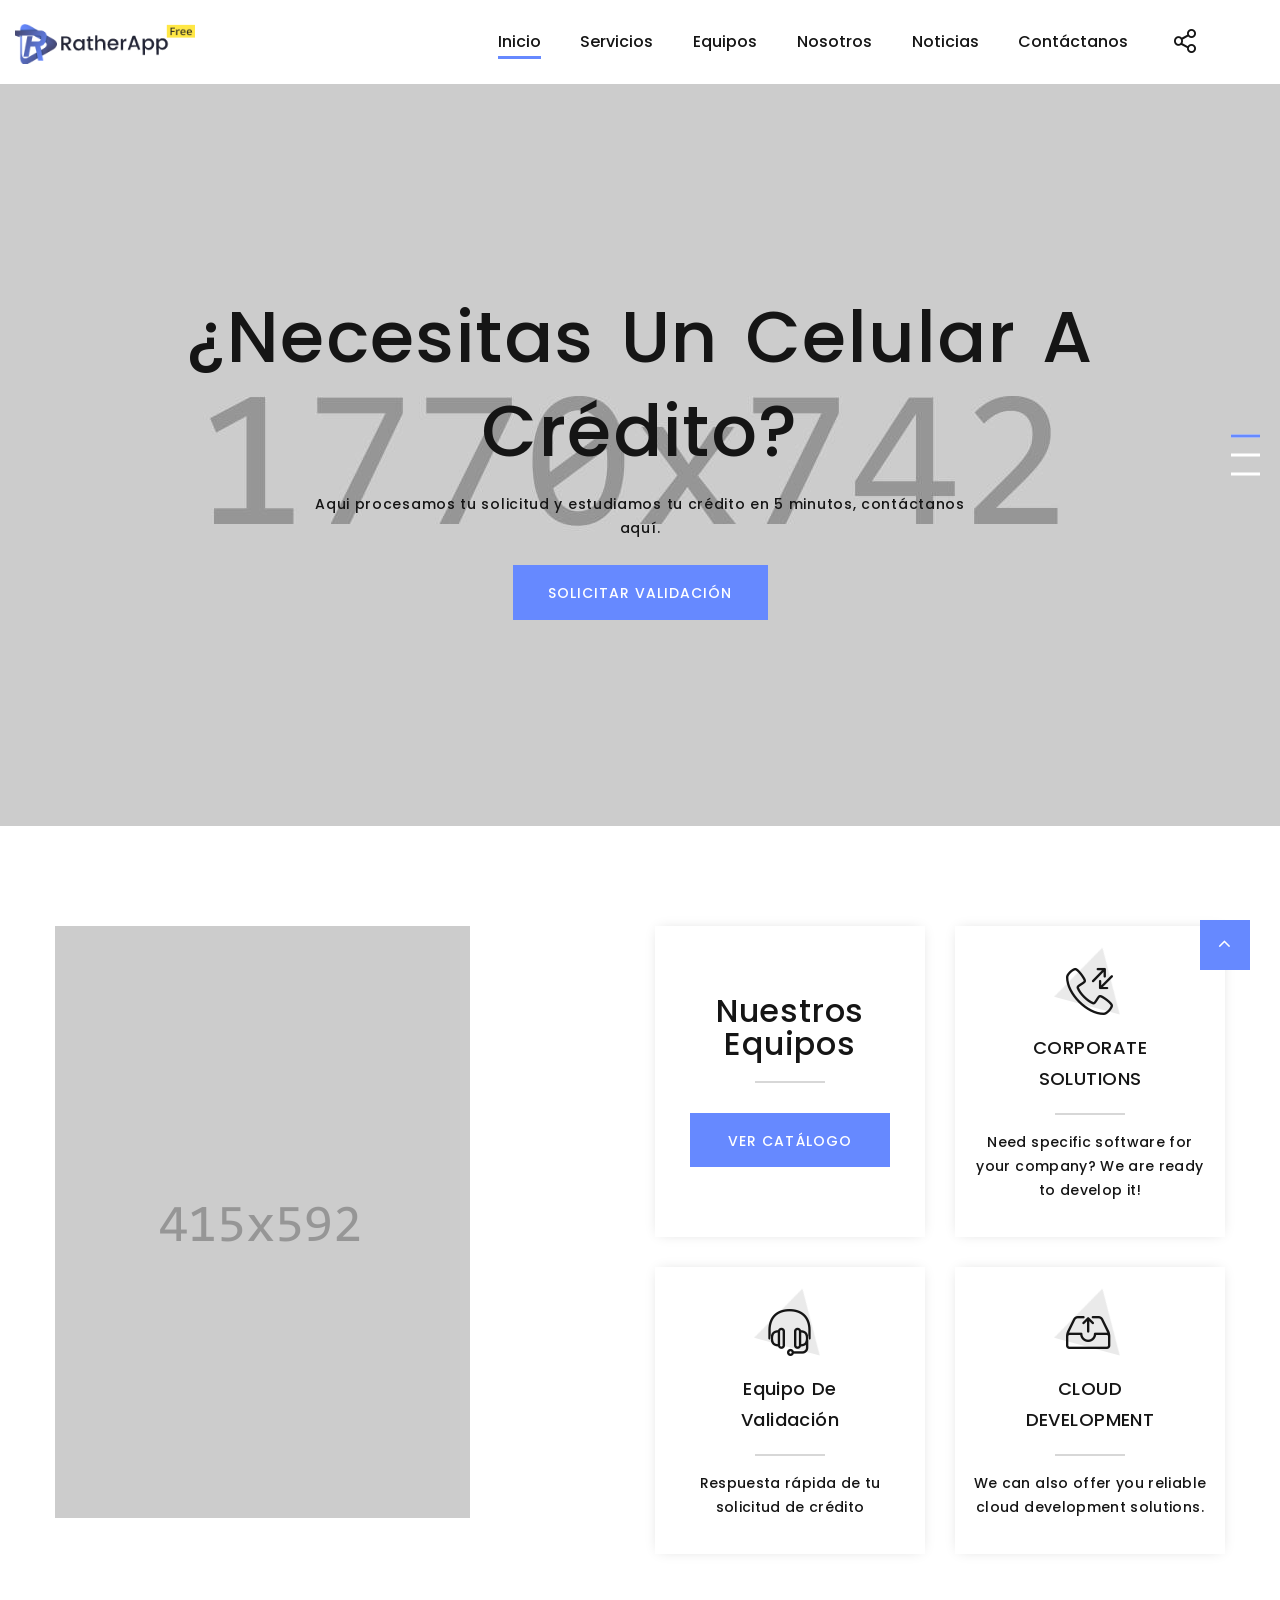
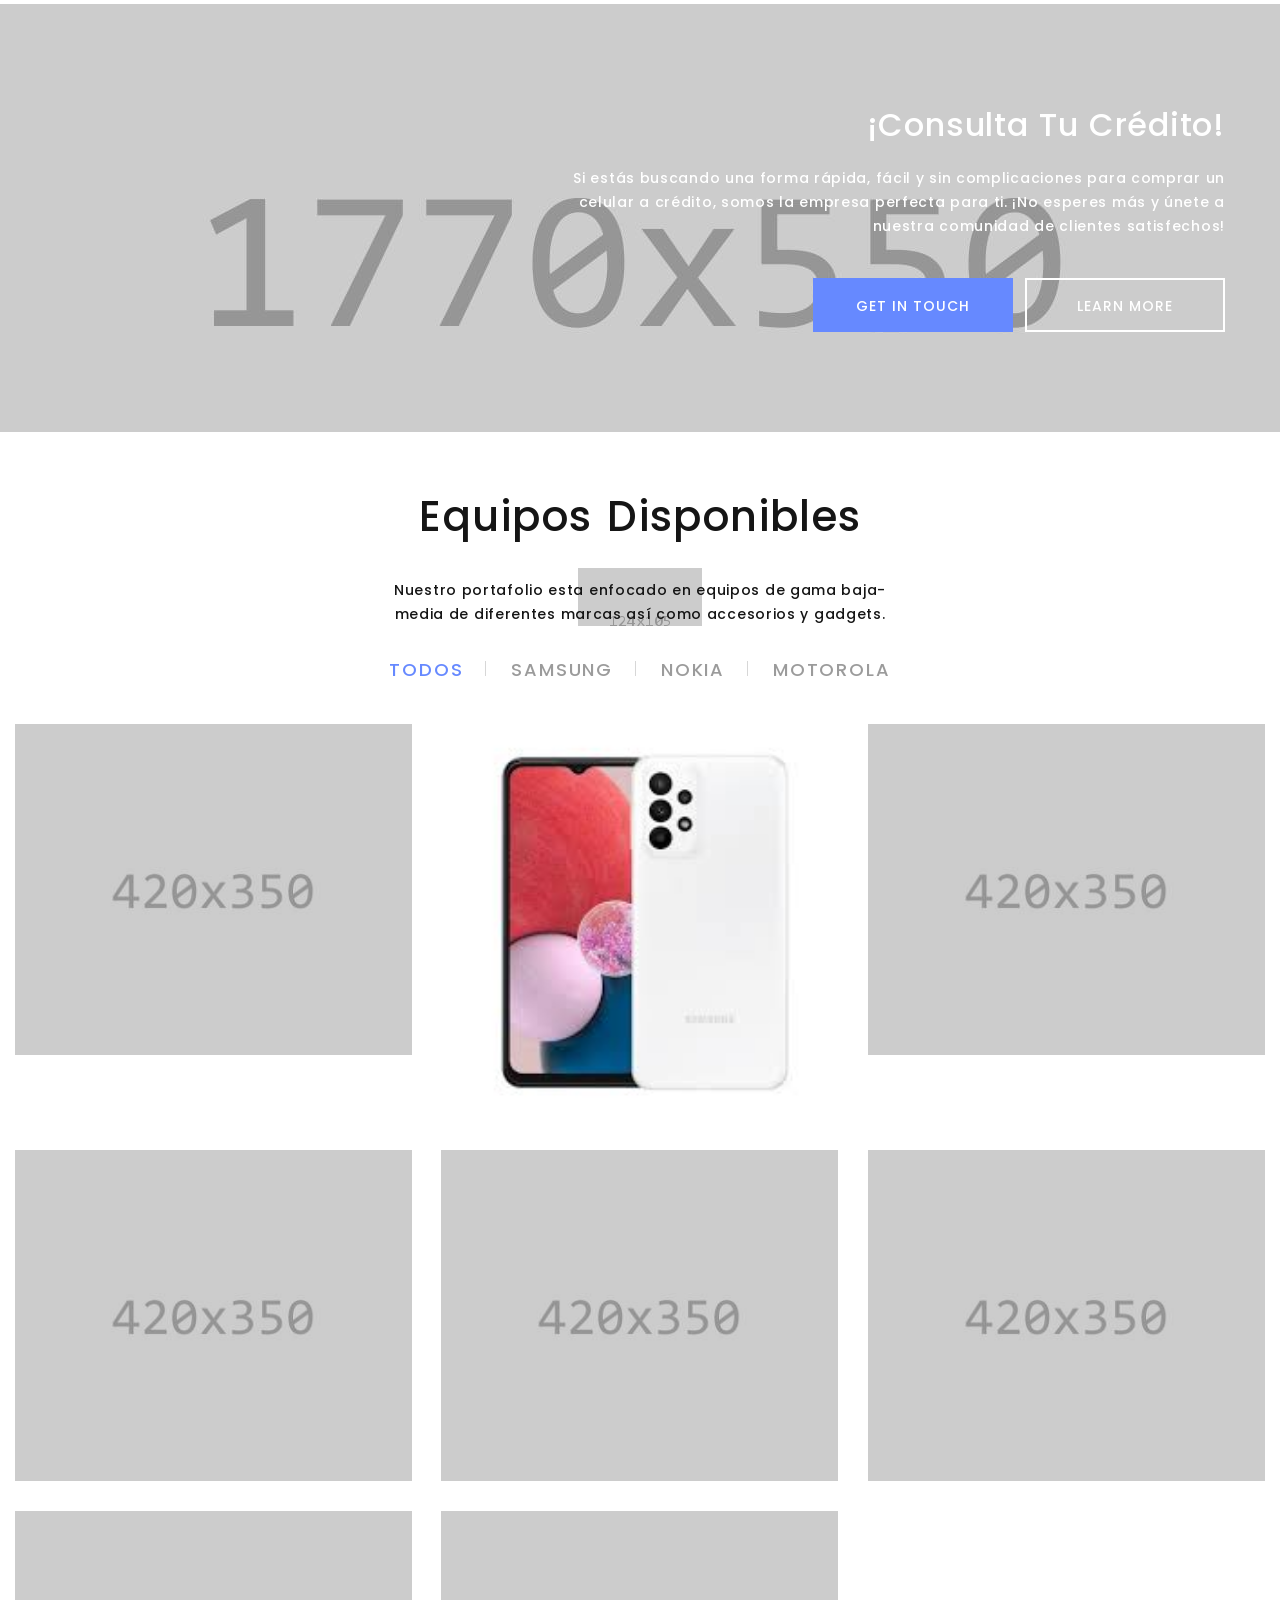
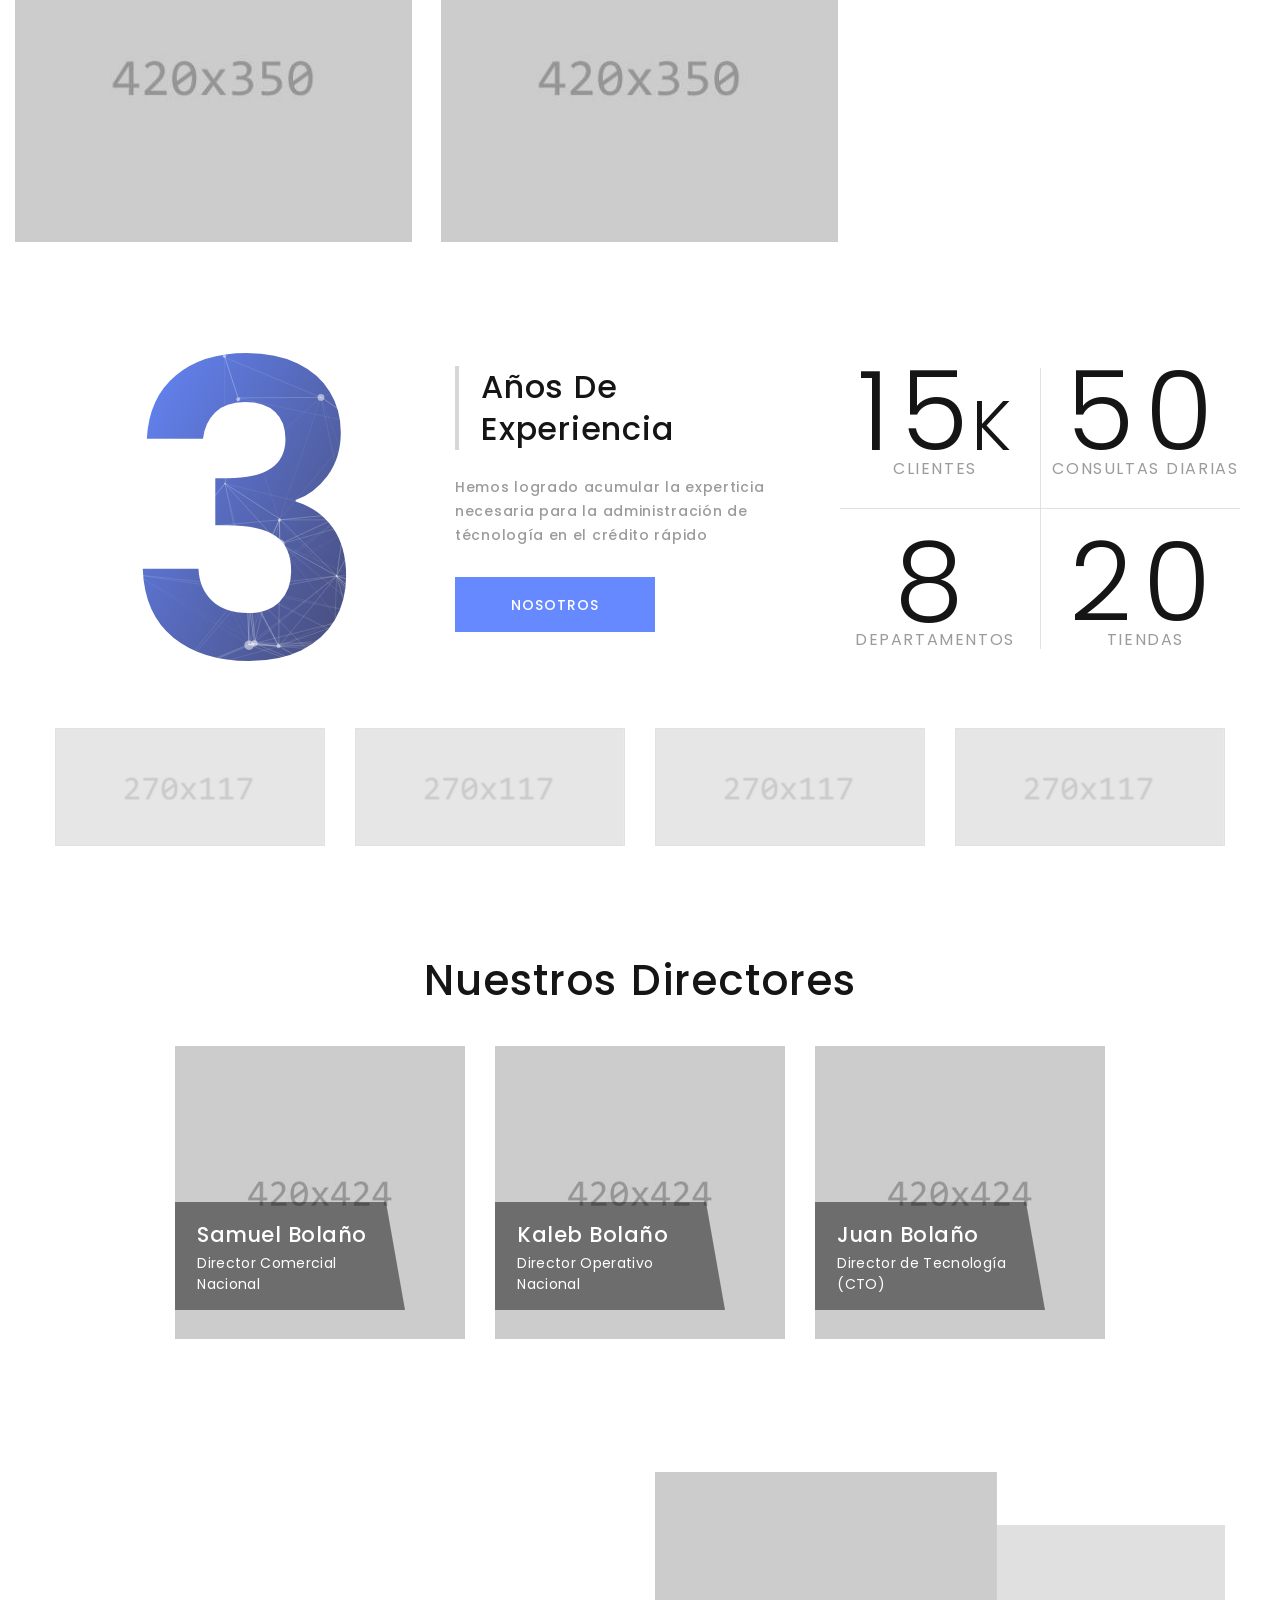
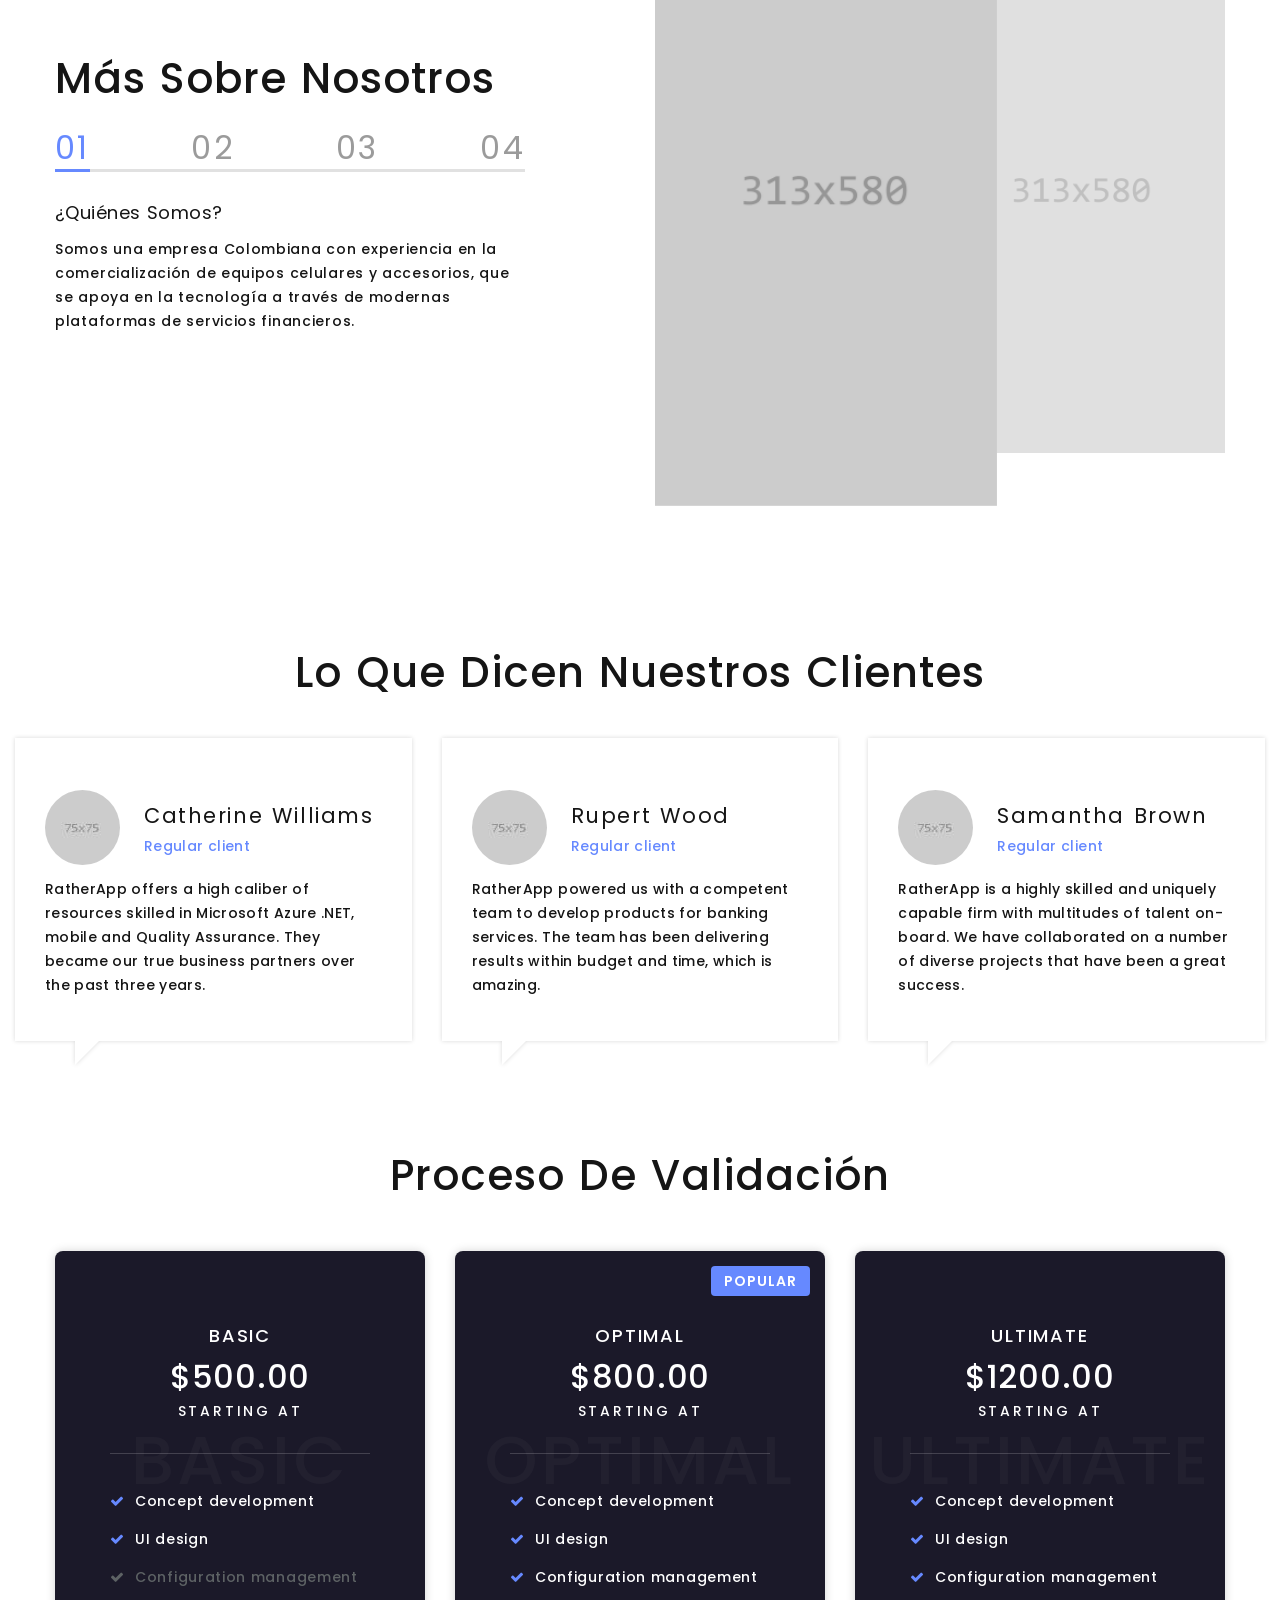
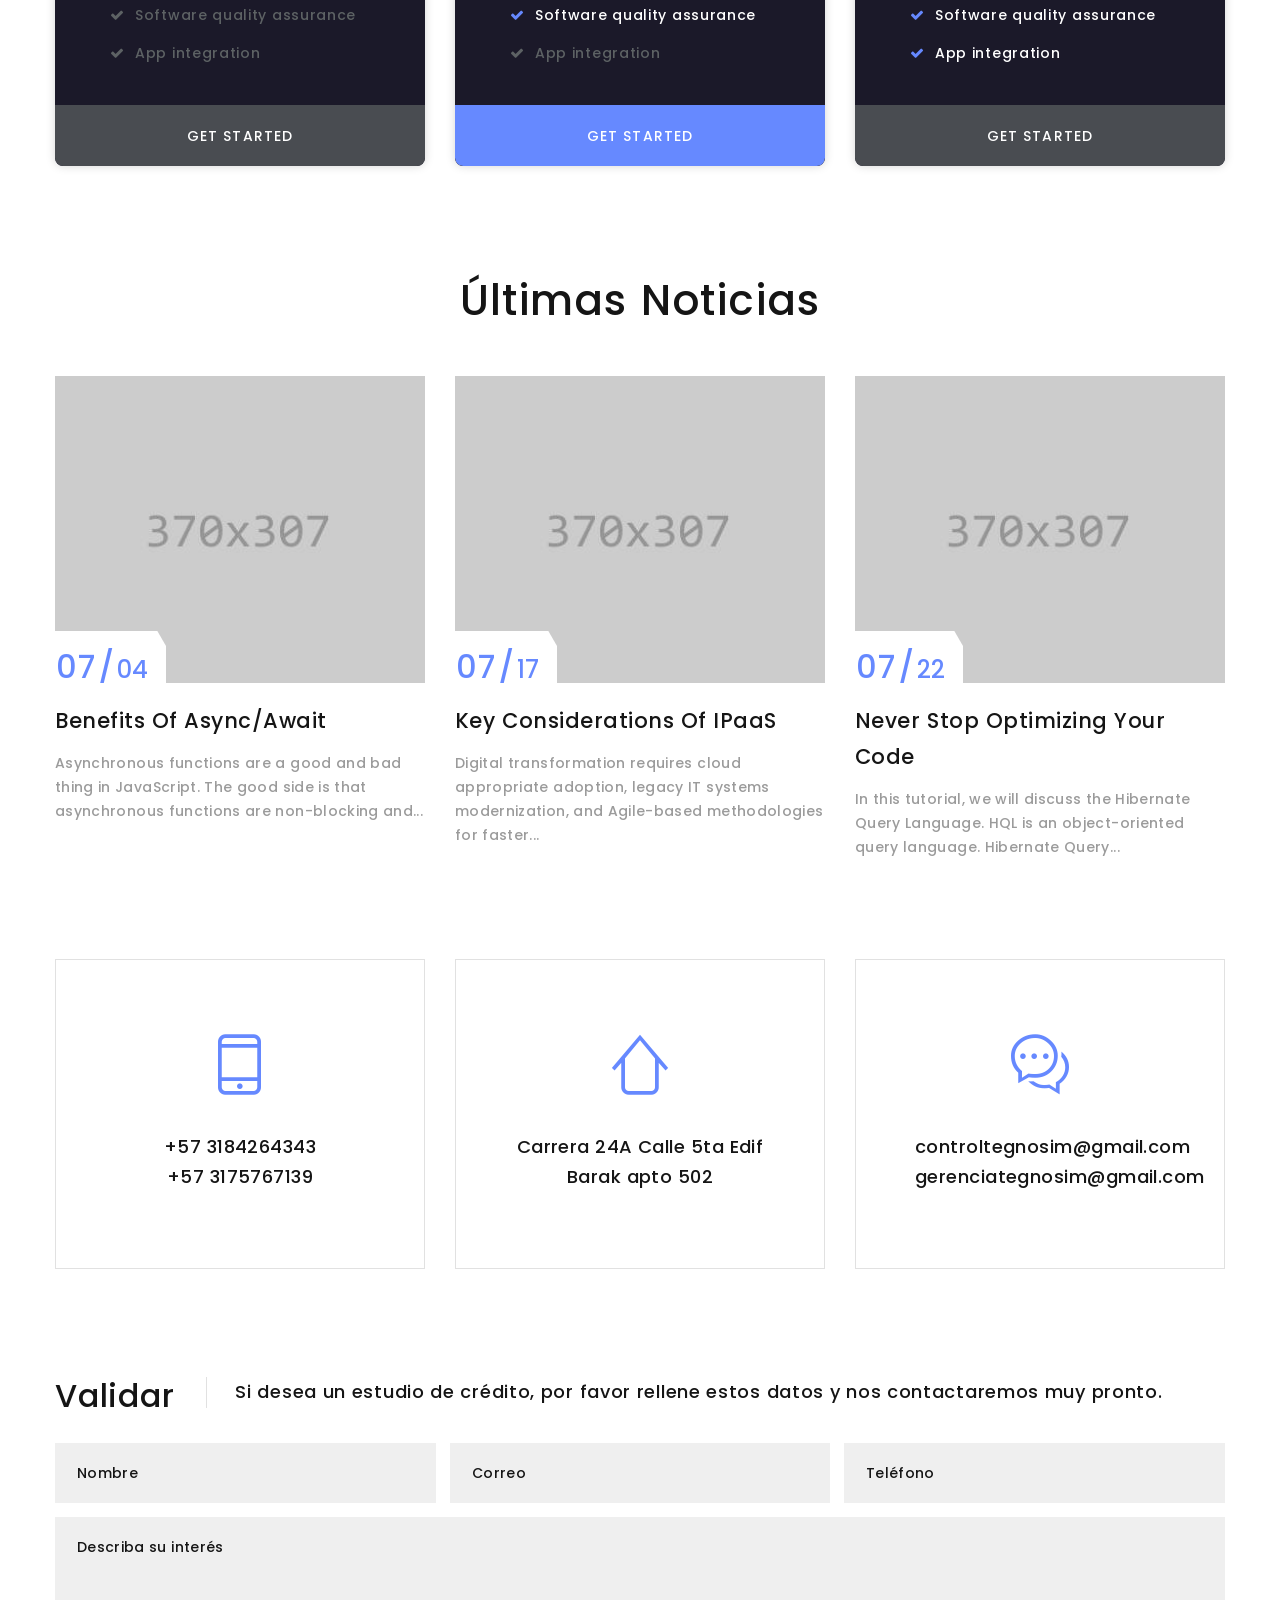
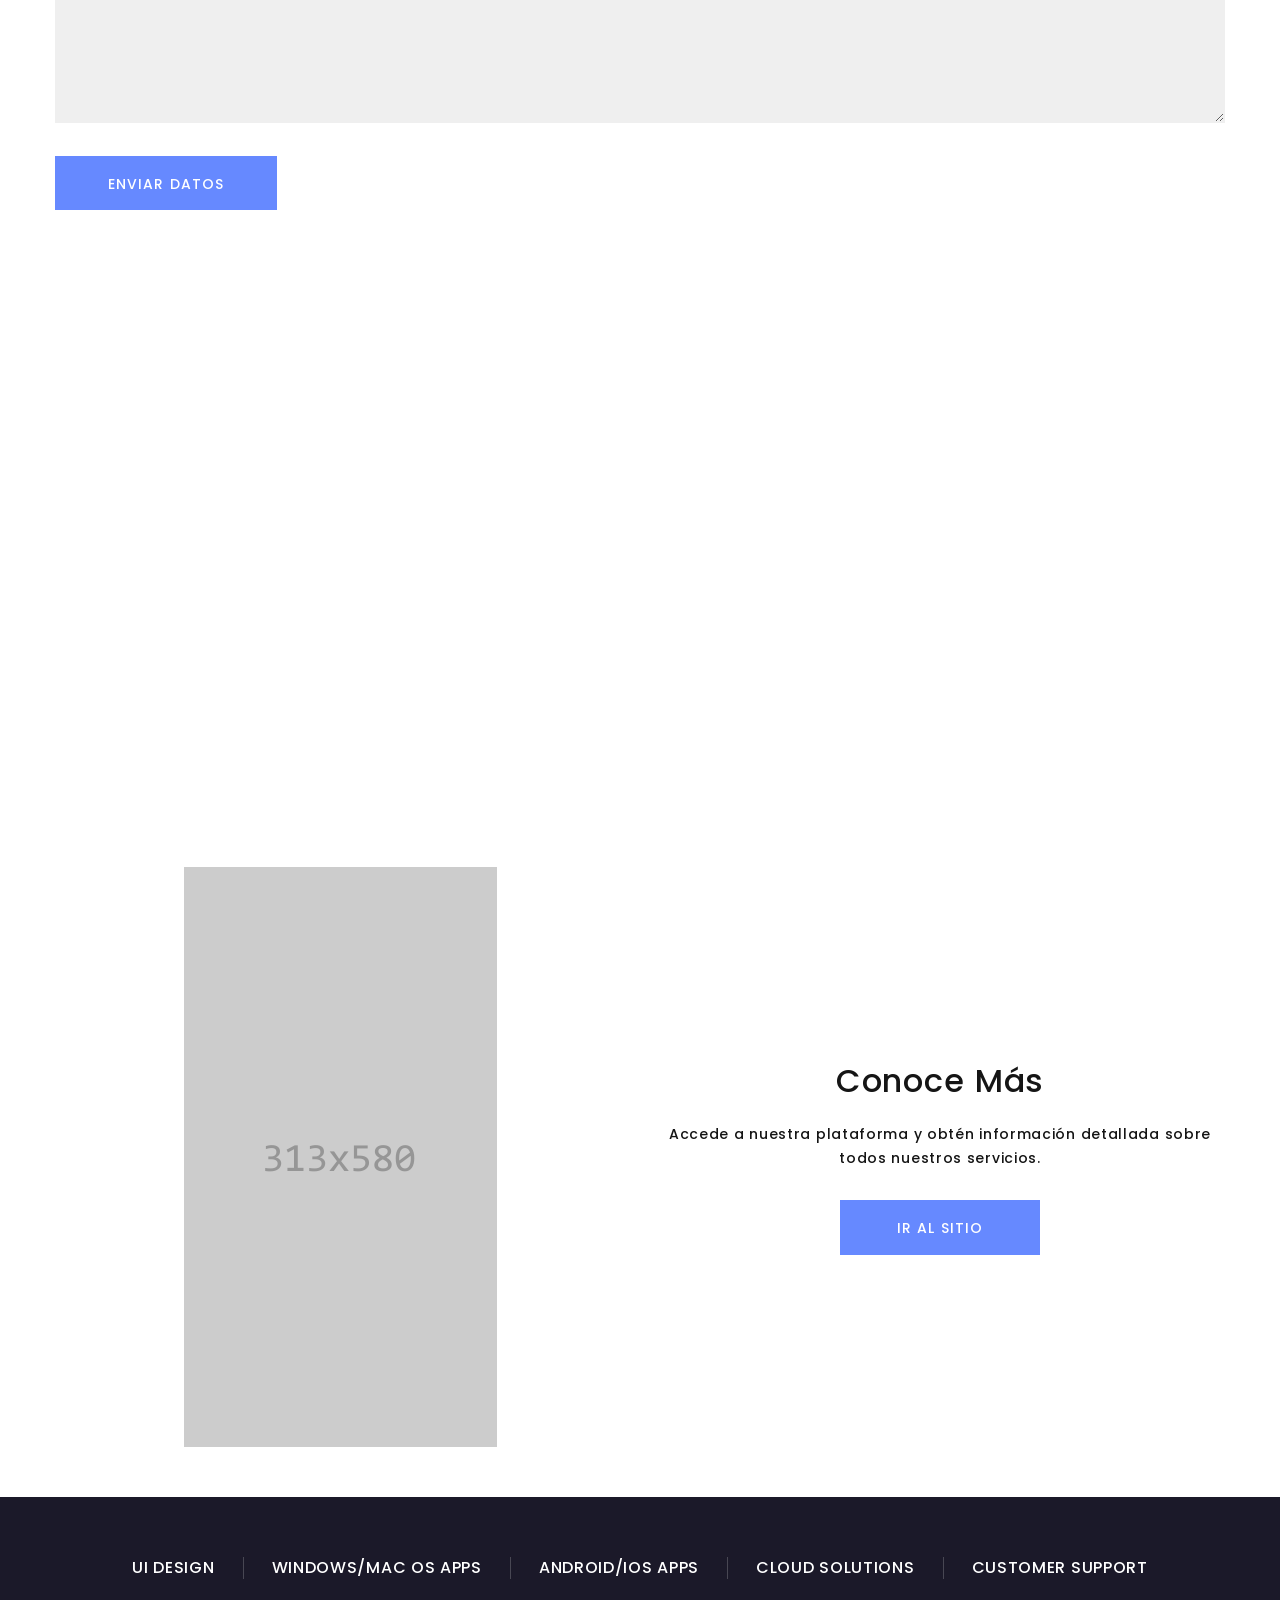
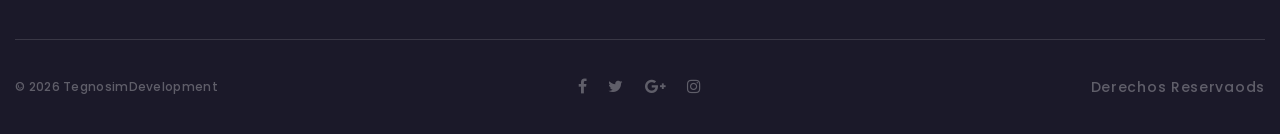
==== commit 535c5c93: "Add promotional section above footer" ====
--- a/index.html
+++ b/index.html
@@ -873,6 +873,21 @@
       </section>      
     </section>
 
+    <!-- Promo Section-->
+    <section class="section section-sm bg-default">
+      <div class="container">
+        <div class="row row-50 align-items-center">
+          <div class="col-md-6"><img src="images/index-5-313x580.png" alt="" width="313" height="580" />
+          </div>
+          <div class="col-md-6">
+            <h3>Conoce más</h3>
+            <p>Accede a nuestra plataforma y obtén información detallada sobre todos nuestros servicios.</p>
+            <a class="button button-primary button-ujarak" href="https://example.com" target="_blank">Ir al sitio</a>
+          </div>
+        </div>
+      </div>
+    </section>
+
     <!-- Page Footer-->
     <footer class="section section-fluid footer-minimal context-dark">
       <div class="bg-gray-15">
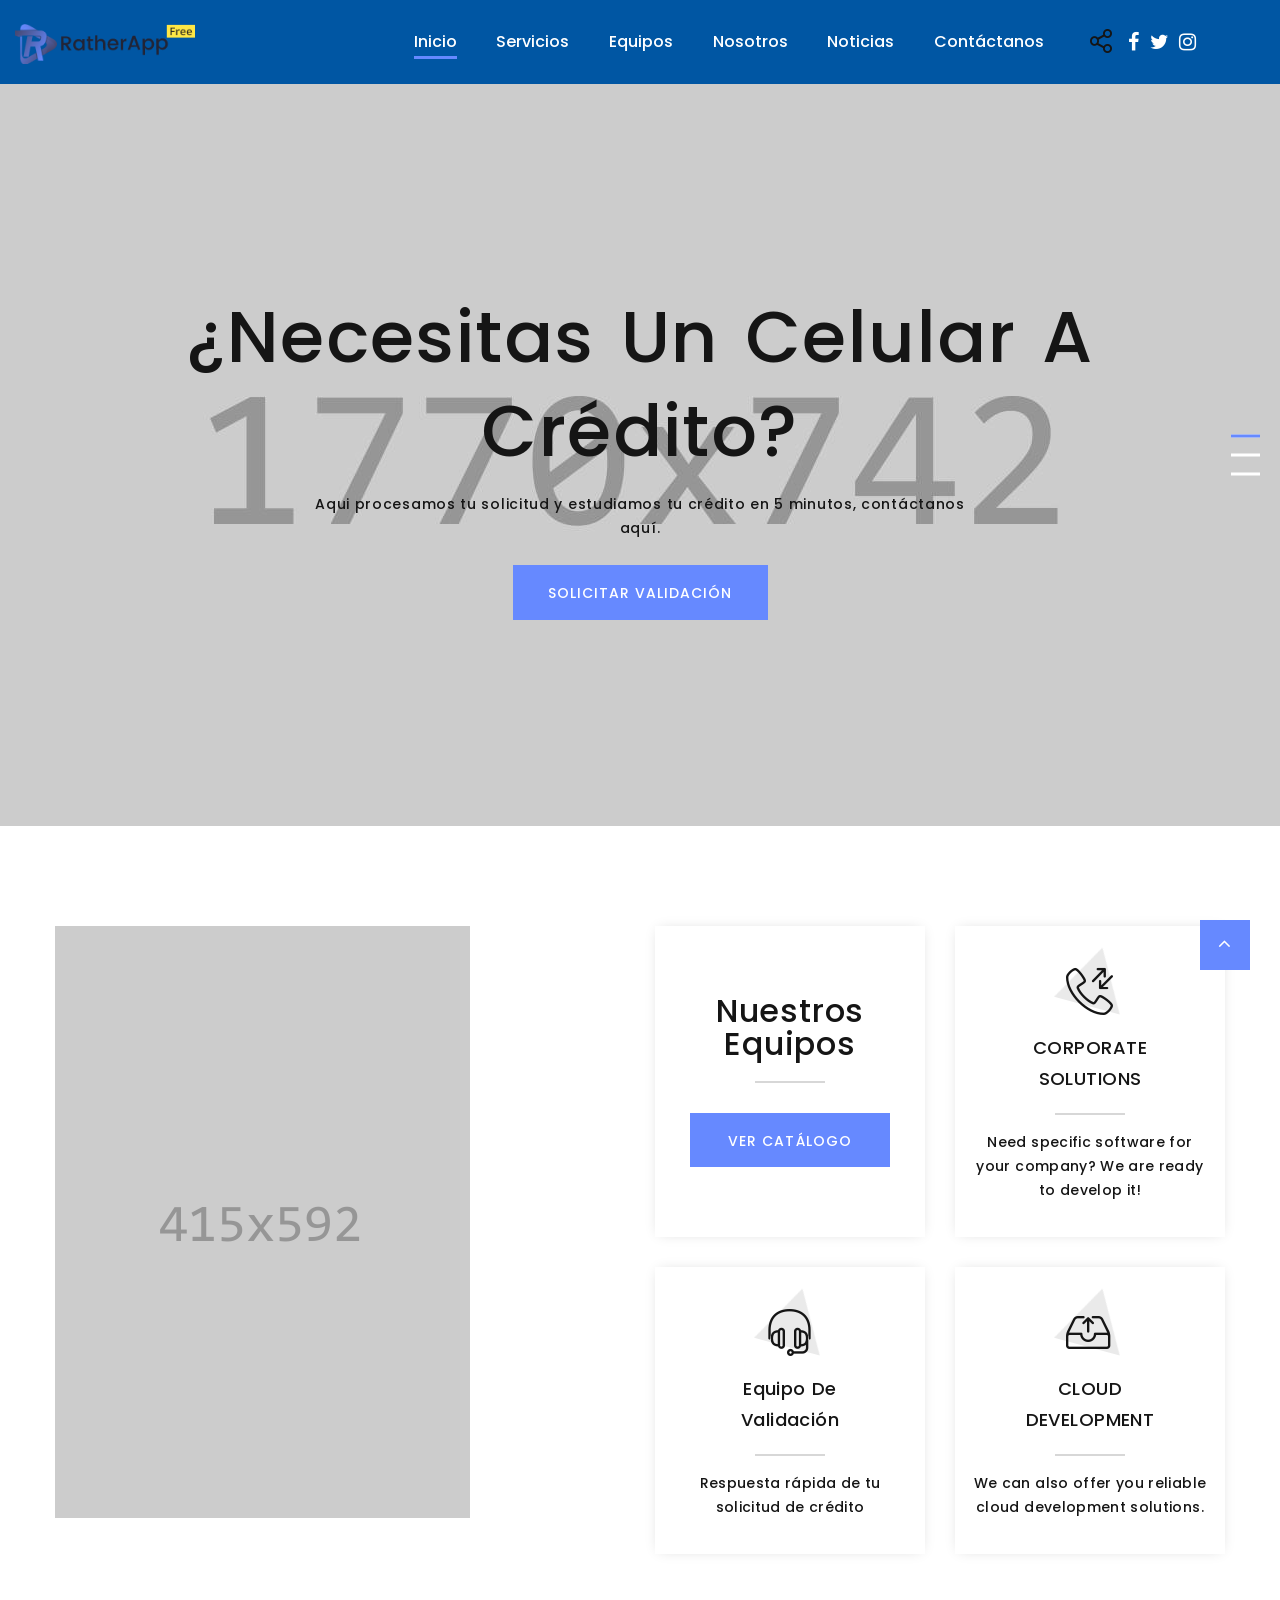
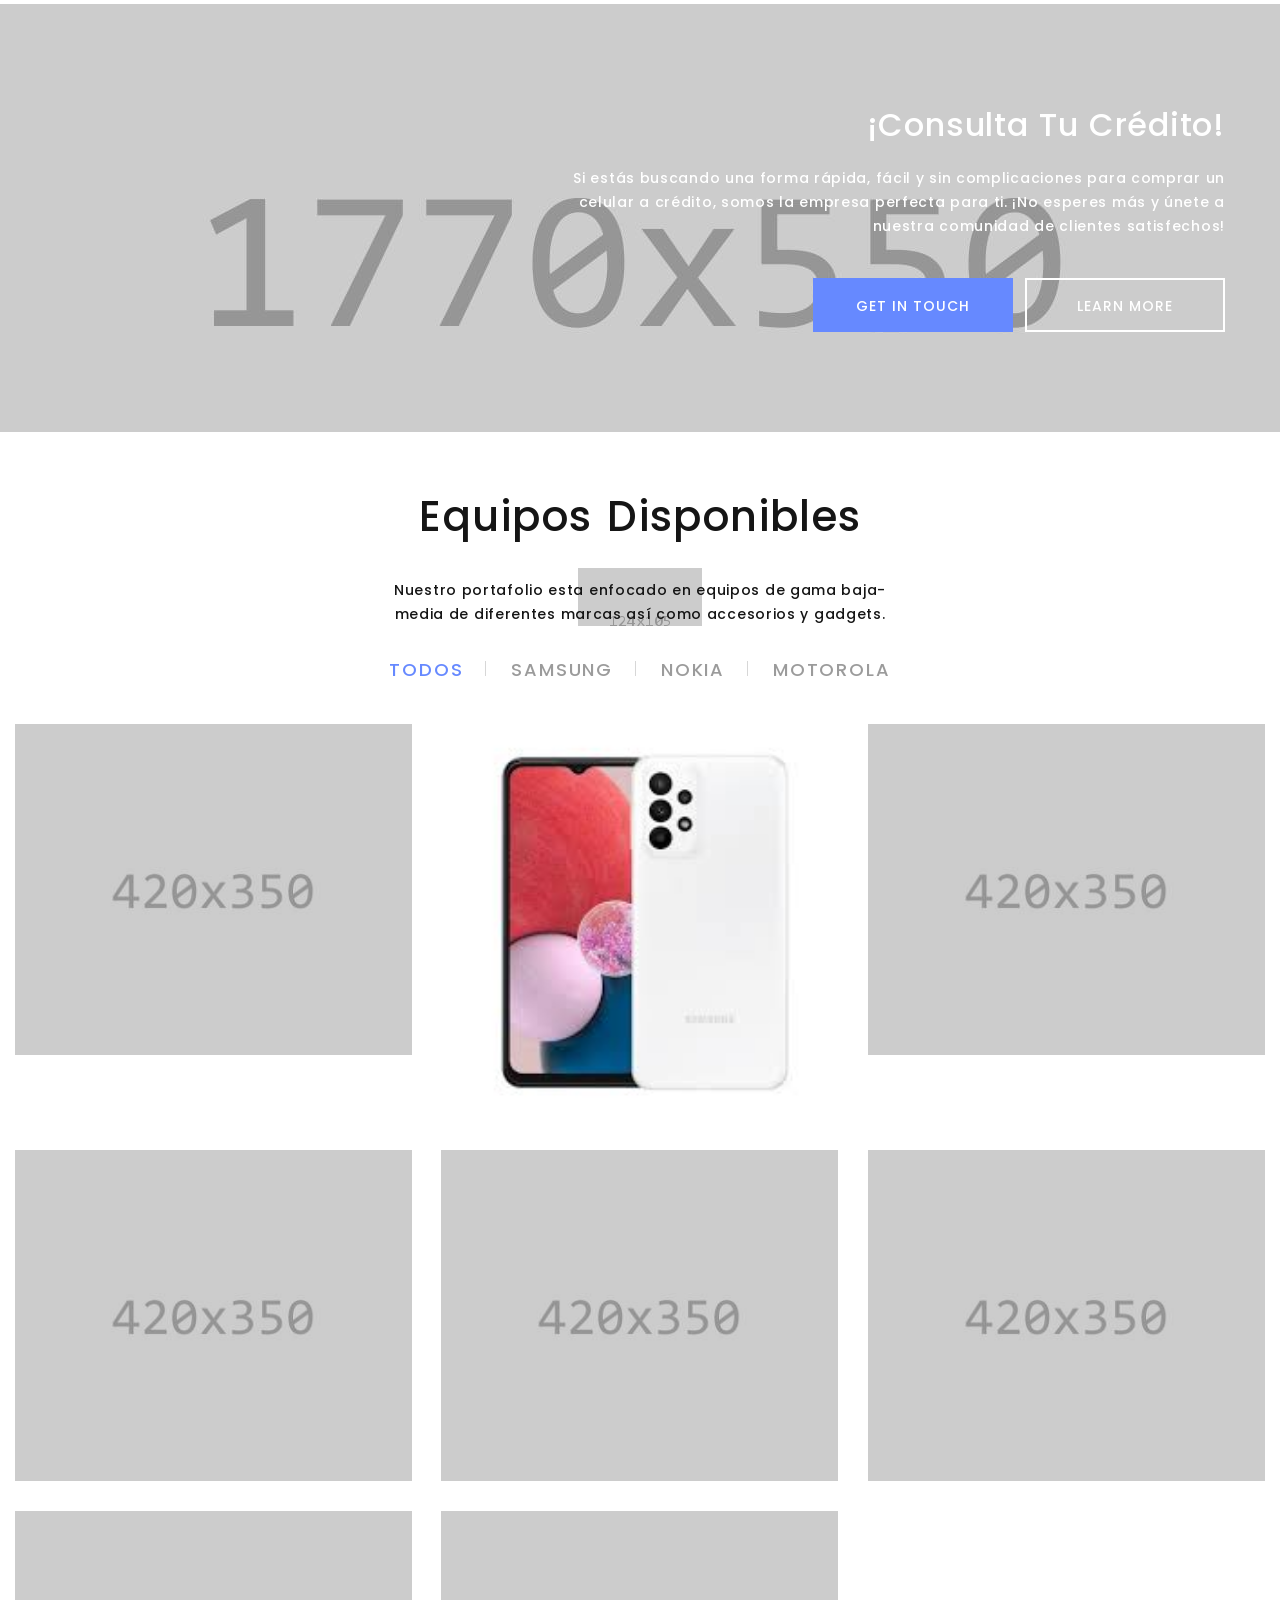
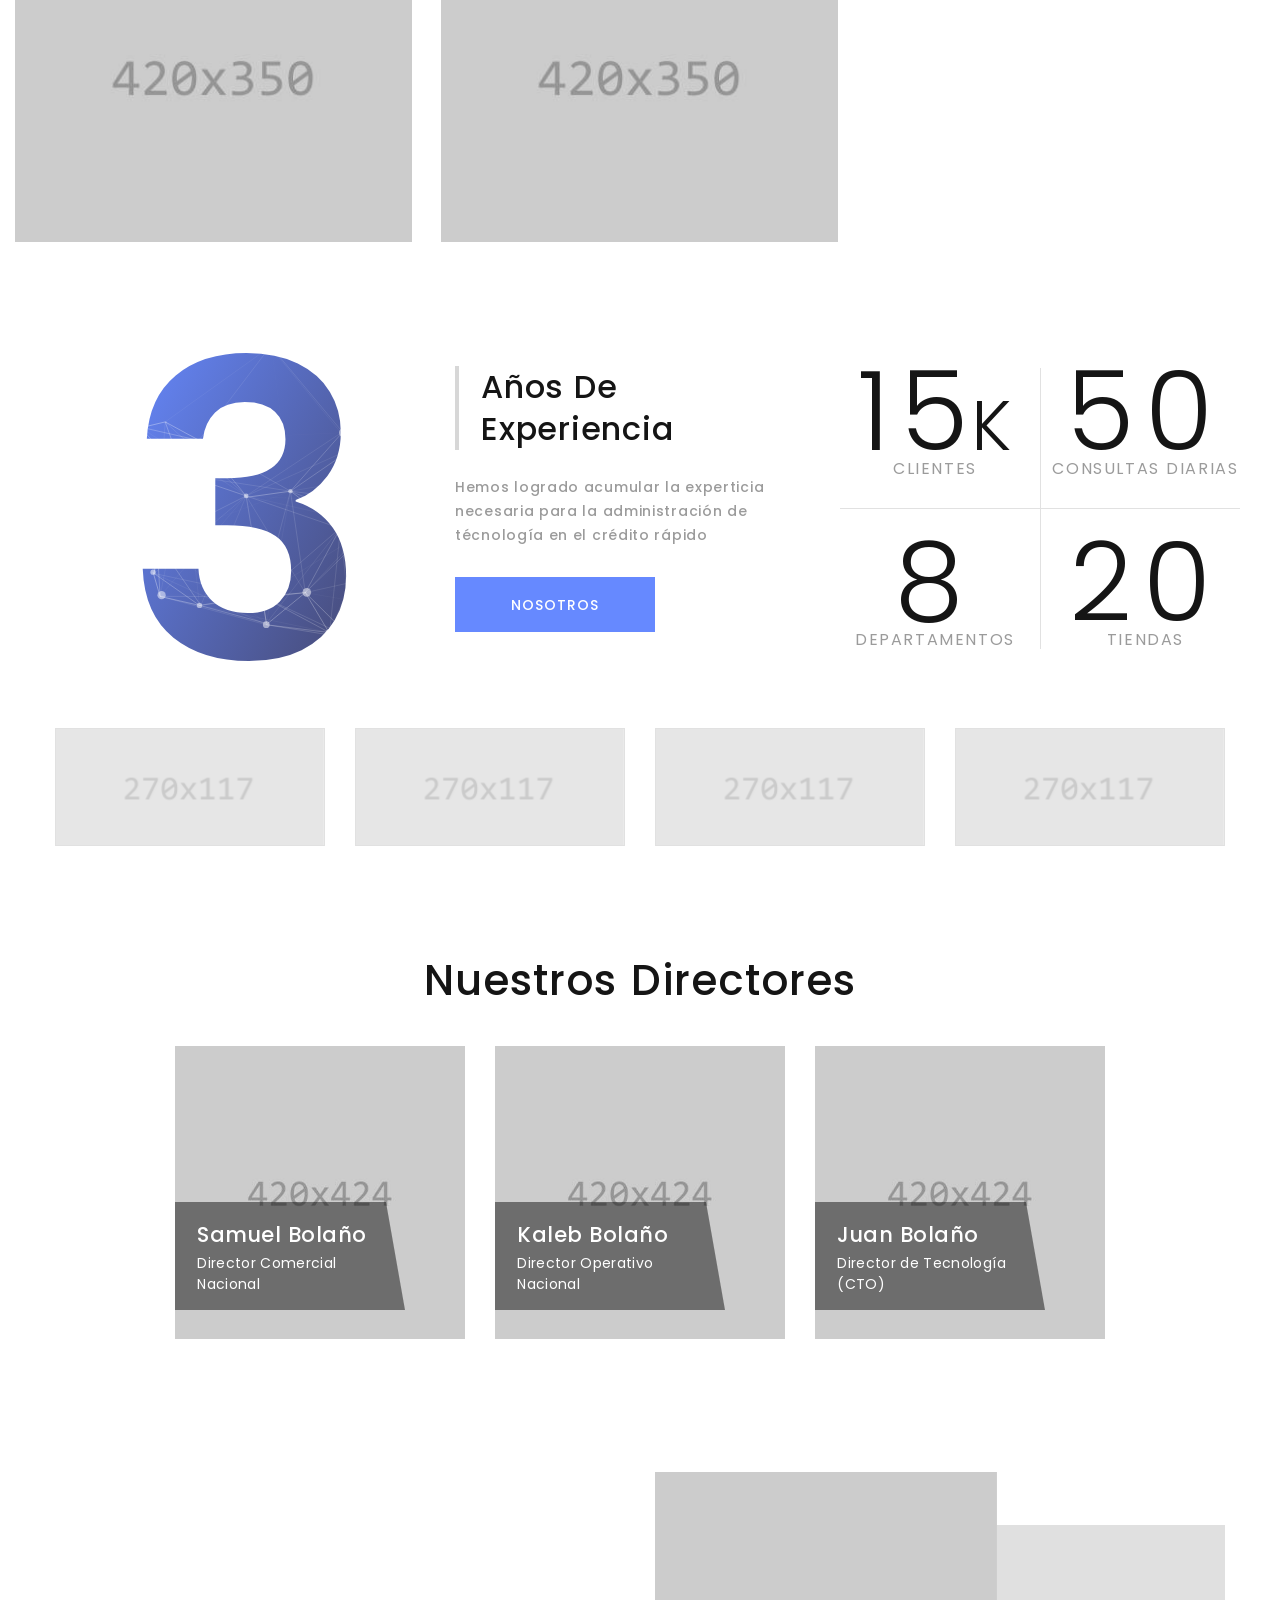
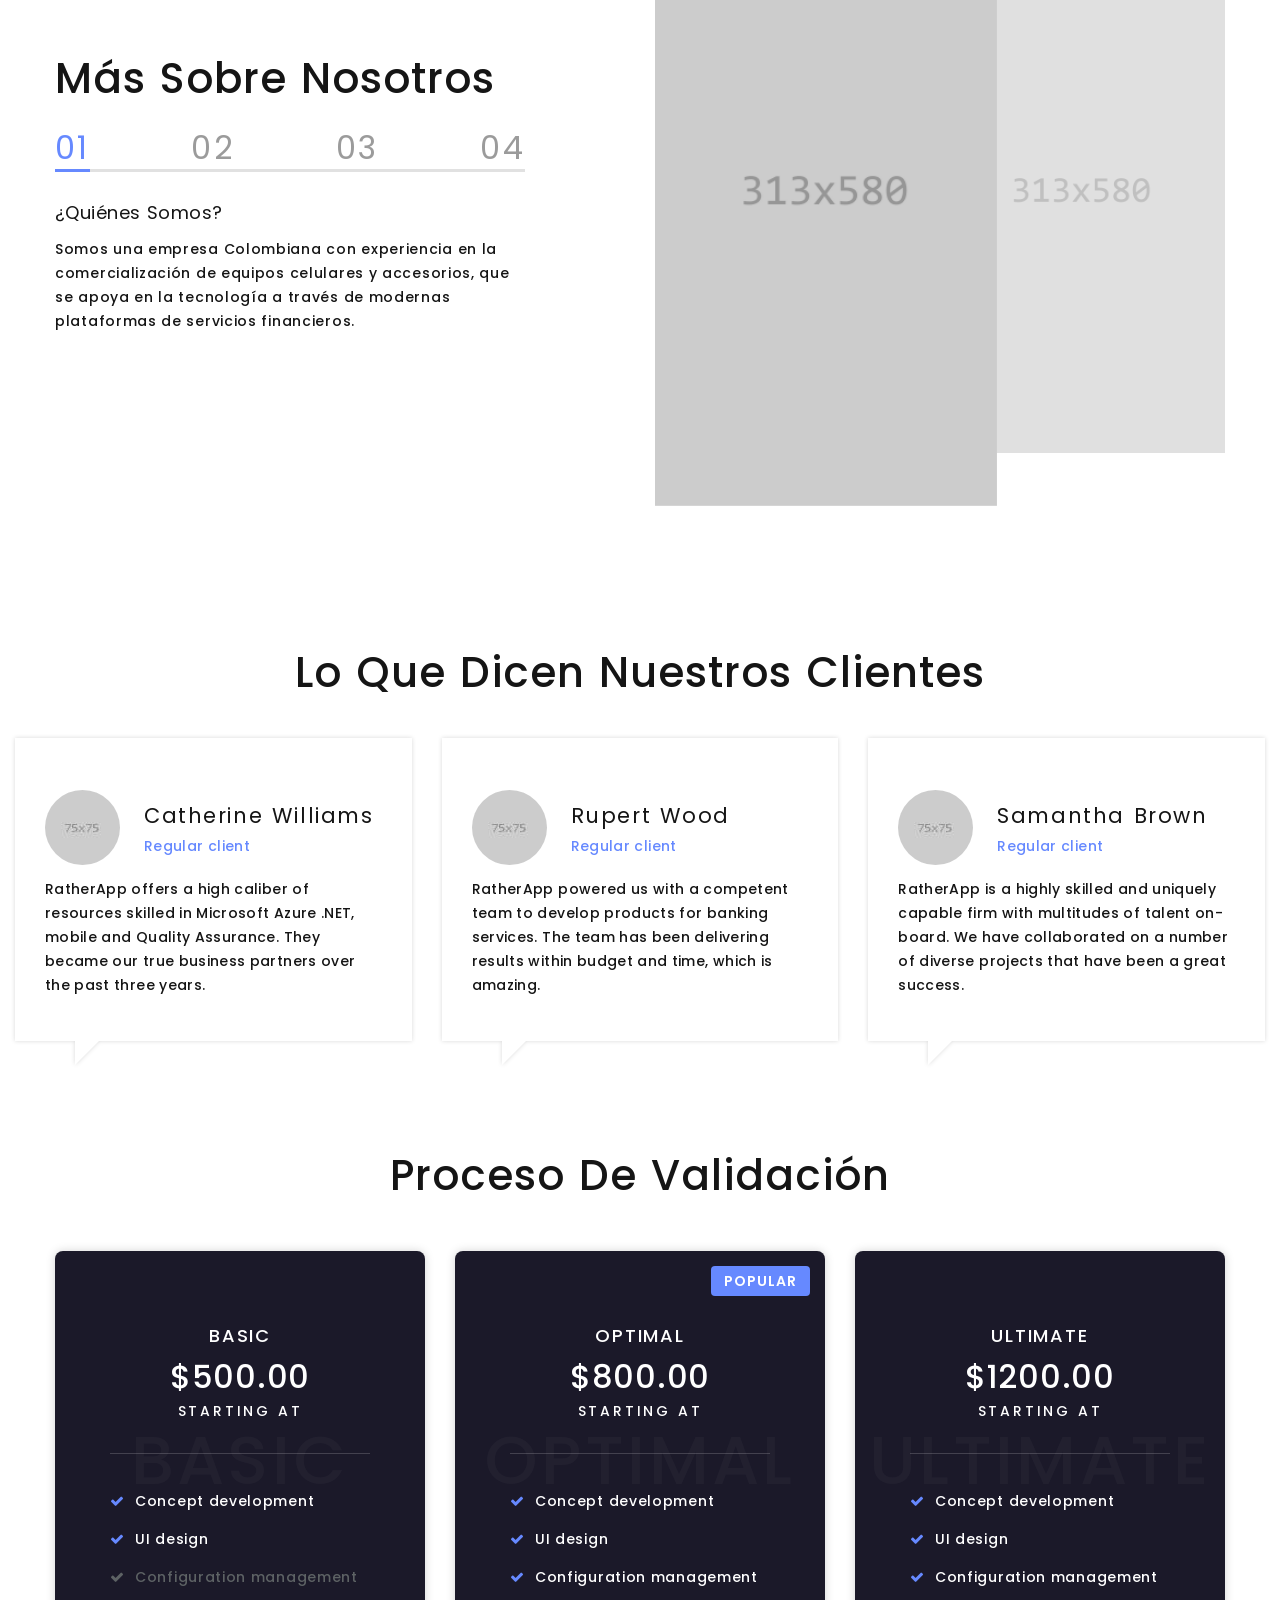
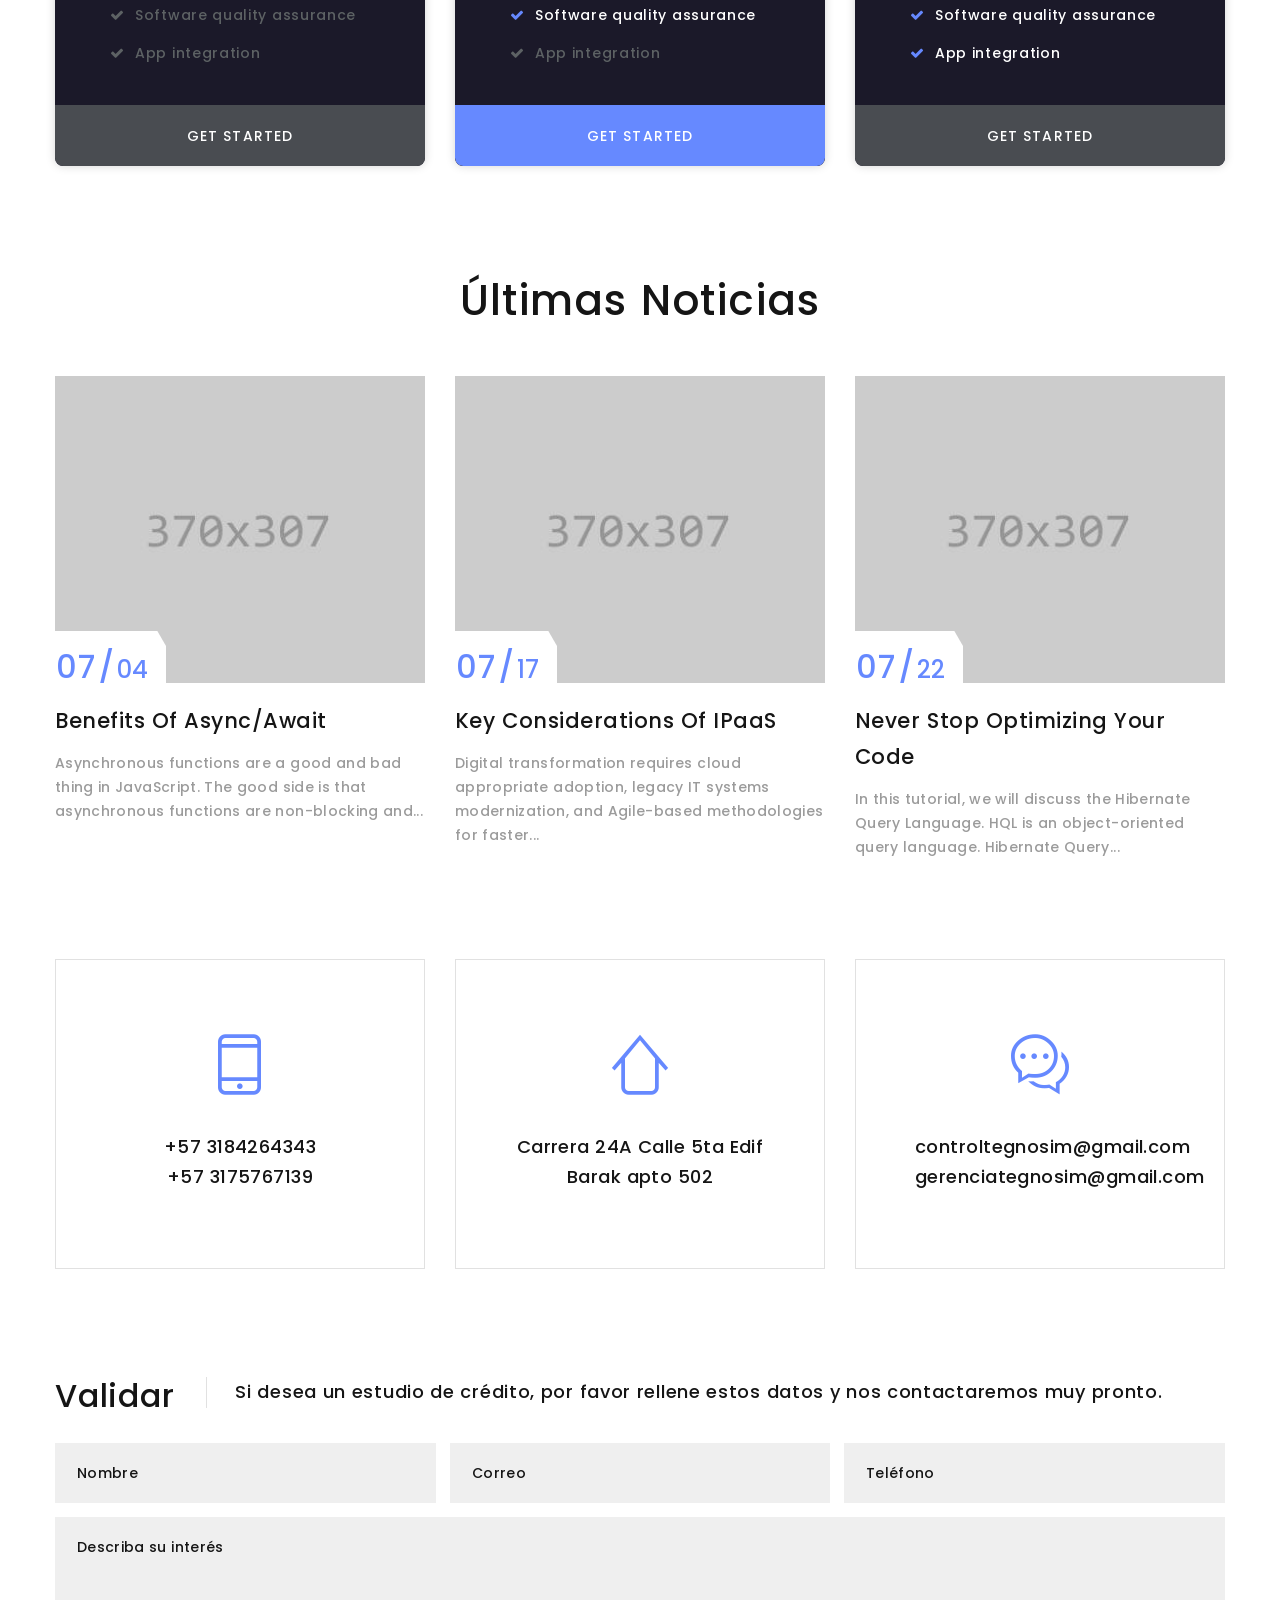
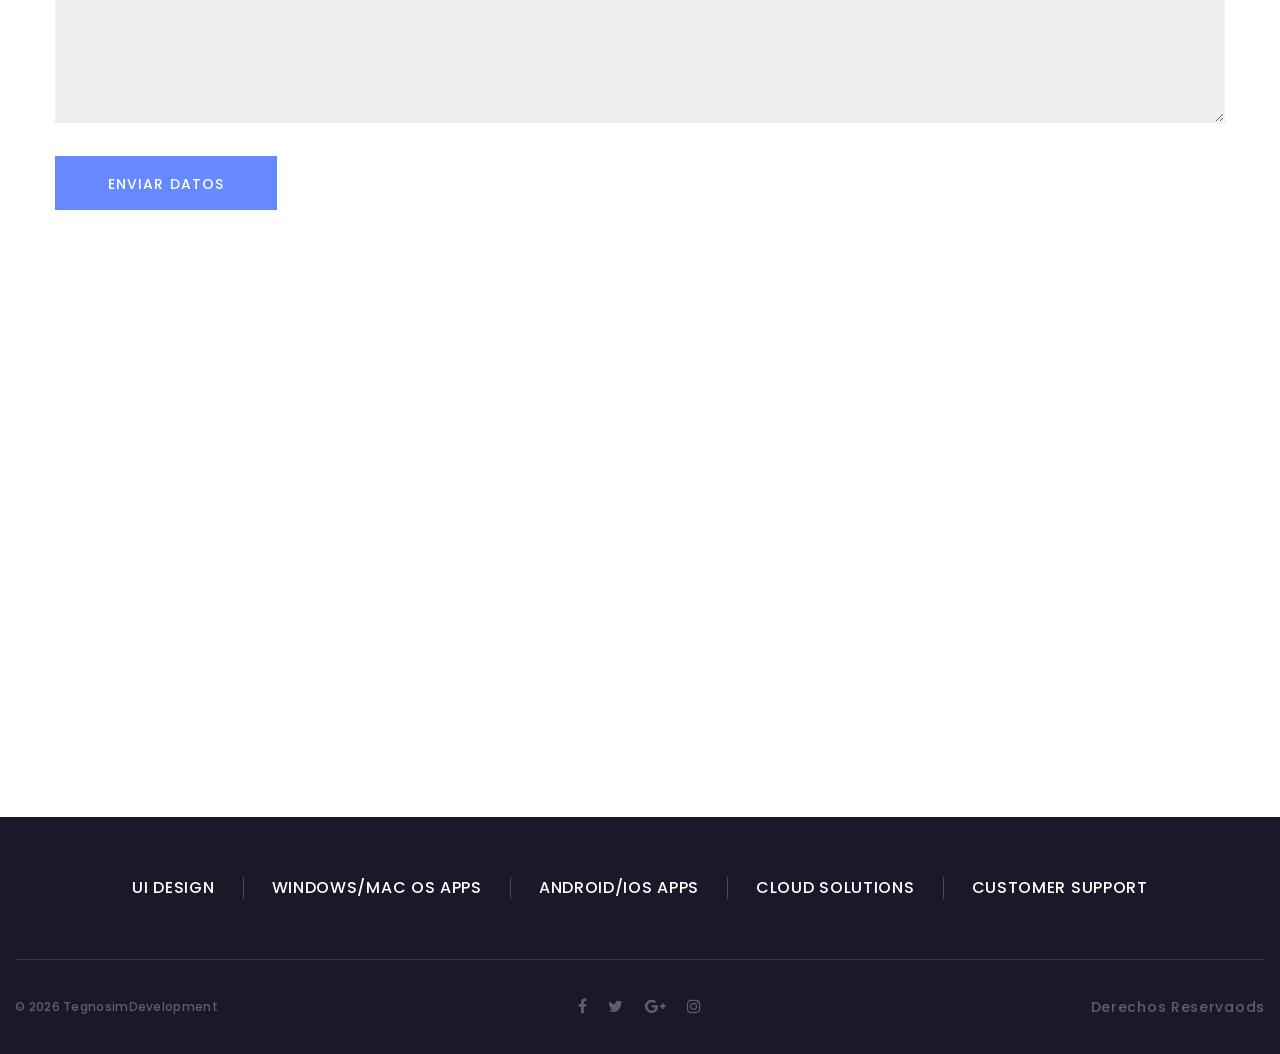
==== commit 91da842e: "Update header color and add social buttons" ====
--- a/index.html
+++ b/index.html
@@ -15,6 +15,7 @@
   <link rel="stylesheet" href="css/bootstrap.css">
   <link rel="stylesheet" href="css/fonts.css">
   <link rel="stylesheet" href="css/style.css">
+  <link rel="stylesheet" href="css/custom.css">
   <style>
     .ie-panel {
       display: none;
@@ -85,6 +86,11 @@
                         <li class="rd-navbar-share-list-item"><a class="icon fa fa-instagram" href="#"></a></li>
                       </ul>
                     </div>
+                    <div class="social-buttons">
+                      <a class="icon fa fa-facebook" href="#"></a>
+                      <a class="icon fa fa-twitter" href="#"></a>
+                      <a class="icon fa fa-instagram" href="#"></a>
+                    </div>
                     <ul class="rd-navbar-nav">
                       <li class="rd-nav-item active"><a class="rd-nav-link" href="#home">Inicio</a></li>
                       <li class="rd-nav-item"><a class="rd-nav-link" href="#services">Servicios</a></li>
@@ -873,21 +879,6 @@
       </section>      
     </section>
 
-    <!-- Promo Section-->
-    <section class="section section-sm bg-default">
-      <div class="container">
-        <div class="row row-50 align-items-center">
-          <div class="col-md-6"><img src="images/index-5-313x580.png" alt="" width="313" height="580" />
-          </div>
-          <div class="col-md-6">
-            <h3>Conoce más</h3>
-            <p>Accede a nuestra plataforma y obtén información detallada sobre todos nuestros servicios.</p>
-            <a class="button button-primary button-ujarak" href="https://example.com" target="_blank">Ir al sitio</a>
-          </div>
-        </div>
-      </div>
-    </section>
-
     <!-- Page Footer-->
     <footer class="section section-fluid footer-minimal context-dark">
       <div class="bg-gray-15">
--- a/css/custom.css
+++ b/css/custom.css
@@ -0,0 +1,31 @@
+header.section.page-header {
+  background-color: #0056a3;
+}
+
+.rd-navbar,
+.rd-navbar.rd-navbar--is-stuck {
+  background-color: #0056a3 !important;
+}
+
+.rd-navbar-nav .rd-nav-link {
+  color: #fff !important;
+}
+
+.social-buttons {
+  display: flex;
+  gap: 10px;
+  align-items: center;
+  margin-left: 15px;
+}
+
+.social-buttons .icon {
+  color: #fff;
+  font-size: 20px;
+}
+@media (max-width: 767px) {
+  .social-buttons {
+    width: 100%;
+    justify-content: center;
+    margin: 10px 0;
+  }
+}
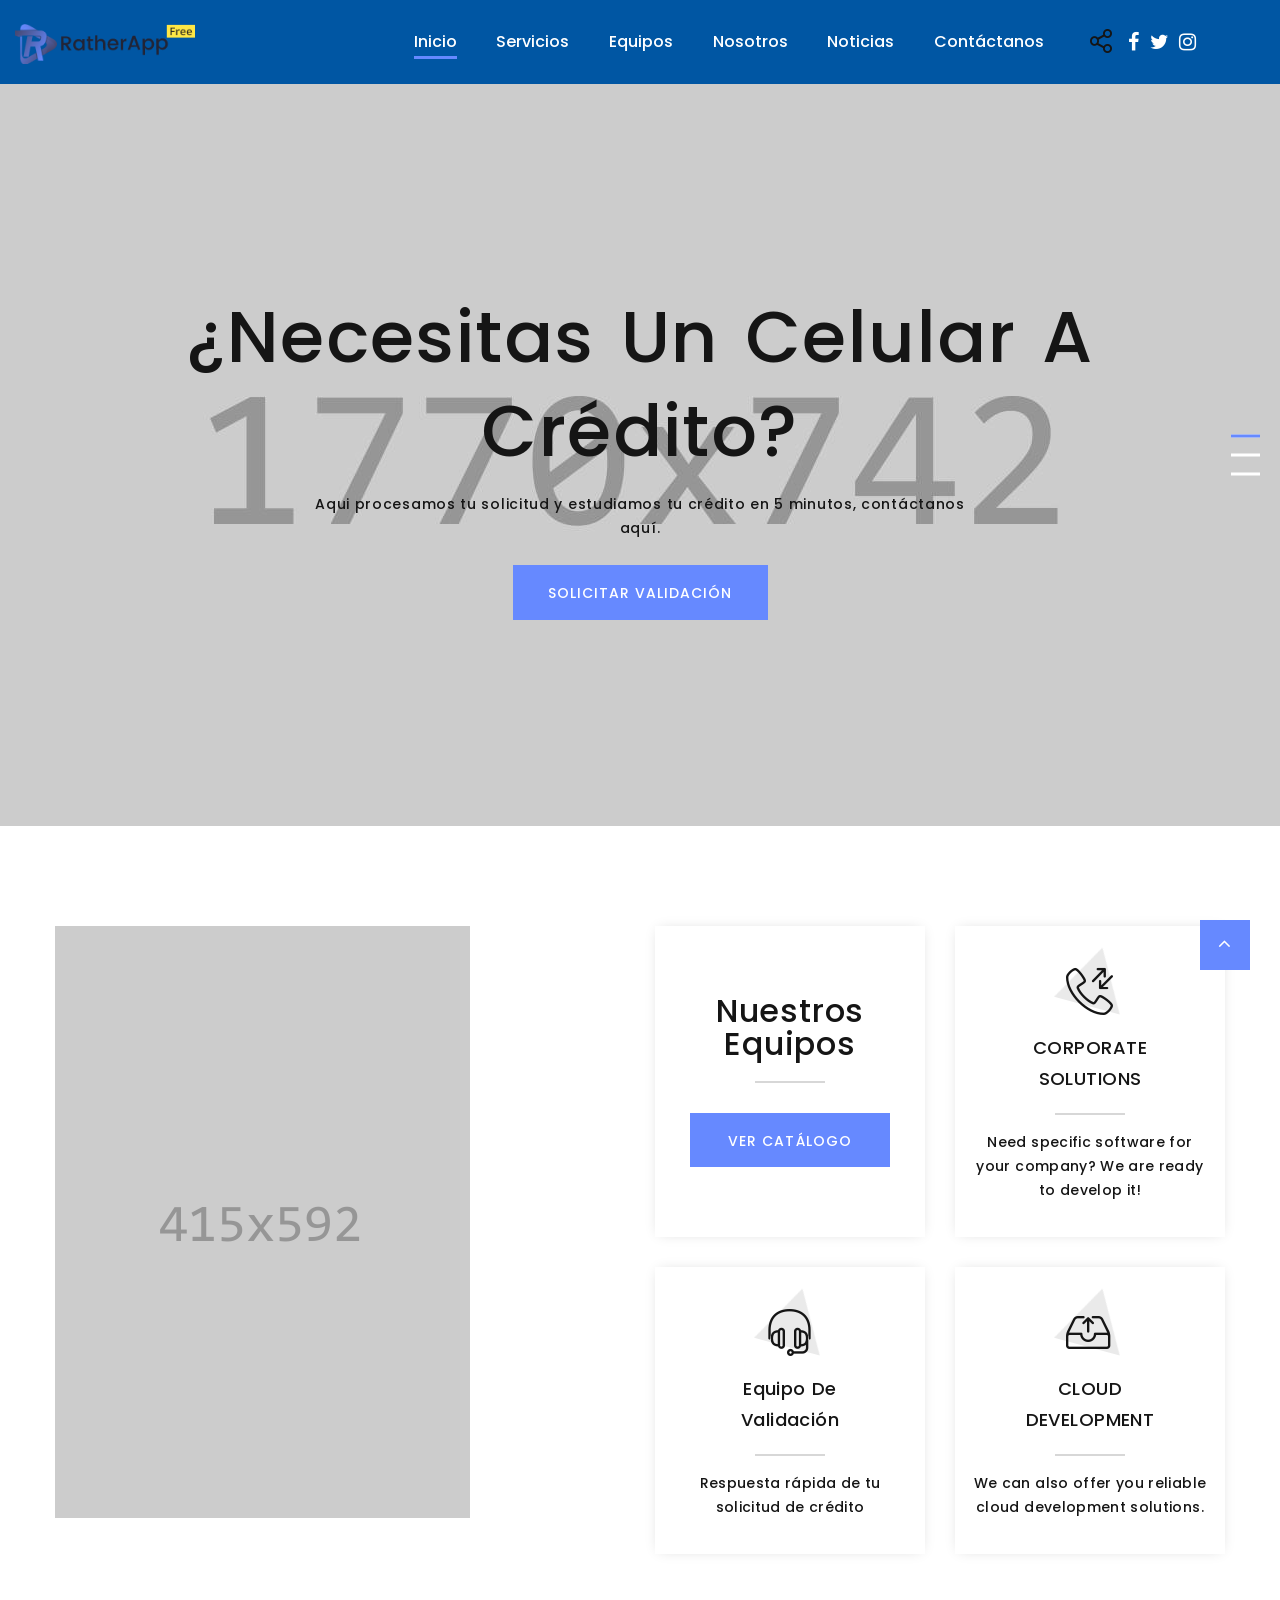
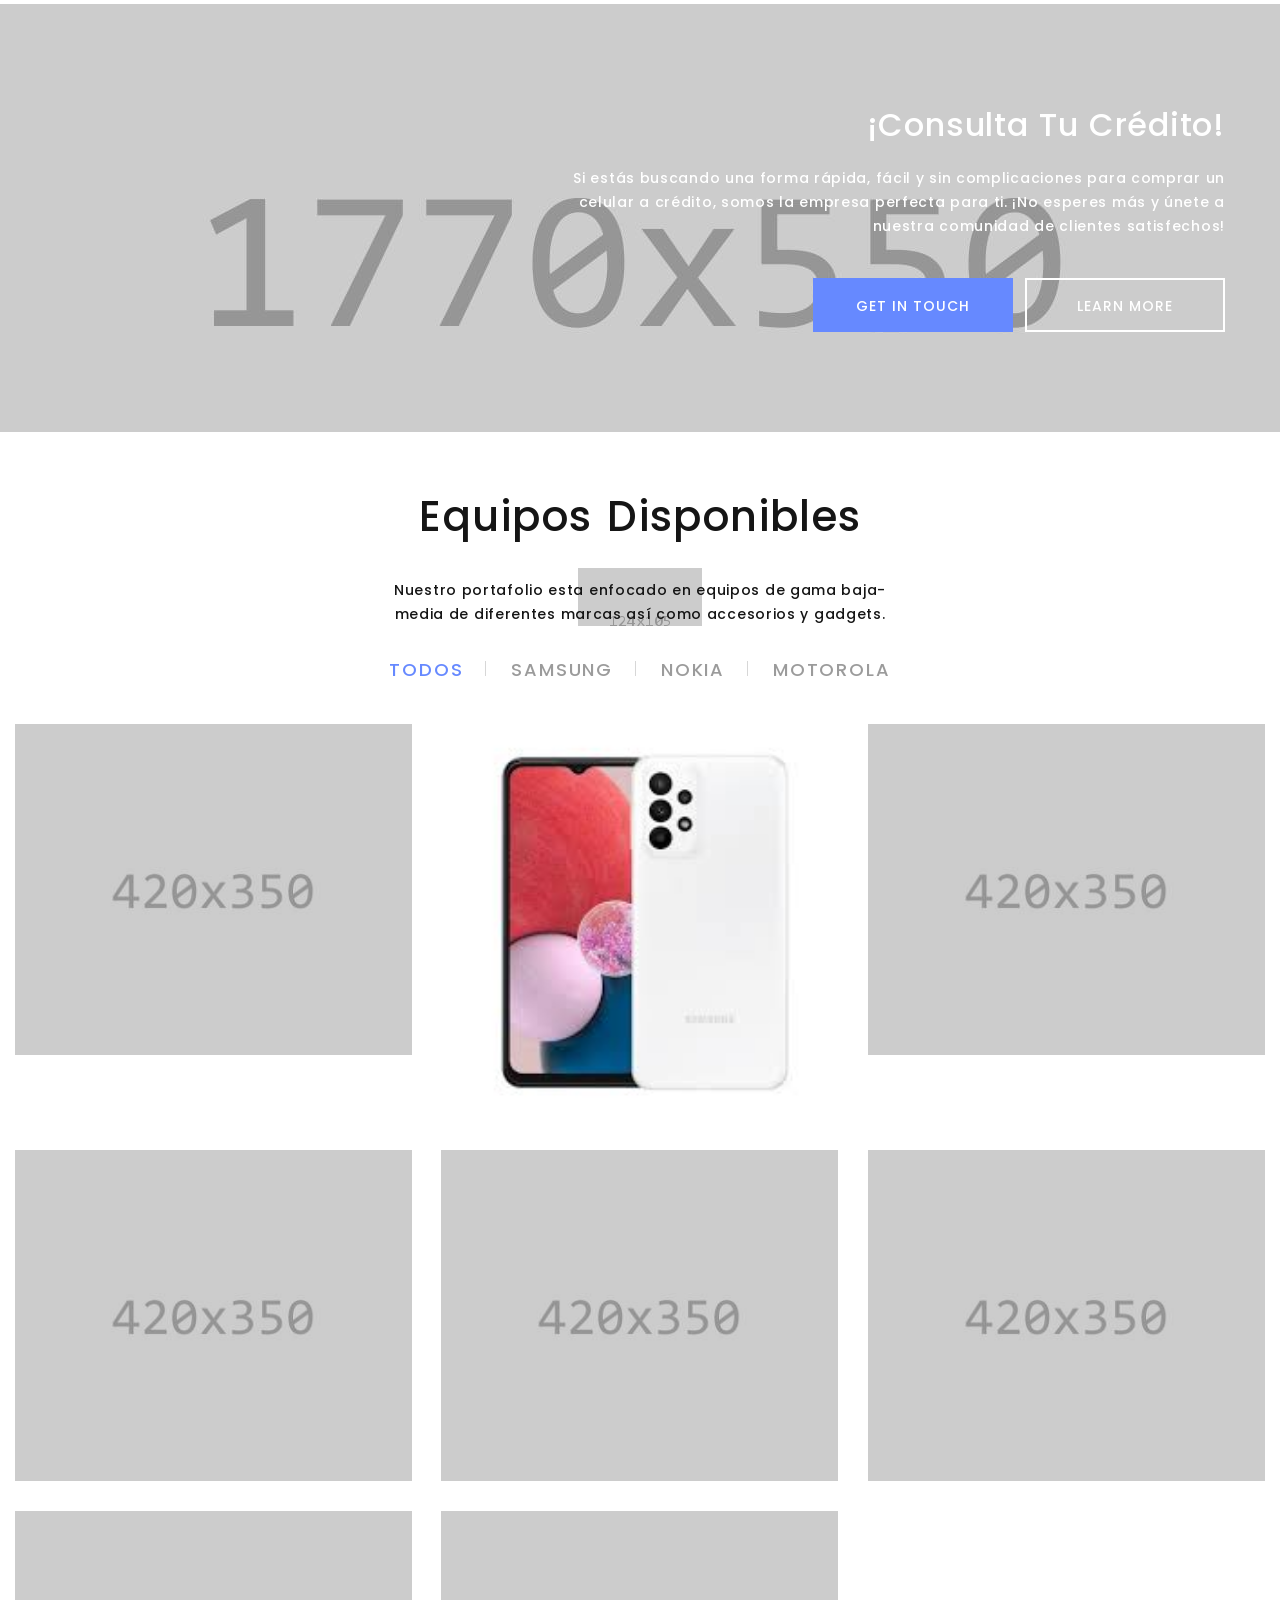
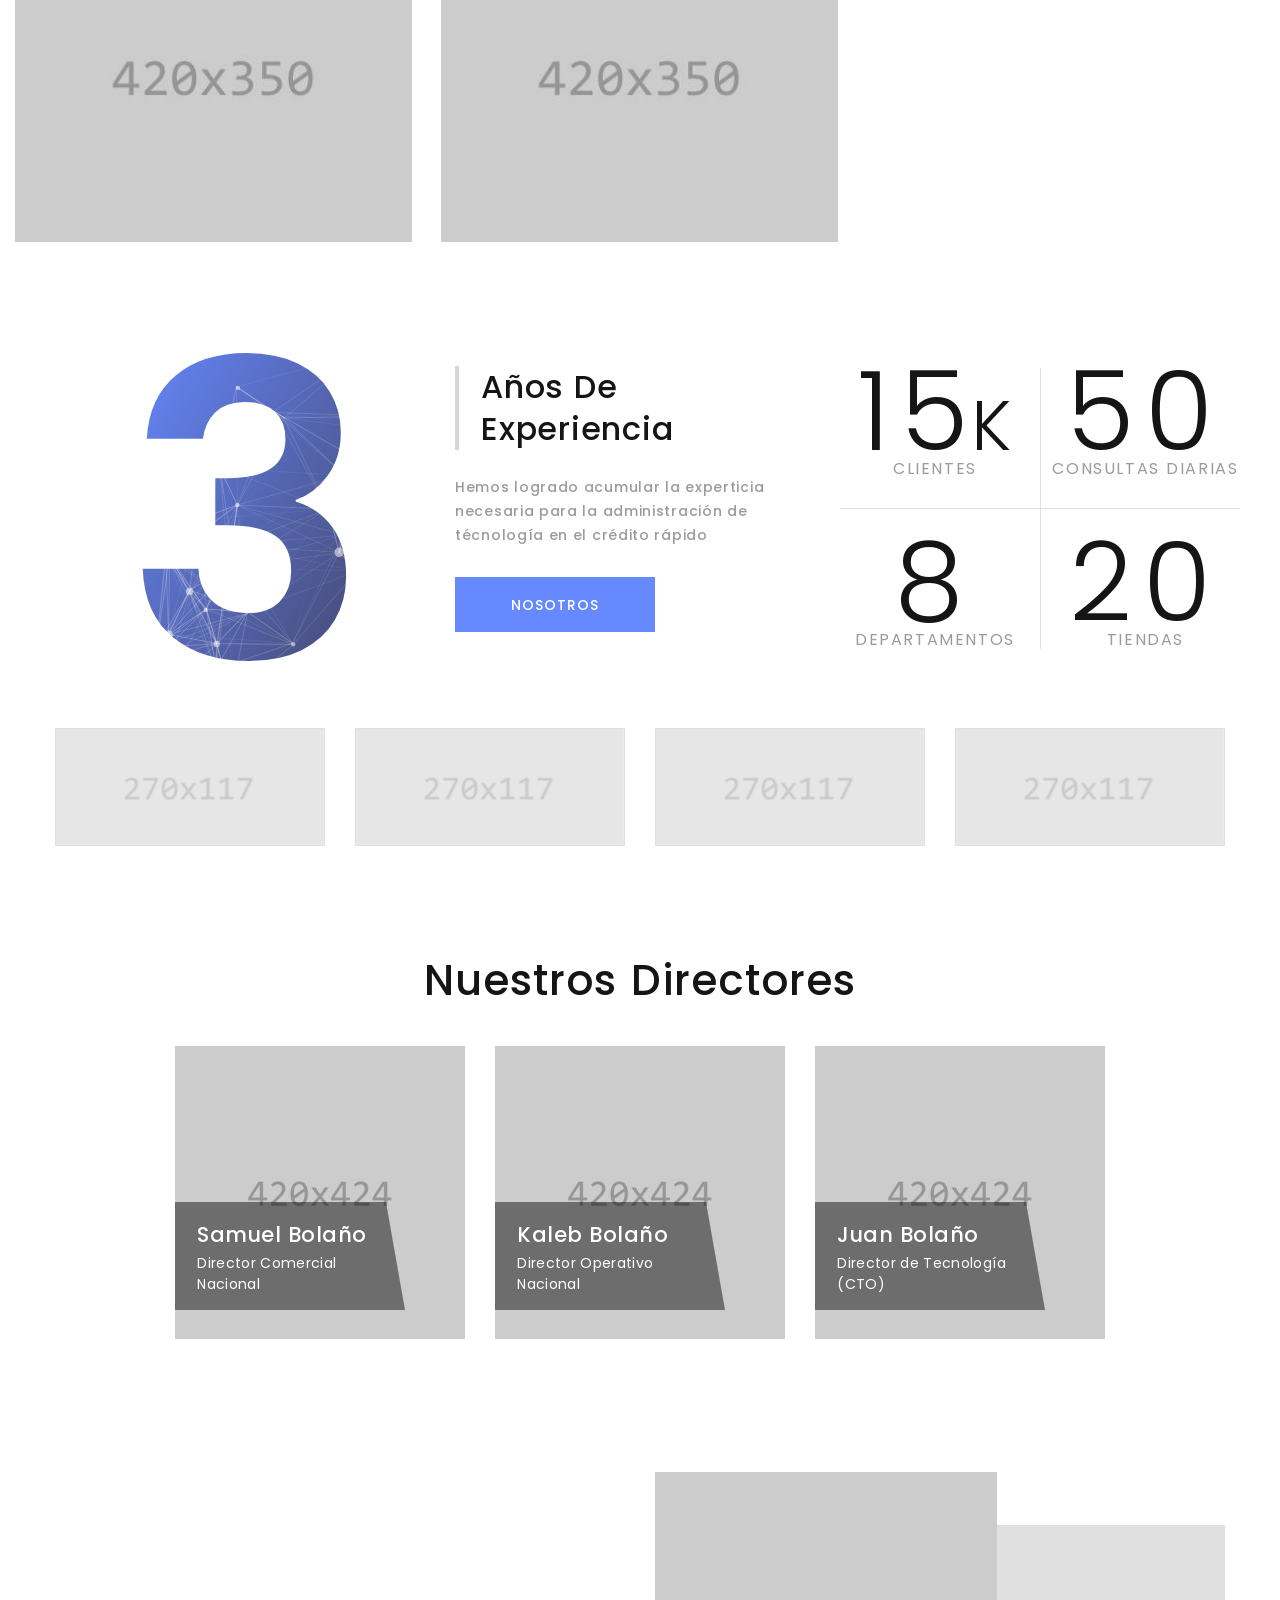
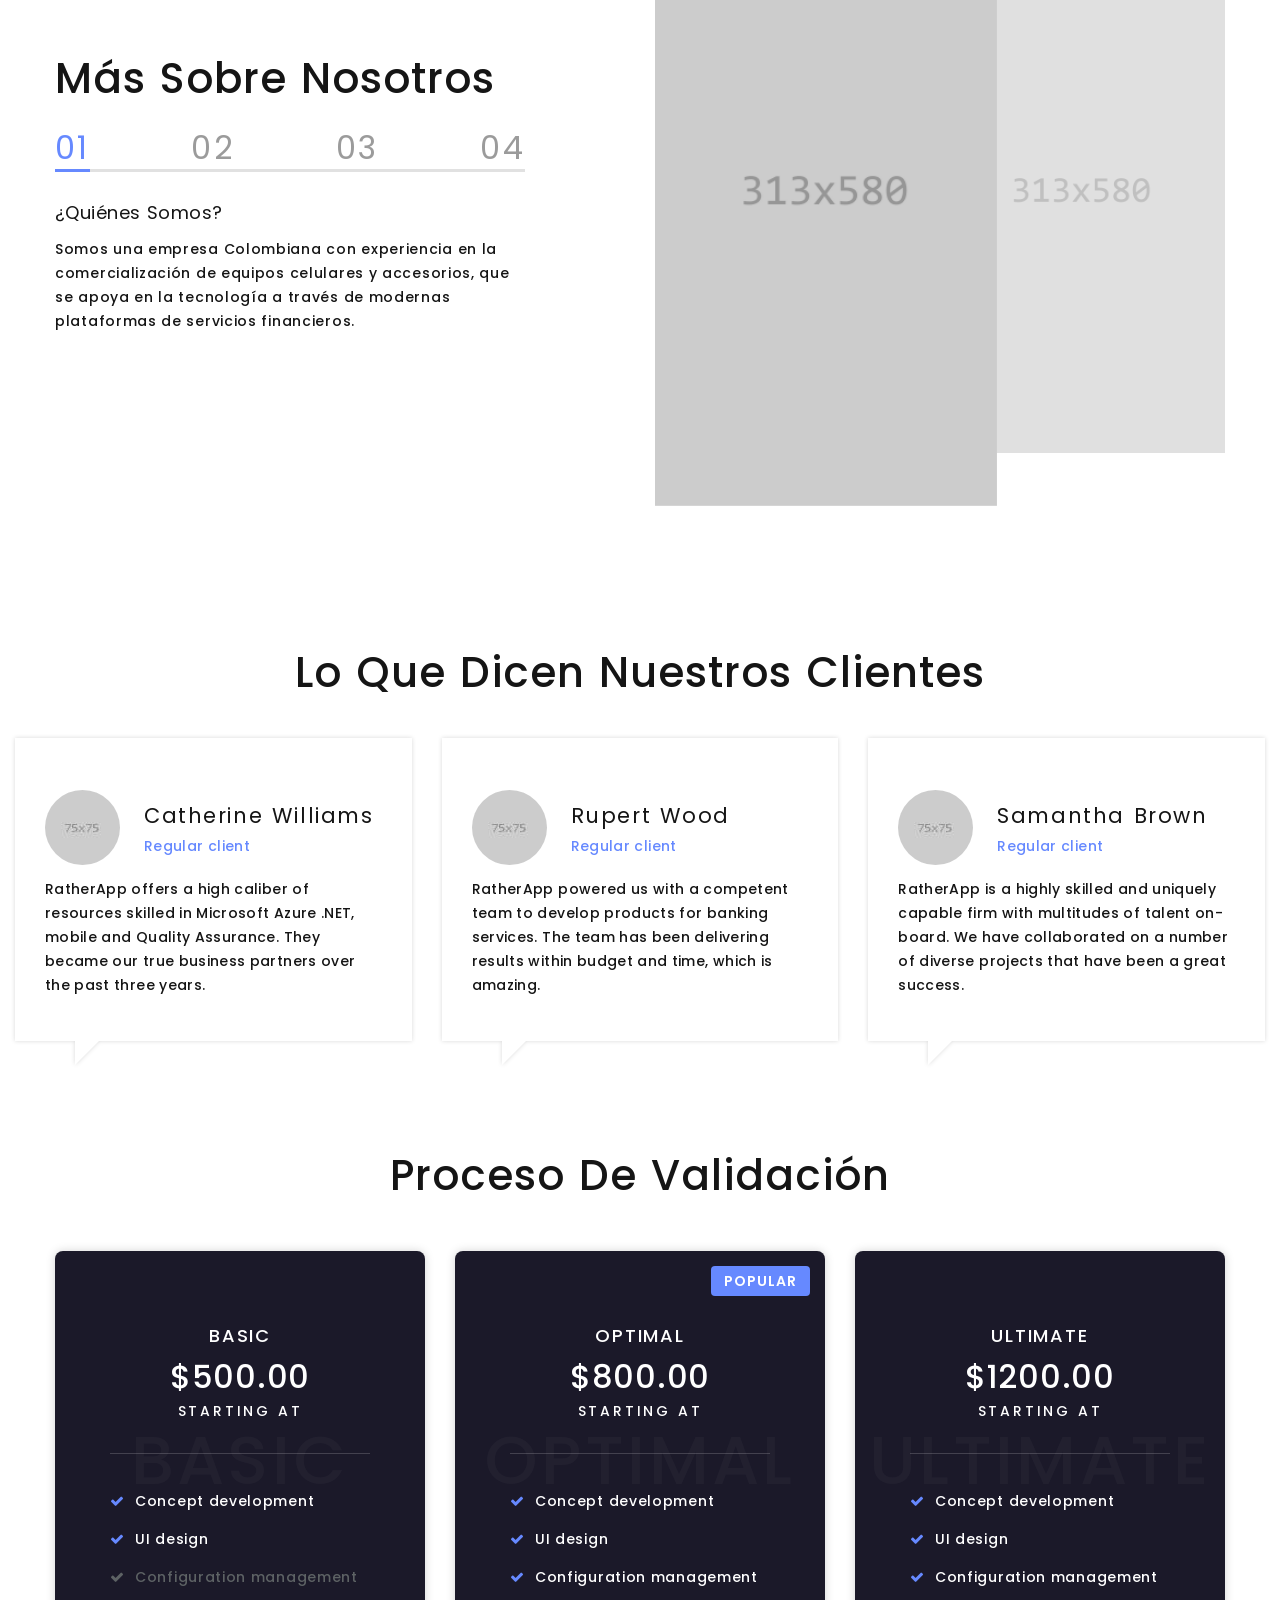
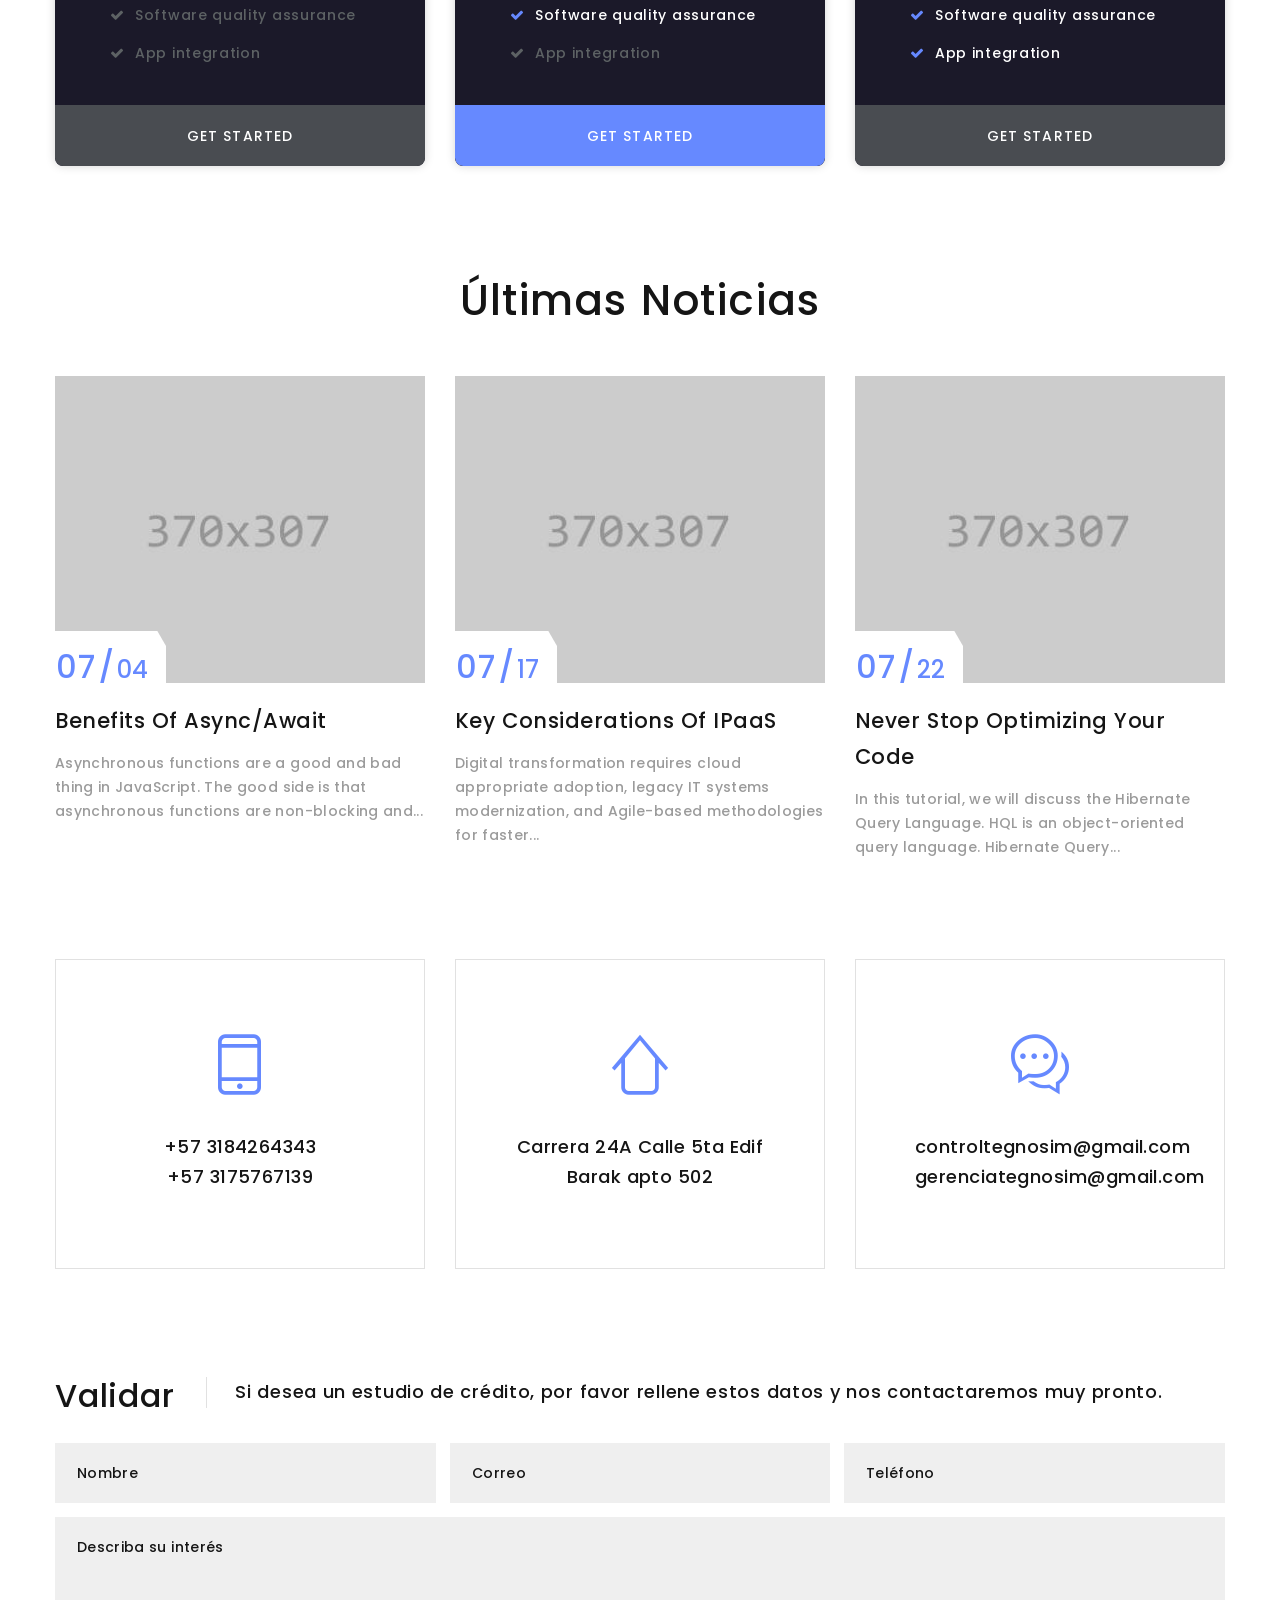
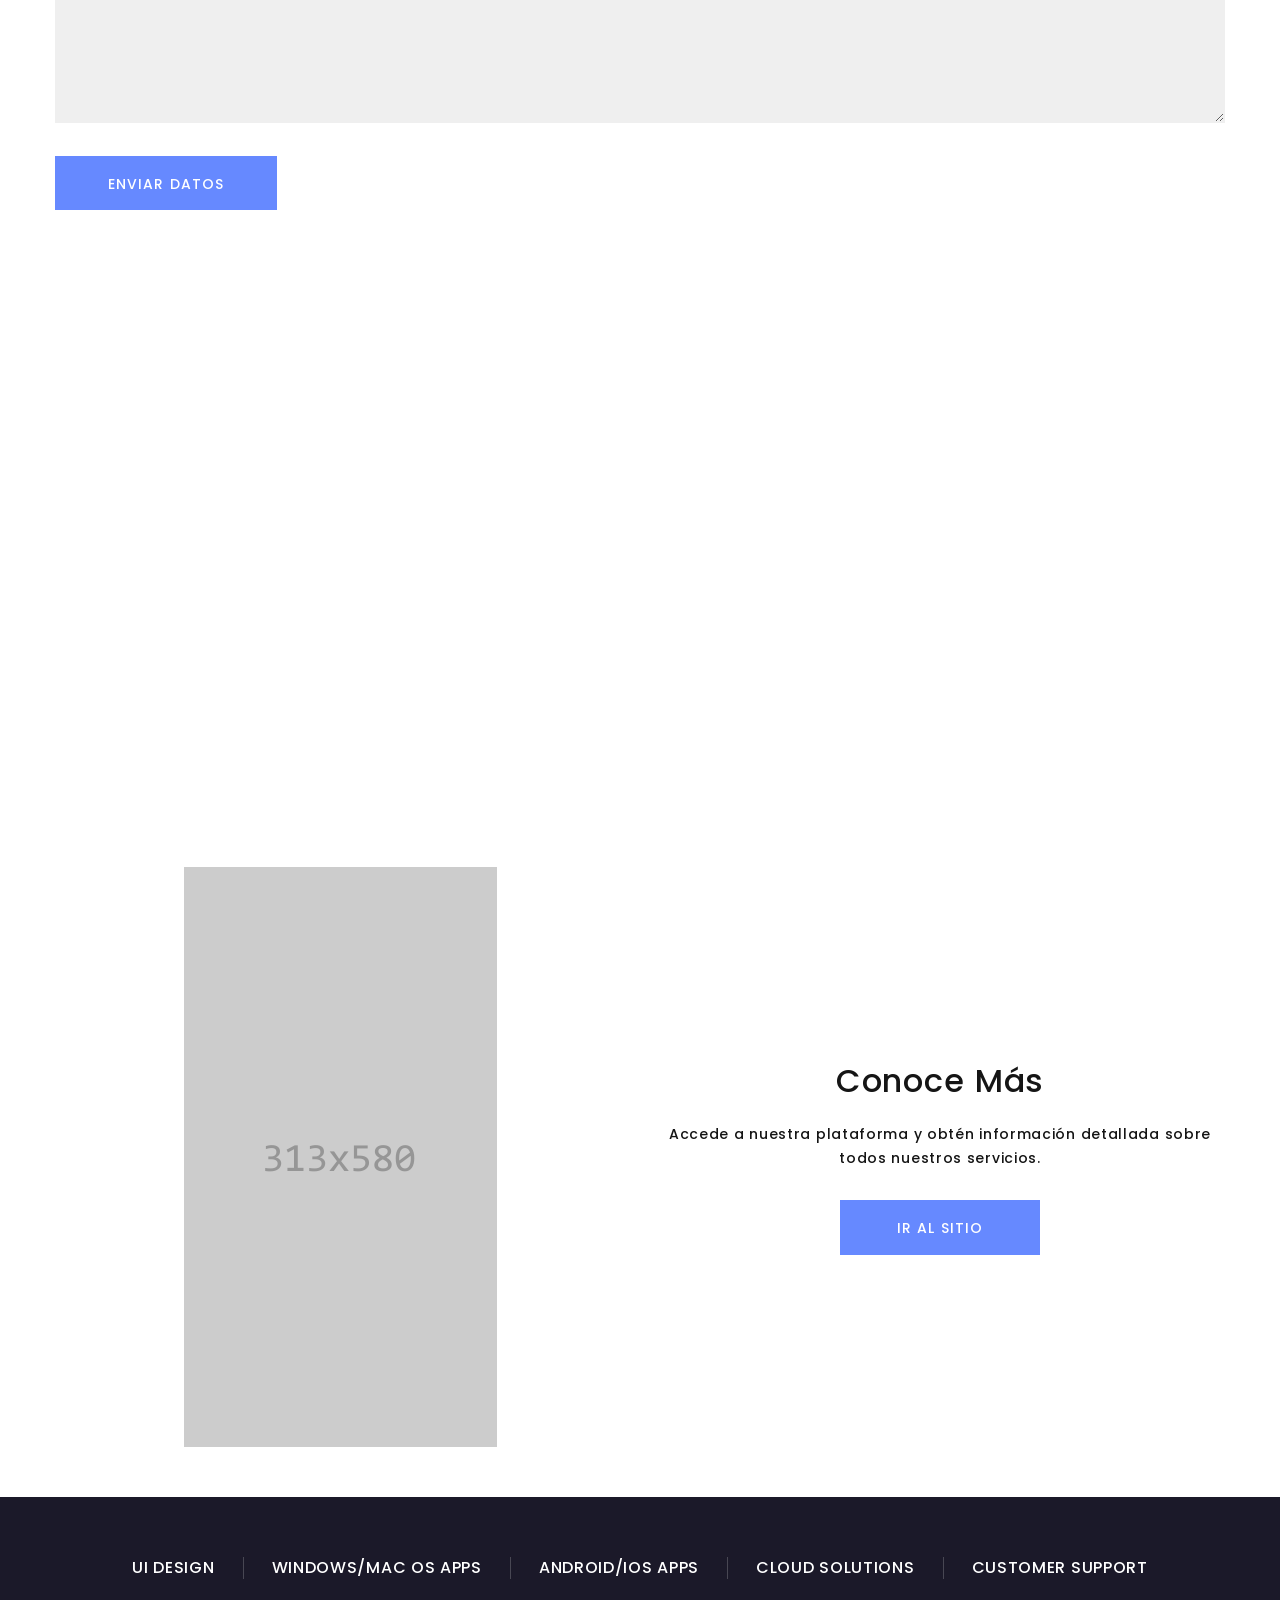
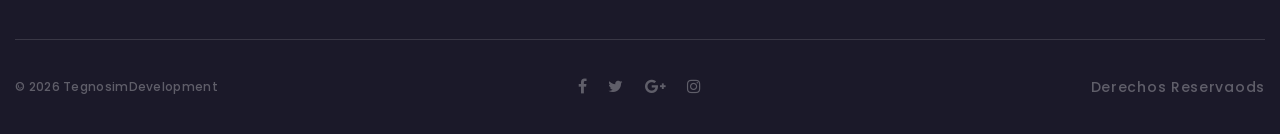
==== commit f6fe5105: "Merge 91da842e8d5ec13850c44a50e6a5bfdd1e6991ce into b720a52200934de81b50ebb9b6350e38d4a453f3" ====
--- a/index.html
+++ b/index.html
@@ -879,6 +879,21 @@
       </section>      
     </section>
 
+    <!-- Promo Section-->
+    <section class="section section-sm bg-default">
+      <div class="container">
+        <div class="row row-50 align-items-center">
+          <div class="col-md-6"><img src="images/index-5-313x580.png" alt="" width="313" height="580" />
+          </div>
+          <div class="col-md-6">
+            <h3>Conoce más</h3>
+            <p>Accede a nuestra plataforma y obtén información detallada sobre todos nuestros servicios.</p>
+            <a class="button button-primary button-ujarak" href="https://example.com" target="_blank">Ir al sitio</a>
+          </div>
+        </div>
+      </div>
+    </section>
+
     <!-- Page Footer-->
     <footer class="section section-fluid footer-minimal context-dark">
       <div class="bg-gray-15">
